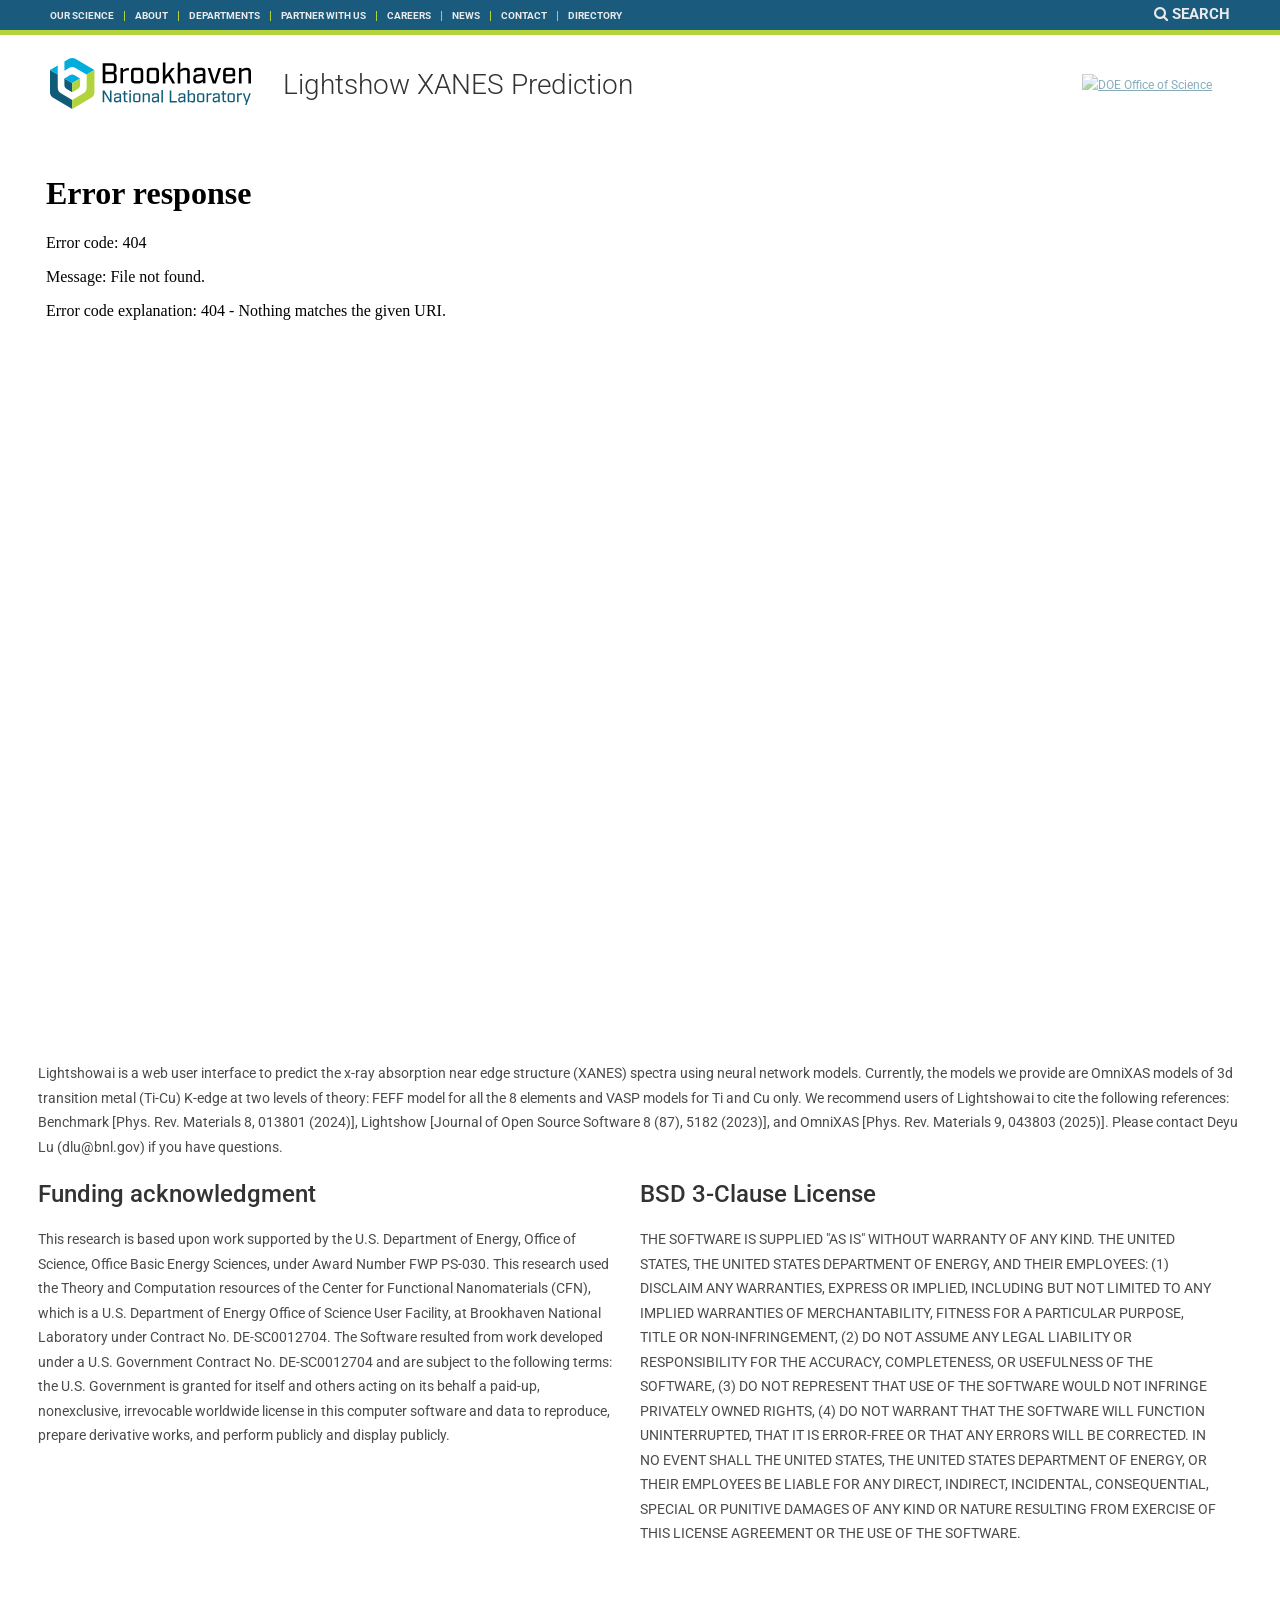
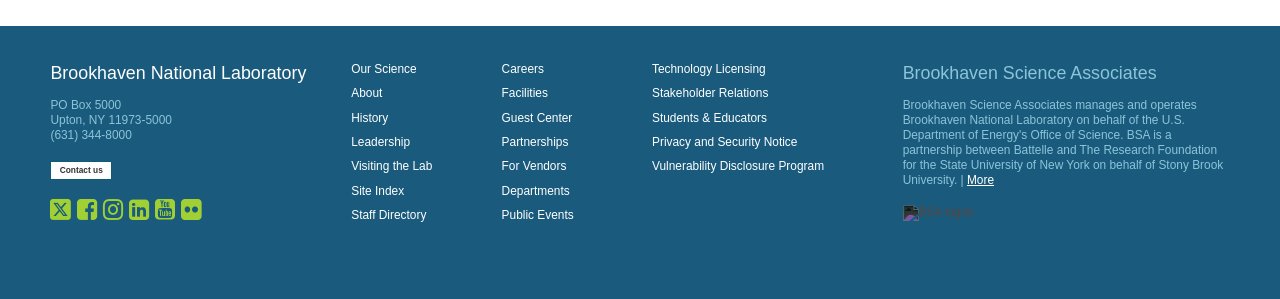
==== lightshow/ai/html/index.html @ 18b236a0 "change file name" ====
﻿<!DOCTYPE html>
<html lang="en">
<head>
<meta content="text/html; charset=utf-8" http-equiv="Content-Type">
<title>BNL | TITLE</title>
<link rel="stylesheet" media="all" href="https://fonts.googleapis.com/css?family=Roboto:300,300i,400,400i,500,700" />
<link rel="stylesheet" type="text/css" media="all" href="assets/fontawesome-6/css/all.min.css" />
<link rel="stylesheet" type="text/css" media="all" href="assets/fontawesome-5/css/all.min.css" />
<link rel="stylesheet" type="text/css" media="all" href="assets/icons/css/font-awesome.min.css" />
<link rel="stylesheet" type="text/css" media="all" href="assets/jquery-ui/jquery-ui.css" />
<link rel="stylesheet" type="text/css" media="all" href="assets/css/bnl-2025.css" />
<link rel="stylesheet" type="text/css" media="all" href="assets/css/1.css" />
<link rel="apple-touch-icon" sizes="180x180" href="apple-touch-icon.png">
<link rel="icon" type="image/png" sizes="32x32" href="favicon-32x32.png">
<link rel="icon" type="image/png" sizes="16x16" href="favicon-16x16.png">
<link rel="manifest" href="site.webmanifest">
<meta name="viewport" content="width=device-width, initial-scale=1" />
</head>
<body>
<div class="content">
<div id="BNL-mobile-menu">
	<p id="siteMenuMobileHead" class="mobileMenuHead">Site Navigation<span class="fa fa-angle-double-left fa-lg closeMobileMenuIcon"></span></p>
	<ul id="siteMenuMobile"></ul>
	<p id="subnavMobileHead">Local Navigation</p>
	<ul id="subnavMobile"></ul>
	<p id="globalLinksMobileHead" class="mobileMenuHead">General Lab Information</p>
	<ul id="globalLinksMobile"></ul>
</div>
<div id="header">
	<div class="container_24">	
		<div class="grid_24">
			<ul id="globalLinks" class="responsiveLinkList2">
				<li><a href="https://www.bnl.gov/science/">Our Science</a>
				<li><a href="https://www.bnl.gov/about/">About</a>
				<li><a href="https://www.bnl.gov/bnlweb/admin/deptcodes.php">Departments</a>
				<li><a href="https://www.bnl.gov/partner/">Partner With Us</a>
				<li><a target="_blank" href="https://jobs.bnl.gov/">Careers</a>
				<li><a href="https://www.bnl.gov/newsroom/">News</a>
				<li><a href="https://www.bnl.gov/contact-us/">Contact</a>
				<li><a href="https://www.bnl.gov/directory/">Directory</a>
				<li><a href="javascript:void(0);" class="gd-link"><span class="fa fa-search"></span> Search</a>
			</ul>
		</div>
	</div>
</div>
<div class="gd" id="gd-8">
	<div class="container_24">
		<div class="grid_10 prefix_1 suffix_1">
			<form class="homePageSearchForm webSearchForm" method="post" action="https://www.bnl.gov/search/">
				<span class="fa fa-globe fa-3x"></span><div>
					<input class="BNLinput webSearchField" name="q1" type="text" value="" maxlength="256" autocomplete="off" placeholder="Web Search...">
					<input type="hidden" name="DIRECTORY_RESTRICT" value="">
					<input type="hidden" name="SUBCOLLECTION" value="default_collection">
				</div>
			</form>
		</div>
		<div class="grid_10 prefix_1">
			<form class="homePageSearchForm peopleSearchForm" method="post" action="https://www.bnl.gov/search/">
				<span class="fa fa-user fa-3x"></span><div>
					<input class="BNLinput peopleSearchField" name="q1" type="text" value="" maxlength="256" autocomplete="off" placeholder="People Search...">
					<input type="hidden" name="DIRECTORY_RESTRICT" value="">
					<input type="hidden" name="SUBCOLLECTION" value="people">
				</div>
			</form>
		</div>
		<div class="grid_1">
            <a class="closeGD menuClose" href="javascript:void(0);" title="Hide Search Fields"><span class="fa-stack fa-lg">
                <i class="fa fa-square-o fa-stack-2x"></i>
                <i class="fa fa-close fa-stack-1x"></i>
            </span></a>
		</div>
	</div>
</div>
<div class="clear"></div>
<div class="clear"></div><div id="stripe">
	<div class="container_24" id="banner">
		<div class="grid_24" >
			<span id="hamburger" class="fa fa-bars"></span>
			<span id="mobileSearchTrigger" class="fa fa-search"></span>
			<a id="bnlLogoLink" title="BNL Homepage" href="https://www.bnl.gov">
				<img class="BNLlogo black" title="BNL Homepage" src="assets/images/bnl-logo-2021.svg" />
				<img class="BNLlogo white-gray" title="BNL Homepage" src="assets/images/bnl-logo-white-2021.svg" />
			</a>		
			<div id="siteTitleContainer">Lightshow XANES Prediction<span class="small"></span></div>
			<div id="bs-blurb">Graph neural network base XAS prediction
			</div>
			<a id="doeLogoLink" title="DOE Office of Science" href="http://science.energy.gov/">
				<img class="DOElogo black" title="DOE Office of Science" src="assets/images/logo-doe-black-500px.png" />
				<img class="DOElogo white" title="DOE Office of Science" src="assets/images/logo-doe-white-500px.png" />
			</a>
		</div>
	</div>
</div>


<!-- DO NOT MODIFY CODE ABOVE THIS POINT! -->



<div class="container_24">

	<iframe src="/omnixas/" width="100%" height="900" style="border:0;"></iframe>
	
	<p>Lightshowai is a web user interface to predict the x-ray absorption 
		near edge structure (XANES) spectra using neural network models. 
		Currently, the models we provide are OmniXAS models of 3d transition 
		metal (Ti-Cu) K-edge at two levels of theory: FEFF model for all the 
		8 elements and VASP models for Ti and Cu only. We recommend users of 
		Lightshowai to cite the following references: Benchmark [Phys. Rev. 
		Materials 8, 013801 (2024)], Lightshow [Journal of Open Source 
		Software 8 (87), 5182 (2023)], and OmniXAS [Phys. Rev. Materials 9, 
		043803 (2025)]. Please contact Deyu Lu (dlu@bnl.gov) if you have 
		questions.
	</p>
	<div class="grid_12 alpha">
		<h2>Funding acknowledgment</h2>
		<p>This research is based upon work supported by the U.S. Department 
			of Energy, Office of Science, Office Basic Energy Sciences, under 
			Award Number FWP PS-030. This research used the Theory and 
			Computation resources of the Center for Functional Nanomaterials 
			(CFN), which is a U.S. Department of Energy Office of Science 
			User Facility, at Brookhaven National Laboratory under Contract 
			No. DE-SC0012704. The Software resulted from work developed under 
			a U.S. Government Contract No. DE-SC0012704 and are subject to the 
			following terms: the U.S. Government is granted for itself and 
			others acting on its behalf a paid-up, nonexclusive, irrevocable 
			worldwide license in this computer software and data to reproduce, 
			prepare derivative works, and perform publicly and display publicly.
		</p>	
	</div>
	
	<div class="grid_12 omega">
		<h2>BSD 3-Clause License</h2>
		<p>THE SOFTWARE IS SUPPLIED "AS IS" WITHOUT WARRANTY OF ANY KIND. THE 
			UNITED STATES, THE UNITED STATES DEPARTMENT OF ENERGY, AND THEIR 
			EMPLOYEES: (1) DISCLAIM ANY WARRANTIES, EXPRESS OR IMPLIED, INCLUDING 
			BUT NOT LIMITED TO ANY IMPLIED WARRANTIES OF MERCHANTABILITY, FITNESS 
			FOR A PARTICULAR PURPOSE, TITLE OR NON-INFRINGEMENT, (2) DO NOT 
			ASSUME ANY LEGAL LIABILITY OR RESPONSIBILITY FOR THE ACCURACY, 
			COMPLETENESS, OR USEFULNESS OF THE SOFTWARE, (3) DO NOT REPRESENT 
			THAT USE OF THE SOFTWARE WOULD NOT INFRINGE PRIVATELY OWNED RIGHTS, 
			(4) DO NOT WARRANT THAT THE SOFTWARE WILL FUNCTION UNINTERRUPTED, 
			THAT IT IS ERROR-FREE OR THAT ANY ERRORS WILL BE CORRECTED. IN NO 
			EVENT SHALL THE UNITED STATES, THE UNITED STATES DEPARTMENT OF ENERGY, 
			OR THEIR EMPLOYEES BE LIABLE FOR ANY DIRECT, INDIRECT, INCIDENTAL, 
			CONSEQUENTIAL, SPECIAL OR PUNITIVE DAMAGES OF ANY KIND OR NATURE 
			RESULTING FROM EXERCISE OF THIS LICENSE AGREEMENT OR THE USE OF 
			THE SOFTWARE.
		</p>
	</div>
</div>
	


<!-- END OF PAGE CONTENT -->

</div>
</div>
<div id="topOfPage"><span class="fa fa-chevron-circle-up fa-lg topOfPageTrigger"></span></div>
<div class="footer" id="footer">
	<div class="container_24">
		<div class="grid_6">
			<h3 id="BNL">Brookhaven National Laboratory</h3>
			<p>PO Box 5000<br>
			Upton, NY 11973-5000<br>
			(631) 344-8000</p>
			<p><a id="contactUs" class="extrasmall white button" href="https://www.bnl.gov/contact-us/">Contact us</a></p>
			<ul class="socialMediaIcons">
	<li><a target="_blank" href="https://twitter.com/BrookhavenLab" title="Follow Us on 𝕏"><i class="fa-brands fa-square-x-twitter fa-2x"></i></a>
	</li><li><a target="_blank" href="https://www.facebook.com/brookhavenlab" title="Follow Us on Facebook"><span class="fa fa-facebook-square fa-2x"></span></a>
	</li><li><a target="_blank" href="https://www.instagram.com/brookhavenlab/" title="Follow Us on Instagram"><span class="fa fa-instagram fa-2x"></span></a>
	</li><li><a target="_blank" href="https://www.linkedin.com/company/brookhavenlab/" title="Follow Us on LinkedIn"><span class="fa fa-linkedin-square fa-2x"></span></a>
	</li><li><a target="_blank" href="https://www.youtube.com/BrookhavenLab" title="Follow Us on YouTube"><span class="fa fa-youtube-square fa-2x"></span></a>
	</li><li><a target="_blank" href="http://www.flickr.com/brookhavenlab/" title="Follow Us on Flickr"><span class="fa fa-flickr fa-2x"></span></a>
</li></ul>		</div>
		<div class="grid_3">
			<ul class="linkList2">
				<li><a href="https://www.bnl.gov/science/">Our Science</a></li>
				<li><a href="https://www.bnl.gov/about/">About</a></li>
				<li><a href="https://www.bnl.gov/about/history/">History</a></li>
				<li><a href="https://www.bnl.gov/about/org/">Leadership</a></li>
				<li><a href="https://www.bnl.gov/visiting/">Visiting the Lab</a></li>
				<li><a href="https://www.bnl.gov/siteindex/">Site Index</a></li>
				<li><a href="https://www.bnl.gov/directory/">Staff Directory</a></li>
			</ul>
		</div>
		<div class="grid_3">
			<ul class="linkList2">	
				<li><a target="_blank" href="https://jobs.bnl.gov/">Careers</a></li>
				<li><a href="https://www.bnl.gov/science/facilities.php">Facilities</a></li>
				<li><a href="https://www.bnl.gov/guv/">Guest Center</a></li>
				<li><a href="https://www.bnl.gov/partner/">Partnerships</a></li>
				<li><a href="https://www.bnl.gov/ppm/">For Vendors</a></li>
				<li><a id="deptLink" href="javascript:void(0);">Departments</a></li>
				<li><a href="https://www.bnl.gov/visiting/events/">Public Events</a></li>
			</ul>
		</div>
		<div class="grid_4">
			<ul class="linkList2 lastList">
				<li><a href="https://www.bnl.gov/techtransfer/">Technology Licensing</a></li>
				<li><a href="https://www.bnl.gov/externalaffairs/">Stakeholder Relations</a></li>
				<li><a href="https://www.bnl.gov/education/">Students &amp; Educators</a></li>
				<li><a href="https://www.bnl.gov/privacy/">Privacy and Security Notice</a></li>
				<li><a target="_blank" href="http://www.energy.gov/vulnerability-disclosure-policy">Vulnerability Disclosure Program</a></li>
			</ul>
		</div>
		<div class="grid_7 prefix_1">
			<h3 id="BSA">Brookhaven Science Associates</h3>
			<p>Brookhaven Science Associates manages and operates Brookhaven 
			National Laboratory on behalf of the U.S. Department of Energy's
			Office of Science. BSA is a partnership between Battelle and The 
			Research Foundation for the State University of New York on behalf
			of Stony Brook University. | <a href="https://www.bnl.gov/about/bsa.php">More</a></p>
			<img id="bsaFooterLogo" alt="BSA logos" src="assets/images/logo-bsa-black-220px.png">
		</div>
		<div class="clear"></div>
	</div>
</div>
<script src="assets/jquery//jquery.js"></script>
<script src="assets/jquery-ui/jquery-ui.min.js"></script>
<script src="assets/jquery-sidr/jquery.sidr.min.js"></script>
<script src='assets/jquery-cookie/jquery.cookie.js'></script>
<script src="assets/jquery-finger/dist/jquery.finger.min.js"></script>
<script src="assets/js/bnl.js"></script>
</body>
</html>
---- lightshow/ai/html/assets/css/bnl-2025.css ----
﻿/* ENTERNAL STYLE SHEET IMPORTS */

/*
@import url("/common/jquery/jquery-ui/latest/jquery-ui.css");
@import url("/common/icons/latest/css/font-awesome.min.css");
*/

/*	----------------------------------------------------------------------------------------------------------------
		SET ALL STYLES TO DEFAULTS  ( DO NOT MODIFY ANY STYLES IN THIS SECTION! )
	----------------------------------------------------------------------------------------------------------------	*/

		html, body, div, span, applet, object, iframe,
		h1, h2, h3, h4, h5, h6, p, blockquote, pre,
		a, abbr, acronym, address, big, cite, code,
		del, dfn, em, img, ins, kbd, q, s, samp,
		small, strike, strong, sub, sup, tt, var,
		b, u, i, center,
		dl, dt, dd, ol, ul, li,
		fieldset, form, label, legend,
		table, caption, tbody, tfoot, thead, tr, th, td,
		article, aside, canvas, details, embed, 
		figure, figcaption, footer, header, hgroup, 
		menu, nav, output, ruby, section, summary,
		time, mark, audio, video {
			margin: 0;
			padding: 0;
			border: 0;
			outline: 0;
			font-size: 100%;
			/*font: inherit;*/
			vertical-align: baseline; 
		    font-style: inherit;
		    font-variant-ligatures: inherit;
		    font-variant-caps: inherit;
		    font-variant-numeric: inherit;
		    font-variant-east-asian: inherit;
		    font-weight: inherit;
		    font-stretch: inherit;
		    font-size: 100%;
		    font-family: inherit;			
		}
		article, aside, details, figcaption, figure, 
		footer, header, hgroup, menu, nav, section { display: block; }
		body { line-height: 1.75; }
		ol, ul { list-style: none; }
		blockquote, q { quotes: none; }
		blockquote:before, blockquote:after,
		q:before, q:after {
			content: '';
			content: none;
		}
		:focus { outline: 0; }
		ins { text-decoration: none; }
		del { text-decoration: line-through; }
		table {
			border-collapse: collapse;
			border-spacing: 0;
		}
		sup,
		sub {
			height: 0;
			line-height: 1;
			vertical-align: baseline;
			_vertical-align: bottom;
			position: relative;
		}
		sup { bottom: 1ex; }
		sub { top: .5ex; }


/*	----------------------------------------------------------------------------------------------------------------
		BASE FONT SIZES (for all breakpoints)
	----------------------------------------------------------------------------------------------------------------	*/		
		

		/*
		@media only screen and (min-width: 2800px) { body { font-size: 23.5px; } }
		@media only screen and (max-width: 2800px) { body { font-size: 23.5px; } }
		@media only screen and (max-width: 2400px) { body { font-size: 20.5px; } }
		@media only screen and (max-width: 2000px) { body { font-size: 18.5px; } }
		@media only screen and (max-width: 1800px) { body { font-size: 16.5px; } }
		@media only screen and (max-width: 1600px) { body { font-size: 15.5px; } }
		@media only screen and (max-width: 1200px) { body { font-size: 14.5px; } }
		@media only screen and (max-width: 1100px) { body { font-size: 13.5px; } }
		@media only screen and (max-width: 1000px) { body { font-size: 12.5px; } }
		@media only screen and (max-width: 980px) { body { font-size: 14px; } }
		@media only screen and (max-width: 768px) { body { font-size: 18px; } }
		*/

		body { font-size: max(1vw, 14px); }
		@media only screen and (max-width: 980px) { body { font-size: max(1.6vw, 16px); } }
		@media only screen and (max-width: 768px) { body { font-size: max(3vw, 18px); } }
		
		#header, #stripe, #footer, #siteMenu, #subnav, .sidebar {
			font-size: 89%;
		}
		

/*	----------------------------------------------------------------------------------------------------------------
		BASE STYLES
	----------------------------------------------------------------------------------------------------------------	*/

		* {
			margin: 0;
			padding: 0;
			box-sizing: border-box;
			-moz-box-sizing: border-box;
			-webkit-box-sizing: border-box;
		}
		
		html,
		body  {
			height: 100%;
		}

		body {
			font-family: Roboto, Arial, Helvetica, sans-serif;
			font-weight: normal;
			color: #494b4d;
	    }
	    
		.desktop { display: block; }
		.mobile { display: none; }
		.mobileOnly { display: none; }
		.desktopOnly { display: block; }
		
		.fwd { width: 100%; }
		
		a, a:active, a:focus { outline:none; outline: 0; }
		
		
/*	----------------------------------------------------------------------------------------------------------------
		COLOR PALATE
	----------------------------------------------------------------------------------------------------------------	*/

		.baseColor	{ color: #105c78; }
		.alt1Color { color: #b2d33b; }
		.alt2Color	{ color: #858889; }
		.alt3Color	{ color: #00addc; }
		
		.baseBackgroundColor	{ background: #105c78; }
		.alt1BackgroundColor	{ background: #b2d33b; }
		.alt2BackgroundColor	{ background: #858889; }
		.alt3BackgroundColor	{ background: #00addc; }
		
		.baseBorderColor	{ border-color: #105c78; }
		.alt1BorderColor	{ border-color: #b2d33b; }
		.alt2BorderColor	{ border-color: #858889; }
		.alt3BorderColor	{ border-color: #00addc; }


/*	----------------------------------------------------------------------------------------------------------------
		ELEMENTS THAT ARE NOT SHOWN ON DESKTOP
	----------------------------------------------------------------------------------------------------------------	*/

			#hamburger,
			#mobileSearchTrigger,
			#mobileSearch,
			#topOfPage {
				display: none;
			}


/*	----------------------------------------------------------------------------------------------------------------
		STICKY FOOTER
	----------------------------------------------------------------------------------------------------------------	*/
		
		body {
			display: flex;
			flex-direction: column;
		}
		
		.content {
			flex: 1 0 auto;
		}
		
		#footer {
			flex-shrink: 0;
		}


/*	----------------------------------------------------------------------------------------------------------------
		HEADER
	----------------------------------------------------------------------------------------------------------------	*/
	
		#header {
			padding: 0.6em 0;
			line-height: 1;
			color: #fc3;
			background: #1A5B7D;
    		border-bottom:5px solid #B2D33B;
		}


/*	----------------------------------------------------------------------------------------------------------------
		GLOBAL NAV BAR
	----------------------------------------------------------------------------------------------------------------	*/
			
		#globalLinks {
			margin: 0;
		}
		
		#globalLinks li {
		    display: inline-block;
		    margin-left: 1em;
			margin-top: .3vw;
		    margin-bottom: .1vw;
		    padding-left: 1em;
		    list-style-image: none;
		    font-size: 80%;
		    border-left: 1px solid #B2D33B;
		}
		
		#globalLinks li:first-child {
		    margin-left: 0;
		    padding-left: 0;
		    border-left: 0px;
		}
		
		#globalLinks li:last-child {
			float: right;
			margin: 0;
			border-left: 0px;
		}
		
		#globalLinks li a {
			font-weight: bold;
			text-transform: uppercase;
			color: #eaeaea;
		    text-decoration: none;
		}
		
		#globalLinks > li > a .fa,
		#globalLinks > li > a .far,
		#globalLinks > li > a .fas,
		#globalLinks > li > a .fab,
		#globalLinks > li > a .fa-solid {
			color: #eaeaea;
		}
				
		#globalLinks > li > a:hover .fa,
		#globalLinks > li > a:hover .far,
		#globalLinks > li > a:hover .fas,
		#globalLinks > li > a:hover .fab,
		#globalLinks > li > a:hover .fa-solid {
			color: #B2D33B;
		}
		
		
		#globalLinks li:last-child a {
			font-size: 150%;
			color: #eaeaea;
		}
		
		#globalLinks li a:hover {
			color: #B2D33B;
		}
		
		#globalLinks li:last-child a:hover {
			color: #B2D33B;
		}


/*	----------------------------------------------------------------------------------------------------------------
		GARAGE DOORS
	----------------------------------------------------------------------------------------------------------------	*/

		.gd {
			display: none;
			padding: 2em 0 2em 0;
			font-family: Arial, Helvetica, 'Liberation Sans', FreeSans, sans-serif;
			background: #f2f5f7;
		}
			
		.gd ul,
		.gd ul li {
			list-style-image: none;
			list-style-type:none;
		}
		
		.gd ul {
			margin-bottom: 0;
		}
						
		.gd ul li {
			margin: 0 0 .8em 0;
			font-size: 90%;
			line-height: 1.25;
			color: #666;
		}
		
		.gd ul li:last-child {
			margin-bottom: 0;
		}
		
		.gd li a:not(.button) {
			color: #333;
			text-decoration: none;
			border: 0px;
		}
				
		.gd li a:not(.button):hover {
			text-decoration: underline;
			color: #105C78;
		}
		
		#gd-2 .grid_4 {
			width: 18%;
		}
		
		#gd-2 .grid_4:nth-child(4) ul:nth-child(2),
		#gd-2 .grid_4:nth-child(5) ul:nth-child(3) {
			margin-top: 1.5em;
		}
						
		#gd-2 ul li:first-child {
			font-weight: bold;
		}

		#gd-2 li a.button {
			margin-right: .25em;
		}
		
		#gd-8 {
			padding: 2em 0 2em 0;
		}

		/* Search */

		.homePageSearchForm .fa {
			display: inline-block;
			width: 20%;
			margin: 0;
			padding: .08em .25em 0 0;
			vertical-align: top;
			text-align: right;
			color: #c0c0c0;
		}

		.homePageSearchForm div {
			display: inline-block;
			width: 80%;
		}

		.homePageSearchForm .sbms-search-note {
			margin: .25em 0 0 0;
			color: #999;
		}

		.homePageSearchForm .sbms-search-note a {
			color: #999;
		}

		.homePageSearchForm .sbms-search-note a:hover {
			color: #105C78;
		}
		
		.homePageSearchForm .BNLinput {
			width: 100%;
			font-size: 200%;
			padding: .25em .5em;
			border: 1px solid transparent;
		}

		/* End of Search */
				
		.gd a.closeGD {
	        float: right;
			color: #999;
			text-decoration: none;
		}
	
		.closeGD .fa-stack,
		.closeGD .fa-lg {
			-webkit-box-sizing: border-box;
			-moz-box-sizing: border-box;
			box-sizing: border-box;
		} 
	            
		.closeGD .fa-stack-1x {
			line-height: 1.8;
		}   
			
		.closeGD:hover .fa {
			color: #cc3300;
		}


/*	----------------------------------------------------------------------------------------------------------------
		STRIPE AND BANNER
	----------------------------------------------------------------------------------------------------------------	*/
	
		#stripe {
			background: #fff;
			color: #333;
		}
		
		#banner .grid_24 {
			display: flex;
			flex-direction: row;
			align-items: center;
			justify-content: space-between;
												/* border: 1px dashed blue; */
		}
												/*
												#banner .grid_24 > * {
													border: 1px dashed red;
												}
												*/
		

		#bnlLogoLink {
			flex-basis: 17%;
			margin: .85vw 0 1.1vw 0;
		}
		
		.BNLlogo {
			display: block;
			width: 100%;
		}

		#doeLogoLink {
			flex-basis: 12.5%;
		}		
		
		.BNLlogo.white-gray {
			display: none;
		}
		
		#siteTitleContainer {
			flex-basis: 65%;
			font-size: 2.2vw;
			line-height: 1;
			font-weight: 300;
		}
		
		#siteTitleContainer	.small {
			display: inline-block;
			margin-left: 1em;
			font-size: 50%;
		}
		
		#bs-blurb {
			width: 50%;
			margin-bottom: 3vw;
			font-size: 1.5vw;
			line-height: 1.5;
			color: #fff;
		}

		body:not([class="bigStripe"]):not([class="bigStripe black"]):not([class="bigStripe white"]) #bs-blurb {
			display: none;
		}
		
		.DOElogo {
            display: block;
			opacity: .5;
		}
		
		#doeLogoLink:hover .DOElogo {
			opacity: .7;
		}
		
		.DOElogo.white {
			opacity: .75;
			display: none;
		}
		
		.DOElogo.white:hover {
			opacity: 1;
		}
		
		
		/* Big Stripe */
		
		.bigStripe #stripe {
			background-color: #000;
			background-image: url('../images/big-stripe-example-image.jpg');
			background-repeat: no-repeat;
			background-size: auto 100%;
			background-position: bottom right;
		}
				
		.bigStripe #banner .grid_24 {
			flex-direction: column;
			flex-wrap: wrap;
			justify-content: flex-start;	/* Aligns elements to top of parent */
			align-items: flex-start;		/* Aligns items to left side of parent container */
			min-height: 22.5vw;
		}
		
		.bigStripe #bnlLogoLink,
		.bigStripe #siteTitleContainer,
		.bigStripe #bs-blurb,
		.bigStripe #doeLogoLink {
			flex-basis: auto;				/* The height of each of the elements */
		}
		
		.bigStripe #bnlLogoLink {
			width: 17%;
			margin-bottom: 2vw;
		}

		/* White Logos */
		.bigStripe .BNLlogo.white-gray,
		.bigStripe .DOElogo.white { display: block; }
		
		.bigStripe .BNLlogo.black,
		.bigStripe .DOElogo.black { display: none; }
		
		/* Black Logos */
		.bigStripe.black .BNLlogo.white-gray,
		.bigStripe.black .DOElogo.white { display: none; }
		
		.bigStripe.black .BNLlogo.black,
		.bigStripe.black .DOElogo.black { display: block; }
		
		.bigStripe #siteTitleContainer {
			margin-bottom: 1.5%;
			font-size: 2.6vw;
			color: #fff;
		}
		
		.bigStripe.black #stripe {
			background-color:white;
			border-bottom:1px solid #ccc;
		}

		.bigStripe.black #siteTitleContainer {
			color: #105c78;
		}
		
		.bigStripe #doeLogoLink {
			width: 12.5%;
			align-self: flex-end;	/* Aligns this element to the right side of the parent */
			position: absolute;
			top: 1.5vw;
		}
		
		.bigStripe #siteMenuContainer {
		    margin-top: 1em;
		}

		.bigStripe #bs-blurb {
			font-size: 1.15vw;
		}

		.bigStripe.black #bs-blurb {
			color: #494b4d;
		}


/*	----------------------------------------------------------------------------------------------------------------
		SITE MENU BAR
	----------------------------------------------------------------------------------------------------------------	*/

		#siteMenuContainer {
			position: relative;
			margin-top: -2em;		/* must be the height of the #siteMenu */
			margin-bottom: .5em
		}
		
		#siteMenu,
		#siteMenu  li {
			list-style: none;
		}
		
		#siteMenu a {
			text-decoration: none;
		}
		
		#siteMenu a.accent {
			text-decoration: underline;
		}
		
		#siteMenu a.accent:hover {
			text-decoration: none;
		}
		
		#siteMenu {
			margin: 0;
			height: 2em;
			font-family: Arial, Helvetica, 'Liberation Sans', FreeSans, sans-serif;
			opacity: 0;				/* Opacity is set back to 1 by jQuery after dropdown arrows are added to LIs */
		}
	
		#siteMenu > li {
			display: inline-block;
			height: 2em;
			margin: 0 1.5em 0 0;
			font-weight: bold;
		}
	
		#siteMenu > li:last-child {
			margin-right: 0;
		}
		
		#siteMenu > li > p,
		#siteMenu > li > a {
			display: block;
			color: #666;
			cursor: pointer;
			border-bottom: .3em solid #d8d8d8;
		}
		
		.bigStripe #siteMenu > li > p,
		.bigStripe  #siteMenu > li > a {
			color: #555;
			border-color: #eaeaea;
		}
		
		#siteMenu > li > a:hover,
		#siteMenu > li > p:hover {
			color: #000;
			border-color: #999;
		}
		
		#siteMenu > li .fa {
			margin-left: .5em;
		}

		#siteMenu > li > a .fa-lock {
			color: #f90;
		}
		

		/* DROP-DOWN SITE MENU PANELS */
	
		#siteMenu > li > ul { display: none; }
			
		#siteMenu > li:hover > ul { display: block; }
	
		#siteMenu > li > ul {
			position: absolute;
			top: 100%;
			z-index:997;
			margin: 0;
			min-width: 170px;
			width: 15em;
			background: #ffffff;
			border: 1px solid rgba(140,150,150,0.30);
			border-bottom-color: rgba(125,125,125,0.30);
			box-shadow: 0 2px 3px rgba(0,0,0,0.06);
        }
		
		#siteMenu > li > ul.megaMenu {
			width: 100%;
			left: 0;
			padding: 1.5em;
			font-weight: normal;
		}
		
		#siteMenu > li > ul > li {
			position: relative;
			margin: 0;
			width: 100%;
			font-size: 95%;
			background: #fff;
		}
						
		#siteMenu > li > ul > li > p {
			margin: 0;
			padding: .25em .75em;
			font-size: 105%;
			font-weight: bold;
			color: #000;
		}
			
		#siteMenu > li > ul > li > a {
			display: block;
			padding: .75em .75em;
			font-size: 95%;
			line-height: 1;
			font-weight: normal;
			color: #333;
			background: #fff;
		}
			
		#siteMenu > li > ul > li > a:hover {
			color: #000;
			background: #eaeaea;
		}			
		
		/* 3rd Level Nested Elements */
		
		#siteMenu ul ul {
			position: absolute;
			left: 100%;
			top:0;
		}


/*	----------------------------------------------------------------------------------------------------------------
		SUBSTRIPE (Headline Over Short Hero Image)
	----------------------------------------------------------------------------------------------------------------	*/

		#subStripe {
			margin-top: 1.3em;
			background-image: url('../images/banner-short.jpg');
			background-size: cover;
			background-repeat: no-repeat;
			position: relative;
			overflow: hidden;
		}
		
		#subStripe h1 {
			margin: 0;
			padding: 4.25vw 0 2.25vw 0;
			color: #fff;
			font-size: 2.4em;
			font-size: 240%;
			line-height: 1.2;
			font-weight: 400;
			border-bottom: none;
		}

		#subStripe h1.shadow {
			text-shadow: -.075em .075em 0.1em rgba(0, 0, 0, .85);
			box-shadow: none;
		}


/*	----------------------------------------------------------------------------------------------------------------
		SUBSTRIPE (Headline and Intro Over Hero Image)
	----------------------------------------------------------------------------------------------------------------	*/

		#subStripe.headlineOverHero {
			background-image: url('/assets/global/images/main-gate-sign-1600px.jpg');
		}
		
		#subStripe.headlineOverHero h1 {
			padding-top: 27.5vw;
		}

		#subStripe.introOverHero,
		#subStripe.introOverVideo {
			padding-top: 23.5vw;
		}

		#subStripe .intro {
			padding: 2vw 4vw 2vw 4vw;
			background: rgba(0, 0, 0, 0.4);
			border-top: .35em solid #B2D33B;
			max-width: 70%;
			text-align: left;
		}

		#subStripe .intro h1 {
			margin: 0;
			padding: 0;
			color: #fff;
			font-size: 220%;
			line-height: 1.25;
			font-weight: 600;
			border: none;
		}

		#subStripe .intro p {
			color: #fff;
			font-style: italic;
			font-size: 150%;
			line-height: 1.1;
			padding: 0;
			margin: 0;
		}


/*	----------------------------------------------------------------------------------------------------------------
		SUBSTRIPE (Headline and Intro Over Slideshow)
	----------------------------------------------------------------------------------------------------------------	*/

		#subStripe.introOverFlexslider {
			background-image: none;
		}
	
		#subStripe.introOverFlexslider #heroGraphic {
			margin: 0;
		}
	
		#subStripe.introOverFlexslider .intro {
			position: absolute;
			bottom: 0;
			z-index: 2;
		}


/*	----------------------------------------------------------------------------------------------------------------
		SUBSTRIPE (Headline and Intro Over Video)
	----------------------------------------------------------------------------------------------------------------	*/

		#subStripe video {
			min-width: 100%;
			min-height: 100%;
			position: absolute;
			top: 0;
			left: 0;
			object-fit: cover;
			z-index: -1;
		}

		
/*	----------------------------------------------------------------------------------------------------------------
		SUBNAV (Group-Level Navigation Buttons)
	----------------------------------------------------------------------------------------------------------------	*/
	
		#subnav {
			list-style: none;
		}
		
		#subnav li {
			margin: 0 1em 1em 0;
			display: inline-block;
		}
				
		#subnav li:last-of-type {
			margin-right: 0;
		}
		
		#subnav li a {
			display: block;
			padding: .25em .75em;
			text-decoration: none;
			font-family: Arial, Helvetica, 'Liberation Sans', FreeSans, sans-serif;
			font-size: 90%;
			font-weight: 600;
		    transition: color 0.5s, background 0.5s;
		    -o-transition: color 0.5s, background 0.5s;
		    -ms-transition: color 0.5s, background 0.5s;
		    -moz-transition: color 0.5s, background 0.5s;
		    -webkit-transition: color 0.5s, background 0.5s;
			border-width: 1px;
			border-style: solid;
		}

		#subnav li a .fa,
		#subnav li a .far,
		#subnav li a .fas,
		#subnav li a .fab,
		#subnav li a .fa-solid {
			transition: color 0.5s;
		    -o-transition: color 0.5s;
		    -ms-transition: color 0.5s;
		    -moz-transition: color 0.5s;
		    -webkit-transition: color 0.5s;
		}

		#subnav li a.disabled {
			cursor: default;
		}

		/* #subnav button colors */

		#subnav li a,
		#subnav li a .fa,
		#subnav li a .far,
		#subnav li a .fas,
		#subnav li a .fab,
		#subnav li a .fa-solid,
		#subnav li a.reversed:hover,
		#subnav li a.reversed:hover .fa,
		#subnav li a.reversed:hover .far,
		#subnav li a.reversed:hover .fas,
		#subnav li a.reversed:hover .fab,
		#subnav li a.reversed:hover .fa-solid {
			color: #105C78;
		}

		#subnav li a,
		#subnav li a.reversed:hover {
			background: #fff;
		}

		#subnav li a {
			border-color: #105C78;
		}

		#subnav li a:hover,
		#subnav li a:hover .fa,
		#subnav li a:hover .far,
		#subnav li a:hover .fas,
		#subnav li a:hover .fab,
		#subnav li a:hover .fa-solid,
		#subnav li a.reversed,
		#subnav li a.reversed .fa,
		#subnav li a.reversed .far,
		#subnav li a.reversed .fas,
		#subnav li a.reversed .fab,
		#subnav li a.reversed .fa-solid {
			color: #fff;
		}

		#subnav li a:hover,
		#subnav li a.reversed,
		#subnav li a.disabled,
		#subnav li a.disabled:hover,
		#subnav li a.reversed.disabled,
		#subnav li a.reversed.disabled:hover {
			background: #105C78;
		}

		#subnav li a.disabled,
		#subnav li a.disabled .fa,
		#subnav li a.disabled .far,
		#subnav li a.disabled .fas,
		#subnav li a.disabled .fab,
		#subnav li a.disabled .fa-solid,
		#subnav li a.reversed.disabled,
		#subnav li a.reversed.disabled .fa,
		#subnav li a.reversed.disabled .far,
		#subnav li a.reversed.disabled .fas,
		#subnav li a.reversed.disabled .fab,
		#subnav li a.reversed.disabled .fa-solid {
			color: #7fb9cf;
		}

		
		/* .alt1 color scheme */
		
		#subnav.alt1 li a,
		#subnav.alt1 li a .fa,
		#subnav.alt1 li a .far,
		#subnav.alt1 li a .fas,
		#subnav.alt1 li a .fab,
		#subnav.alt1 li a .fa-solid,
		#subnav.alt1 li a.reversed:hover,
		#subnav.alt1 li a.reversed:hover .fa,
		#subnav.alt1 li a.reversed:hover .far,
		#subnav.alt1 li a.reversed:hover .fas,
		#subnav.alt1 li a.reversed:hover .fab,
		#subnav.alt1 li a.reversed:hover .fa-solid {
			color: #769E2D;
		}

		#subnav.alt1 li a.reversed:hover {
			background: #fff;
		}

		#subnav.alt1 li a {
			border-color: #769E2D;
		}

		#subnav.alt1 li a:hover,
		#subnav.alt1 li a:hover .fa,
		#subnav.alt1 li a:hover .far,
		#subnav.alt1 li a:hover .fas,
		#subnav.alt1 li a:hover .fab,
		#subnav.alt1 li a:hover .fa-solid,
		#subnav.alt1 li a.reversed,
		#subnav.alt1 li a.reversed .fa,
		#subnav.alt1 li a.reversed .far,
		#subnav.alt1 li a.reversed .fas,
		#subnav.alt1 li a.reversed .fab,
		#subnav.alt1 li a.reversed .fa-solid {
			color: #fff;
		}

		#subnav.alt1 li a:hover,
		#subnav.alt1 li a.reversed,
		#subnav.alt1 li a.disabled,
		#subnav.alt1 li a.disabled:hover,
		#subnav.alt1 li a.reversed.disabled,
		#subnav.alt1 li a.reversed.disabled:hover {
			background: #769E2D;
		}

		#subnav.alt1 li a.disabled,
		#subnav.alt1 li a.disabled .fa,
		#subnav.alt1 li a.disabled .far,
		#subnav.alt1 li a.disabled .fas,
		#subnav.alt1 li a.disabled .fab,
		#subnav.alt1 li a.disabled .fa-solid,
		#subnav.alt1 li a.reversed.disabled,
		#subnav.alt1 li a.reversed.disabled .fa,
		#subnav.alt1 li a.reversed.disabled .far,
		#subnav.alt1 li a.reversed.disabled .fas,
		#subnav.alt1 li a.reversed.disabled .fab,
		#subnav.alt1 li a.reversed.disabled .fa-solid {
			color: #b0ca82;
		}

		
		/* .alt2 color scheme */

		#subnav.alt2 li a,
		#subnav.alt2 li a .fa,
		#subnav.alt2 li a .far,
		#subnav.alt2 li a .fas,
		#subnav.alt2 li a .fab,
		#subnav.alt2 li a .fa-solid,
		#subnav.alt2 li a.reversed:hover,
		#subnav.alt2 li a.reversed:hover .fa,
		#subnav.alt2 li a.reversed:hover .far,
		#subnav.alt2 li a.reversed:hover .fas,
		#subnav.alt2 li a.reversed:hover .fab,
		#subnav.alt2 li a.reversed:hover .fa-solid {
			color: #858889;
		}

		#subnav.alt2 li a.reversed:hover {
			background: #fff;
		}

		#subnav.alt2 li a {
			border-color: #858889;
		}

		#subnav.alt2 li a:hover,
		#subnav.alt2 li a:hover .fa,
		#subnav.alt2 li a:hover .far,
		#subnav.alt2 li a:hover .fas,
		#subnav.alt2 li a:hover .fab,
		#subnav.alt2 li a:hover .fa-solid,
		#subnav.alt2 li a.reversed,
		#subnav.alt2 li a.reversed .fa,
		#subnav.alt2 li a.reversed .far,
		#subnav.alt2 li a.reversed .fas,
		#subnav.alt2 li a.reversed .fab,
		#subnav.alt2 li a.reversed .fa-solid {
			color: #fff;
		}

		#subnav.alt2 li a:hover,
		#subnav.alt2 li a.reversed,
		#subnav.alt2 li a.disabled,
		#subnav.alt2 li a.disabled:hover,
		#subnav.alt2 li a.reversed.disabled,
		#subnav.alt2 li a.reversed.disabled:hover {
			background: #858889;
		}

		#subnav.alt2 li a.disabled,
		#subnav.alt2 li a.disabled .fa,
		#subnav.alt2 li a.disabled .far,
		#subnav.alt2 li a.disabled .fas,
		#subnav.alt2 li a.disabled .fab,
		#subnav.alt2 li a.disabled .fa-solid,
		#subnav.alt2 li a.reversed.disabled,
		#subnav.alt2 li a.reversed.disabled .fa,
		#subnav.alt2 li a.reversed.disabled .far,
		#subnav.alt2 li a.reversed.disabled .fas,
		#subnav.alt2 li a.reversed.disabled .fab,
		#subnav.alt2 li a.reversed.disabled .fa-solid {
			color: #bbbebf;
		}


		/* .alt3 color scheme */

		#subnav.alt3 li a,
		#subnav.alt3 li a .fa,
		#subnav.alt3 li a .far,
		#subnav.alt3 li a .fas,
		#subnav.alt3 li a .fab,
		#subnav.alt3 li a .fa-solid,
		#subnav.alt3 li a.reversed:hover,
		#subnav.alt3 li a.reversed:hover .fa,
		#subnav.alt3 li a.reversed:hover .far,
		#subnav.alt3 li a.reversed:hover .fas,
		#subnav.alt3 li a.reversed:hover .fab,
		#subnav.alt3 li a.reversed:hover .fa-solid {
			color: #00addc;
		}

		#subnav.alt3 li a.reversed:hover {
			background: #fff;
		}

		#subnav.alt3 li a {
			border-color: #00addc;
		}

		#subnav.alt3 li a:hover,
		#subnav.alt3 li a:hover .fa,
		#subnav.alt3 li a:hover .far,
		#subnav.alt3 li a:hover .fas,
		#subnav.alt3 li a:hover .fab,
		#subnav.alt3 li a:hover .fa-solid,
		#subnav.alt3 li a.reversed,
		#subnav.alt3 li a.reversed .fa,
		#subnav.alt3 li a.reversed .far,
		#subnav.alt3 li a.reversed .fas,
		#subnav.alt3 li a.reversed .fab,
		#subnav.alt3 li a.reversed .fa-solid {
			color: #fff;
		}

		#subnav.alt3 li a:hover,
		#subnav.alt3 li a.reversed,
		#subnav.alt3 li a.disabled,
		#subnav.alt3 li a.disabled:hover,
		#subnav.alt3 li a.reversed.disabled,
		#subnav.alt3 li a.reversed.disabled:hover {
			background: #00addc;
		}

		#subnav.alt3 li a.disabled,
		#subnav.alt3 li a.disabled .fa,
		#subnav.alt3 li a.disabled .far,
		#subnav.alt3 li a.disabled .fas,
		#subnav.alt3 li a.disabled .fab,
		#subnav.alt3 li a.disabled .fa-solid,
		#subnav.alt3 li a.reversed.disabled,
		#subnav.alt3 li a.reversed.disabled .fa,
		#subnav.alt3 li a.reversed.disabled .far,
		#subnav.alt3 li a.reversed.disabled .fas,
		#subnav.alt3 li a.reversed.disabled .fab,
		#subnav.alt3 li a.reversed.disabled .fa-solid {
			color: #8adff6;
		}


/*	----------------------------------------------------------------------------------------------------------------
		MOBILE MENU (.sidr)
	----------------------------------------------------------------------------------------------------------------	*/
	
		.sidr {
			display: block;
			position: fixed;
			top: 0;
			height: 100%;
			z-index: 999999;
			width: 75%;
			overflow-x: hidden;
			overflow-y: auto;
			font-family: Roboto, Arial, Helvetica, sans-serif;
			background: #f8f8f8;
		}
		
		.sidr.right {
			left: auto;
			right: -75%;
		}
		.sidr.left {
			left: -75%;
			right: auto;
		}
		
		.sidr .subnavMenuHead,
		.sidr .mobileMenuHead {
			background: #c0c0c0;
		}
		
		.sidr .container_24 {
			width: 100%;
			margin: 0;
		}
		
		.sidr ul,
		.sidr ul li {
			list-style: none;
			margin: 0;
		}
		
		.sidr h1,
		.sidr h2,
		.sidr h3,
		.sidr h4,
		.sidr h5,
		.sidr h6,
		.sidr .subnavMenuHead,
		.sidr .mobileMenuHead,
		.sidr p,
		.sidr a {
			margin: 0;
			padding: .5em .5em .5em 1em;
			font-size: 90%;
			line-height: 1;
			color: #000;
			background: #c0c0c0;
		}
		
		.sidr #siteMenuMobileHead {
			padding: 1em .5em 1em 1em;
		}
		
		.sidr a {
			display: block;
			padding: 1em .5em 1em 2em;
			text-decoration: none;
			background: #fff;
			border-bottom: 1px solid #c0c0c0;
		}
		
		.sidr a:hover {
			color: #000;
		}
		
		.sidr p {
			padding: .5em .5em .5em 1em;
			background: #c0c0c0;
			border-width: 0px;
		}
				
		.sidr > ul > li p {
			padding-left: 1em;
		}
		
		.sidr > ul > li > a {
			padding-left: 2em;
		}
		
		.sidr > ul > li > ul > li > p {
			padding-left: 3em;
		}
		
		.sidr > ul > li > ul > li > a {
			padding-left: 4em;
		}
		
		.sidr #globalLinksMobile li:last-child {
			display: none;
		}
		
		.sidr .container_24 h1,
		.sidr .container_24 h2,
		.sidr .container_24 h3,
		.sidr .container_24 h4,
		.sidr .container_24 h5,
		.sidr .container_24 h6,
		.sidr .container_24 p {
			background-color: #fff;
		}
		
		.sidr .container_24 a {
			display: block;
			margin: 0 0 1.5em 0;
			padding: .5em;
			text-align: center;
			border: 1px solid #999;
		}

		#BNL-mobile-menu {		/* Prevent mobile menu content from flashing on page load */
			display: block;
			position: fixed;
			left: -75%;
			right: auto;
			width: 75%;
		}
		
		.closeMobileMenuIcon {
		    float: right;
		    margin: -.08em .5em 0 0;
		    font-size: 200%;
			cursor: pointer;
		    vertical-align: top;
		    color: #eaeaea;
		}
		
		.closeMobileMenuIcon:hover {
			color: #333;
		}


/*	----------------------------------------------------------------------------------------------------------------
		FOOTER
	----------------------------------------------------------------------------------------------------------------	*/
		
		#footer {
			margin: 5em 0 0 0;
			padding-top: 3em;
			padding-bottom: 5em;
			color: #8cc4d9;
			font-family: Arial, Helvetica, 'Liberation Sans', FreeSans, sans-serif;
			font-size: 85%;
			line-height: 1.25;
			background: #1a5b7d;
		}
		
		#footer h3 {
			color: #c0de76;
		}
		
		h3#BNL {
			color: #fff;
		}
		
		h3#BSA {
			color:#8cc4d9;
		}
		
		#footer .socialMediaIcons a .fa,
		#footer .socialMediaIcons a .fa-brands {
			color:#a0d033;
		}
		
		#footer .socialMediaIcons a:hover .fa,
		#footer .socialMediaIcons a:hover .fa-brands {
			color: #fff;
		}
		
		#footer .linkList2 {
			list-style: none;
			margin: 0;
		}
		
		#footer .linkList2 li {
			margin: 0 0 0.8em 0;
		}
		
		#footer .linkList2  li:last-child {
			margin-bottom: 0;
		}
		
		#footer ul li a {
			text-decoration: none;
		}
		
		#footer a {
			color: #fff;
		}
		
		#footer a.button {
			color: #333;
		}
		
		#footer a.button:hover {
			color: #fff;
			background: #00ADDC;
		    text-decoration: none;
		}
				
		#footer a:hover {
			text-decoration: underline;
		}
		

		#bsaFooterLogo {
			opacity: .7;
			filter: invert(100%);
		}

		#footer-logo-link {
			display: block;
			margin-bottom: 1.5em;
		}
			
			
/*	----------------------------------------------------------------------------------------------------------------
		MISCELLANEOUS STYLES
	----------------------------------------------------------------------------------------------------------------	*/

		body.cke_editable { margin: 20px; }	/* for WYSIWYG form field editors */
				
		.gradient {
			background: #e6eff2;
			background: -moz-linear-gradient(top,  #ffffff 30%, #ecf4f7, 70%);
			background: -webkit-gradient(linear, left top, left bottom, color-stop(30%,#ffffff), color-stop(70%,#ecf4f7));
			background: -webkit-linear-gradient(top,  #ffffff 30%,#ecf4f7 70%);
			background: -o-linear-gradient(top,  #ffffff 30%,#ecf4f7 70%);
			background: -ms-linear-gradient(top,  #ffffff 30%,#ecf4f7 70%);
			background: linear-gradient(to bottom,  #ffffff 30%,#ecf4f7 70%);
			filter: progid:DXImageTransform.Microsoft.gradient( startColorstr='#ffffff', endColorstr='#ecf4f7',GradientType=0 );
			/* The following line is not part of the background gradient, but needs to be there for the gradient to work properly */
			background-attachment: fixed;
		}
		
		.midRibbon {
			background: #F2F5F7;
			padding: 2.5em 0 1.5em 0;
			margin: 3em 0 3.5em 0;
		}

		.midRibbon.tan { background: #efeee2; }
					
		code { color: #990000; }
		
		pre,
		span.code,
		.code {
			font-family: "Courier New", Courier, monospace;
			color: #900;
		}
		
		span.code {
			padding: .1em .5em;
			background: #eaeaea;
		}
		
		span.code a {
			color: #900;
		}
		
		span.code a:hover {
			color: #000;
		}
		
		pre.codeblock {
			counter-reset: line;
			padding-right: 1em;
			font-size: 90%;
			line-height: 150%;
			background: #fff;
			border: 1px solid #c0c0c0;
			max-width: 100%;
			overflow-x: auto;
		}
		
		pre.codeblock.shadow {
			border: 0px;
			-webkit-box-shadow: 5px 5px 5px 0px rgba(221,221,221,1);
			-moz-box-shadow: 5px 5px 5px 0px rgba(221,221,221,1);
			box-shadow: 5px 5px 5px 0px rgba(221,221,221,1);
		}
		
		pre.codeblock code { counter-increment: line; }	
		
		pre.codeblock code:before,
		pre.codeblock span.ln {
			-webkit-user-select: none; /* Safari 3.1+ */
			-moz-user-select: none; /* Firefox 2+ */
			-ms-user-select: none; /* IE 10+ */
			user-select: none; /* Standard syntax */
			display: inline-block;
			margin-right: 1em;
			padding-right: .5em;
			text-align: right;
			color: #000;
			background: #eaeaea;			
		}
			
		pre.codeblock code:before {
			content: counter(line) ".";
			width: 3em;
		}
		
		pre.codeblock span.ln {
			width: 3.5em;
		}
		
		h1 span.code,
		h2 span.code,
		h3 span.code,
		h4 span.code,
		h5 span.code
		h6 span.code {
			padding: 0;
			background: transparent;
		}

		.showMeTheKeywords {
			margin-bottom: 1em;
			padding: .5em;
			background-color: #F2F5F7;
		}
		
		.showMeTheKeywords .button.reversed.disabled {
			margin: 0 .25em;
			padding: 0.15em .25em .1em .25em;
			color: #fff;
			background: #DB3526;
			border-color: #DB3526;
		}
		
		.showMeTheKeywords .button.reversed.disabled:hover {
			color: #fff;
			background: #DB3526;
			border-color: #DB3526;
		}
			
		div.debug {
			margin: 1.5em;
			padding: 1.5em 1.5em 0 1.5em;
			border: 1px dashed #900;
		}
		
		.debugValue	{
			font-family: "Courier New", Courier, monospace;
			color: #900;
			font-weight: bold;
		}		
		
		div.verbosePHPerror {
            margin: 0 0 1em 0;
        }

        div.verbosePHPerror h2 .fa {
            color: #900;
            margin-right: .2em;
            vertical-align: middle;
            font-size: 3em;
        }
        
        div.verbosePHPerror p strong {
        	font-family: "Courier New", Courier, monospace;
        	font-weight: bold;
        	color: #900;
        }
        
        .error { color: red; }
		
		.small {
			font-size: 90%;
			line-height: 1.25;
		}

		fieldset,
		address,
		table,
		pre,
		dl,
		div.spacer { margin-bottom: 1.5em; }
		
		div.spacer {
			background-color: #5a6782;
			height: 2px;
		}
			
		.outerShell { padding: .8em 0 .8em 0; }
		.innerShell { margin: 0 .8em 0 .8em; }
		
		.hiddenByDefault { display: none; }
		
		.rounded {
			border-radius: .8em; 
			-moz-border-radius: .8em; 
			-webkit-border-radius: .8em; 
		}
			
		.roundedTop {
			border-radius: .8em .8em 0px 0px; 
			-moz-border-radius: .8em .8em 0px 0px; 
			-webkit-border-radius: .8em .8em 0px 0px;
		}
		
		.roundedBottom {
			border-radius: 0px 0px .8em .8em; 
			-moz-border-radius: 0px 0px .8em .8em; 
			-webkit-border-radius: 0px 0px .8em .8em;
		}
		
		.shadow {
			-webkit-box-shadow: 0px 0px 1.1em .36em #c0c0c0;
			-moz-box-shadow:    0px 0px 1.1em .36em #c0c0c0;
			box-shadow:         0px 0px 1.1em .36em #c0c0c0;
		}
		
		.shadowRight {
			-webkit-box-shadow: .8em 0px 1.1em -.36em #c0c0c0;
			-moz-box-shadow:    .8em 0px 1.1em -.36em #c0c0c0;
			box-shadow:         .8em 0px 1.1em -.36em #c0c0c0;
		}
			
		.shadowBottomRight {
			-webkit-box-shadow: .8em .8em 1.1em -.36em #c0c0c0;
			-moz-box-shadow:    .8em .8em 1.1em -.36em #c0c0c0;
			box-shadow:         .8em .8em 1.1em -.36em #c0c0c0;
		}

		#google_translate_element { margin-bottom: 1.5em; }	
		
		::-webkit-input-placeholder 	{ color: #c0c0c0; }
		:-moz-placeholder 				{ color: #c0c0c0; } /* Firefox 18- */
		::-moz-placeholder 				{ color: #c0c0c0; } /* Firefox 19+ */
		:-ms-input-placeholder 			{ color: #c0c0c0; }	
		.placeholder { color: #c0c0c0; }
		.placeholderFocus { color: #494B4D; }
		
		
		
		#sb-nav a { background-color: #cc0000; } 	/* Shadowbox Close Button */
		#sb-nav a:hover { background-color: #000; }	/* Shadowbox Close Button */

		.inlineFiletypeIcon {
			opacity: .5;
			text-decoration: none;
		}
		
		a:hover .inlineFiletypeIcon {
			opacity: 1;
		}
		
		#NoJavaScript {
			margin: 0;
			padding: .36em;
			background-color: red;
		}
		
		#NoJavaScript a { color: white; }
		
		#NoJavaScript a:hover { color: black; }
		
		.socialMediaIcons li {
		    margin: 0 .5em 0 0;
		    padding: 0;
		    display: inline-block;
		    list-style: none;
		    list-style-image: none;
		    list-style-type: none;
		}
		
		.socialMediaIcons li:last-child {
			margin-right: 0;
		}
		
		.socialMediaIcons a .fa,
		.socialMediaIcons a .fa-brands {
			color:#00ADDC;
		}
		
		.socialMediaIcons a:hover .fa,
		.socialMediaIcons a:hover .fa-brands {
			color: #B2D33B;
		}
				
		.fa.marginLeft { margin-left: .5em; }
		.fa.marginRight { margin-right: .5em; }
				
		.center {
			text-align: center;
		}


/*	----------------------------------------------------------------------------------------------------------------
		PAGE CONTENT AREA ELEMENTS
	----------------------------------------------------------------------------------------------------------------	*/

		/* CONTENT AREA BACKGROUDN IMAGE(S) */

		#content-background {
			padding: 3em 0 5em 0;
			background-image: url("/assets/global/images/hex-background-top-left.png"), url("/assets/global/images/hex-background-bottom-right.png");
			background-repeat: no-repeat;
			background-position: top left, bottom right;
			background-size: 60%;
		}
	
		.content.hasBackground ~ #footer {
			margin-top: 0;
		}
	
		.content.hasBackground ~ #topOfPage {
			display: none;
		}
		

		/* HERO GRAPHIC */

		#heroGraphic {
			width: 100%;
			margin: 1.3em 0 0 0;
			display: block;
		}
		
		#siteMenuContainer ~ .container_24 {
			margin-top: 3em;						/* margin between stripe and main content area */
		}
		
		
		/* HEADLINES */
		
		h1, h2, h3, h4, h5, h6 {
			line-height: 1.25;
			margin-bottom: .8em;
			color: #111;
		}
		
		h1 {
		    font-weight: 600;
			font-size: 180%;
			margin-bottom: 1.05em;
			color:#333;
			border-bottom-width: 1px;
			border-bottom-style: solid;
    		border-bottom-color: #105C78;
		}
		
		h2, h3, h4, h5, h6 {
			font-weight: 500;
		}
		
		h2 {
		    font-weight: 500;
			font-size: 170%;
			margin-bottom:.72em;
			color: #333;
		}
			
		h3 { font-size: 150%; }
		h4 { font-size: 125%; }
		h5 { font-size: 115%; }
		h6 { font-size: 95%; }
		
		
		h1.thin,
		h2.thin,
		h3.thin,
		h4.thin,
		h5.thin,
		h6.thin {
			font-weight: 400;
		}

		h1.thinner,
		h2.thinner,
		h3.thinner,
		h4.thinner,
		h5.thinner,
		h6.thinner {
			font-weight: 300;
		}


		
		p + h1, pre + h1, ul + h1 { margin-top: 2.5em; }
		p + h2, pre + h2, ul + h2 { margin-top: 2.1em; }
		p + h3, pre + h3, ul + h3 { margin-top: 1.7em; }
		p + h4, pre + h4, ul + h4 { margin-top: 1.5em; }
		p + h5, pre + h5, ul + h5 { margin-top: 1.5em; }
		p + h6, pre + h6, ul + h6 { margin-top: 1.5em; }
		
		ul#subnav + h1,
		ul#subnav + h2,
		ul#subnav + h3,
		ul#subnav + h4,
		ul#subnav + h5,
		ul#subnav + h6,
		.sidebar p + h1,
		.sidebar p + h2,
		.sidebar p + h3,
		.sidebar p + h4,
		.sidebar p + h5,
		.sidebar p + h6 {
			margin-top: 0;
		}
		
		
		h1 a, h2 a, h3 a, h4 a, h5 a, h6 a,
		a h1, a h2, a h3, a h4, a h5, a h6 { text-decoration: underline; }
		
		
		h1.gray, h2.gray, h3.gray, h4.gray, h5.gray, h6.gray { color: #c0c0c0; }
		h1.green, h2.green, h3.green, h4.green, h5.green, h6.green { color: #390; }
		h1.blue, h2.blue, h3.blue, h4.blue, h5.blue, h6.blue { color: #369; }
		h1.orange, h2.orange, h3.orange, h4.orange, h5.orange, h6.orange { color: #f90 }
		h1.red, h2.red, h3.red, h4.red, h5.red, h6.red { color: #c00; }
		h1.palered, h2.palered, h3.palered, h4.palered, h5.palered, h6.palered { color: #966; }
		
		

		p, ol, ul, table { margin-bottom: 1.5em; }
		
		p.red { color:#c00; }
		
		img { max-width: 100%; }
		
		i, em {
			/* font-weight: 400; */
			font-style: italic;		
		}
			
		b, strong {
			font-weight: 600;
		}
		
		
		strong em,
		strong i,
		b em,
		b i,
		em bold,
		em strong,
		i bold,
		i strong {
			font-weight: 600;
			font-style: italic;
		}
		
		.font-1, .small { font-size: 92%; line-height: 1.55; }
		.font-2, .extrasmall { font-size: 85%; line-height: 1.4; }
		.font-3, .extrasmall { font-size: 80%; line-height: 1.3; }
		.font-4, .extrasmall { font-size: 75%; line-height: 1.2; }
		.font-5, .extrasmall { font-size: 70%; line-height: 1.1; }
		.font-plus-1, .large { font-size: 105%; line-height: 1.7; }
		.font-plus-2, .extralarge { font-size: 109%; line-height: 1.65; }
		.font-plus-3 { font-size: 115%; line-height: 1.65; }
		.font-plus-4 { font-size: 120%; line-height: 1.65; }
		.font-plus-5 { font-size: 140%; line-height: 1.65; }

		
		sub, sup { font-size: 85%; }
		
		hr {
			border: 0 #ccc solid;
			border-top-width: 1px;
			clear: both;
			height: 0;
			margin-bottom: 1.5em;
			}
			
		/* hyperlinks */
		
		a {
			color: #105C78;
			text-decoration: underline;
		}
		
		a.alt1,
		a.alt1 h1,
		a.alt1 h2,
		a.alt1 h3,
		a.alt1 h4,
		a.alt1 h5,
		a.alt1 h6 {
			color: #769E2D;
		}
		
		a.alt2,
		a.alt2 h1,
		a.alt2 h2,
		a.alt2 h3,
		a.alt2 h4,
		a.alt2 h5,
		a.alt2 h6  {
			color: #858889;
		}
		
		a.alt3,
		a.alt3 h1,
		a.alt3 h2,
		a.alt3 h3,
		a.alt3 h4,
		a.alt3 h5,
		a.alt3 h6,
		a.accent,
		a.accent h1,
		a.accent h2,
		a.accent h3,
		a.accent h4,
		a.accent h5,
		a.accent h6 {
			color: #00ADDC;
		}
		
		a:hover {
			text-decoration: none;
		}
		
		a:hover,
		a:hover h1,
		a:hover h2,
		a:hover h3,
		a:hover h4,
		a:hover h5,
		a:hover h6,
		a.alt1:hover,
		a.alt1:hover h1,
		a.alt1:hover h2,
		a.alt1:hover h3,
		a.alt1:hover h4,
		a.alt1:hover h5,
		a.alt1:hover h6,
		a.alt2:hover,
		a.alt2:hover h1,
		a.alt2:hover h2,
		a.alt2:hover h3,
		a.alt2:hover h4,
		a.alt2:hover h5,
		a.alt2:hover h6 {
			color: #00ADDC;
		}
		
		a.alt3:hover,
		a.alt3:hover h1,
		a.alt3:hover h2,
		a.alt3:hover h3,
		a.alt3:hover h4,
		a.alt3:hover h5,
		a.alt3:hover h6,
		a.accent:hover,
		a.accent:hover h1,
		a.accent:hover h2,
		a.accent:hover h3,
		a.accent:hover h4,
		a.accent:hover h5,
		a.accent:hover h6  {
			color: #769E2D;
		}

		
		/* FONT AWESOME ICONS */
		
		.fa,
		.far,
		.fas,
		.fab,
		.fa-brands,
		.fa-solid { color: #105C78; }
		
		.fa.alt1,
		.far.alt1,
		.fas.alt1,
		.fab.alt1,
		.fa-brands.alt1,
		.fa-solid.alt1 { color: #769E2D; }
				
		.fa.alt2,
		.far.alt2,
		.fas.alt2,
		.fab.alt2,
		.fa-brands.alt2,
		.fa-solid.alt2 { color: #858889; }
		
		.fa.alt3,
		.far.alt3,
		.fas.alt3,
		.fab.alt3,
		.fa-brands.alt3,
		.fa-solid.alt3 { color: #00ADDC; }
		
		/* Specifically Colored Icons */

		.fa.orange,
		.far.orange,
		.fas.orange,
		.fab.orange,
		.fa-solid.orange { color: #f90; }
		
		.fa.fa-file-pdf-o,
		.far.fa-file-pdf-o,
		.fas.fa-file-pdf-o,
		.fa.fa-file-pdf,
		.far.fa-file-pdf,
		.fas.fa-file-pdf { color:#C00; }
		
		/* Icon Spacing */
		
		.fa-left {
			margin-right: .5em;
		}
		
		.fa-right {
			margin-left: .5em;
		}

		
		
		/* NUMBERS IN CIRCLES */
		
		.number {
		    font-size: 200%;
		    padding: 0;
		    margin: 0 auto;
		    color: #fff;
		    width: 1.7em;
		    height: 1.7em;
		    border-radius: 50%;
		    text-align: center;
		    z-index: 10;
		    position: relative;
		    background: #105C78;
		}
		
		.number.alt1 { background: #769E2D; }
		.number.alt2 { background: #858889; }
		.number.alt3 { background: #00ADDC; }
		
			
		
		/* BUTTONS */
		
		.button {
			display: inline-block;
			margin: 0 1em;
			padding: .5em 1em;
			font-family: Arial, Helvetica, 'Liberation Sans', FreeSans, sans-serif;
			font-weight: 600;
			text-decoration: none;
			text-align: center;
			border-width: .08em;
			border-style: solid;
		    transition: color 0.5s, background 0.5s, border-color 0.5s;
		    -o-transition: color 0.5s, background 0.5s, border-color 0.5s;
		    -ms-transition: color 0.5s, background 0.5s, border-color 0.5s;
		    -moz-transition: color 0.5s, background 0.5s, border-color 0.5s;
		    -webkit-transition: color 0.5s, background 0.5s, border-color 0.5s;
		}

		.button .fa,
		.button .far,
		.button .fas,
		.button .fab,
		.button .fa-solid {
			transition: color 0.5s;
		    -o-transition: color 0.5s;
		    -ms-transition: color 0.5s;
		    -moz-transition: color 0.5s;
		    -webkit-transition: color 0.5s;
		}

		.headButton {
			float: right;
			margin: 0;
			font-size: 80%;
		}

		.button:first-of-type {
			margin-left: 0;
		}
		
		.button:last-of-type {
			margin-right: 0;
		}

		.button.disabled {
			cursor: default;
		}

		/* Button Colors */

		.button,
		.button .fa,
		.button .far,
		.button .fas,
		.button .fab,
		.button .fa-solid,
		.button.reversed:hover,
		.button.reversed:hover .fa,
		.button.reversed:hover .far,
		.button.reversed:hover .fas,
		.button.reversed:hover .fab,
		.button.reversed:hover .fa-solid {
			color: #105C78;
		}

		.button,
		.button.reversed:hover {
			background: #fff;
		}

		.button,
		.button.white.transparent:hover {
			border-color: #105C78;
		}

		.button.transparent {
			background: transparent;
		}
		
		.button.white.transparent,
		.button.white.transparent .fa,
		.button.white.transparent .far,
		.button.white.transparent .fas,
		.button.white.transparent .fab,
		.button.white.transparent .fa-solid,
		.button:hover,
		.button:hover .fa,
		.button:hover .far,
		.button:hover .fas,
		.button:hover .fab,
		.button:hover .fa-solid,
		.button.reversed,
		.button.reversed .fa,
		.button.reversed .far,
		.button.reversed .fas,
		.button.reversed .fab,
		.button.reversed .fa-solid {
			color: #fff;
		}

		.button.white.transparent {
			border-color: #fff;
		}

		.button:hover,
		.button.reversed,
		.button.disabled,
		.button.disabled:hover,
		.button.reversed.disabled,
		.button.reversed.disabled:hover {
			background : #105C78;
		}

		.button.disabled,
		.button.disabled .fa,
		.button.disabled .far,
		.button.disabled .fas,
		.button.disabled .fab,
		.button.disabled .fa-solid,
		.button.reversed.disabled,
		.button.reversed.disabled .fa,
		.button.reversed.disabled .far,
		.button.reversed.disabled .fas,
		.button.reversed.disabled .fab,
		.button.reversed.disabled .fa-solid {
			color: #7fb9cf;
		}
	
		
		/* .alt1 button colors */
		
		.button.alt1,
		.button.alt1 .fa,
		.button.alt1 .far,
		.button.alt1 .fas,
		.button.alt1 .fab,
		.button.alt1 .fa-solid,
		.button.alt1.reversed:hover,
		.button.alt1.reversed:hover .fa,
		.button.alt1.reversed:hover .far,
		.button.alt1.reversed:hover .fas,
		.button.alt1.reversed:hover .fab,
		.button.alt1.reversed:hover .fa-solid {
			color: #769E2D;
		}

		.button.alt1,
		.button.alt1.white:hover,
		.button.alt1.reversed {
			border-color: #769E2D;
		}

		.button.alt1:hover,
		.button.alt1:hover .fa,
		.button.alt1:hover .far,
		.button.alt1:hover .fas,
		.button.alt1:hover .fab,
		.button.alt1:hover .fa-solid,
		.button.alt1.reversed,
		.button.alt1.reversed .fa,
		.button.alt1.reversed .far,
		.button.alt1.reversed .fas,
		.button.alt1.reversed .fab,
		.button.alt1.reversed .fa-solid {
			color: #fff;
		}

		.button.alt1:hover,
		.button.alt1.reversed,
		.button.alt1.disabled,
		.button.alt1.disabled:hover,
		.button.alt1.reversed.disabled,
		.button.alt1.reversed.disabled:hover  {
			background: #769E2D;
		}

		.button.alt1.reversed:hover {
			background: #fff;
		}

		.button.alt1.disabled,
		.button.alt1.disabled .fa,
		.button.alt1.disabled .far,
		.button.alt1.disabled .fas,
		.button.alt1.disabled .fab,
		.button.alt1.disabled .fa-solid,
		.button.alt1.reversed.disabled,
		.button.alt1.reversed.disabled .fa,
		.button.alt1.reversed.disabled .far,
		.button.alt1.reversed.disabled .fas,
		.button.alt1.reversed.disabled .fab,
		.button.alt1.reversed.disabled .fa-solid {
			color: #b0ca82;
		}
		
		
		/* .alt2 button colors */

		.button.alt2,
		.button.alt2 .fa,
		.button.alt2 .far,
		.button.alt2 .fas,
		.button.alt2 .fab,
		.button.alt2 .fa-solid,
		.button.alt2.reversed:hover,
		.button.alt2.reversed:hover .fa,
		.button.alt2.reversed:hover .far,
		.button.alt2.reversed:hover .fas,
		.button.alt2.reversed:hover .fab,
		.button.alt2.reversed:hover .fa-solid {
			color: #858889;
		}

		.button.alt2,
		.button.alt2.white:hover,
		.button.alt2.reversed {
			border-color: #858889;
		}

		.button.alt2:hover,
		.button.alt2:hover .fa,
		.button.alt2:hover .far,
		.button.alt2:hover .fas,
		.button.alt2:hover .fab,
		.button.alt2:hover .fa-solid,
		.button.alt2.reversed,
		.button.alt2.reversed .fa,
		.button.alt2.reversed .far,
		.button.alt2.reversed .fas,
		.button.alt2.reversed .fab,
		.button.alt2.reversed .fa-solid {
			color: #fff;
		}

		.button.alt2:hover,
		.button.alt2.reversed,
		.button.alt2.disabled,
		.button.alt2.disabled:hover,
		.button.alt2.reversed.disabled,
		.button.alt2.reversed.disabled:hover {
			background: #858889;
		}

		.button.alt2.reversed:hover {
			background: #fff;
		}

		.button.alt2.disabled,
		.button.alt2.disabled:hover,
		.button.alt2.disabled .fa,
		.button.alt2.disabled .far,
		.button.alt2.disabled .fas,
		.button.alt2.disabled .fab,
		.button.alt2.disabled .fa-solid {
			color: #bbbebf;
		}


		/* .alt3 button colors */

		.button.alt3,
		.button.alt3 .fa,
		.button.alt3 .far,
		.button.alt3 .fas,
		.button.alt3 .fab,
		.button.alt3 .fa-solid,
		.button.alt3.reversed:hover,
		.button.alt3.reversed:hover .fa,
		.button.alt3.reversed:hover .far,
		.button.alt3.reversed:hover .fas,
		.button.alt3.reversed:hover .fab,
		.button.alt3.reversed:hover .fa-solid {
			color: #00addc;
		}

		.button.alt3,
		.button.alt3.white:hover,
		.button.alt3.reversed {
			border-color: #00addc;
		}

		.button.alt3:hover,
		.button.alt3:hover .fa,
		.button.alt3:hover .far,
		.button.alt3:hover .fas,
		.button.alt3:hover .fab,
		.button.alt3:hover .fa-solid,
		.button.alt3.reversed,
		.button.alt3.reversed .fa,
		.button.alt3.reversed .far,
		.button.alt3.reversed .fas,
		.button.alt3.reversed .fab,
		.button.alt3.reversed .fa-solid {
			color: #fff;
		}

		.button.alt3:hover,
		.button.alt3.reversed,
		.button.alt3.disabled,
		.button.alt3.disabled:hover,
		.button.alt3.reversed.disabled,
		.button.alt3.reversed.disabled:hover {
			background: #00addc;
		}

		.button.alt3.reversed:hover {
			background: #fff;
		}

		.button.alt3.disabled,
		.button.alt3.disabled:hover,
		.button.alt3.disabled .fa,
		.button.alt3.disabled .far,
		.button.alt3.disabled .fas,
		.button.alt3.disabled .fab,
		.button.alt3.disabled .fa-solid {
			color: #8adff6;
		}

		
		.button.orange { color: #F68B1F; border-color: #F68B1F; }
		.button.orange .fa { color: #F68B1F; }
		.button.orange:hover { color: #fff; background: #F68B1F; }
		.button.orange:hover .fa { color: #fff; }
		
		.button.orange.reversed { color: #fff; background: #F68B1F; border-color: #F68B1F; }
		.button.orange.reversed .fa { color: #fff; }
		.button.orange.reversed:hover { color: #F68B1F; background: transparent; }
		.button.orange.reversed:hover .fa { color: #F68B1F; }
		
		.button.orange.disabled,
		.button.orange.reversed.disabled { color: #f2f2f2; background: #d39454; border-color: #d39454; }
		.button.orange.disabled .fa,
		.button.orange.reversed.disabled .fa { color: #f2f2f2; }
		
		
		.button.red { color: #c00; border-color: #c00; }
		.button.red .fa { color: #c00; }
		.button.red:hover { color: #fff; background: #c00; }
		.button.red:hover .fa { color: #fff; }
		
		.button.red.reversed { color: #fff; background: #c00; border-color: #c00; }
		.button.red.reversed .fa { color: #fff; }
		.button.red.reversed:hover { color: #c00; background: transparent; }
		.button.red.reversed:hover .fa { color: #c00; }
		
		.button.red.disabled,
		.button.red.reversed.disabled { color: #f2f2f2; background: #cb7b7b; border-color: #cb7b7b; }
		.button.red.disabled .fa,
		.button.red.reversed.disabled .fa { color: #f2f2f2; }


		.button.palered { color: #966; border-color: #966; }
		.button.palered .fa { color: #966; }
		.button.palered:hover { color: #fff; background: #966; }
		.button.palered:hover .fa { color: #fff; }
		
		.button.palered.reversed { color: #fff; background: #966; border-color: #966; }
		.button.palered.reversed .fa { color: #fff; }
		.button.palered.reversed:hover { color: #966; background: transparent; }
		.button.palered.reversed:hover .fa { color: #966; }
		
		.button.palered.disabled,
		.button.palered.reversed.disabled { color: #f2f2f2; background: #c7afaf; border-color: #c7afaf; }
		.button.palered.disabled .fa,
		.button.palered.reversed.disabled .fa { color: #f2f2f2; }

		
		/* ANIMATED BUTTONS */
		
		.button.animated {
			transition: none;
		}
		
		.button.animated span {
			cursor: pointer;
			display: inline-block;
			position: relative;
			transition: 0.25s;
  		}
  		
		.button.animated span:after {
			content: '\00bb';
			position: absolute;
			opacity: 0;
			top: 0;
			right: -20px;
			transition: 0.25s;
		}
		
		.button.animated:hover span {
			padding-right: 1em;
		}
		
		.button.animated:hover span:after {
			opacity: 1;
			right: 0;
		}
		
		.button > .fa {
			margin-left: .5em;
		}
		
		
		/* TABLES */
		
		table,
		table.standardTable {
			width: 100%;
			border: 1px solid #c0c0c0;
			border-collapse: collapse;
		}
			
		th,
		td,
		table.standardTable th,
		table.standardTable td {
			border: 1px solid #c0c0c0;
			padding: .15em .35em;
			text-align: left;
			vertical-align: top;
			line-height: 1.25;
			color: #494b4d;
		}
				
		th,
		table.standardTable th {
			background-color: #eaeaea;
			font-weight: 600;
			vertical-align: bottom;
		}
			
		td.label { text-align: right; }
				
		table.noBorders,
		table.noBorders th,
		table.noBorders td { border:0; }
		
		
		/* ICON IMAGES (PNGs) */
		
		img.pngIcon {
			background: #105C78;
		}
		
		img.pngIcon.alt1 {
			background: #769E2D;
		}
		
		img.pngIcon.alt2 {
			background: #858889;
		}
		
		img.pngIcon.alt3 {
			background: #00ADDC;
		}
		
		
		/* PICTURES */
		
		.image-100 {
			width: 100%;
			margin: 0 0 1.1em 0;
			clear: both;
		}
		
		.image-50 {
			width: 50%;
			float: right;
			margin: .3em 0 1.1em 1.5em;
		}
			
		.image-30 {
			width: 30%;
			float: right;
			margin: .3em 0 1.1em 1.5em;
		}
	
		.image-50.left,
		.image-30.left {
			float: left;
			margin: .3em 1.5em 1.1em 0;
		}
	
		.image-100 img,
		.image-50 img,
		.image-30 img { width: 100%; }
		
		img.imageEnlargeIcon { width: auto; }
	
		.pictureTable,
		.pictureTable td { border: 0px; }

		.pic_right {
			float: right;
			margin-left: 15px;
		}
	
		.pic_left {
			float: left;
			margin-right: 1.1em;
		}
		
		.pic_center {
			margin-left: auto;
			margin-right: auto;
			clear: both;
		}	


		/* CAPTIONS */
		
		.image-100 p,
		.image-100 p.caption,
		.image-50 p,
		.image-50 p.caption,
		.image-30 p,
		.image-30 p.caption,
		.captionNoPad,
		.caption {
			font-size: 90%;
			line-height: 1.5;
			color: #000;
		}

		.image-100 p,
		.image-100 p.caption,
		.image-50 p,
		.image-50 p.caption,
		.image-30 p,
		.image-30 p.caption {
			margin: .175em 0 0 0;
		}
		
		.caption {
			margin: .175em 0 1.1em 0;
		}
			
		.captionSmall {
			margin-top: .8em;
			font-size: 80%;
			line-height: 1.25;
			color: #000;
		}
		
				
		/* CAPTIONS OVER IMAGE (OVERLAY) */
		
		[class^='image-'].overlay {
			position: relative;
		}
		
		[class^='image-'].overlay img {
			display: block;
		}
		
		[class^='image-'].overlay p {
			position: absolute;
			bottom: 0px;
			width: 100%;
			padding: 1em 0.3em;
			font-size: 100%;
			text-align: center;
			color: #fff;
			background: rgba(0, 0, 0, 0.6);
		}
		

		/* <ul> <ol> <li> ORDERED AND UNORDERED LISTS */

		ol  {list-style: decimal; }
		ul { list-style: disc; }
		li { margin-left: 2em; }
		ul { margin-bottom: 1.5em; }
		ol { margin-bottom: 1.5em; }
		ul li, ol li { margin-bottom: .36em; }
		li:last-child { margin-bottom: 0; }
		ul li ul { margin-bottom:0; }
		
		
		.linkList,
		.responsiveLinkList {
			margin: 0 0 1.5em 0;
			padding: 0;
			list-style: none;
			clear: both;
		}
			
		.linkList li,
		.responsiveLinkList li {
			display: inline-block;
			margin: 0;
			padding: 0;
		}
			
		.linkList li a,
		.responsiveLinkList li a {
			margin: 0 .8em 0 0;
			padding: 0 .8em 0 0;
			border-right: 1px solid #c0c0c0;
		}
					
		.linkList li:last-child a,
		.responsiveLinkList li:last-child a {
			margin-right: 0;
			padding-right: 0;
			border: 0px;
		}
			
		/* Lists With Icons */
		
		ul.icons {
			list-style: none;
		}
		
		ul.linkList2.fa-ul {
			margin-left: 0;
		}
	
		ul.icons li,
		ui.linkList2.fa-ul li {
			margin-left: 0;
		}
		
		ul.linkList2.fa-ul .fa-li {
		    top: .35em;
		    text-align: center;
		}
		
		ul.icons li .fa {
			margin-right: .5em;
		}
		
		ul.icons li .fa-file-pdf-o,
		.fa-ul .fa-file-pdf-o {
			color: red;
		}
		
		ul.icons li .fa-file-word-o,
		.fa-ul .fa-file-word-o {
			color: blue;
		}
		
		ul.icons li .fa-file-excel-o,
		.fa-ul .fa-file-excel-o {
			color: green;
		}
		
		ul.icons li .fa-file-powerpoint-o,
		.fa-ul .fa-file-powerpoint-o {
			color: #d04526;
		}


		/* BLOCKQUOTES */
		
		blockquote {
			margin: 1.5em 3em;
			padding-left: 1em;
			font-size: 125%;
			line-height: 1.5;
			border-left-width: .36em;
			border-left-style: solid;
			border-color: #105C78;
			color: #494b4d;
		}
		
		blockquote.alt1 {
		    border-color: #B2D33B;
		}
		
		blockquote.alt2 {
		    border-color: #858889;
		}
		
		blockquote.alt3 {
		    border-color: #00ADDC;
		}


		/* PULLQUOTES */
		
		.pullquote {
			width: 50%;
			float: right;
			margin: 0 0 1.5em 1.5em;
			padding: .8em 2.7em 0 2.7em;
		    background-image: url('../images/pullquote-icon-1-0.png');
		    background-size: 20%;
			background-repeat: no-repeat;
		}
		
		.pullquote.alt1 {
		    background-image: url('../images/pullquote-icon-1-1.png');
		}
		
		.pullquote.alt2 {
		    background-image: url('../images/pullquote-icon-1-2.png');
		}

		.pullquote.alt3 {
		    background-image: url('../images/pullquote-icon-1-3.png');
		}
		
			
		.pullquote p {
			margin-bottom: .8em;
			font-size: 140%;
			line-height: 1.5;
			color: #1A5B7D;
		}
		
		.pullquote p.small {
			margin: 0;
			font-size: 120%;
			line-height: 1.1;
			text-align: right;
		}


		/* BNL COLORS AT LEFT SIDE OF BLOCK-LEVEL ELEMENT */

		.bnlColorBar {
			margin: 0 0 2em 0;
			background: linear-gradient(#ffffff, #ffffff) 100% 100%/97.5% 100% no-repeat,
						linear-gradient(transparent 0%, #1a5b7d 0%, #1a5b7d 25%, #ffffff 25%, #ffffff 28%, #b2d33b 28%, #b2d33b 100%);
			padding: .8em .8em .8em 6.5%;
			box-sizing: border-box;	
		}
		
		
		/* BOXED */
		
		p.boxed {
		    /*background: #c7dce4;*/
		    background: #FFFFCC;
		    border-width: 0px;
		    border-style: solid;
		    /*border-color: #25728f;*/
		    border-color: #FFCC66;
			box-shadow: 0 2px 3px rgb(0 0 0 / 6%);
		}

		.boxed {
			margin-bottom: 1.5em;
			padding: .8em;
		    background: #fff;
			border-width: 1px;
			border-style: solid;
			border-color: #ccc;
		}
		
		.boxed.white {
			background: #fff;
		}
		
		.boxed.alt1 {
			background: #f1fec2;
			border-color: #b2d33b;
		}
		
		.boxed.alt2 {
			background: #f0f0f0;
			border-color: #858889;
		}
		
		.boxed.alt3 {
			background: #dff7fd;
			border-color: #00ADDC;
		}
		
		

 		
		
		/* SIDEBAR & BOUNDING BOX */
			
		.boundingBox,
		.sidebar {
			margin: 0 0 3em 0;
			padding: 1.5em;
			border-width: 1px;
			border-style: solid;
			border-color: rgba(140,150,150,0.30);
			border-bottom-color: rgba(125,125,125,0.30);
			box-shadow: 0 2px 3px rgba(0,0,0,0.06);	
			}
			
		.sidebar {
			line-height: 1.55;
			background: #f2f5f7;
		}
			
		.boundingBox {
			background: #fff;
		}
				
		.sidebar.white {
			background: #fff;
		}
			
		.sidebar.noBottomMargin { margin-bottom: 0; }
			
		.sidebar.empty {
			padding-bottom: 0;
			border: 0px;
		}
		
		.sidebar h1,
		.sidebar h2,
		.sidebar h3,
		.sidebar h4,
		.sidebar h5,
		.sidebar h6 {   
			color: #555;
		}
		
		.sidebar.empty h2 { margin-bottom: 0; }
		
		.sidebar p,
		.sidebar ol,
		.sidebar ul,
		.sidebar img,
		.sidebar div {
			margin-bottom: .8em;
		}
			
		.sidebar img {
			width: 100%;
		}
			
		.sidebar p.caption { font-size: 80%; }
			
		.sidebar ol li,
		.sidebar ul li {
			margin-left: 1.5em;
		}
		
		.sidebar .button.head {
			float: right;
			margin: 0;
		}
	

		/* SIDEBAR HEAD BUTTONS */
			
		.sidebar .headButton {
			margin: .6em 0 0 0;
			padding: 0;
			float: right;
			text-align: right;
			font-family: Arial, Helvetica, 'Liberation Sans', FreeSans, sans-serif;
			font-size: 80%;
			line-height: 1;
		}

		.sidebar .headButton a {
			display: block;
			margin: 0;
			padding: .2em .4em .2em .3em;
			text-align: center;
			text-decoration: none;
			background: #fff;
		    color: #999;
		    border: 1px solid #c0c0c0;
		}

		.sidebar .headButton a:hover {
		    color: #fff;
		    background-color: #999;
		}


		/* THUMBNAIL IMAGES (.thumb) */
		
		[class^='thumb-'] {
			display: block;
			margin-bottom: 1.5em;
			font-weight:600;
			font-size: 90%;
			color: #333;
			text-decoration: none;
			background: #fff;
		}
		
		[class^='thumb-'].shadow {
			padding: .8em;
			-webkit-box-shadow: .5em .5em 1em 0px rgba(50, 50, 50, 0.25);
			-moz-box-shadow:    .5em .5em 1em 0px rgba(50, 50, 50, 0.25);
			box-shadow:         .5em .5em 1em 0px rgba(50, 50, 50, 0.25);
		}
		
		
		
		[class^='thumb-'] > div {
			position: relative;
			margin-bottom: .5em;
		}
		
		[class^='thumb-'] img {
			display: block;
			width: 100%;
		    transition: opacity 0.75s;			/* vendorless fallback */
		    -o-transition: opacity 0.75s;		/* opera */
		    -ms-transition: opacity 0.75s;		/* IE 10 */
		    -moz-transition: opacity 0.75s;		/* Firefox */
		    -webkit-transition: opacity 0.75s;	/*safari and chrome */
		    opacity: 1;
		}
		
		[class^='thumb-'] .overlay {
			z-index: 2;
			position: absolute;
			top: 0;
			left: 0;
			width: 100%;
			height: 100%;
			background-position: center;
			background-repeat: no-repeat;
		    transition: opacity 0.75s;			/* vendorless fallback */
		    -o-transition: opacity 0.75s;		/* opera */
		    -ms-transition: opacity 0.75s;		/* IE 10 */
		    -moz-transition: opacity 0.75s;		/* Firefox */
		    -webkit-transition: opacity 0.75s;	/*safari and chrome */
			opacity: 0;
		}
		
		.thumb-webpage .overlay { background-image: url('../images/thumb-target-page.png'); }
		.thumb-image .overlay { background-image: url('../images/thumb-target-image.png'); }
		.thumb-video .overlay { background-image: url('../images/thumb-target-video.png'); }
		
		[class^='thumb-']:hover {
			color: #000;
		}
		
		[class^='thumb-'].shadow:hover {
			-webkit-box-shadow: .5em .5em 1em 0px rgba(50, 50, 50, 0.5);
			-moz-box-shadow:    .5em .5em 1em 0px rgba(50, 50, 50, 0.5);
			box-shadow:         .5em .5em 1em 0px rgba(50, 50, 50, 0.5);
		}
		
		[class^='thumb-']:hover img {
		    transition: opacity 0.75s;			/* vendorless fallback */
		    -o-transition: opacity 0.75s;		/* opera */
		    -ms-transition: opacity 0.75s;		/* IE 10 */
		    -moz-transition: opacity 0.75s;		/* Firefox */
		    -webkit-transition: opacity 0.75s;	/*safari and chrome */
			opacity: .5;
		}
		
		[class^='thumb-']:hover .overlay {
		    transition: opacity 0.75s;			/* vendorless fallback */
		    -o-transition: opacity 0.75s;		/* opera */
		    -ms-transition: opacity 0.75s;		/* IE 10 */
		    -moz-transition: opacity 0.75s;		/* Firefox */
		    -webkit-transition: opacity 0.75s;	/*safari and chrome */
			opacity: 1;
		}
		
		
		/* HYPERLINK CENTERED OVER IMAGE */
		
		.link-over-image {
			display: block;
			position: relative;
			text-align:center;
			margin-bottom: 2em;
		}
		
		.link-over-image img {
			display: block;
			position: relative;
			width: 100%;
			z-index: 0;
		}
		
		.link-over-image h3 {
			position: absolute;
			top: 50%;
			transform: translate(0, -50%);
			line-height: 1;
			width:100%;
			font-weight:300;
			font-size:1.8em;
			text-decoration:none;
			color:white;
		}
		
		/* HYPERLINK CENTERED OVER IMAGE - WITH FDADED BACKGROUNDS ON HOVER */
		
		.link-over-image.fade:hover {
			background: #105C78;
		}
		
		.link-over-image.fade:hover img {
			opacity: .2;
		}
		
		.link-over-image.fade:hover h3 {
			color: #B2D33B;
		}


		/* FORM FIELDS */
		
		span.label {
			display: block;
			font-size: 95%;
			font-weight: bold;
			color: #494B4D;
			margin-bottom: .15em;
		}
				
		span.label span.small { font-weight: normal; }
		
		.BNLinput,
		.BNLtextarea,
		.BNLdropdown {
			width: 23em;
			max-width: 100%;
			padding: .4em;
			color: #494B4D;
			font-family: Arial, Helvetica, 'Liberation Sans', FreeSans, sans-serif;
			font-size: 100%;
			border: 1px solid #c0c0c0;
		}
			
		.BNLinput.placeholder { color: #c0c0c0; }
			
		.BNLtextarea {
			font-size: 95%;
			height: 5em;
		}
			
		.BNLdropdown {
			padding: .3em .5em .3em .5em;
			width: auto;
		}
			
		.smallField { width: 11em; }
		
		.mediumField { width: 18em; }
			
		.largeField { width: 36em; }
		
		.readonlyField { background-color: #eaeaea; }

		.errField {
			border: 1px solid #990000;
			background-color: #ffffcc;
		}

		.BNLradioButton,
		.BNLcheckbox {
			margin: 0 .5em 0 2em;
			vertical-align: middle;
		}
		
		.BNLradioButton:first-of-type,
		.BNLcheckbox:first-of-type {
			margin-left: 0;
		}


		/* jQuery TimePicker Addon */
		
		.ui-timepicker-div .ui-widget-header { margin-bottom: 8px; }
		.ui-timepicker-div dl { text-align: left; }
		.ui-timepicker-div dl dt { float: left; clear:left; padding: 0 0 0 5px; }
		.ui-timepicker-div dl dd { margin: 0 10px 10px 40%; }
		.ui-timepicker-div td { font-size: 90%; }
		.ui-tpicker-grid-label { background: none; border: none; margin: 0; padding: 0; }
		
		.ui-timepicker-rtl{ direction: rtl; }
		.ui-timepicker-rtl dl { text-align: right; padding: 0 5px 0 0; }
		.ui-timepicker-rtl dl dt{ float: right; clear: right; }
		.ui-timepicker-rtl dl dd { margin: 0 40% 10px 10px; }
		

		/* TABS (DESKTOP STYLES -- MOBILE STYLES DOWN FURTHER)	*/

		div#tabs,
		div.tabs {
		    margin: 3em 0 3em 0;
		    padding: 0;
			background-color: transparent;
	    	background-image: none;
		    border: medium none;
		    border-width: 0px;
		}
			
		ul.ui-tabs {
		    background-color: #fff;
		    background-image: none;
		    border: medium none;
		}
		
		.ui-widget.ui-widget-content {
			border-width: 0px;
		}
		
		.ui-timepicker-div .ui-widget.ui-widget-content {
			border-width: 1px;
		}
		
		.ui-timepicker-div .ui-slider-horizontal {
			background: #c0c0c0;
		}

				
		ul.ui-tabs-nav {
			background-color: transparent;
		    background-image: none;
		    border: medium none;
		    color: #fff;
		}
				
		div.ui-tabs ul.ui-tabs-nav {
		    margin: 0;
		    padding: 0;
		}
	
		div.ui-tabs ul.ui-tabs-nav li {
		    background-color: #f2f5f7;
		    background-image: none;
		    border: 1px solid #c0c0c0;
			border-bottom:0px;
		    margin: 0 .6em 0 0;
		    text-align: center;
		    font-family: Arial, Helvetica, 'Liberation Sans', FreeSans, sans-serif;
		}
				
		div.ui-tabs ul.ui-tabs-nav li:last-child { margin-right: 0; }

	
		div.ui-tabs ul.ui-tabs-nav li.ui-state-active {
		    background-color: #fff;
		    background-image: none;
		    border-color: #999;
		}
			
		div.ui-tabs ul.ui-tabs-nav li.ui-state-active a { color:#666; }
	
		div.ui-tabs ul.ui-tabs-nav li a {
		    color: #999;
		    font-size: 105%;
		    font-weight: bold;
		    line-height: 1;
		    padding-bottom: .8em;
		    padding-top: .8em;
		    white-space: pre-wrap;
		}
	
		div.ui-tabs ul.ui-tabs-nav li a:hover,
		div.ui-tabs ul.ui-tabs-nav li.ui-state-active a:hover {
		    background-color: #fff;
		}
	
		div.ui-tabs div.ui-tabs-panel {
			padding-top:2em;
		    background-color: #fff;
		    border: 1px solid #999;
			font-family: Roboto, Arial, Helvetica, sans-serif;
		}
				
				
		.tabInnerShell .small {
			font-size: 80%;
			color: #494b4d;
		}
				

		/* JQUERY VERTICAL TABS (DESKTOP STYLES -- MOBILE STYLES DOWN FURTHER) */
		
		#vertical-tabs {
			margin-bottom: 2em;
		}
		
		.ui-tabs.ui-tabs-vertical {
			padding: 0;
			width: 100%;
			background-color: #fff;
			background-image: none;
			-webkit-box-shadow: 0 .5em 1em rgba(0,0,0,.175);
			box-shadow: 0 .5em 1em rgba(0,0,0,.175);
			-moz-box-shadow: 0 .5em 1em rgba(0,0,0,.175);
			border-radius: .1em;
			-moz-border-radius: .1em;
			border: 1px solid #ddd;
		}
			
		.ui-tabs.ui-tabs-vertical .ui-widget-header {
			border: none;
		}
			
		.ui-tabs.ui-tabs-vertical .ui-tabs-nav {
			float: left;
			width: 25%;
			height: 100%;
			background: transparent;
			border-radius: 0;
			border: 1px solid #ddd;
			border-width: 0 1px 0 0;
		}
			
		.ui-tabs.ui-tabs-vertical .ui-tabs-nav li {
			clear: left;
			width: 100%;
			margin: 0;
			border: 1px solid #ddd;
			border-width: 0 0px 1px 0;
			border-radius: 0;
			-moz-border-radius: 0;
			overflow: hidden;
			position: relative;
			right: 0px;
			z-index: 2;
			background-color: #fff;
		}
				
		.ui-tabs.ui-tabs-vertical .ui-tabs-nav li a {
			display: block;
			width: 100%;
			padding: 1.5em .5em;
			font-family: Roboto, Arial, Helvetica, sans-serif;
			font-weight: 600;
			font-size: 90%;
			color: #105C78;
		}
		
		.ui-tabs.ui-tabs-vertical .ui-tabs-nav li a .fa,
		.ui-tabs.ui-tabs-vertical .ui-tabs-nav li a .far,
		.ui-tabs.ui-tabs-vertical .ui-tabs-nav li a .fas,
		.ui-tabs.ui-tabs-vertical .ui-tabs-nav li a .fab,
		.ui-tabs.ui-tabs-vertical .ui-tabs-nav li a .fa-solid {
			display: block;
			margin: 0 0 .2em 0;
		}
			
		.ui-tabs.ui-tabs-vertical .ui-tabs-nav li a:hover {
			cursor: pointer;
			background-color: #ddd;
		}
		
		.ui-tabs.ui-tabs-vertical .ui-tabs-nav li.ui-tabs-active {
			margin-bottom: 0;
			padding-bottom: 0;
			border-right: 1px solid #ccc;
			border-bottom:1px solid #b1b0b0;
			background: #DDDCCB;
		}
				
		.ui-tabs.ui-tabs-vertical .ui-tabs-nav li.ui-tabs-active a,
		.ui-tabs.ui-tabs-vertical .ui-tabs-nav li.ui-tabs-active a .fa,
		.ui-tabs.ui-tabs-vertical .ui-tabs-nav li.ui-tabs-active a .far,
		.ui-tabs.ui-tabs-vertical .ui-tabs-nav li.ui-tabs-active a .fas,
		.ui-tabs.ui-tabs-vertical .ui-tabs-nav li.ui-tabs-active a .fab,
		.ui-tabs.ui-tabs-vertical .ui-tabs-nav li.ui-tabs-active a .fa-solid {
			color: #333;
		}
			
		.ui-tabs.ui-tabs-vertical .ui-tabs-nav li.ui-tabs-active a:hover {
			cursor: default;
			color: #333;
			background-color: #DDDCCB;
		}
		
		.ui-tabs.ui-tabs-vertical .ui-tabs-panel {
			float: left;
			width: 75%;
			border-radius: 0;
			position: relative;
			right: 0px;
			border: 0px;
		}
		
		.ui-tabs.ui-tabs-vertical .ui-tabs-panel .fa-5x {
			display: block;
			margin: .25em 0 .1em 0;
			text-align: center;
			font-size: 9em;
			color: #105C78;
    		opacity: .35;
		}
		
		/* .alt2 */
		/*
		.ui-tabs.ui-tabs-vertical.alt2 .ui-tabs-nav li.ui-tabs-active {
		    border-right-color: #858889;
		    background: #858889;
		}
		
		.ui-tabs.ui-tabs-vertical.alt2 .ui-tabs-nav li a {
		    color: #858889;
		}
		
		.ui-tabs.ui-tabs-vertical.alt2 .ui-tabs-nav li.ui-tabs-active a {
		    color: #fff;
		}
		
		.ui-tabs.ui-tabs-vertical.alt2 .ui-tabs-nav li.ui-tabs-active a:hover {
		    background: #858889;
		}
		
		.ui-tabs.ui-tabs-vertical.alt2 .ui-tabs-panel .fa-5x {
		    color: #858889;
		}
		*/

		/* .alt3 */
		/*
		.ui-tabs.ui-tabs-vertical.alt3 .ui-tabs-nav li.ui-tabs-active {
		    border-right-color: #00addc;
		    background: #00addc;
		}
		
		.ui-tabs.ui-tabs-vertical.alt3 .ui-tabs-nav li a {
		    color: #105C78;
		}
		
		.ui-tabs.ui-tabs-vertical.alt3 .ui-tabs-nav li.ui-tabs-active a {
		    color: #fff;
		}
		
		.ui-tabs.ui-tabs-vertical.alt3 .ui-tabs-nav li.ui-tabs-active a:hover {
		    background: #00addc;
		}
		
		.ui-tabs.ui-tabs-vertical.alt3 .ui-tabs-panel .fa-5x {
		    color: #00addc;
		}
		*/

		/*---- TABLE OF CONTENTS (RIGHT-HAND NAVIGATION) -------- */

		ul.toc {
			list-style: none;
		}

		ul.toc li {
			display: block;
			margin: 0 0 .1em 0;
		}

		ul.toc li a {
			display: block;
			text-decoration: none;
			padding: .25em .25em .25em .75em;
			color: #494b4d;
			border-left: 1em solid #c0c0c0;
			background: #eaeaea;
		}

		ul.toc li a:hover {
			background: #1A5B7D;
			border-left-color: #B2D33B;
			color: #fff;
		}

		ul.toc li a.selected {
			background: #1A5B7D;
			border-left-color: #B2D33B;
			color: #fff;
		}
		

/*	----------------------------------------------------------------------------------------------------------------
		GRID ELEMENTS (FLUID CSS GRID)
	----------------------------------------------------------------------------------------------------------------	*/
		
		.container_5,
		.container_7,
		.container_24,
		[class^='grid_'],
		[class^='prefix_'],
		[class^='suffix_'],
		[class^='push_'],
		[class^='pull_'] {
			box-sizing: content-box;
			-moz-box-sizing: content-box;
			-webkit-box-sizing: content-box;
		}
			
		.container_5,
		.container_7,
		.container_24 {
			width: 94%;
			margin: 0 auto;
			max-width: 3000px;
		}
		
		
		[class^='grid_'] {
			display:inline;
			float: left;
			position: relative;
			margin-left: 1%;
			margin-right: 1%;
		}
		
		[class^='grid_'].rail,
		[class^='grid_'].noRail{
			padding-right: 1%;
			margin-right: 0;
		}
		
		[class^='grid_'].rail {
			box-sizing: border-box;
			-moz-box-sizing: border-box;
			-webkit-box-sizing: border-box;			
			border-right: 1px solid #c0c0c0;
		}

		[class^='grid_'].noRail {
			padding-right: 0;
		}
		
		.alpha { margin-left: 0; }
		.omega { margin-right: 0; }
		
		.container_5 .grid_1 { width: 18%; }
		.container_7 .grid_1 { width: 12.28571428571429%; }
		
		.container_24 .grid_1 { width:2.166666666666666%; }
		.container_24 .grid_2 { width:6.333333333333332%; }
		.container_24 .grid_3 { width:10.5%; }
		.container_24 .grid_4 { width:14.66666666666666%; }
		.container_24 .grid_5 { width:18.83333333333332%; }
		.container_24 .grid_6 { width:23%; }
		.container_24 .grid_7 { width:27.16666666666666%; }
		.container_24 .grid_8 { width:31.33333333333332%; }
		.container_24 .grid_9 { width:35.5%; }
		.container_24 .grid_10 { width:39.66666666666666%; }
		.container_24 .grid_11 { width:43.83333333333332%; }
		.container_24 .grid_12 { width:48%; }
		.container_24 .grid_13 { width:52.16666666666666%; }
		.container_24 .grid_14 { width:56.33333333333332%; }
		.container_24 .grid_15 { width:60.5%; }
		.container_24 .grid_16 { width:64.66666666666666%; }
		.container_24 .grid_17 { width:68.83333333333332%; }
		.container_24 .grid_18 { width:73%; }
		.container_24 .grid_19 { width:77.16666666666666%; }
		.container_24 .grid_20 { width:81.33333333333332%; }
		.container_24 .grid_21 { width:85.5%; }
		.container_24 .grid_22 { width:89.66666666666666%; }
		.container_24 .grid_23 { width:93.83333333333332%; }
		.container_24 .grid_24 { width:98%; }
		
		[class^='grid_'] > .grid_1 {width: 2.25%;}
		[class^='grid_'] > .grid_2 {width: 6.5%;}
		[class^='grid_'] > .grid_3 {width: 10.75%;}
		[class^='grid_'] > .grid_4 {width: 15%;}
		[class^='grid_'] > .grid_5 {width: 19.25%;}
		[class^='grid_'] > .grid_6 {width: 23.5%;}
		[class^='grid_'] > .grid_7 {width: 27.75%;}
		[class^='grid_'] > .grid_8 {width: 32%;}
		[class^='grid_'] > .grid_9 {width: 36.25%;}
		[class^='grid_'] > .grid_10 {width: 40.5%;}
		[class^='grid_'] > .grid_11 {width: 44.75%;}
		[class^='grid_'] > .grid_12 {width: 49%;}
		[class^='grid_'] > .grid_13 {width: 53.25%;}
		[class^='grid_'] > .grid_14 {width: 57.5%;}
		[class^='grid_'] > .grid_15 {width: 61.75%;}
		[class^='grid_'] > .grid_16 {width: 66%;}
		[class^='grid_'] > .grid_17 {width: 70.25%;}
		[class^='grid_'] > .grid_18 {width: 74.5%;}
		[class^='grid_'] > .grid_19 {width: 78.75%;}
		[class^='grid_'] > .grid_20 {width: 83%;}
		[class^='grid_'] > .grid_21 {width: 87.25%;}
		[class^='grid_'] > .grid_22 {width: 91.5%;}
		[class^='grid_'] > .grid_23 {width: 95.75%;}
		[class^='grid_'] > .grid_24 {width: 100%;}		
		
		/*
		
		.container_24 .grid_1.alpha, .container_24 .grid_1.omega { width:3.166666666666666%; }
		.container_24 .grid_2.alpha, .container_24 .grid_2.omega { width:7.333333333333332%; }
		.container_24 .grid_3.alpha, .container_24 .grid_3.omega { width:11.5%; }
		.container_24 .grid_4.alpha, .container_24 .grid_4.omega { width:15.66666666666666%; }
		.container_24 .grid_5.alpha, .container_24 .grid_5.omega { width:19.83333333333332%; }
		.container_24 .grid_6.alpha, .container_24 .grid_6.omega { width:24%; }
		.container_24 .grid_7.alpha, .container_24 .grid_7.omega { width:28.16666666666666%; }
		.container_24 .grid_8.alpha, .container_24 .grid_8.omega { width:32.33333333333332%; }
		.container_24 .grid_9.alpha, .container_24 .grid_9.omega { width:36.5%; }
		.container_24 .grid_10.alpha, .container_24 .grid_10.omega { width:40.66666666666666%; }
		.container_24 .grid_11.alpha, .container_24 .grid_11.omega { width:44.83333333333332%; }
		.container_24 .grid_12.alpha, .container_24 .grid_12.omega { width:49%; }
		.container_24 .grid_13.alpha, .container_24 .grid_13.omega { width:53.16666666666666%; }
		.container_24 .grid_14.alpha, .container_24 .grid_14.omega { width:57.33333333333332%; }
		.container_24 .grid_15.alpha, .container_24 .grid_15.omega { width:61.5%; }
		.container_24 .grid_16.alpha, .container_24 .grid_16.omega { width:65.66666666666666%; }
		.container_24 .grid_17.alpha, .container_24 .grid_17.omega { width:69.83333333333332%; }
		.container_24 .grid_18.alpha, .container_24 .grid_18.omega { width:74%; }
		.container_24 .grid_19.alpha, .container_24 .grid_19.omega { width:78.16666666666666%; }
		.container_24 .grid_20.alpha, .container_24 .grid_20.omega { width:82.33333333333332%; }
		.container_24 .grid_21.alpha, .container_24 .grid_21.omega { width:86.5%; }
		.container_24 .grid_22.alpha, .container_24 .grid_22.omega { width:90.66666666666666%; }
		.container_24 .grid_23.alpha, .container_24 .grid_23.omega { width:94.83333333333332%; }
		.container_24 .grid_24.alpha, .container_24 .grid_24.omega { width:99%; }


		.container_24 .grid_1.alpha.omega { width:4.166666666666666%; }
		.container_24 .grid_2.alpha.omega { width:8.333333333333332%; }
		.container_24 .grid_3.alpha.omega { width:12.5%; }
		.container_24 .grid_4.alpha.omega { width:16.66666666666666%; }
		.container_24 .grid_5.alpha.omega { width:20.83333333333332%; }
		.container_24 .grid_6.alpha.omega { width:25%; }
		.container_24 .grid_7.alpha.omega { width:29.16666666666666%; }
		.container_24 .grid_8.alpha.omega { width:33.33333333333332%; }
		.container_24 .grid_9.alpha.omega { width:37.5%; }
		.container_24 .grid_10.alpha.omega { width:41.66666666666666%; }
		.container_24 .grid_11.alpha.omega { width:45.83333333333332%; }
		.container_24 .grid_12.alpha.omega { width:50%; }
		.container_24 .grid_13.alpha.omega { width:54.16666666666666%; }
		.container_24 .grid_14.alpha.omega { width:58.33333333333332%; }
		.container_24 .grid_15.alpha.omega { width:62.5%; }
		.container_24 .grid_16.alpha.omega { width:66.66666666666666%; }
		.container_24 .grid_17.alpha.omega { width:70.83333333333332%; }
		.container_24 .grid_18.alpha.omega { width:75%; }
		.container_24 .grid_19.alpha.omega { width:79.16666666666666%; }
		.container_24 .grid_20.alpha.omega { width:83.33333333333332%; }
		.container_24 .grid_21.alpha.omega { width:87.5%; }
		.container_24 .grid_22.alpha.omega { width:91.66666666666666%; }
		.container_24 .grid_23.alpha.omega { width:95.83333333333332%; }
		.container_24 .grid_24.alpha.omega { width:100%; }
		
		*/
				
		
		.container_24 .prefix_1 { padding-left:4.166666666666666%; }
		.container_24 .prefix_2 { padding-left:8.333333333333332%; }
		.container_24 .prefix_3 { padding-left:12.5%; }
		.container_24 .prefix_4 { padding-left:16.66666666666666%; }
		.container_24 .prefix_5 { padding-left:20.83333333333332%; }
		.container_24 .prefix_6 { padding-left:25%; }
		.container_24 .prefix_7 { padding-left:29.16666666666666%; }
		.container_24 .prefix_8 { padding-left:33.33333333333332%; }
		.container_24 .prefix_9 { padding-left:37.5%; }
		.container_24 .prefix_10 { padding-left:41.66666666666666%; }
		.container_24 .prefix_11 { padding-left:45.83333333333332%; }
		.container_24 .prefix_12 { padding-left:50%; }
		.container_24 .prefix_13 { padding-left:55.16666666666666%; }
		.container_24 .prefix_14 { padding-left:58.33333333333332%; }
		.container_24 .prefix_15 { padding-left:62.5%; }
		.container_24 .prefix_16 { padding-left:66.66666666666666%; }
		.container_24 .prefix_17 { padding-left:70.83333333333332%; }
		.container_24 .prefix_18 { padding-left:75%; }
		.container_24 .prefix_19 { padding-left:79.16666666666666%; }
		.container_24 .prefix_20 { padding-left:83.33333333333332%; }
		.container_24 .prefix_21 { padding-left:87.5%; }
		.container_24 .prefix_22 { padding-left:91.66666666666666%; }
		.container_24 .prefix_23 { padding-left:95.83333333333332%; }
				
		.container_24 .suffix_1 { padding-right:4.166666666666666%; }
		.container_24 .suffix_2 { padding-right:8.333333333333332%; }
		.container_24 .suffix_3 { padding-right:12.5%; }
		.container_24 .suffix_4 { padding-right:16.66666666666666%; }
		.container_24 .suffix_5 { padding-right:20.83333333333332%; }
		.container_24 .suffix_6 { padding-right:25%; }
		.container_24 .suffix_7 { padding-right:29.16666666666666%; }
		.container_24 .suffix_8 { padding-right:33.33333333333332%; }
		.container_24 .suffix_9 { padding-right:37.5%; }
		.container_24 .suffix_10 { padding-right:41.66666666666666%; }
		.container_24 .suffix_11 { padding-right:45.83333333333332%; }
		.container_24 .suffix_12 { padding-right:50%; }
		.container_24 .suffix_13 { padding-right:55.16666666666666%; }
		.container_24 .suffix_14 { padding-right:58.33333333333332%; }
		.container_24 .suffix_15 { padding-right:62.5%; }
		.container_24 .suffix_16 { padding-right:66.66666666666666%; }
		.container_24 .suffix_17 { padding-right:70.83333333333332%; }
		.container_24 .suffix_18 { padding-right:75%; }
		.container_24 .suffix_19 { padding-right:79.16666666666666%; }
		.container_24 .suffix_20 { padding-right:83.33333333333332%; }
		.container_24 .suffix_21 { padding-right:87.5%; }
		.container_24 .suffix_22 { padding-right:91.66666666666666%; }
		.container_24 .suffix_23 { padding-right:95.83333333333332%; }
		
		
				
		.container_24 .push_1 { left:4.166666666666666%; }
		.container_24 .push_2 { left:8.333333333333332%; }
		.container_24 .push_3 { left:12.5%; }
		.container_24 .push_4 { left:16.66666666666666%; }
		.container_24 .push_5 { left:20.83333333333332%; }
		.container_24 .push_6 { left:25%; }
		.container_24 .push_7 { left:29.16666666666666%; }
		.container_24 .push_8 { left:33.33333333333332%; }
		.container_24 .push_9 { left:37.5%; }
		.container_24 .push_10 { left:41.66666666666666%; }
		.container_24 .push_11 { left:45.83333333333332%; }
		.container_24 .push_12 { left:50%; }
		.container_24 .push_13 { left:55.16666666666666%; }
		.container_24 .push_14 { left:58.33333333333332%; }
		.container_24 .push_15 { left:62.5%; }
		.container_24 .push_16 { left:66.66666666666666%; }
		.container_24 .push_17 { left:70.83333333333332%; }
		.container_24 .push_18 { left:75%; }
		.container_24 .push_19 { left:79.16666666666666%; }
		.container_24 .push_20 { left:83.33333333333332%; }
		.container_24 .push_21 { left:87.5%; }
		.container_24 .push_22 { left:91.66666666666666%; }
		.container_24 .push_23 { left:95.83333333333332%; }
		
		.container_24 .pull_1 { left:-4.166666666666666%; }
		.container_24 .pull_2 { left:-8.333333333333332%; }
		.container_24 .pull_3 { left:-12.5%; }
		.container_24 .pull_4 { left:-16.66666666666666%; }
		.container_24 .pull_5 { left:-20.83333333333332%; }
		.container_24 .pull_6 { left:-25%; }
		.container_24 .pull_7 { left:-29.16666666666666%; }
		.container_24 .pull_8 { left:-33.33333333333332%; }
		.container_24 .pull_9 { left:-37.5%; }
		.container_24 .pull_10 { left:-41.66666666666666%; }
		.container_24 .pull_11 { left:-45.83333333333332%; }
		.container_24 .pull_12 { left:-50%; }
		.container_24 .pull_13 { left:-55.16666666666666%; }
		.container_24 .pull_14 { left:-58.33333333333332%; }
		.container_24 .pull_15 { left:-62.5%; }
		.container_24 .pull_16 { left:-66.66666666666666%; }
		.container_24 .pull_17 { left:-70.83333333333332%; }
		.container_24 .pull_18 { left:-75%; }
		.container_24 .pull_19 { left:-79.16666666666666%; }
		.container_24 .pull_20 { left:-83.33333333333332%; }
		.container_24 .pull_21 { left:-87.5%; }
		.container_24 .pull_22 { left:-91.66666666666666%; }
		.container_24 .pull_23 { left:-95.83333333333332%; }
				
		
		/* ----- Clear Floated Elements ----- */
		
		.clear {
			clear: both;
			display: block;
			overflow: hidden;
			visibility: hidden;
			width: 0;
			height: 0;
		}
		
		.clearfix:before,
		.clearfix:after,
		.container_5:before,
		.container_5:after,
		.container_7:before,
		.container_7:after,
		.container_24:before,
		.container_24:after {
			content: '';
			display: block;
			overflow: hidden;
			visibility: hidden;
			width: 0;
			height: 0;
		}
			
		.clearfix:after,
		.container_5:after,
		.container_7:after,
		.container_24:after { clear: both; }
		
		.clearfix { display: block; }
		
		* html .clearfix { height: 1%; }


		/* grid_x >> container_24 */

		[class^='grid_'] .container_5,
		[class^='grid_'] .container_7,
		[class^='grid_'] .container_24 {
			width: 100%;
			margin-left: 0;
			margin-right: 0;
		}

		/* container_x >> container_24 >> grid_x */
/*		
		.container_24 .container_24 > .grid_1 { width:2.25%; }
		.container_24 .container_24 > .grid_2 { width:6.5%; }
		.container_24 .container_24 > .grid_3 { width:10.75%; }
		.container_24 .container_24 > .grid_4 { width:15%; }
		.container_24 .container_24 > .grid_5 { width:19.25%; }
		.container_24 .container_24 > .grid_6 { width:23.5%; }
		.container_24 .container_24 > .grid_7 { width:27.75%; }
		.container_24 .container_24 > .grid_8 { width:32%; }
		.container_24 .container_24 > .grid_9 { width:36.25%; }
		.container_24 .container_24 > .grid_10 { width:40.5%; }
		.container_24 .container_24 > .grid_11 { width:44.75%; }
		.container_24 .container_24 > .grid_12 { width:49%; }
		.container_24 .container_24 > .grid_13 { width:53.25%; }
		.container_24 .container_24 > .grid_14 { width:57.5%; }
		.container_24 .container_24 > .grid_15 { width:61.75%; }
		.container_24 .container_24 > .grid_16 { width:66%; }
		.container_24 .container_24 > .grid_17 { width:70.25%; }
		.container_24 .container_24 > .grid_18 { width:74.5%; }
		.container_24 .container_24 > .grid_19 { width:78.75%; }
		.container_24 .container_24 > .grid_20 { width:83%; }
		.container_24 .container_24 > .grid_21 { width:87.25%; }
		.container_24 .container_24 > .grid_22 { width:91.5%; }
		.container_24 .container_24 > .grid_23 { width:95.75%; }
		.container_24 .container_24 > .grid_24 { width:100%; }
*/		
		
		/* .grid_x >> .grid_x */
/*
		[class^='grid_'] > .grid_1 { width:2.25%; }
		[class^='grid_'] > .grid_2 { width:6.5%; }
		[class^='grid_'] > .grid_3 { width:10.75%; }
		[class^='grid_'] > .grid_4 { width:15%; }
		[class^='grid_'] > .grid_5 { width:19.25%; }
		[class^='grid_'] > .grid_6 { width:23.5%; }
		[class^='grid_'] > .grid_7 { width:27.75%; }
		[class^='grid_'] > .grid_8 { width:32%; }
		[class^='grid_'] > .grid_9 { width:36.25%; }
		[class^='grid_'] > .grid_10 { width:40.5%; }
		[class^='grid_'] > .grid_11 { width:44.75%; }
		[class^='grid_'] > .grid_12 { width:49%; }
		[class^='grid_'] > .grid_13 { width:53.25%; }
		[class^='grid_'] > .grid_14 { width:57.5%; }
		[class^='grid_'] > .grid_15 { width:61.75%; }
		[class^='grid_'] > .grid_16 { width:66%; }
		[class^='grid_'] > .grid_17 { width:70.25%; }
		[class^='grid_'] > .grid_18 { width:74.5%; }
		[class^='grid_'] > .grid_19 { width:78.75%; }
		[class^='grid_'] > .grid_20 { width:83%; }
		[class^='grid_'] > .grid_21 { width:87.25%; }
		[class^='grid_'] > .grid_22 { width:91.5%; }
		[class^='grid_'] > .grid_23 { width:95.75%; }
		[class^='grid_'] > .grid_24 { width:100%; }
*/

		/* GRID FOR MEGA MENU CONTENT */
		
		.megaMenu .container_24 {
			width: 100%;
			max-width: 100%;
			margin-left: 0;
			margin-right: 0;
		}
		
		.megaMenu .container_24 [class^='grid_'] {
			margin-left:1%;
			margin-right:1%;
		}
				
		.megaMenu .container_24 .grid_1 { width: 2.166666666666666%; }	
		.megaMenu .container_24 .grid_2 { width: 6.333333333333332%; }	
		.megaMenu .container_24 .grid_3 { width: 10.5%; }	
		.megaMenu .container_24 .grid_4 { width: 14.66666666666666%; }	
		.megaMenu .container_24 .grid_5 { width: 18.83333333333332%; }	
		.megaMenu .container_24 .grid_6 { width: 23%; }	
		.megaMenu .container_24 .grid_7 { width: 27.16666666666666%; }	
		.megaMenu .container_24 .grid_8 { width: 31.33333333333332%; }	
		.megaMenu .container_24 .grid_9 { width: 35.5%; }	
		.megaMenu .container_24 .grid_10 { width: 39.66666666666666%; }	
		.megaMenu .container_24 .grid_11 { width: 43.83333333333332%; }	
		.megaMenu .container_24 .grid_12 { width: 48%; }	
		.megaMenu .container_24 .grid_13 { width: 52.16666666666666%; }	
		.megaMenu .container_24 .grid_14 { width: 56.33333333333332%; }	
		.megaMenu .container_24 .grid_15 { width: 60.5%; }	
		.megaMenu .container_24 .grid_16 { width: 64.66666666666666%; }
		.megaMenu .container_24 .grid_17 { width: 68.83333333333332%; }
		.megaMenu .container_24 .grid_18 { width: 73%; }
		.megaMenu .container_24 .grid_19 { width: 77.16666666666666%; }
		.megaMenu .container_24 .grid_20 { width: 81.33333333333332%; }
		.megaMenu .container_24 .grid_21 { width: 85.5%; }
		.megaMenu .container_24 .grid_22 { width: 89.66666666666666%; }
		.megaMenu .container_24 .grid_23 { width: 93.83333333333332%; }
		.megaMenu .container_24 .grid_24 { width: 98%; }


/*	----------------------------------------------------------------------------------------------------------------
		980px BREAKPOINT
	----------------------------------------------------------------------------------------------------------------	*/

		@media only screen and (max-width: 980px) {
		
			body:not([class="forceDesktop"]) #gd-8 { display: none !important; }
		
			body:not([class="forceDesktop"]) #header,
			body:not([class="forceDesktop"]) #siteMenuContainer,
			body:not([class="forceDesktop"]) #doeLogoLink {
				display: none;
			}
			
			body:not([class="forceDesktop"]) #hamburger,
			body:not([class="forceDesktop"]) #mobileSearchTrigger {
				display: flex;
				margin:.75vw 0;
				padding: .5vw .75vw;
				font-size: 4.12vw;
				cursor: pointer;
				color: #c0c0c0;
				background: #eaeaea;
				border-radius: .75vw;  
			}
						
			body:not([class="forceDesktop"]) #mobileSearchTrigger {
				order: 6;
			}
			
			body:not([class="forceDesktop"]) #hamburger:hover,
			body:not([class="forceDesktop"]) #mobileSearchTrigger:hover {
				color: #fff;
				background: #c0c0c0;
			}
			
			body:not([class="forceDesktop"]) #mobileSearch {
				padding: 2em 0;
				background: #eaeaea;
			}
			
			body:not([class="forceDesktop"]) #mobileSearch input {
				padding: .5em;
				font-size: 150%;
				border: 0px;
			}
			
			body:not([class="forceDesktop"]) #mobileSearch .closeGD {
				display: none;
			}
			
			body:not([class="forceDesktop"]) #stripe {
				padding: 1em 0 1em 0;
			}

			body:not([class="forceDesktop"]) #bnlLogoLink {
				flex-basis: 25%;
			}
			
			body:not([class="forceDesktop"]) #siteTitleContainer {
				flex-basis: 54.75%;
				font-size: 3.6vw;
			}

			body:not([class="forceDesktop"]).bigStripe #stripe {
				background-image: none;
			}

			body:not([class="forceDesktop"]).bigStripe #banner .grid_24 {
				display: flex;
				flex-direction: row;
				flex-wrap: wrap;
				align-items: center;
				justify-content: space-between;
				height: auto;
				min-height: auto;
			}

			body:not([class="forceDesktop"]).bigStripe #bnlLogoLink {
				margin: .85vw 0 1.1vw 0;
			}

			body:not([class="forceDesktop"]).bigStripe #mobileSearchTrigger {
				order: 4;
			}

			body:not([class="forceDesktop"]).bigStripe #siteTitleContainer {
				margin: 0;
			}
			
			body:not([class="forceDesktop"]) #siteTitleContainer .small {
				display: block;
				margin: 0;
			}
			
			body:not([class="forceDesktop"]) #bs-blurb {
				order: 6;
				flex-basis: 100%;
				margin-top: 1em;
				padding-right: 25%;
				font-size: 1.75vw;
			}
			

			/* SUBSTRIPE (Headline and Intro Over Hero Image) */

			body:not([class="forceDesktop"]) #subStripe .intro {
				width: 100%;
				max-width: 100%;
				padding: 3vw 5vw 3vw 5vw;
				background: rgba(26, 91, 125, .7);
			}
			
		}
		
		@media only screen and (min-width: 980px) {
			
			body:not([class="forceDesktop"]) #stripe {
				padding: 1em 0 2.5em 0;
			}
					
		}


/*	----------------------------------------------------------------------------------------------------------------
		MOBILE STYLES - 768px BREAKPOINT
	----------------------------------------------------------------------------------------------------------------	*/

		@media only screen and (max-width: 768px) {
		
			/* body:not([class="forceDesktop"]) #gd-2 { display: none !important; } */
			
			body:not([class="forceDesktop"]) #gd-2 [class^='grid_'] {
				width: 100%;
			}
			
			body:not([class="forceDesktop"]) #gd-2 .responsiveLinkList2 {
				margin-bottom: 1em;
			}
			
			body:not([class="forceDesktop"]) #gd-2 .responsiveLinkList2 li {
				text-align: center;
			}
			
			body:not([class="forceDesktop"]) #gd-2 .closeGD {
				display: none;
			}
					
			body:not([class="forceDesktop"]) .desktop { display: none; }
			body:not([class="forceDesktop"]) .mobile { display: block; }
			body:not([class="forceDesktop"]) .mobileOnly { display: block; }
			body:not([class="forceDesktop"]) .desktopOnly { display: none; }
			body:not([class="forceDesktop"]) .banner-short { display: none; }
			
			body:not([class="forceDesktop"]) div[class^='grid_'].desktopOnly,
			body:not([class="forceDesktop"]) .container_5 [class^='grid_'].desktopOnly,
			body:not([class="forceDesktop"]) .container_7 [class^='grid_'].desktopOnly,
			body:not([class="forceDesktop"]) .container_24 [class^='grid_'].desktopOnly,
			body:not([class="forceDesktop"]) .container_5 [class^='grid_'].alpha.desktopOnly,
			body:not([class="forceDesktop"]) .container_7 [class^='grid_'].alpha.desktopOnly,
			body:not([class="forceDesktop"]) .container_24 [class^='grid_'].alpha.desktopOnly,
			body:not([class="forceDesktop"]) .container_5 [class^='grid_'].omega.desktopOnly,
			body:not([class="forceDesktop"]) .container_7 [class^='grid_'].omega.desktopOnly,
			body:not([class="forceDesktop"]) .container_24 [class^='grid_'].omega.desktopOnly,
			body:not([class="forceDesktop"]) .container_5 [class^='grid_'].alpha.omega.desktopOnly,
			body:not([class="forceDesktop"]) .container_7 [class^='grid_'].alpha.omega.desktopOnly,
			body:not([class="forceDesktop"]) .container_24 [class^='grid_'].alpha.omega.desktopOnly {
			    display: none;
			}
			
			body:not([class="forceDesktop"]) .fwm { width: 100%; }
			
			body:not([class="forceDesktop"]) .container_24 {
				width: 90%;
			}
				
			/* body:not([class="forceDesktop"]) [class^='grid_'] > [class^='grid_'], */
			/* body:not([class="forceDesktop"]) .container_24 .container_24 > div[class^='grid_'], */
			body:not([class="forceDesktop"]) div[class^='grid_'],
			body:not([class="forceDesktop"]) .container_5 [class^='grid_'],
			body:not([class="forceDesktop"]) .container_7 [class^='grid_'],
			body:not([class="forceDesktop"]) .container_24 [class^='grid_'],
			body:not([class="forceDesktop"]) .container_5 [class^='grid_'].alpha,
			body:not([class="forceDesktop"]) .container_7 [class^='grid_'].alpha,
			body:not([class="forceDesktop"]) .container_24 [class^='grid_'].alpha,
			body:not([class="forceDesktop"]) .container_5 [class^='grid_'].omega,
			body:not([class="forceDesktop"]) .container_7 [class^='grid_'].omega,
			body:not([class="forceDesktop"]) .container_24 [class^='grid_'].omega,
			body:not([class="forceDesktop"]) .container_5 [class^='grid_'].alpha.omega,
			body:not([class="forceDesktop"]) .container_7 [class^='grid_'].alpha.omega,
			body:not([class="forceDesktop"]) .container_24 [class^='grid_'].alpha.omega {
				display: block;
				width: 100%;
				float: none;
				margin: 0;
			}

			body:not([class="forceDesktop"]) [class*='prefix_'],
			body:not([class="forceDesktop"]) [class*='suffix_'],
			body:not([class="forceDesktop"]) .container_24 [class*='prefix_'],
			body:not([class="forceDesktop"]) .container_24 [class*='suffix_'] {
				padding: 0;
				width: 100%;
			}
			
			body:not([class="forceDesktop"]) {
				line-height: 1.75;
			}

			body:not([class="forceDesktop"]) #banner .grid_24 {
				flex-wrap: wrap;
			}

			body:not([class="forceDesktop"]) #hamburger,
			body:not([class="forceDesktop"]) #mobileSearchTrigger {
				padding: .75vw 1vw;
				font-size: 7vw;
				border-radius: .75vw;  
			}

			body:not([class="forceDesktop"]) #bnlLogoLink {
			    flex-basis: 37%;
			}

			body:not([class="forceDesktop"]) #doeLogoLink,
			.bigStripe #doeLogoLink {
				display: none;
			}

			body:not([class="forceDesktop"]) .homePageSearchForm .fa {
				padding-right: 0;
				text-align: center;
			}
			
			body:not([class="forceDesktop"]) #gd-8 input {
				width: 100%;
			}

			body:not([class="forceDesktop"]) .webSearchForm {
				margin-bottom: 1em;
			}

			body:not([class="forceDesktop"]) #siteTitleContainer {
				flex-basis: 100%;
				order: 6;
				margin-top: 5.2vw;
				font-size: 5.2vw;
				text-align: center;
				color: #105c78;
			}

			body:not([class="forceDesktop"]) #siteTitleContainer .small {
				display: block;
				text-align: center;
			}

			/* BIG STRIPE (MOBILE) */

			body:not([class="forceDesktop"]).bigStripe #stripe {
				margin-bottom: 3em;
			}
			
			body:not([class="forceDesktop"]).bigStripe #siteTitleContainer {
				flex-basis: 100%;
				margin-top: 5.2vw;
			}

			body:not([class="forceDesktop"]).bigStripe.white #siteTitleContainer {
				color: #fff;
			}

			body:not([class="forceDesktop"]) #bs-blurb {
				width: 100%;
				margin-top: 1em;
				padding: 0;
				text-align: center;
				font-size: 3vw;
			}


			
			body:not([class="forceDesktop"]) #subStripe h1 {
				font-size: 185%;
			}

			/* SUBSTRIPE (Headline and Intro Over Hero Image) */

			body:not([class="forceDesktop"]) #subStripe .intro h1 {
				padding: 0;
				font-size: 135%;
			}
	
			body:not([class="forceDesktop"]) #subStripe .intro p {
				font-size: 100%;
			}

									
			body:not([class="forceDesktop"]) #subnav {
				display: none;
			}
			
			body:not([class="forceDesktop"]) .sidebar [class^='image-'].overlay p {
				margin: 0;
			}
			
			body:not([class="forceDesktop"]) .linkList,
			body:not([class="forceDesktop"]) .linkList2,
			body:not([class="forceDesktop"]) .responsiveLinkList2 {
				list-style: none;
			}
			
			body:not([class="forceDesktop"]) .linkList li,
			body:not([class="forceDesktop"]) .linkList2 li,
			body:not([class="forceDesktop"]) .responsiveLinkList2 li {
				display: block;
				width: 100%;
				margin: 0 0 1em 0;
			}
			
			body:not([class="forceDesktop"]) ul.linkList2.fa-ul {
			    padding-left: inherit;
			    margin-left: 0;
			}
					
			body:not([class="forceDesktop"]) ul.linkList2.fa-ul .fa-li {
			    position: relative;
			    left: 0;
			    top: 0;
			    text-align: center;
			}
			
			body:not([class="forceDesktop"]) .linkList li a,
			body:not([class="forceDesktop"]) .linkList li:last-child a,
			body:not([class="forceDesktop"]) .linkList2 li a,
			body:not([class="forceDesktop"]) .responsiveLinkList2 li a {
				display: block;
				margin: 0;
				padding: .25em .75em;
				text-decoration: none;
				font-family: Arial, Helvetica, 'Liberation Sans', FreeSans, sans-serif;
				font-size: 125%;
				font-weight: 600;
			    transition: color 1s, background 0.75s;
			    -o-transition: color 1s, background 0.75s;
			    -ms-transition: color 1s, background 0.75s;
			    -moz-transition: color 1s, background 0.75s;
			    -webkit-transition: color 1s, background 0.75s;
				color: #666;
				background: transparent;
				border: .04em solid #666;
			}
			
			body:not([class="forceDesktop"]) .linkList li a:hover,
			body:not([class="forceDesktop"]) .linkList2 li a:hover,
			body:not([class="forceDesktop"]) .responsiveLinkList2 li a:hover {
			    transition: color 1s, background 0.75s;
			    -o-transition: color 1s, background 0.75s;
			    -ms-transition: color 1s, background 0.75s;
			    -moz-transition: color 1s, background 0.75s;
			    -webkit-transition: color 1s, background 0.75s;
				color: #fff;
				background: #333;
			}
			
			
			body:not([class="forceDesktop"]) #footer .linkList2 {
				margin-bottom: 1em;
			}
			
			body:not([class="forceDesktop"]) #footer .linkList2 li a {
				font-size: 150%;
				padding: .5em;
				color: #1a5b7d;
				background: #fff;
			}
			
			body:not([class="forceDesktop"]) #footer .linkList2 li a:hover {
				text-decoration: none;
				color: #fff;
				background: #00ADDC;
			}
									
			body:not([class="forceDesktop"]) #topOfPage {
				display: block;
				margin: 4em 0 2em 0;
				text-align: center;
				cursor: pointer;
			}
			
			body:not([class="forceDesktop"]) #topOfPage .fa {
				font-size: 400%;
				color: #eaeaea;
			}
			
			body:not([class="forceDesktop"]) #topOfPage .fa:hover {
				color: #999;
			}
			
			body:not([class="forceDesktop"]) #footer {
			margin-top: 0;
			text-align: center;
			}
			
			body:not([class="forceDesktop"]) #footer ul.responsiveLinkList2.lastList {
				margin-bottom: 1.5em;
			}
			
			body:not([class="forceDesktop"]) #commonFooterLinks {
				margin-bottom: 2em;
			}
			
			body:not([class="forceDesktop"]) #footerRight {
				text-align: center;
			}

			body:not([class="forceDesktop"]) #footer-logo-link {
				width: 70%;
				margin: 1.5em 15%;
			}
			
			/* Buttons */
			
			body:not([class="forceDesktop"]) .button {
				margin-bottom: 1.5em;
			}


			/* Tabs */
			
			body:not([class="forceDesktop"]) #tabs ul li.ui-state-default,
			body:not([class="forceDesktop"]) .tabs ul li.ui-state-default  {
				display: block;
				width: 100%;
				padding: 0;
				margin: 0 0 1em 0;
			    -webkit-border-radius: 0px;
				-moz-border-radius: 0px;
				border-radius: 0px;
			    border: 1px solid #c0c0c0;
				}
				
			body:not([class="forceDesktop"]) div.ui-tabs ul.ui-tabs-nav li,
			body:not([class="forceDesktop"]) .ui-tabs .ui-tabs-nav li.ui-tabs-active {
				margin-bottom: 1em;
			    border: 1px solid #c0c0c0;

			}

				
			body:not([class="forceDesktop"]) #tabs ul li.ui-state-default a,
			body:not([class="forceDesktop"]) .tabs ul li.ui-state-default a {
				display: block;
				width: 100%;
				padding: 1em 0;
			    -webkit-border-radius: 0px;
				-moz-border-radius: 0px;
				border-radius: 0px;
			    background-color: #eaeaea;
				}
				
			body:not([class="forceDesktop"]) #tabs ul li.ui-state-default a:hover,
			body:not([class="forceDesktop"]) .tabs ul li.ui-state-default a:hover,
			body:not([class="forceDesktop"]) #tabs ul li.ui-state-active a,
			body:not([class="forceDesktop"]) .tabs ul li.ui-state-active a {
				background-color: #fff;
			}


		}


/*	----------------------------------------------------------------------------------------------------------------
		PREVENT MOBILE ELEMENTS FROM DISPLAYING ON DESKTOP / TABLET
	----------------------------------------------------------------------------------------------------------------	*/

		@media only screen and (min-width: 980px) {
			#BNL-mobile-menu,
			#mobileSearch {
				display: none !important;
			}
		}


		@media only screen and (min-width: 768px) {
		
			div[class^='grid_'].mobileOnly,
			.container_5 [class^='grid_'].mobileOnly,
			.container_7 [class^='grid_'].mobileOnly,
			.container_24 [class^='grid_'].mobileOnly,
			.container_5 [class^='grid_'].alpha.mobileOnly,
			.container_7 [class^='grid_'].alpha.mobileOnly,
			.container_24 [class^='grid_'].alpha.mobileOnly,
			.container_5 [class^='grid_'].omega.mobileOnly,
			.container_7 [class^='grid_'].omega.mobileOnly,
			.container_24 [class^='grid_'].omega.mobileOnly,
			.container_5 [class^='grid_'].alpha.omega.mobileOnly,
			.container_7 [class^='grid_'].alpha.omega.mobileOnly,
			.container_24 [class^='grid_'].alpha.omega.mobileOnly{
			    display: none;
			}

		}



/*	----------------------------------------------------------------------------------------------------------------
		body.blue styles -- used to make new template look like previous "blue" template
	----------------------------------------------------------------------------------------------------------------	*/

		@media only screen and (min-width: 768px) {
	
			/* GLOBAL NAV | HEADER */
			
			body.blue #header {
				background: #000;
				border-bottom-color: #fff;
			}
	
			body.blue #globalLinks li a {
			    color: #fc3;
			}	
			
			body.blue #globalLinks li a:hover {
			    color: #fff;
			}
			
			/* STRIPE */
	
			body.blue #stripe {
				background: #39c;
			}
			
			body.blue .BNLlogo,
			body.blue .DOElogo {
				filter: brightness(0) invert(1);
			}
	
			body.blue #siteTitleContainer {
				color: #fff;
			}
			
			body.blue #siteMenuContainer {
			    margin-top: -2.3em;
			    margin-bottom: .5em;
			}
			
			body.blue #siteMenu  {
				height: 2.5em;
			}
			
			body.blue #siteMenu > li {
				height: 2.5em;
				margin: 0;
				font-weight: normal;
				color: #000;
			    background: #ffffff;
			    background: -moz-linear-gradient(top, #ffffff 0%, #ffffff 100%);
			    background: -webkit-gradient(linear, left top, left bottom, color-stop(0%,#ffffff), color-stop(100%,#ffffff));
			    background: -webkit-linear-gradient(top, #ffffff 0%,#ffffff 100%);
			    background: -o-linear-gradient(top, #ffffff 0%,#ffffff 100%);
			    background: -ms-linear-gradient(top, #ffffff 0%,#ffffff 100%);
			    background: linear-gradient(to bottom, #ffffff 0%,#ffffff 100%);
			    filter: progid:DXImageTransform.Microsoft.gradient( startColorstr='#ffffff', endColorstr='#ffffff',GradientType=0 );
			    border-left: 1px solid #8faab5;
			    border-right: 1px solid #fff;
			    background: #e1eaef;
	    	}
	    	
			body.blue #siteMenu > li:first-child {
				border-left-width: 0px;
			}
			
			body.blue #siteMenu > li:last-child {
				border-right-width: 0px;
			}
			
			body.blue #siteMenu > li a,
			body.blue #siteMenu > li p {
				padding: .45em .75em .25em .75em;
				border-bottom-width: 0;
			}
			
			/* CONTENT AREA */
			
			body.blue h1 {
				border-color: #8ebdd4;
			}
			
			/* FOOTER */
			
			body.blue #footer {
				color: #dde9f1;
				background: #5f90b4;
			}
			
			body.blue #footer h3,
			body.blue #footer a {
				color: #dde9f1;
			}
			
			body.blue #footer a:hover {
				color: #fff;
			}
			
			body.blue #footer a#contactUs {
				color: #666;
				background: #dde9f1;
			}
			
			body.blue #footer a#contactUs:hover {
				color: #fff;
				background: #999;
			}
			
			body.blue #footer #bsaFooterLogo {
				filter: brightness(0) invert(1);
			}
			
		}



/*	----------------------------------------------------------------------------------------------------------------
		END OF STYLE SHEET
	----------------------------------------------------------------------------------------------------------------	*/
---- lightshow/ai/html/assets/css/1.css ----
﻿#siteMenu > li:nth-child(1) > a,
#siteMenu > li:nth-child(1) > p {
	border-bottom-color: #abd043;
}
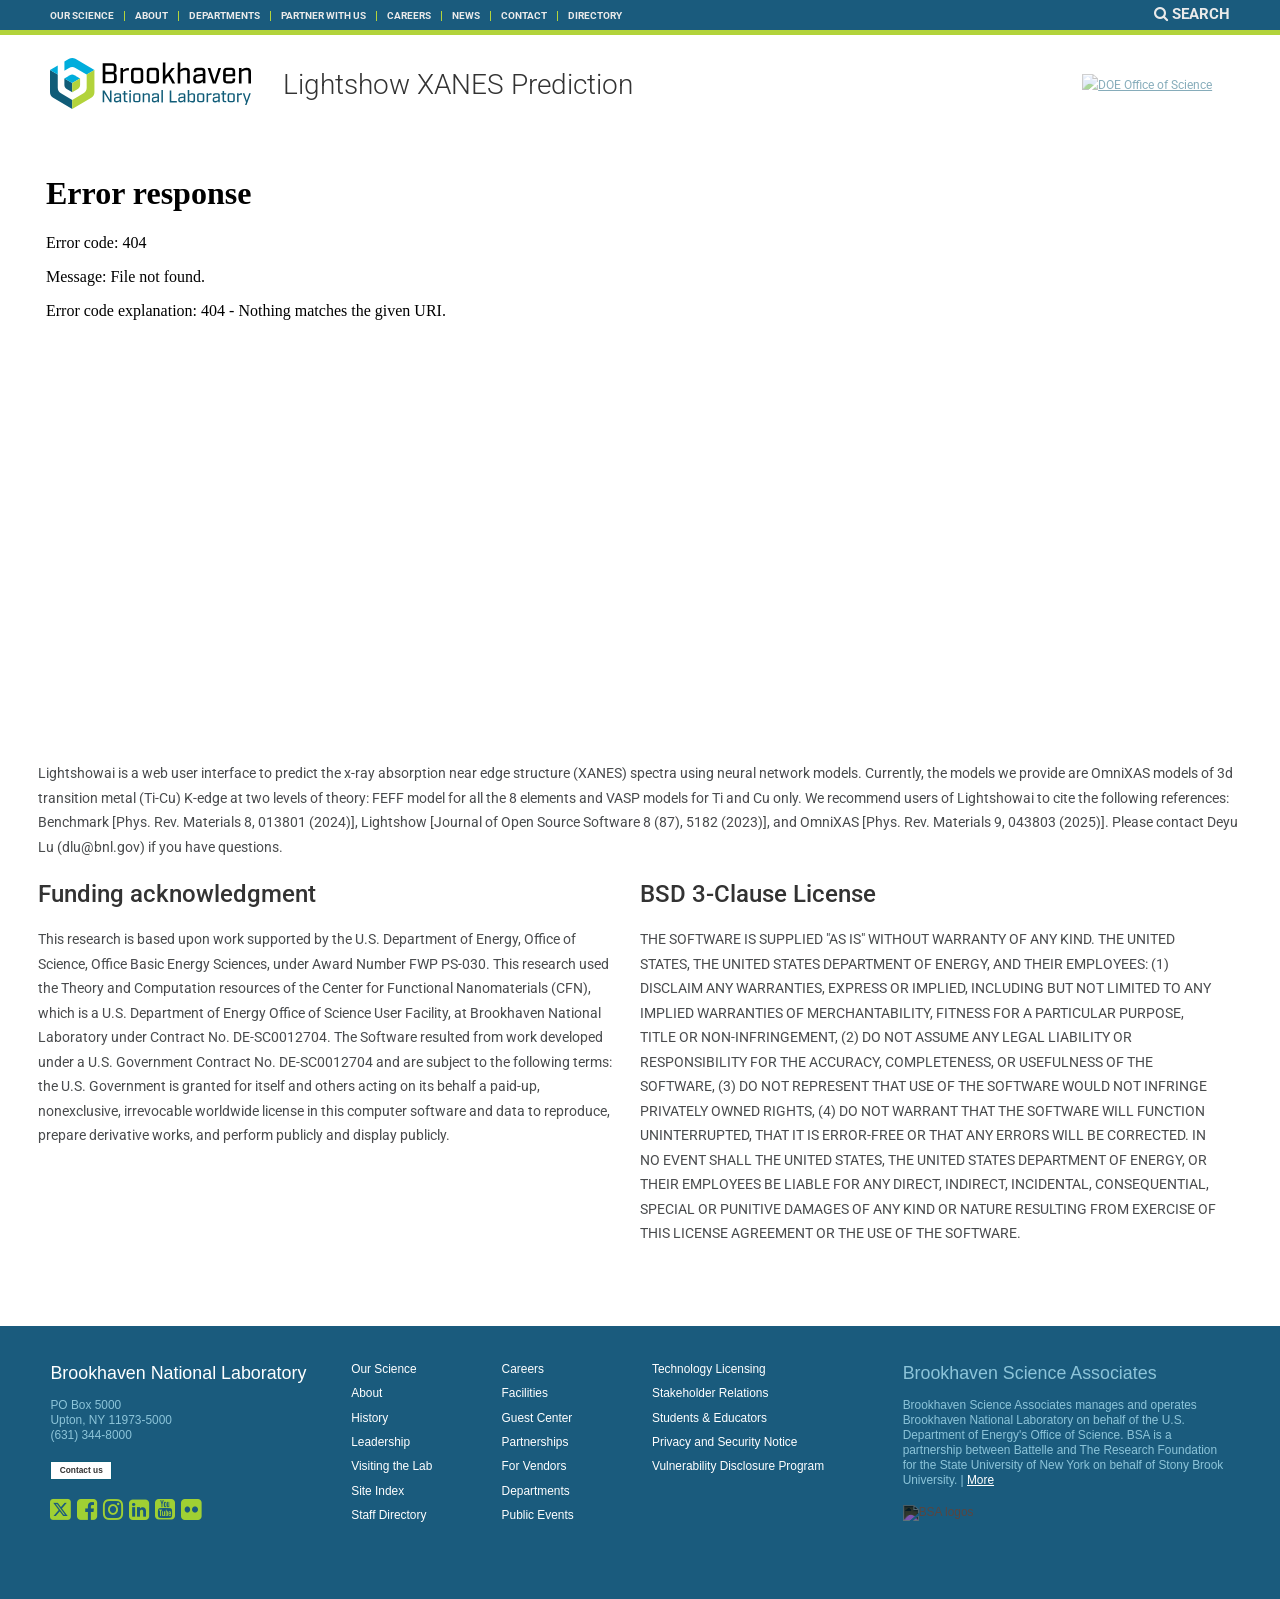
==== commit a55f6f89: "reduce size of iframe" ====
--- a/lightshow/ai/html/index.html
+++ b/lightshow/ai/html/index.html
@@ -99,7 +99,7 @@
 
 <div class="container_24">
 
-	<iframe src="/omnixas/" width="100%" height="900" style="border:0;"></iframe>
+	<iframe src="/omnixas/" width="100%" height="600" style="border:0;"></iframe>
 	
 	<p>Lightshowai is a web user interface to predict the x-ray absorption 
 		near edge structure (XANES) spectra using neural network models. 
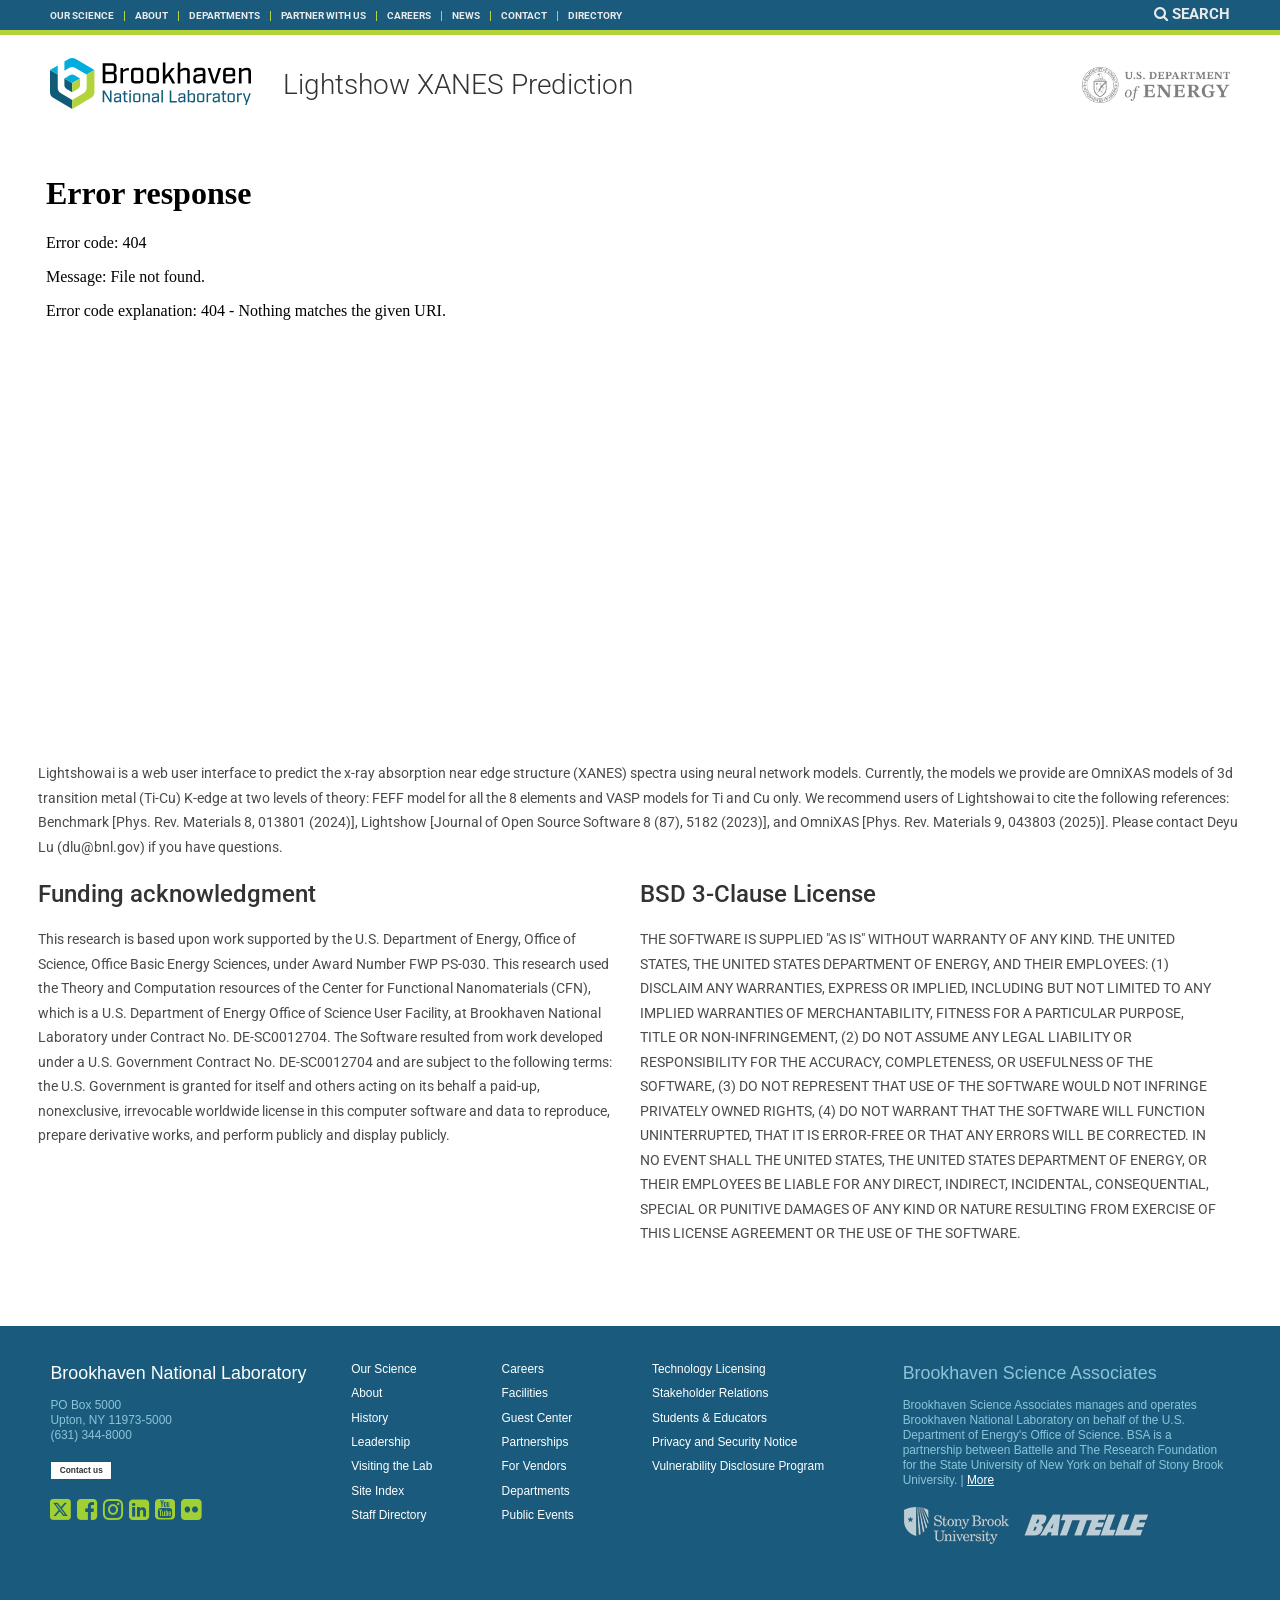
==== commit 85c88bf5: "remove windows line return in html files" ====
--- a/lightshow/ai/html/index.html
+++ b/lightshow/ai/html/index.html
@@ -1,226 +1,226 @@
-﻿<!DOCTYPE html>
-<html lang="en">
-<head>
-<meta content="text/html; charset=utf-8" http-equiv="Content-Type">
-<title>BNL | TITLE</title>
-<link rel="stylesheet" media="all" href="https://fonts.googleapis.com/css?family=Roboto:300,300i,400,400i,500,700" />
-<link rel="stylesheet" type="text/css" media="all" href="assets/fontawesome-6/css/all.min.css" />
-<link rel="stylesheet" type="text/css" media="all" href="assets/fontawesome-5/css/all.min.css" />
-<link rel="stylesheet" type="text/css" media="all" href="assets/icons/css/font-awesome.min.css" />
-<link rel="stylesheet" type="text/css" media="all" href="assets/jquery-ui/jquery-ui.css" />
-<link rel="stylesheet" type="text/css" media="all" href="assets/css/bnl-2025.css" />
-<link rel="stylesheet" type="text/css" media="all" href="assets/css/1.css" />
-<link rel="apple-touch-icon" sizes="180x180" href="apple-touch-icon.png">
-<link rel="icon" type="image/png" sizes="32x32" href="favicon-32x32.png">
-<link rel="icon" type="image/png" sizes="16x16" href="favicon-16x16.png">
-<link rel="manifest" href="site.webmanifest">
-<meta name="viewport" content="width=device-width, initial-scale=1" />
-</head>
-<body>
-<div class="content">
-<div id="BNL-mobile-menu">
-	<p id="siteMenuMobileHead" class="mobileMenuHead">Site Navigation<span class="fa fa-angle-double-left fa-lg closeMobileMenuIcon"></span></p>
-	<ul id="siteMenuMobile"></ul>
-	<p id="subnavMobileHead">Local Navigation</p>
-	<ul id="subnavMobile"></ul>
-	<p id="globalLinksMobileHead" class="mobileMenuHead">General Lab Information</p>
-	<ul id="globalLinksMobile"></ul>
-</div>
-<div id="header">
-	<div class="container_24">	
-		<div class="grid_24">
-			<ul id="globalLinks" class="responsiveLinkList2">
-				<li><a href="https://www.bnl.gov/science/">Our Science</a>
-				<li><a href="https://www.bnl.gov/about/">About</a>
-				<li><a href="https://www.bnl.gov/bnlweb/admin/deptcodes.php">Departments</a>
-				<li><a href="https://www.bnl.gov/partner/">Partner With Us</a>
-				<li><a target="_blank" href="https://jobs.bnl.gov/">Careers</a>
-				<li><a href="https://www.bnl.gov/newsroom/">News</a>
-				<li><a href="https://www.bnl.gov/contact-us/">Contact</a>
-				<li><a href="https://www.bnl.gov/directory/">Directory</a>
-				<li><a href="javascript:void(0);" class="gd-link"><span class="fa fa-search"></span> Search</a>
-			</ul>
-		</div>
-	</div>
-</div>
-<div class="gd" id="gd-8">
-	<div class="container_24">
-		<div class="grid_10 prefix_1 suffix_1">
-			<form class="homePageSearchForm webSearchForm" method="post" action="https://www.bnl.gov/search/">
-				<span class="fa fa-globe fa-3x"></span><div>
-					<input class="BNLinput webSearchField" name="q1" type="text" value="" maxlength="256" autocomplete="off" placeholder="Web Search...">
-					<input type="hidden" name="DIRECTORY_RESTRICT" value="">
-					<input type="hidden" name="SUBCOLLECTION" value="default_collection">
-				</div>
-			</form>
-		</div>
-		<div class="grid_10 prefix_1">
-			<form class="homePageSearchForm peopleSearchForm" method="post" action="https://www.bnl.gov/search/">
-				<span class="fa fa-user fa-3x"></span><div>
-					<input class="BNLinput peopleSearchField" name="q1" type="text" value="" maxlength="256" autocomplete="off" placeholder="People Search...">
-					<input type="hidden" name="DIRECTORY_RESTRICT" value="">
-					<input type="hidden" name="SUBCOLLECTION" value="people">
-				</div>
-			</form>
-		</div>
-		<div class="grid_1">
-            <a class="closeGD menuClose" href="javascript:void(0);" title="Hide Search Fields"><span class="fa-stack fa-lg">
-                <i class="fa fa-square-o fa-stack-2x"></i>
-                <i class="fa fa-close fa-stack-1x"></i>
-            </span></a>
-		</div>
-	</div>
-</div>
-<div class="clear"></div>
-<div class="clear"></div><div id="stripe">
-	<div class="container_24" id="banner">
-		<div class="grid_24" >
-			<span id="hamburger" class="fa fa-bars"></span>
-			<span id="mobileSearchTrigger" class="fa fa-search"></span>
-			<a id="bnlLogoLink" title="BNL Homepage" href="https://www.bnl.gov">
-				<img class="BNLlogo black" title="BNL Homepage" src="assets/images/bnl-logo-2021.svg" />
-				<img class="BNLlogo white-gray" title="BNL Homepage" src="assets/images/bnl-logo-white-2021.svg" />
-			</a>		
-			<div id="siteTitleContainer">Lightshow XANES Prediction<span class="small"></span></div>
-			<div id="bs-blurb">Graph neural network base XAS prediction
-			</div>
-			<a id="doeLogoLink" title="DOE Office of Science" href="http://science.energy.gov/">
-				<img class="DOElogo black" title="DOE Office of Science" src="assets/images/logo-doe-black-500px.png" />
-				<img class="DOElogo white" title="DOE Office of Science" src="assets/images/logo-doe-white-500px.png" />
-			</a>
-		</div>
-	</div>
-</div>
-
-
-<!-- DO NOT MODIFY CODE ABOVE THIS POINT! -->
-
-
-
-<div class="container_24">
-
-	<iframe src="/omnixas/" width="100%" height="600" style="border:0;"></iframe>
-	
-	<p>Lightshowai is a web user interface to predict the x-ray absorption 
-		near edge structure (XANES) spectra using neural network models. 
-		Currently, the models we provide are OmniXAS models of 3d transition 
-		metal (Ti-Cu) K-edge at two levels of theory: FEFF model for all the 
-		8 elements and VASP models for Ti and Cu only. We recommend users of 
-		Lightshowai to cite the following references: Benchmark [Phys. Rev. 
-		Materials 8, 013801 (2024)], Lightshow [Journal of Open Source 
-		Software 8 (87), 5182 (2023)], and OmniXAS [Phys. Rev. Materials 9, 
-		043803 (2025)]. Please contact Deyu Lu (dlu@bnl.gov) if you have 
-		questions.
-	</p>
-	<div class="grid_12 alpha">
-		<h2>Funding acknowledgment</h2>
-		<p>This research is based upon work supported by the U.S. Department 
-			of Energy, Office of Science, Office Basic Energy Sciences, under 
-			Award Number FWP PS-030. This research used the Theory and 
-			Computation resources of the Center for Functional Nanomaterials 
-			(CFN), which is a U.S. Department of Energy Office of Science 
-			User Facility, at Brookhaven National Laboratory under Contract 
-			No. DE-SC0012704. The Software resulted from work developed under 
-			a U.S. Government Contract No. DE-SC0012704 and are subject to the 
-			following terms: the U.S. Government is granted for itself and 
-			others acting on its behalf a paid-up, nonexclusive, irrevocable 
-			worldwide license in this computer software and data to reproduce, 
-			prepare derivative works, and perform publicly and display publicly.
-		</p>	
-	</div>
-	
-	<div class="grid_12 omega">
-		<h2>BSD 3-Clause License</h2>
-		<p>THE SOFTWARE IS SUPPLIED "AS IS" WITHOUT WARRANTY OF ANY KIND. THE 
-			UNITED STATES, THE UNITED STATES DEPARTMENT OF ENERGY, AND THEIR 
-			EMPLOYEES: (1) DISCLAIM ANY WARRANTIES, EXPRESS OR IMPLIED, INCLUDING 
-			BUT NOT LIMITED TO ANY IMPLIED WARRANTIES OF MERCHANTABILITY, FITNESS 
-			FOR A PARTICULAR PURPOSE, TITLE OR NON-INFRINGEMENT, (2) DO NOT 
-			ASSUME ANY LEGAL LIABILITY OR RESPONSIBILITY FOR THE ACCURACY, 
-			COMPLETENESS, OR USEFULNESS OF THE SOFTWARE, (3) DO NOT REPRESENT 
-			THAT USE OF THE SOFTWARE WOULD NOT INFRINGE PRIVATELY OWNED RIGHTS, 
-			(4) DO NOT WARRANT THAT THE SOFTWARE WILL FUNCTION UNINTERRUPTED, 
-			THAT IT IS ERROR-FREE OR THAT ANY ERRORS WILL BE CORRECTED. IN NO 
-			EVENT SHALL THE UNITED STATES, THE UNITED STATES DEPARTMENT OF ENERGY, 
-			OR THEIR EMPLOYEES BE LIABLE FOR ANY DIRECT, INDIRECT, INCIDENTAL, 
-			CONSEQUENTIAL, SPECIAL OR PUNITIVE DAMAGES OF ANY KIND OR NATURE 
-			RESULTING FROM EXERCISE OF THIS LICENSE AGREEMENT OR THE USE OF 
-			THE SOFTWARE.
-		</p>
-	</div>
-</div>
-	
-
-
-<!-- END OF PAGE CONTENT -->
-
-</div>
-</div>
-<div id="topOfPage"><span class="fa fa-chevron-circle-up fa-lg topOfPageTrigger"></span></div>
-<div class="footer" id="footer">
-	<div class="container_24">
-		<div class="grid_6">
-			<h3 id="BNL">Brookhaven National Laboratory</h3>
-			<p>PO Box 5000<br>
-			Upton, NY 11973-5000<br>
-			(631) 344-8000</p>
-			<p><a id="contactUs" class="extrasmall white button" href="https://www.bnl.gov/contact-us/">Contact us</a></p>
-			<ul class="socialMediaIcons">
-	<li><a target="_blank" href="https://twitter.com/BrookhavenLab" title="Follow Us on 𝕏"><i class="fa-brands fa-square-x-twitter fa-2x"></i></a>
-	</li><li><a target="_blank" href="https://www.facebook.com/brookhavenlab" title="Follow Us on Facebook"><span class="fa fa-facebook-square fa-2x"></span></a>
-	</li><li><a target="_blank" href="https://www.instagram.com/brookhavenlab/" title="Follow Us on Instagram"><span class="fa fa-instagram fa-2x"></span></a>
-	</li><li><a target="_blank" href="https://www.linkedin.com/company/brookhavenlab/" title="Follow Us on LinkedIn"><span class="fa fa-linkedin-square fa-2x"></span></a>
-	</li><li><a target="_blank" href="https://www.youtube.com/BrookhavenLab" title="Follow Us on YouTube"><span class="fa fa-youtube-square fa-2x"></span></a>
-	</li><li><a target="_blank" href="http://www.flickr.com/brookhavenlab/" title="Follow Us on Flickr"><span class="fa fa-flickr fa-2x"></span></a>
-</li></ul>		</div>
-		<div class="grid_3">
-			<ul class="linkList2">
-				<li><a href="https://www.bnl.gov/science/">Our Science</a></li>
-				<li><a href="https://www.bnl.gov/about/">About</a></li>
-				<li><a href="https://www.bnl.gov/about/history/">History</a></li>
-				<li><a href="https://www.bnl.gov/about/org/">Leadership</a></li>
-				<li><a href="https://www.bnl.gov/visiting/">Visiting the Lab</a></li>
-				<li><a href="https://www.bnl.gov/siteindex/">Site Index</a></li>
-				<li><a href="https://www.bnl.gov/directory/">Staff Directory</a></li>
-			</ul>
-		</div>
-		<div class="grid_3">
-			<ul class="linkList2">	
-				<li><a target="_blank" href="https://jobs.bnl.gov/">Careers</a></li>
-				<li><a href="https://www.bnl.gov/science/facilities.php">Facilities</a></li>
-				<li><a href="https://www.bnl.gov/guv/">Guest Center</a></li>
-				<li><a href="https://www.bnl.gov/partner/">Partnerships</a></li>
-				<li><a href="https://www.bnl.gov/ppm/">For Vendors</a></li>
-				<li><a id="deptLink" href="javascript:void(0);">Departments</a></li>
-				<li><a href="https://www.bnl.gov/visiting/events/">Public Events</a></li>
-			</ul>
-		</div>
-		<div class="grid_4">
-			<ul class="linkList2 lastList">
-				<li><a href="https://www.bnl.gov/techtransfer/">Technology Licensing</a></li>
-				<li><a href="https://www.bnl.gov/externalaffairs/">Stakeholder Relations</a></li>
-				<li><a href="https://www.bnl.gov/education/">Students &amp; Educators</a></li>
-				<li><a href="https://www.bnl.gov/privacy/">Privacy and Security Notice</a></li>
-				<li><a target="_blank" href="http://www.energy.gov/vulnerability-disclosure-policy">Vulnerability Disclosure Program</a></li>
-			</ul>
-		</div>
-		<div class="grid_7 prefix_1">
-			<h3 id="BSA">Brookhaven Science Associates</h3>
-			<p>Brookhaven Science Associates manages and operates Brookhaven 
-			National Laboratory on behalf of the U.S. Department of Energy's
-			Office of Science. BSA is a partnership between Battelle and The 
-			Research Foundation for the State University of New York on behalf
-			of Stony Brook University. | <a href="https://www.bnl.gov/about/bsa.php">More</a></p>
-			<img id="bsaFooterLogo" alt="BSA logos" src="assets/images/logo-bsa-black-220px.png">
-		</div>
-		<div class="clear"></div>
-	</div>
-</div>
-<script src="assets/jquery//jquery.js"></script>
-<script src="assets/jquery-ui/jquery-ui.min.js"></script>
-<script src="assets/jquery-sidr/jquery.sidr.min.js"></script>
-<script src='assets/jquery-cookie/jquery.cookie.js'></script>
-<script src="assets/jquery-finger/dist/jquery.finger.min.js"></script>
-<script src="assets/js/bnl.js"></script>
-</body>
+﻿<!DOCTYPE html>
+<html lang="en">
+<head>
+<meta content="text/html; charset=utf-8" http-equiv="Content-Type">
+<title>LightshowAI</title>
+<link rel="stylesheet" media="all" href="https://fonts.googleapis.com/css?family=Roboto:300,300i,400,400i,500,700" />
+<link rel="stylesheet" type="text/css" media="all" href="assets/fontawesome-6/css/all.min.css" />
+<link rel="stylesheet" type="text/css" media="all" href="assets/fontawesome-5/css/all.min.css" />
+<link rel="stylesheet" type="text/css" media="all" href="assets/icons/css/font-awesome.min.css" />
+<link rel="stylesheet" type="text/css" media="all" href="assets/jquery-ui/jquery-ui.css" />
+<link rel="stylesheet" type="text/css" media="all" href="assets/css/bnl-2025.css" />
+<link rel="stylesheet" type="text/css" media="all" href="assets/css/1.css" />
+<link rel="apple-touch-icon" sizes="180x180" href="apple-touch-icon.png">
+<link rel="icon" type="image/png" sizes="32x32" href="favicon-32x32.png">
+<link rel="icon" type="image/png" sizes="16x16" href="favicon-16x16.png">
+<link rel="manifest" href="site.webmanifest">
+<meta name="viewport" content="width=device-width, initial-scale=1" />
+</head>
+<body>
+<div class="content">
+<div id="BNL-mobile-menu">
+	<p id="siteMenuMobileHead" class="mobileMenuHead">Site Navigation<span class="fa fa-angle-double-left fa-lg closeMobileMenuIcon"></span></p>
+	<ul id="siteMenuMobile"></ul>
+	<p id="subnavMobileHead">Local Navigation</p>
+	<ul id="subnavMobile"></ul>
+	<p id="globalLinksMobileHead" class="mobileMenuHead">General Lab Information</p>
+	<ul id="globalLinksMobile"></ul>
+</div>
+<div id="header">
+	<div class="container_24">	
+		<div class="grid_24">
+			<ul id="globalLinks" class="responsiveLinkList2">
+				<li><a href="https://www.bnl.gov/science/">Our Science</a>
+				<li><a href="https://www.bnl.gov/about/">About</a>
+				<li><a href="https://www.bnl.gov/bnlweb/admin/deptcodes.php">Departments</a>
+				<li><a href="https://www.bnl.gov/partner/">Partner With Us</a>
+				<li><a target="_blank" href="https://jobs.bnl.gov/">Careers</a>
+				<li><a href="https://www.bnl.gov/newsroom/">News</a>
+				<li><a href="https://www.bnl.gov/contact-us/">Contact</a>
+				<li><a href="https://www.bnl.gov/directory/">Directory</a>
+				<li><a href="javascript:void(0);" class="gd-link"><span class="fa fa-search"></span> Search</a>
+			</ul>
+		</div>
+	</div>
+</div>
+<div class="gd" id="gd-8">
+	<div class="container_24">
+		<div class="grid_10 prefix_1 suffix_1">
+			<form class="homePageSearchForm webSearchForm" method="post" action="https://www.bnl.gov/search/">
+				<span class="fa fa-globe fa-3x"></span><div>
+					<input class="BNLinput webSearchField" name="q1" type="text" value="" maxlength="256" autocomplete="off" placeholder="Web Search...">
+					<input type="hidden" name="DIRECTORY_RESTRICT" value="">
+					<input type="hidden" name="SUBCOLLECTION" value="default_collection">
+				</div>
+			</form>
+		</div>
+		<div class="grid_10 prefix_1">
+			<form class="homePageSearchForm peopleSearchForm" method="post" action="https://www.bnl.gov/search/">
+				<span class="fa fa-user fa-3x"></span><div>
+					<input class="BNLinput peopleSearchField" name="q1" type="text" value="" maxlength="256" autocomplete="off" placeholder="People Search...">
+					<input type="hidden" name="DIRECTORY_RESTRICT" value="">
+					<input type="hidden" name="SUBCOLLECTION" value="people">
+				</div>
+			</form>
+		</div>
+		<div class="grid_1">
+            <a class="closeGD menuClose" href="javascript:void(0);" title="Hide Search Fields"><span class="fa-stack fa-lg">
+                <i class="fa fa-square-o fa-stack-2x"></i>
+                <i class="fa fa-close fa-stack-1x"></i>
+            </span></a>
+		</div>
+	</div>
+</div>
+<div class="clear"></div>
+<div class="clear"></div><div id="stripe">
+	<div class="container_24" id="banner">
+		<div class="grid_24" >
+			<span id="hamburger" class="fa fa-bars"></span>
+			<span id="mobileSearchTrigger" class="fa fa-search"></span>
+			<a id="bnlLogoLink" title="BNL Homepage" href="https://www.bnl.gov">
+				<img class="BNLlogo black" title="BNL Homepage" src="assets/images/bnl-logo-2021.svg" />
+				<img class="BNLlogo white-gray" title="BNL Homepage" src="assets/images/bnl-logo-white-2021.svg" />
+			</a>		
+			<div id="siteTitleContainer">Lightshow XANES Prediction<span class="small"></span></div>
+			<div id="bs-blurb">Graph neural network base XAS prediction
+			</div>
+			<a id="doeLogoLink" title="DOE Office of Science" href="http://science.energy.gov/">
+				<img class="DOElogo black" title="DOE Office of Science" src="assets/images/logo-doe-black-500px.png" />
+				<img class="DOElogo white" title="DOE Office of Science" src="assets/images/logo-doe-white-500px.png" />
+			</a>
+		</div>
+	</div>
+</div>
+
+
+<!-- DO NOT MODIFY CODE ABOVE THIS POINT! -->
+
+
+
+<div class="container_24">
+
+	<iframe src="/omnixas/" width="100%" height="600" style="border:0;"></iframe>
+	
+	<p>Lightshowai is a web user interface to predict the x-ray absorption 
+		near edge structure (XANES) spectra using neural network models. 
+		Currently, the models we provide are OmniXAS models of 3d transition 
+		metal (Ti-Cu) K-edge at two levels of theory: FEFF model for all the 
+		8 elements and VASP models for Ti and Cu only. We recommend users of 
+		Lightshowai to cite the following references: Benchmark [Phys. Rev. 
+		Materials 8, 013801 (2024)], Lightshow [Journal of Open Source 
+		Software 8 (87), 5182 (2023)], and OmniXAS [Phys. Rev. Materials 9, 
+		043803 (2025)]. Please contact Deyu Lu (dlu@bnl.gov) if you have 
+		questions.
+	</p>
+	<div class="grid_12 alpha">
+		<h2>Funding acknowledgment</h2>
+		<p>This research is based upon work supported by the U.S. Department 
+			of Energy, Office of Science, Office Basic Energy Sciences, under 
+			Award Number FWP PS-030. This research used the Theory and 
+			Computation resources of the Center for Functional Nanomaterials 
+			(CFN), which is a U.S. Department of Energy Office of Science 
+			User Facility, at Brookhaven National Laboratory under Contract 
+			No. DE-SC0012704. The Software resulted from work developed under 
+			a U.S. Government Contract No. DE-SC0012704 and are subject to the 
+			following terms: the U.S. Government is granted for itself and 
+			others acting on its behalf a paid-up, nonexclusive, irrevocable 
+			worldwide license in this computer software and data to reproduce, 
+			prepare derivative works, and perform publicly and display publicly.
+		</p>	
+	</div>
+	
+	<div class="grid_12 omega">
+		<h2>BSD 3-Clause License</h2>
+		<p>THE SOFTWARE IS SUPPLIED "AS IS" WITHOUT WARRANTY OF ANY KIND. THE 
+			UNITED STATES, THE UNITED STATES DEPARTMENT OF ENERGY, AND THEIR 
+			EMPLOYEES: (1) DISCLAIM ANY WARRANTIES, EXPRESS OR IMPLIED, INCLUDING 
+			BUT NOT LIMITED TO ANY IMPLIED WARRANTIES OF MERCHANTABILITY, FITNESS 
+			FOR A PARTICULAR PURPOSE, TITLE OR NON-INFRINGEMENT, (2) DO NOT 
+			ASSUME ANY LEGAL LIABILITY OR RESPONSIBILITY FOR THE ACCURACY, 
+			COMPLETENESS, OR USEFULNESS OF THE SOFTWARE, (3) DO NOT REPRESENT 
+			THAT USE OF THE SOFTWARE WOULD NOT INFRINGE PRIVATELY OWNED RIGHTS, 
+			(4) DO NOT WARRANT THAT THE SOFTWARE WILL FUNCTION UNINTERRUPTED, 
+			THAT IT IS ERROR-FREE OR THAT ANY ERRORS WILL BE CORRECTED. IN NO 
+			EVENT SHALL THE UNITED STATES, THE UNITED STATES DEPARTMENT OF ENERGY, 
+			OR THEIR EMPLOYEES BE LIABLE FOR ANY DIRECT, INDIRECT, INCIDENTAL, 
+			CONSEQUENTIAL, SPECIAL OR PUNITIVE DAMAGES OF ANY KIND OR NATURE 
+			RESULTING FROM EXERCISE OF THIS LICENSE AGREEMENT OR THE USE OF 
+			THE SOFTWARE.
+		</p>
+	</div>
+</div>
+	
+
+
+<!-- END OF PAGE CONTENT -->
+
+</div>
+</div>
+<div id="topOfPage"><span class="fa fa-chevron-circle-up fa-lg topOfPageTrigger"></span></div>
+<div class="footer" id="footer">
+	<div class="container_24">
+		<div class="grid_6">
+			<h3 id="BNL">Brookhaven National Laboratory</h3>
+			<p>PO Box 5000<br>
+			Upton, NY 11973-5000<br>
+			(631) 344-8000</p>
+			<p><a id="contactUs" class="extrasmall white button" href="https://www.bnl.gov/contact-us/">Contact us</a></p>
+			<ul class="socialMediaIcons">
+	<li><a target="_blank" href="https://twitter.com/BrookhavenLab" title="Follow Us on 𝕏"><i class="fa-brands fa-square-x-twitter fa-2x"></i></a>
+	</li><li><a target="_blank" href="https://www.facebook.com/brookhavenlab" title="Follow Us on Facebook"><span class="fa fa-facebook-square fa-2x"></span></a>
+	</li><li><a target="_blank" href="https://www.instagram.com/brookhavenlab/" title="Follow Us on Instagram"><span class="fa fa-instagram fa-2x"></span></a>
+	</li><li><a target="_blank" href="https://www.linkedin.com/company/brookhavenlab/" title="Follow Us on LinkedIn"><span class="fa fa-linkedin-square fa-2x"></span></a>
+	</li><li><a target="_blank" href="https://www.youtube.com/BrookhavenLab" title="Follow Us on YouTube"><span class="fa fa-youtube-square fa-2x"></span></a>
+	</li><li><a target="_blank" href="http://www.flickr.com/brookhavenlab/" title="Follow Us on Flickr"><span class="fa fa-flickr fa-2x"></span></a>
+</li></ul>		</div>
+		<div class="grid_3">
+			<ul class="linkList2">
+				<li><a href="https://www.bnl.gov/science/">Our Science</a></li>
+				<li><a href="https://www.bnl.gov/about/">About</a></li>
+				<li><a href="https://www.bnl.gov/about/history/">History</a></li>
+				<li><a href="https://www.bnl.gov/about/org/">Leadership</a></li>
+				<li><a href="https://www.bnl.gov/visiting/">Visiting the Lab</a></li>
+				<li><a href="https://www.bnl.gov/siteindex/">Site Index</a></li>
+				<li><a href="https://www.bnl.gov/directory/">Staff Directory</a></li>
+			</ul>
+		</div>
+		<div class="grid_3">
+			<ul class="linkList2">	
+				<li><a target="_blank" href="https://jobs.bnl.gov/">Careers</a></li>
+				<li><a href="https://www.bnl.gov/science/facilities.php">Facilities</a></li>
+				<li><a href="https://www.bnl.gov/guv/">Guest Center</a></li>
+				<li><a href="https://www.bnl.gov/partner/">Partnerships</a></li>
+				<li><a href="https://www.bnl.gov/ppm/">For Vendors</a></li>
+				<li><a id="deptLink" href="javascript:void(0);">Departments</a></li>
+				<li><a href="https://www.bnl.gov/visiting/events/">Public Events</a></li>
+			</ul>
+		</div>
+		<div class="grid_4">
+			<ul class="linkList2 lastList">
+				<li><a href="https://www.bnl.gov/techtransfer/">Technology Licensing</a></li>
+				<li><a href="https://www.bnl.gov/externalaffairs/">Stakeholder Relations</a></li>
+				<li><a href="https://www.bnl.gov/education/">Students &amp; Educators</a></li>
+				<li><a href="https://www.bnl.gov/privacy/">Privacy and Security Notice</a></li>
+				<li><a target="_blank" href="http://www.energy.gov/vulnerability-disclosure-policy">Vulnerability Disclosure Program</a></li>
+			</ul>
+		</div>
+		<div class="grid_7 prefix_1">
+			<h3 id="BSA">Brookhaven Science Associates</h3>
+			<p>Brookhaven Science Associates manages and operates Brookhaven 
+			National Laboratory on behalf of the U.S. Department of Energy's
+			Office of Science. BSA is a partnership between Battelle and The 
+			Research Foundation for the State University of New York on behalf
+			of Stony Brook University. | <a href="https://www.bnl.gov/about/bsa.php">More</a></p>
+			<img id="bsaFooterLogo" alt="BSA logos" src="assets/images/logo-bsa-black-220px.png">
+		</div>
+		<div class="clear"></div>
+	</div>
+</div>
+<script src="assets/jquery//jquery.js"></script>
+<script src="assets/jquery-ui/jquery-ui.min.js"></script>
+<script src="assets/jquery-sidr/jquery.sidr.min.js"></script>
+<script src='assets/jquery-cookie/jquery.cookie.js'></script>
+<script src="assets/jquery-finger/dist/jquery.finger.min.js"></script>
+<script src="assets/js/bnl.js"></script>
+</body>
 </html>
--- a/lightshow/ai/html/assets/css/bnl-2025.css
+++ b/lightshow/ai/html/assets/css/bnl-2025.css
@@ -1,4356 +1,4356 @@
-﻿/* ENTERNAL STYLE SHEET IMPORTS */
-
-/*
-@import url("/common/jquery/jquery-ui/latest/jquery-ui.css");
-@import url("/common/icons/latest/css/font-awesome.min.css");
-*/
-
-/*	----------------------------------------------------------------------------------------------------------------
-		SET ALL STYLES TO DEFAULTS  ( DO NOT MODIFY ANY STYLES IN THIS SECTION! )
-	----------------------------------------------------------------------------------------------------------------	*/
-
-		html, body, div, span, applet, object, iframe,
-		h1, h2, h3, h4, h5, h6, p, blockquote, pre,
-		a, abbr, acronym, address, big, cite, code,
-		del, dfn, em, img, ins, kbd, q, s, samp,
-		small, strike, strong, sub, sup, tt, var,
-		b, u, i, center,
-		dl, dt, dd, ol, ul, li,
-		fieldset, form, label, legend,
-		table, caption, tbody, tfoot, thead, tr, th, td,
-		article, aside, canvas, details, embed, 
-		figure, figcaption, footer, header, hgroup, 
-		menu, nav, output, ruby, section, summary,
-		time, mark, audio, video {
-			margin: 0;
-			padding: 0;
-			border: 0;
-			outline: 0;
-			font-size: 100%;
-			/*font: inherit;*/
-			vertical-align: baseline; 
-		    font-style: inherit;
-		    font-variant-ligatures: inherit;
-		    font-variant-caps: inherit;
-		    font-variant-numeric: inherit;
-		    font-variant-east-asian: inherit;
-		    font-weight: inherit;
-		    font-stretch: inherit;
-		    font-size: 100%;
-		    font-family: inherit;			
-		}
-		article, aside, details, figcaption, figure, 
-		footer, header, hgroup, menu, nav, section { display: block; }
-		body { line-height: 1.75; }
-		ol, ul { list-style: none; }
-		blockquote, q { quotes: none; }
-		blockquote:before, blockquote:after,
-		q:before, q:after {
-			content: '';
-			content: none;
-		}
-		:focus { outline: 0; }
-		ins { text-decoration: none; }
-		del { text-decoration: line-through; }
-		table {
-			border-collapse: collapse;
-			border-spacing: 0;
-		}
-		sup,
-		sub {
-			height: 0;
-			line-height: 1;
-			vertical-align: baseline;
-			_vertical-align: bottom;
-			position: relative;
-		}
-		sup { bottom: 1ex; }
-		sub { top: .5ex; }
-
-
-/*	----------------------------------------------------------------------------------------------------------------
-		BASE FONT SIZES (for all breakpoints)
-	----------------------------------------------------------------------------------------------------------------	*/		
-		
-
-		/*
-		@media only screen and (min-width: 2800px) { body { font-size: 23.5px; } }
-		@media only screen and (max-width: 2800px) { body { font-size: 23.5px; } }
-		@media only screen and (max-width: 2400px) { body { font-size: 20.5px; } }
-		@media only screen and (max-width: 2000px) { body { font-size: 18.5px; } }
-		@media only screen and (max-width: 1800px) { body { font-size: 16.5px; } }
-		@media only screen and (max-width: 1600px) { body { font-size: 15.5px; } }
-		@media only screen and (max-width: 1200px) { body { font-size: 14.5px; } }
-		@media only screen and (max-width: 1100px) { body { font-size: 13.5px; } }
-		@media only screen and (max-width: 1000px) { body { font-size: 12.5px; } }
-		@media only screen and (max-width: 980px) { body { font-size: 14px; } }
-		@media only screen and (max-width: 768px) { body { font-size: 18px; } }
-		*/
-
-		body { font-size: max(1vw, 14px); }
-		@media only screen and (max-width: 980px) { body { font-size: max(1.6vw, 16px); } }
-		@media only screen and (max-width: 768px) { body { font-size: max(3vw, 18px); } }
-		
-		#header, #stripe, #footer, #siteMenu, #subnav, .sidebar {
-			font-size: 89%;
-		}
-		
-
-/*	----------------------------------------------------------------------------------------------------------------
-		BASE STYLES
-	----------------------------------------------------------------------------------------------------------------	*/
-
-		* {
-			margin: 0;
-			padding: 0;
-			box-sizing: border-box;
-			-moz-box-sizing: border-box;
-			-webkit-box-sizing: border-box;
-		}
-		
-		html,
-		body  {
-			height: 100%;
-		}
-
-		body {
-			font-family: Roboto, Arial, Helvetica, sans-serif;
-			font-weight: normal;
-			color: #494b4d;
-	    }
-	    
-		.desktop { display: block; }
-		.mobile { display: none; }
-		.mobileOnly { display: none; }
-		.desktopOnly { display: block; }
-		
-		.fwd { width: 100%; }
-		
-		a, a:active, a:focus { outline:none; outline: 0; }
-		
-		
-/*	----------------------------------------------------------------------------------------------------------------
-		COLOR PALATE
-	----------------------------------------------------------------------------------------------------------------	*/
-
-		.baseColor	{ color: #105c78; }
-		.alt1Color { color: #b2d33b; }
-		.alt2Color	{ color: #858889; }
-		.alt3Color	{ color: #00addc; }
-		
-		.baseBackgroundColor	{ background: #105c78; }
-		.alt1BackgroundColor	{ background: #b2d33b; }
-		.alt2BackgroundColor	{ background: #858889; }
-		.alt3BackgroundColor	{ background: #00addc; }
-		
-		.baseBorderColor	{ border-color: #105c78; }
-		.alt1BorderColor	{ border-color: #b2d33b; }
-		.alt2BorderColor	{ border-color: #858889; }
-		.alt3BorderColor	{ border-color: #00addc; }
-
-
-/*	----------------------------------------------------------------------------------------------------------------
-		ELEMENTS THAT ARE NOT SHOWN ON DESKTOP
-	----------------------------------------------------------------------------------------------------------------	*/
-
-			#hamburger,
-			#mobileSearchTrigger,
-			#mobileSearch,
-			#topOfPage {
-				display: none;
-			}
-
-
-/*	----------------------------------------------------------------------------------------------------------------
-		STICKY FOOTER
-	----------------------------------------------------------------------------------------------------------------	*/
-		
-		body {
-			display: flex;
-			flex-direction: column;
-		}
-		
-		.content {
-			flex: 1 0 auto;
-		}
-		
-		#footer {
-			flex-shrink: 0;
-		}
-
-
-/*	----------------------------------------------------------------------------------------------------------------
-		HEADER
-	----------------------------------------------------------------------------------------------------------------	*/
-	
-		#header {
-			padding: 0.6em 0;
-			line-height: 1;
-			color: #fc3;
-			background: #1A5B7D;
-    		border-bottom:5px solid #B2D33B;
-		}
-
-
-/*	----------------------------------------------------------------------------------------------------------------
-		GLOBAL NAV BAR
-	----------------------------------------------------------------------------------------------------------------	*/
-			
-		#globalLinks {
-			margin: 0;
-		}
-		
-		#globalLinks li {
-		    display: inline-block;
-		    margin-left: 1em;
-			margin-top: .3vw;
-		    margin-bottom: .1vw;
-		    padding-left: 1em;
-		    list-style-image: none;
-		    font-size: 80%;
-		    border-left: 1px solid #B2D33B;
-		}
-		
-		#globalLinks li:first-child {
-		    margin-left: 0;
-		    padding-left: 0;
-		    border-left: 0px;
-		}
-		
-		#globalLinks li:last-child {
-			float: right;
-			margin: 0;
-			border-left: 0px;
-		}
-		
-		#globalLinks li a {
-			font-weight: bold;
-			text-transform: uppercase;
-			color: #eaeaea;
-		    text-decoration: none;
-		}
-		
-		#globalLinks > li > a .fa,
-		#globalLinks > li > a .far,
-		#globalLinks > li > a .fas,
-		#globalLinks > li > a .fab,
-		#globalLinks > li > a .fa-solid {
-			color: #eaeaea;
-		}
-				
-		#globalLinks > li > a:hover .fa,
-		#globalLinks > li > a:hover .far,
-		#globalLinks > li > a:hover .fas,
-		#globalLinks > li > a:hover .fab,
-		#globalLinks > li > a:hover .fa-solid {
-			color: #B2D33B;
-		}
-		
-		
-		#globalLinks li:last-child a {
-			font-size: 150%;
-			color: #eaeaea;
-		}
-		
-		#globalLinks li a:hover {
-			color: #B2D33B;
-		}
-		
-		#globalLinks li:last-child a:hover {
-			color: #B2D33B;
-		}
-
-
-/*	----------------------------------------------------------------------------------------------------------------
-		GARAGE DOORS
-	----------------------------------------------------------------------------------------------------------------	*/
-
-		.gd {
-			display: none;
-			padding: 2em 0 2em 0;
-			font-family: Arial, Helvetica, 'Liberation Sans', FreeSans, sans-serif;
-			background: #f2f5f7;
-		}
-			
-		.gd ul,
-		.gd ul li {
-			list-style-image: none;
-			list-style-type:none;
-		}
-		
-		.gd ul {
-			margin-bottom: 0;
-		}
-						
-		.gd ul li {
-			margin: 0 0 .8em 0;
-			font-size: 90%;
-			line-height: 1.25;
-			color: #666;
-		}
-		
-		.gd ul li:last-child {
-			margin-bottom: 0;
-		}
-		
-		.gd li a:not(.button) {
-			color: #333;
-			text-decoration: none;
-			border: 0px;
-		}
-				
-		.gd li a:not(.button):hover {
-			text-decoration: underline;
-			color: #105C78;
-		}
-		
-		#gd-2 .grid_4 {
-			width: 18%;
-		}
-		
-		#gd-2 .grid_4:nth-child(4) ul:nth-child(2),
-		#gd-2 .grid_4:nth-child(5) ul:nth-child(3) {
-			margin-top: 1.5em;
-		}
-						
-		#gd-2 ul li:first-child {
-			font-weight: bold;
-		}
-
-		#gd-2 li a.button {
-			margin-right: .25em;
-		}
-		
-		#gd-8 {
-			padding: 2em 0 2em 0;
-		}
-
-		/* Search */
-
-		.homePageSearchForm .fa {
-			display: inline-block;
-			width: 20%;
-			margin: 0;
-			padding: .08em .25em 0 0;
-			vertical-align: top;
-			text-align: right;
-			color: #c0c0c0;
-		}
-
-		.homePageSearchForm div {
-			display: inline-block;
-			width: 80%;
-		}
-
-		.homePageSearchForm .sbms-search-note {
-			margin: .25em 0 0 0;
-			color: #999;
-		}
-
-		.homePageSearchForm .sbms-search-note a {
-			color: #999;
-		}
-
-		.homePageSearchForm .sbms-search-note a:hover {
-			color: #105C78;
-		}
-		
-		.homePageSearchForm .BNLinput {
-			width: 100%;
-			font-size: 200%;
-			padding: .25em .5em;
-			border: 1px solid transparent;
-		}
-
-		/* End of Search */
-				
-		.gd a.closeGD {
-	        float: right;
-			color: #999;
-			text-decoration: none;
-		}
-	
-		.closeGD .fa-stack,
-		.closeGD .fa-lg {
-			-webkit-box-sizing: border-box;
-			-moz-box-sizing: border-box;
-			box-sizing: border-box;
-		} 
-	            
-		.closeGD .fa-stack-1x {
-			line-height: 1.8;
-		}   
-			
-		.closeGD:hover .fa {
-			color: #cc3300;
-		}
-
-
-/*	----------------------------------------------------------------------------------------------------------------
-		STRIPE AND BANNER
-	----------------------------------------------------------------------------------------------------------------	*/
-	
-		#stripe {
-			background: #fff;
-			color: #333;
-		}
-		
-		#banner .grid_24 {
-			display: flex;
-			flex-direction: row;
-			align-items: center;
-			justify-content: space-between;
-												/* border: 1px dashed blue; */
-		}
-												/*
-												#banner .grid_24 > * {
-													border: 1px dashed red;
-												}
-												*/
-		
-
-		#bnlLogoLink {
-			flex-basis: 17%;
-			margin: .85vw 0 1.1vw 0;
-		}
-		
-		.BNLlogo {
-			display: block;
-			width: 100%;
-		}
-
-		#doeLogoLink {
-			flex-basis: 12.5%;
-		}		
-		
-		.BNLlogo.white-gray {
-			display: none;
-		}
-		
-		#siteTitleContainer {
-			flex-basis: 65%;
-			font-size: 2.2vw;
-			line-height: 1;
-			font-weight: 300;
-		}
-		
-		#siteTitleContainer	.small {
-			display: inline-block;
-			margin-left: 1em;
-			font-size: 50%;
-		}
-		
-		#bs-blurb {
-			width: 50%;
-			margin-bottom: 3vw;
-			font-size: 1.5vw;
-			line-height: 1.5;
-			color: #fff;
-		}
-
-		body:not([class="bigStripe"]):not([class="bigStripe black"]):not([class="bigStripe white"]) #bs-blurb {
-			display: none;
-		}
-		
-		.DOElogo {
-            display: block;
-			opacity: .5;
-		}
-		
-		#doeLogoLink:hover .DOElogo {
-			opacity: .7;
-		}
-		
-		.DOElogo.white {
-			opacity: .75;
-			display: none;
-		}
-		
-		.DOElogo.white:hover {
-			opacity: 1;
-		}
-		
-		
-		/* Big Stripe */
-		
-		.bigStripe #stripe {
-			background-color: #000;
-			background-image: url('../images/big-stripe-example-image.jpg');
-			background-repeat: no-repeat;
-			background-size: auto 100%;
-			background-position: bottom right;
-		}
-				
-		.bigStripe #banner .grid_24 {
-			flex-direction: column;
-			flex-wrap: wrap;
-			justify-content: flex-start;	/* Aligns elements to top of parent */
-			align-items: flex-start;		/* Aligns items to left side of parent container */
-			min-height: 22.5vw;
-		}
-		
-		.bigStripe #bnlLogoLink,
-		.bigStripe #siteTitleContainer,
-		.bigStripe #bs-blurb,
-		.bigStripe #doeLogoLink {
-			flex-basis: auto;				/* The height of each of the elements */
-		}
-		
-		.bigStripe #bnlLogoLink {
-			width: 17%;
-			margin-bottom: 2vw;
-		}
-
-		/* White Logos */
-		.bigStripe .BNLlogo.white-gray,
-		.bigStripe .DOElogo.white { display: block; }
-		
-		.bigStripe .BNLlogo.black,
-		.bigStripe .DOElogo.black { display: none; }
-		
-		/* Black Logos */
-		.bigStripe.black .BNLlogo.white-gray,
-		.bigStripe.black .DOElogo.white { display: none; }
-		
-		.bigStripe.black .BNLlogo.black,
-		.bigStripe.black .DOElogo.black { display: block; }
-		
-		.bigStripe #siteTitleContainer {
-			margin-bottom: 1.5%;
-			font-size: 2.6vw;
-			color: #fff;
-		}
-		
-		.bigStripe.black #stripe {
-			background-color:white;
-			border-bottom:1px solid #ccc;
-		}
-
-		.bigStripe.black #siteTitleContainer {
-			color: #105c78;
-		}
-		
-		.bigStripe #doeLogoLink {
-			width: 12.5%;
-			align-self: flex-end;	/* Aligns this element to the right side of the parent */
-			position: absolute;
-			top: 1.5vw;
-		}
-		
-		.bigStripe #siteMenuContainer {
-		    margin-top: 1em;
-		}
-
-		.bigStripe #bs-blurb {
-			font-size: 1.15vw;
-		}
-
-		.bigStripe.black #bs-blurb {
-			color: #494b4d;
-		}
-
-
-/*	----------------------------------------------------------------------------------------------------------------
-		SITE MENU BAR
-	----------------------------------------------------------------------------------------------------------------	*/
-
-		#siteMenuContainer {
-			position: relative;
-			margin-top: -2em;		/* must be the height of the #siteMenu */
-			margin-bottom: .5em
-		}
-		
-		#siteMenu,
-		#siteMenu  li {
-			list-style: none;
-		}
-		
-		#siteMenu a {
-			text-decoration: none;
-		}
-		
-		#siteMenu a.accent {
-			text-decoration: underline;
-		}
-		
-		#siteMenu a.accent:hover {
-			text-decoration: none;
-		}
-		
-		#siteMenu {
-			margin: 0;
-			height: 2em;
-			font-family: Arial, Helvetica, 'Liberation Sans', FreeSans, sans-serif;
-			opacity: 0;				/* Opacity is set back to 1 by jQuery after dropdown arrows are added to LIs */
-		}
-	
-		#siteMenu > li {
-			display: inline-block;
-			height: 2em;
-			margin: 0 1.5em 0 0;
-			font-weight: bold;
-		}
-	
-		#siteMenu > li:last-child {
-			margin-right: 0;
-		}
-		
-		#siteMenu > li > p,
-		#siteMenu > li > a {
-			display: block;
-			color: #666;
-			cursor: pointer;
-			border-bottom: .3em solid #d8d8d8;
-		}
-		
-		.bigStripe #siteMenu > li > p,
-		.bigStripe  #siteMenu > li > a {
-			color: #555;
-			border-color: #eaeaea;
-		}
-		
-		#siteMenu > li > a:hover,
-		#siteMenu > li > p:hover {
-			color: #000;
-			border-color: #999;
-		}
-		
-		#siteMenu > li .fa {
-			margin-left: .5em;
-		}
-
-		#siteMenu > li > a .fa-lock {
-			color: #f90;
-		}
-		
-
-		/* DROP-DOWN SITE MENU PANELS */
-	
-		#siteMenu > li > ul { display: none; }
-			
-		#siteMenu > li:hover > ul { display: block; }
-	
-		#siteMenu > li > ul {
-			position: absolute;
-			top: 100%;
-			z-index:997;
-			margin: 0;
-			min-width: 170px;
-			width: 15em;
-			background: #ffffff;
-			border: 1px solid rgba(140,150,150,0.30);
-			border-bottom-color: rgba(125,125,125,0.30);
-			box-shadow: 0 2px 3px rgba(0,0,0,0.06);
-        }
-		
-		#siteMenu > li > ul.megaMenu {
-			width: 100%;
-			left: 0;
-			padding: 1.5em;
-			font-weight: normal;
-		}
-		
-		#siteMenu > li > ul > li {
-			position: relative;
-			margin: 0;
-			width: 100%;
-			font-size: 95%;
-			background: #fff;
-		}
-						
-		#siteMenu > li > ul > li > p {
-			margin: 0;
-			padding: .25em .75em;
-			font-size: 105%;
-			font-weight: bold;
-			color: #000;
-		}
-			
-		#siteMenu > li > ul > li > a {
-			display: block;
-			padding: .75em .75em;
-			font-size: 95%;
-			line-height: 1;
-			font-weight: normal;
-			color: #333;
-			background: #fff;
-		}
-			
-		#siteMenu > li > ul > li > a:hover {
-			color: #000;
-			background: #eaeaea;
-		}			
-		
-		/* 3rd Level Nested Elements */
-		
-		#siteMenu ul ul {
-			position: absolute;
-			left: 100%;
-			top:0;
-		}
-
-
-/*	----------------------------------------------------------------------------------------------------------------
-		SUBSTRIPE (Headline Over Short Hero Image)
-	----------------------------------------------------------------------------------------------------------------	*/
-
-		#subStripe {
-			margin-top: 1.3em;
-			background-image: url('../images/banner-short.jpg');
-			background-size: cover;
-			background-repeat: no-repeat;
-			position: relative;
-			overflow: hidden;
-		}
-		
-		#subStripe h1 {
-			margin: 0;
-			padding: 4.25vw 0 2.25vw 0;
-			color: #fff;
-			font-size: 2.4em;
-			font-size: 240%;
-			line-height: 1.2;
-			font-weight: 400;
-			border-bottom: none;
-		}
-
-		#subStripe h1.shadow {
-			text-shadow: -.075em .075em 0.1em rgba(0, 0, 0, .85);
-			box-shadow: none;
-		}
-
-
-/*	----------------------------------------------------------------------------------------------------------------
-		SUBSTRIPE (Headline and Intro Over Hero Image)
-	----------------------------------------------------------------------------------------------------------------	*/
-
-		#subStripe.headlineOverHero {
-			background-image: url('/assets/global/images/main-gate-sign-1600px.jpg');
-		}
-		
-		#subStripe.headlineOverHero h1 {
-			padding-top: 27.5vw;
-		}
-
-		#subStripe.introOverHero,
-		#subStripe.introOverVideo {
-			padding-top: 23.5vw;
-		}
-
-		#subStripe .intro {
-			padding: 2vw 4vw 2vw 4vw;
-			background: rgba(0, 0, 0, 0.4);
-			border-top: .35em solid #B2D33B;
-			max-width: 70%;
-			text-align: left;
-		}
-
-		#subStripe .intro h1 {
-			margin: 0;
-			padding: 0;
-			color: #fff;
-			font-size: 220%;
-			line-height: 1.25;
-			font-weight: 600;
-			border: none;
-		}
-
-		#subStripe .intro p {
-			color: #fff;
-			font-style: italic;
-			font-size: 150%;
-			line-height: 1.1;
-			padding: 0;
-			margin: 0;
-		}
-
-
-/*	----------------------------------------------------------------------------------------------------------------
-		SUBSTRIPE (Headline and Intro Over Slideshow)
-	----------------------------------------------------------------------------------------------------------------	*/
-
-		#subStripe.introOverFlexslider {
-			background-image: none;
-		}
-	
-		#subStripe.introOverFlexslider #heroGraphic {
-			margin: 0;
-		}
-	
-		#subStripe.introOverFlexslider .intro {
-			position: absolute;
-			bottom: 0;
-			z-index: 2;
-		}
-
-
-/*	----------------------------------------------------------------------------------------------------------------
-		SUBSTRIPE (Headline and Intro Over Video)
-	----------------------------------------------------------------------------------------------------------------	*/
-
-		#subStripe video {
-			min-width: 100%;
-			min-height: 100%;
-			position: absolute;
-			top: 0;
-			left: 0;
-			object-fit: cover;
-			z-index: -1;
-		}
-
-		
-/*	----------------------------------------------------------------------------------------------------------------
-		SUBNAV (Group-Level Navigation Buttons)
-	----------------------------------------------------------------------------------------------------------------	*/
-	
-		#subnav {
-			list-style: none;
-		}
-		
-		#subnav li {
-			margin: 0 1em 1em 0;
-			display: inline-block;
-		}
-				
-		#subnav li:last-of-type {
-			margin-right: 0;
-		}
-		
-		#subnav li a {
-			display: block;
-			padding: .25em .75em;
-			text-decoration: none;
-			font-family: Arial, Helvetica, 'Liberation Sans', FreeSans, sans-serif;
-			font-size: 90%;
-			font-weight: 600;
-		    transition: color 0.5s, background 0.5s;
-		    -o-transition: color 0.5s, background 0.5s;
-		    -ms-transition: color 0.5s, background 0.5s;
-		    -moz-transition: color 0.5s, background 0.5s;
-		    -webkit-transition: color 0.5s, background 0.5s;
-			border-width: 1px;
-			border-style: solid;
-		}
-
-		#subnav li a .fa,
-		#subnav li a .far,
-		#subnav li a .fas,
-		#subnav li a .fab,
-		#subnav li a .fa-solid {
-			transition: color 0.5s;
-		    -o-transition: color 0.5s;
-		    -ms-transition: color 0.5s;
-		    -moz-transition: color 0.5s;
-		    -webkit-transition: color 0.5s;
-		}
-
-		#subnav li a.disabled {
-			cursor: default;
-		}
-
-		/* #subnav button colors */
-
-		#subnav li a,
-		#subnav li a .fa,
-		#subnav li a .far,
-		#subnav li a .fas,
-		#subnav li a .fab,
-		#subnav li a .fa-solid,
-		#subnav li a.reversed:hover,
-		#subnav li a.reversed:hover .fa,
-		#subnav li a.reversed:hover .far,
-		#subnav li a.reversed:hover .fas,
-		#subnav li a.reversed:hover .fab,
-		#subnav li a.reversed:hover .fa-solid {
-			color: #105C78;
-		}
-
-		#subnav li a,
-		#subnav li a.reversed:hover {
-			background: #fff;
-		}
-
-		#subnav li a {
-			border-color: #105C78;
-		}
-
-		#subnav li a:hover,
-		#subnav li a:hover .fa,
-		#subnav li a:hover .far,
-		#subnav li a:hover .fas,
-		#subnav li a:hover .fab,
-		#subnav li a:hover .fa-solid,
-		#subnav li a.reversed,
-		#subnav li a.reversed .fa,
-		#subnav li a.reversed .far,
-		#subnav li a.reversed .fas,
-		#subnav li a.reversed .fab,
-		#subnav li a.reversed .fa-solid {
-			color: #fff;
-		}
-
-		#subnav li a:hover,
-		#subnav li a.reversed,
-		#subnav li a.disabled,
-		#subnav li a.disabled:hover,
-		#subnav li a.reversed.disabled,
-		#subnav li a.reversed.disabled:hover {
-			background: #105C78;
-		}
-
-		#subnav li a.disabled,
-		#subnav li a.disabled .fa,
-		#subnav li a.disabled .far,
-		#subnav li a.disabled .fas,
-		#subnav li a.disabled .fab,
-		#subnav li a.disabled .fa-solid,
-		#subnav li a.reversed.disabled,
-		#subnav li a.reversed.disabled .fa,
-		#subnav li a.reversed.disabled .far,
-		#subnav li a.reversed.disabled .fas,
-		#subnav li a.reversed.disabled .fab,
-		#subnav li a.reversed.disabled .fa-solid {
-			color: #7fb9cf;
-		}
-
-		
-		/* .alt1 color scheme */
-		
-		#subnav.alt1 li a,
-		#subnav.alt1 li a .fa,
-		#subnav.alt1 li a .far,
-		#subnav.alt1 li a .fas,
-		#subnav.alt1 li a .fab,
-		#subnav.alt1 li a .fa-solid,
-		#subnav.alt1 li a.reversed:hover,
-		#subnav.alt1 li a.reversed:hover .fa,
-		#subnav.alt1 li a.reversed:hover .far,
-		#subnav.alt1 li a.reversed:hover .fas,
-		#subnav.alt1 li a.reversed:hover .fab,
-		#subnav.alt1 li a.reversed:hover .fa-solid {
-			color: #769E2D;
-		}
-
-		#subnav.alt1 li a.reversed:hover {
-			background: #fff;
-		}
-
-		#subnav.alt1 li a {
-			border-color: #769E2D;
-		}
-
-		#subnav.alt1 li a:hover,
-		#subnav.alt1 li a:hover .fa,
-		#subnav.alt1 li a:hover .far,
-		#subnav.alt1 li a:hover .fas,
-		#subnav.alt1 li a:hover .fab,
-		#subnav.alt1 li a:hover .fa-solid,
-		#subnav.alt1 li a.reversed,
-		#subnav.alt1 li a.reversed .fa,
-		#subnav.alt1 li a.reversed .far,
-		#subnav.alt1 li a.reversed .fas,
-		#subnav.alt1 li a.reversed .fab,
-		#subnav.alt1 li a.reversed .fa-solid {
-			color: #fff;
-		}
-
-		#subnav.alt1 li a:hover,
-		#subnav.alt1 li a.reversed,
-		#subnav.alt1 li a.disabled,
-		#subnav.alt1 li a.disabled:hover,
-		#subnav.alt1 li a.reversed.disabled,
-		#subnav.alt1 li a.reversed.disabled:hover {
-			background: #769E2D;
-		}
-
-		#subnav.alt1 li a.disabled,
-		#subnav.alt1 li a.disabled .fa,
-		#subnav.alt1 li a.disabled .far,
-		#subnav.alt1 li a.disabled .fas,
-		#subnav.alt1 li a.disabled .fab,
-		#subnav.alt1 li a.disabled .fa-solid,
-		#subnav.alt1 li a.reversed.disabled,
-		#subnav.alt1 li a.reversed.disabled .fa,
-		#subnav.alt1 li a.reversed.disabled .far,
-		#subnav.alt1 li a.reversed.disabled .fas,
-		#subnav.alt1 li a.reversed.disabled .fab,
-		#subnav.alt1 li a.reversed.disabled .fa-solid {
-			color: #b0ca82;
-		}
-
-		
-		/* .alt2 color scheme */
-
-		#subnav.alt2 li a,
-		#subnav.alt2 li a .fa,
-		#subnav.alt2 li a .far,
-		#subnav.alt2 li a .fas,
-		#subnav.alt2 li a .fab,
-		#subnav.alt2 li a .fa-solid,
-		#subnav.alt2 li a.reversed:hover,
-		#subnav.alt2 li a.reversed:hover .fa,
-		#subnav.alt2 li a.reversed:hover .far,
-		#subnav.alt2 li a.reversed:hover .fas,
-		#subnav.alt2 li a.reversed:hover .fab,
-		#subnav.alt2 li a.reversed:hover .fa-solid {
-			color: #858889;
-		}
-
-		#subnav.alt2 li a.reversed:hover {
-			background: #fff;
-		}
-
-		#subnav.alt2 li a {
-			border-color: #858889;
-		}
-
-		#subnav.alt2 li a:hover,
-		#subnav.alt2 li a:hover .fa,
-		#subnav.alt2 li a:hover .far,
-		#subnav.alt2 li a:hover .fas,
-		#subnav.alt2 li a:hover .fab,
-		#subnav.alt2 li a:hover .fa-solid,
-		#subnav.alt2 li a.reversed,
-		#subnav.alt2 li a.reversed .fa,
-		#subnav.alt2 li a.reversed .far,
-		#subnav.alt2 li a.reversed .fas,
-		#subnav.alt2 li a.reversed .fab,
-		#subnav.alt2 li a.reversed .fa-solid {
-			color: #fff;
-		}
-
-		#subnav.alt2 li a:hover,
-		#subnav.alt2 li a.reversed,
-		#subnav.alt2 li a.disabled,
-		#subnav.alt2 li a.disabled:hover,
-		#subnav.alt2 li a.reversed.disabled,
-		#subnav.alt2 li a.reversed.disabled:hover {
-			background: #858889;
-		}
-
-		#subnav.alt2 li a.disabled,
-		#subnav.alt2 li a.disabled .fa,
-		#subnav.alt2 li a.disabled .far,
-		#subnav.alt2 li a.disabled .fas,
-		#subnav.alt2 li a.disabled .fab,
-		#subnav.alt2 li a.disabled .fa-solid,
-		#subnav.alt2 li a.reversed.disabled,
-		#subnav.alt2 li a.reversed.disabled .fa,
-		#subnav.alt2 li a.reversed.disabled .far,
-		#subnav.alt2 li a.reversed.disabled .fas,
-		#subnav.alt2 li a.reversed.disabled .fab,
-		#subnav.alt2 li a.reversed.disabled .fa-solid {
-			color: #bbbebf;
-		}
-
-
-		/* .alt3 color scheme */
-
-		#subnav.alt3 li a,
-		#subnav.alt3 li a .fa,
-		#subnav.alt3 li a .far,
-		#subnav.alt3 li a .fas,
-		#subnav.alt3 li a .fab,
-		#subnav.alt3 li a .fa-solid,
-		#subnav.alt3 li a.reversed:hover,
-		#subnav.alt3 li a.reversed:hover .fa,
-		#subnav.alt3 li a.reversed:hover .far,
-		#subnav.alt3 li a.reversed:hover .fas,
-		#subnav.alt3 li a.reversed:hover .fab,
-		#subnav.alt3 li a.reversed:hover .fa-solid {
-			color: #00addc;
-		}
-
-		#subnav.alt3 li a.reversed:hover {
-			background: #fff;
-		}
-
-		#subnav.alt3 li a {
-			border-color: #00addc;
-		}
-
-		#subnav.alt3 li a:hover,
-		#subnav.alt3 li a:hover .fa,
-		#subnav.alt3 li a:hover .far,
-		#subnav.alt3 li a:hover .fas,
-		#subnav.alt3 li a:hover .fab,
-		#subnav.alt3 li a:hover .fa-solid,
-		#subnav.alt3 li a.reversed,
-		#subnav.alt3 li a.reversed .fa,
-		#subnav.alt3 li a.reversed .far,
-		#subnav.alt3 li a.reversed .fas,
-		#subnav.alt3 li a.reversed .fab,
-		#subnav.alt3 li a.reversed .fa-solid {
-			color: #fff;
-		}
-
-		#subnav.alt3 li a:hover,
-		#subnav.alt3 li a.reversed,
-		#subnav.alt3 li a.disabled,
-		#subnav.alt3 li a.disabled:hover,
-		#subnav.alt3 li a.reversed.disabled,
-		#subnav.alt3 li a.reversed.disabled:hover {
-			background: #00addc;
-		}
-
-		#subnav.alt3 li a.disabled,
-		#subnav.alt3 li a.disabled .fa,
-		#subnav.alt3 li a.disabled .far,
-		#subnav.alt3 li a.disabled .fas,
-		#subnav.alt3 li a.disabled .fab,
-		#subnav.alt3 li a.disabled .fa-solid,
-		#subnav.alt3 li a.reversed.disabled,
-		#subnav.alt3 li a.reversed.disabled .fa,
-		#subnav.alt3 li a.reversed.disabled .far,
-		#subnav.alt3 li a.reversed.disabled .fas,
-		#subnav.alt3 li a.reversed.disabled .fab,
-		#subnav.alt3 li a.reversed.disabled .fa-solid {
-			color: #8adff6;
-		}
-
-
-/*	----------------------------------------------------------------------------------------------------------------
-		MOBILE MENU (.sidr)
-	----------------------------------------------------------------------------------------------------------------	*/
-	
-		.sidr {
-			display: block;
-			position: fixed;
-			top: 0;
-			height: 100%;
-			z-index: 999999;
-			width: 75%;
-			overflow-x: hidden;
-			overflow-y: auto;
-			font-family: Roboto, Arial, Helvetica, sans-serif;
-			background: #f8f8f8;
-		}
-		
-		.sidr.right {
-			left: auto;
-			right: -75%;
-		}
-		.sidr.left {
-			left: -75%;
-			right: auto;
-		}
-		
-		.sidr .subnavMenuHead,
-		.sidr .mobileMenuHead {
-			background: #c0c0c0;
-		}
-		
-		.sidr .container_24 {
-			width: 100%;
-			margin: 0;
-		}
-		
-		.sidr ul,
-		.sidr ul li {
-			list-style: none;
-			margin: 0;
-		}
-		
-		.sidr h1,
-		.sidr h2,
-		.sidr h3,
-		.sidr h4,
-		.sidr h5,
-		.sidr h6,
-		.sidr .subnavMenuHead,
-		.sidr .mobileMenuHead,
-		.sidr p,
-		.sidr a {
-			margin: 0;
-			padding: .5em .5em .5em 1em;
-			font-size: 90%;
-			line-height: 1;
-			color: #000;
-			background: #c0c0c0;
-		}
-		
-		.sidr #siteMenuMobileHead {
-			padding: 1em .5em 1em 1em;
-		}
-		
-		.sidr a {
-			display: block;
-			padding: 1em .5em 1em 2em;
-			text-decoration: none;
-			background: #fff;
-			border-bottom: 1px solid #c0c0c0;
-		}
-		
-		.sidr a:hover {
-			color: #000;
-		}
-		
-		.sidr p {
-			padding: .5em .5em .5em 1em;
-			background: #c0c0c0;
-			border-width: 0px;
-		}
-				
-		.sidr > ul > li p {
-			padding-left: 1em;
-		}
-		
-		.sidr > ul > li > a {
-			padding-left: 2em;
-		}
-		
-		.sidr > ul > li > ul > li > p {
-			padding-left: 3em;
-		}
-		
-		.sidr > ul > li > ul > li > a {
-			padding-left: 4em;
-		}
-		
-		.sidr #globalLinksMobile li:last-child {
-			display: none;
-		}
-		
-		.sidr .container_24 h1,
-		.sidr .container_24 h2,
-		.sidr .container_24 h3,
-		.sidr .container_24 h4,
-		.sidr .container_24 h5,
-		.sidr .container_24 h6,
-		.sidr .container_24 p {
-			background-color: #fff;
-		}
-		
-		.sidr .container_24 a {
-			display: block;
-			margin: 0 0 1.5em 0;
-			padding: .5em;
-			text-align: center;
-			border: 1px solid #999;
-		}
-
-		#BNL-mobile-menu {		/* Prevent mobile menu content from flashing on page load */
-			display: block;
-			position: fixed;
-			left: -75%;
-			right: auto;
-			width: 75%;
-		}
-		
-		.closeMobileMenuIcon {
-		    float: right;
-		    margin: -.08em .5em 0 0;
-		    font-size: 200%;
-			cursor: pointer;
-		    vertical-align: top;
-		    color: #eaeaea;
-		}
-		
-		.closeMobileMenuIcon:hover {
-			color: #333;
-		}
-
-
-/*	----------------------------------------------------------------------------------------------------------------
-		FOOTER
-	----------------------------------------------------------------------------------------------------------------	*/
-		
-		#footer {
-			margin: 5em 0 0 0;
-			padding-top: 3em;
-			padding-bottom: 5em;
-			color: #8cc4d9;
-			font-family: Arial, Helvetica, 'Liberation Sans', FreeSans, sans-serif;
-			font-size: 85%;
-			line-height: 1.25;
-			background: #1a5b7d;
-		}
-		
-		#footer h3 {
-			color: #c0de76;
-		}
-		
-		h3#BNL {
-			color: #fff;
-		}
-		
-		h3#BSA {
-			color:#8cc4d9;
-		}
-		
-		#footer .socialMediaIcons a .fa,
-		#footer .socialMediaIcons a .fa-brands {
-			color:#a0d033;
-		}
-		
-		#footer .socialMediaIcons a:hover .fa,
-		#footer .socialMediaIcons a:hover .fa-brands {
-			color: #fff;
-		}
-		
-		#footer .linkList2 {
-			list-style: none;
-			margin: 0;
-		}
-		
-		#footer .linkList2 li {
-			margin: 0 0 0.8em 0;
-		}
-		
-		#footer .linkList2  li:last-child {
-			margin-bottom: 0;
-		}
-		
-		#footer ul li a {
-			text-decoration: none;
-		}
-		
-		#footer a {
-			color: #fff;
-		}
-		
-		#footer a.button {
-			color: #333;
-		}
-		
-		#footer a.button:hover {
-			color: #fff;
-			background: #00ADDC;
-		    text-decoration: none;
-		}
-				
-		#footer a:hover {
-			text-decoration: underline;
-		}
-		
-
-		#bsaFooterLogo {
-			opacity: .7;
-			filter: invert(100%);
-		}
-
-		#footer-logo-link {
-			display: block;
-			margin-bottom: 1.5em;
-		}
-			
-			
-/*	----------------------------------------------------------------------------------------------------------------
-		MISCELLANEOUS STYLES
-	----------------------------------------------------------------------------------------------------------------	*/
-
-		body.cke_editable { margin: 20px; }	/* for WYSIWYG form field editors */
-				
-		.gradient {
-			background: #e6eff2;
-			background: -moz-linear-gradient(top,  #ffffff 30%, #ecf4f7, 70%);
-			background: -webkit-gradient(linear, left top, left bottom, color-stop(30%,#ffffff), color-stop(70%,#ecf4f7));
-			background: -webkit-linear-gradient(top,  #ffffff 30%,#ecf4f7 70%);
-			background: -o-linear-gradient(top,  #ffffff 30%,#ecf4f7 70%);
-			background: -ms-linear-gradient(top,  #ffffff 30%,#ecf4f7 70%);
-			background: linear-gradient(to bottom,  #ffffff 30%,#ecf4f7 70%);
-			filter: progid:DXImageTransform.Microsoft.gradient( startColorstr='#ffffff', endColorstr='#ecf4f7',GradientType=0 );
-			/* The following line is not part of the background gradient, but needs to be there for the gradient to work properly */
-			background-attachment: fixed;
-		}
-		
-		.midRibbon {
-			background: #F2F5F7;
-			padding: 2.5em 0 1.5em 0;
-			margin: 3em 0 3.5em 0;
-		}
-
-		.midRibbon.tan { background: #efeee2; }
-					
-		code { color: #990000; }
-		
-		pre,
-		span.code,
-		.code {
-			font-family: "Courier New", Courier, monospace;
-			color: #900;
-		}
-		
-		span.code {
-			padding: .1em .5em;
-			background: #eaeaea;
-		}
-		
-		span.code a {
-			color: #900;
-		}
-		
-		span.code a:hover {
-			color: #000;
-		}
-		
-		pre.codeblock {
-			counter-reset: line;
-			padding-right: 1em;
-			font-size: 90%;
-			line-height: 150%;
-			background: #fff;
-			border: 1px solid #c0c0c0;
-			max-width: 100%;
-			overflow-x: auto;
-		}
-		
-		pre.codeblock.shadow {
-			border: 0px;
-			-webkit-box-shadow: 5px 5px 5px 0px rgba(221,221,221,1);
-			-moz-box-shadow: 5px 5px 5px 0px rgba(221,221,221,1);
-			box-shadow: 5px 5px 5px 0px rgba(221,221,221,1);
-		}
-		
-		pre.codeblock code { counter-increment: line; }	
-		
-		pre.codeblock code:before,
-		pre.codeblock span.ln {
-			-webkit-user-select: none; /* Safari 3.1+ */
-			-moz-user-select: none; /* Firefox 2+ */
-			-ms-user-select: none; /* IE 10+ */
-			user-select: none; /* Standard syntax */
-			display: inline-block;
-			margin-right: 1em;
-			padding-right: .5em;
-			text-align: right;
-			color: #000;
-			background: #eaeaea;			
-		}
-			
-		pre.codeblock code:before {
-			content: counter(line) ".";
-			width: 3em;
-		}
-		
-		pre.codeblock span.ln {
-			width: 3.5em;
-		}
-		
-		h1 span.code,
-		h2 span.code,
-		h3 span.code,
-		h4 span.code,
-		h5 span.code
-		h6 span.code {
-			padding: 0;
-			background: transparent;
-		}
-
-		.showMeTheKeywords {
-			margin-bottom: 1em;
-			padding: .5em;
-			background-color: #F2F5F7;
-		}
-		
-		.showMeTheKeywords .button.reversed.disabled {
-			margin: 0 .25em;
-			padding: 0.15em .25em .1em .25em;
-			color: #fff;
-			background: #DB3526;
-			border-color: #DB3526;
-		}
-		
-		.showMeTheKeywords .button.reversed.disabled:hover {
-			color: #fff;
-			background: #DB3526;
-			border-color: #DB3526;
-		}
-			
-		div.debug {
-			margin: 1.5em;
-			padding: 1.5em 1.5em 0 1.5em;
-			border: 1px dashed #900;
-		}
-		
-		.debugValue	{
-			font-family: "Courier New", Courier, monospace;
-			color: #900;
-			font-weight: bold;
-		}		
-		
-		div.verbosePHPerror {
-            margin: 0 0 1em 0;
-        }
-
-        div.verbosePHPerror h2 .fa {
-            color: #900;
-            margin-right: .2em;
-            vertical-align: middle;
-            font-size: 3em;
-        }
-        
-        div.verbosePHPerror p strong {
-        	font-family: "Courier New", Courier, monospace;
-        	font-weight: bold;
-        	color: #900;
-        }
-        
-        .error { color: red; }
-		
-		.small {
-			font-size: 90%;
-			line-height: 1.25;
-		}
-
-		fieldset,
-		address,
-		table,
-		pre,
-		dl,
-		div.spacer { margin-bottom: 1.5em; }
-		
-		div.spacer {
-			background-color: #5a6782;
-			height: 2px;
-		}
-			
-		.outerShell { padding: .8em 0 .8em 0; }
-		.innerShell { margin: 0 .8em 0 .8em; }
-		
-		.hiddenByDefault { display: none; }
-		
-		.rounded {
-			border-radius: .8em; 
-			-moz-border-radius: .8em; 
-			-webkit-border-radius: .8em; 
-		}
-			
-		.roundedTop {
-			border-radius: .8em .8em 0px 0px; 
-			-moz-border-radius: .8em .8em 0px 0px; 
-			-webkit-border-radius: .8em .8em 0px 0px;
-		}
-		
-		.roundedBottom {
-			border-radius: 0px 0px .8em .8em; 
-			-moz-border-radius: 0px 0px .8em .8em; 
-			-webkit-border-radius: 0px 0px .8em .8em;
-		}
-		
-		.shadow {
-			-webkit-box-shadow: 0px 0px 1.1em .36em #c0c0c0;
-			-moz-box-shadow:    0px 0px 1.1em .36em #c0c0c0;
-			box-shadow:         0px 0px 1.1em .36em #c0c0c0;
-		}
-		
-		.shadowRight {
-			-webkit-box-shadow: .8em 0px 1.1em -.36em #c0c0c0;
-			-moz-box-shadow:    .8em 0px 1.1em -.36em #c0c0c0;
-			box-shadow:         .8em 0px 1.1em -.36em #c0c0c0;
-		}
-			
-		.shadowBottomRight {
-			-webkit-box-shadow: .8em .8em 1.1em -.36em #c0c0c0;
-			-moz-box-shadow:    .8em .8em 1.1em -.36em #c0c0c0;
-			box-shadow:         .8em .8em 1.1em -.36em #c0c0c0;
-		}
-
-		#google_translate_element { margin-bottom: 1.5em; }	
-		
-		::-webkit-input-placeholder 	{ color: #c0c0c0; }
-		:-moz-placeholder 				{ color: #c0c0c0; } /* Firefox 18- */
-		::-moz-placeholder 				{ color: #c0c0c0; } /* Firefox 19+ */
-		:-ms-input-placeholder 			{ color: #c0c0c0; }	
-		.placeholder { color: #c0c0c0; }
-		.placeholderFocus { color: #494B4D; }
-		
-		
-		
-		#sb-nav a { background-color: #cc0000; } 	/* Shadowbox Close Button */
-		#sb-nav a:hover { background-color: #000; }	/* Shadowbox Close Button */
-
-		.inlineFiletypeIcon {
-			opacity: .5;
-			text-decoration: none;
-		}
-		
-		a:hover .inlineFiletypeIcon {
-			opacity: 1;
-		}
-		
-		#NoJavaScript {
-			margin: 0;
-			padding: .36em;
-			background-color: red;
-		}
-		
-		#NoJavaScript a { color: white; }
-		
-		#NoJavaScript a:hover { color: black; }
-		
-		.socialMediaIcons li {
-		    margin: 0 .5em 0 0;
-		    padding: 0;
-		    display: inline-block;
-		    list-style: none;
-		    list-style-image: none;
-		    list-style-type: none;
-		}
-		
-		.socialMediaIcons li:last-child {
-			margin-right: 0;
-		}
-		
-		.socialMediaIcons a .fa,
-		.socialMediaIcons a .fa-brands {
-			color:#00ADDC;
-		}
-		
-		.socialMediaIcons a:hover .fa,
-		.socialMediaIcons a:hover .fa-brands {
-			color: #B2D33B;
-		}
-				
-		.fa.marginLeft { margin-left: .5em; }
-		.fa.marginRight { margin-right: .5em; }
-				
-		.center {
-			text-align: center;
-		}
-
-
-/*	----------------------------------------------------------------------------------------------------------------
-		PAGE CONTENT AREA ELEMENTS
-	----------------------------------------------------------------------------------------------------------------	*/
-
-		/* CONTENT AREA BACKGROUDN IMAGE(S) */
-
-		#content-background {
-			padding: 3em 0 5em 0;
-			background-image: url("/assets/global/images/hex-background-top-left.png"), url("/assets/global/images/hex-background-bottom-right.png");
-			background-repeat: no-repeat;
-			background-position: top left, bottom right;
-			background-size: 60%;
-		}
-	
-		.content.hasBackground ~ #footer {
-			margin-top: 0;
-		}
-	
-		.content.hasBackground ~ #topOfPage {
-			display: none;
-		}
-		
-
-		/* HERO GRAPHIC */
-
-		#heroGraphic {
-			width: 100%;
-			margin: 1.3em 0 0 0;
-			display: block;
-		}
-		
-		#siteMenuContainer ~ .container_24 {
-			margin-top: 3em;						/* margin between stripe and main content area */
-		}
-		
-		
-		/* HEADLINES */
-		
-		h1, h2, h3, h4, h5, h6 {
-			line-height: 1.25;
-			margin-bottom: .8em;
-			color: #111;
-		}
-		
-		h1 {
-		    font-weight: 600;
-			font-size: 180%;
-			margin-bottom: 1.05em;
-			color:#333;
-			border-bottom-width: 1px;
-			border-bottom-style: solid;
-    		border-bottom-color: #105C78;
-		}
-		
-		h2, h3, h4, h5, h6 {
-			font-weight: 500;
-		}
-		
-		h2 {
-		    font-weight: 500;
-			font-size: 170%;
-			margin-bottom:.72em;
-			color: #333;
-		}
-			
-		h3 { font-size: 150%; }
-		h4 { font-size: 125%; }
-		h5 { font-size: 115%; }
-		h6 { font-size: 95%; }
-		
-		
-		h1.thin,
-		h2.thin,
-		h3.thin,
-		h4.thin,
-		h5.thin,
-		h6.thin {
-			font-weight: 400;
-		}
-
-		h1.thinner,
-		h2.thinner,
-		h3.thinner,
-		h4.thinner,
-		h5.thinner,
-		h6.thinner {
-			font-weight: 300;
-		}
-
-
-		
-		p + h1, pre + h1, ul + h1 { margin-top: 2.5em; }
-		p + h2, pre + h2, ul + h2 { margin-top: 2.1em; }
-		p + h3, pre + h3, ul + h3 { margin-top: 1.7em; }
-		p + h4, pre + h4, ul + h4 { margin-top: 1.5em; }
-		p + h5, pre + h5, ul + h5 { margin-top: 1.5em; }
-		p + h6, pre + h6, ul + h6 { margin-top: 1.5em; }
-		
-		ul#subnav + h1,
-		ul#subnav + h2,
-		ul#subnav + h3,
-		ul#subnav + h4,
-		ul#subnav + h5,
-		ul#subnav + h6,
-		.sidebar p + h1,
-		.sidebar p + h2,
-		.sidebar p + h3,
-		.sidebar p + h4,
-		.sidebar p + h5,
-		.sidebar p + h6 {
-			margin-top: 0;
-		}
-		
-		
-		h1 a, h2 a, h3 a, h4 a, h5 a, h6 a,
-		a h1, a h2, a h3, a h4, a h5, a h6 { text-decoration: underline; }
-		
-		
-		h1.gray, h2.gray, h3.gray, h4.gray, h5.gray, h6.gray { color: #c0c0c0; }
-		h1.green, h2.green, h3.green, h4.green, h5.green, h6.green { color: #390; }
-		h1.blue, h2.blue, h3.blue, h4.blue, h5.blue, h6.blue { color: #369; }
-		h1.orange, h2.orange, h3.orange, h4.orange, h5.orange, h6.orange { color: #f90 }
-		h1.red, h2.red, h3.red, h4.red, h5.red, h6.red { color: #c00; }
-		h1.palered, h2.palered, h3.palered, h4.palered, h5.palered, h6.palered { color: #966; }
-		
-		
-
-		p, ol, ul, table { margin-bottom: 1.5em; }
-		
-		p.red { color:#c00; }
-		
-		img { max-width: 100%; }
-		
-		i, em {
-			/* font-weight: 400; */
-			font-style: italic;		
-		}
-			
-		b, strong {
-			font-weight: 600;
-		}
-		
-		
-		strong em,
-		strong i,
-		b em,
-		b i,
-		em bold,
-		em strong,
-		i bold,
-		i strong {
-			font-weight: 600;
-			font-style: italic;
-		}
-		
-		.font-1, .small { font-size: 92%; line-height: 1.55; }
-		.font-2, .extrasmall { font-size: 85%; line-height: 1.4; }
-		.font-3, .extrasmall { font-size: 80%; line-height: 1.3; }
-		.font-4, .extrasmall { font-size: 75%; line-height: 1.2; }
-		.font-5, .extrasmall { font-size: 70%; line-height: 1.1; }
-		.font-plus-1, .large { font-size: 105%; line-height: 1.7; }
-		.font-plus-2, .extralarge { font-size: 109%; line-height: 1.65; }
-		.font-plus-3 { font-size: 115%; line-height: 1.65; }
-		.font-plus-4 { font-size: 120%; line-height: 1.65; }
-		.font-plus-5 { font-size: 140%; line-height: 1.65; }
-
-		
-		sub, sup { font-size: 85%; }
-		
-		hr {
-			border: 0 #ccc solid;
-			border-top-width: 1px;
-			clear: both;
-			height: 0;
-			margin-bottom: 1.5em;
-			}
-			
-		/* hyperlinks */
-		
-		a {
-			color: #105C78;
-			text-decoration: underline;
-		}
-		
-		a.alt1,
-		a.alt1 h1,
-		a.alt1 h2,
-		a.alt1 h3,
-		a.alt1 h4,
-		a.alt1 h5,
-		a.alt1 h6 {
-			color: #769E2D;
-		}
-		
-		a.alt2,
-		a.alt2 h1,
-		a.alt2 h2,
-		a.alt2 h3,
-		a.alt2 h4,
-		a.alt2 h5,
-		a.alt2 h6  {
-			color: #858889;
-		}
-		
-		a.alt3,
-		a.alt3 h1,
-		a.alt3 h2,
-		a.alt3 h3,
-		a.alt3 h4,
-		a.alt3 h5,
-		a.alt3 h6,
-		a.accent,
-		a.accent h1,
-		a.accent h2,
-		a.accent h3,
-		a.accent h4,
-		a.accent h5,
-		a.accent h6 {
-			color: #00ADDC;
-		}
-		
-		a:hover {
-			text-decoration: none;
-		}
-		
-		a:hover,
-		a:hover h1,
-		a:hover h2,
-		a:hover h3,
-		a:hover h4,
-		a:hover h5,
-		a:hover h6,
-		a.alt1:hover,
-		a.alt1:hover h1,
-		a.alt1:hover h2,
-		a.alt1:hover h3,
-		a.alt1:hover h4,
-		a.alt1:hover h5,
-		a.alt1:hover h6,
-		a.alt2:hover,
-		a.alt2:hover h1,
-		a.alt2:hover h2,
-		a.alt2:hover h3,
-		a.alt2:hover h4,
-		a.alt2:hover h5,
-		a.alt2:hover h6 {
-			color: #00ADDC;
-		}
-		
-		a.alt3:hover,
-		a.alt3:hover h1,
-		a.alt3:hover h2,
-		a.alt3:hover h3,
-		a.alt3:hover h4,
-		a.alt3:hover h5,
-		a.alt3:hover h6,
-		a.accent:hover,
-		a.accent:hover h1,
-		a.accent:hover h2,
-		a.accent:hover h3,
-		a.accent:hover h4,
-		a.accent:hover h5,
-		a.accent:hover h6  {
-			color: #769E2D;
-		}
-
-		
-		/* FONT AWESOME ICONS */
-		
-		.fa,
-		.far,
-		.fas,
-		.fab,
-		.fa-brands,
-		.fa-solid { color: #105C78; }
-		
-		.fa.alt1,
-		.far.alt1,
-		.fas.alt1,
-		.fab.alt1,
-		.fa-brands.alt1,
-		.fa-solid.alt1 { color: #769E2D; }
-				
-		.fa.alt2,
-		.far.alt2,
-		.fas.alt2,
-		.fab.alt2,
-		.fa-brands.alt2,
-		.fa-solid.alt2 { color: #858889; }
-		
-		.fa.alt3,
-		.far.alt3,
-		.fas.alt3,
-		.fab.alt3,
-		.fa-brands.alt3,
-		.fa-solid.alt3 { color: #00ADDC; }
-		
-		/* Specifically Colored Icons */
-
-		.fa.orange,
-		.far.orange,
-		.fas.orange,
-		.fab.orange,
-		.fa-solid.orange { color: #f90; }
-		
-		.fa.fa-file-pdf-o,
-		.far.fa-file-pdf-o,
-		.fas.fa-file-pdf-o,
-		.fa.fa-file-pdf,
-		.far.fa-file-pdf,
-		.fas.fa-file-pdf { color:#C00; }
-		
-		/* Icon Spacing */
-		
-		.fa-left {
-			margin-right: .5em;
-		}
-		
-		.fa-right {
-			margin-left: .5em;
-		}
-
-		
-		
-		/* NUMBERS IN CIRCLES */
-		
-		.number {
-		    font-size: 200%;
-		    padding: 0;
-		    margin: 0 auto;
-		    color: #fff;
-		    width: 1.7em;
-		    height: 1.7em;
-		    border-radius: 50%;
-		    text-align: center;
-		    z-index: 10;
-		    position: relative;
-		    background: #105C78;
-		}
-		
-		.number.alt1 { background: #769E2D; }
-		.number.alt2 { background: #858889; }
-		.number.alt3 { background: #00ADDC; }
-		
-			
-		
-		/* BUTTONS */
-		
-		.button {
-			display: inline-block;
-			margin: 0 1em;
-			padding: .5em 1em;
-			font-family: Arial, Helvetica, 'Liberation Sans', FreeSans, sans-serif;
-			font-weight: 600;
-			text-decoration: none;
-			text-align: center;
-			border-width: .08em;
-			border-style: solid;
-		    transition: color 0.5s, background 0.5s, border-color 0.5s;
-		    -o-transition: color 0.5s, background 0.5s, border-color 0.5s;
-		    -ms-transition: color 0.5s, background 0.5s, border-color 0.5s;
-		    -moz-transition: color 0.5s, background 0.5s, border-color 0.5s;
-		    -webkit-transition: color 0.5s, background 0.5s, border-color 0.5s;
-		}
-
-		.button .fa,
-		.button .far,
-		.button .fas,
-		.button .fab,
-		.button .fa-solid {
-			transition: color 0.5s;
-		    -o-transition: color 0.5s;
-		    -ms-transition: color 0.5s;
-		    -moz-transition: color 0.5s;
-		    -webkit-transition: color 0.5s;
-		}
-
-		.headButton {
-			float: right;
-			margin: 0;
-			font-size: 80%;
-		}
-
-		.button:first-of-type {
-			margin-left: 0;
-		}
-		
-		.button:last-of-type {
-			margin-right: 0;
-		}
-
-		.button.disabled {
-			cursor: default;
-		}
-
-		/* Button Colors */
-
-		.button,
-		.button .fa,
-		.button .far,
-		.button .fas,
-		.button .fab,
-		.button .fa-solid,
-		.button.reversed:hover,
-		.button.reversed:hover .fa,
-		.button.reversed:hover .far,
-		.button.reversed:hover .fas,
-		.button.reversed:hover .fab,
-		.button.reversed:hover .fa-solid {
-			color: #105C78;
-		}
-
-		.button,
-		.button.reversed:hover {
-			background: #fff;
-		}
-
-		.button,
-		.button.white.transparent:hover {
-			border-color: #105C78;
-		}
-
-		.button.transparent {
-			background: transparent;
-		}
-		
-		.button.white.transparent,
-		.button.white.transparent .fa,
-		.button.white.transparent .far,
-		.button.white.transparent .fas,
-		.button.white.transparent .fab,
-		.button.white.transparent .fa-solid,
-		.button:hover,
-		.button:hover .fa,
-		.button:hover .far,
-		.button:hover .fas,
-		.button:hover .fab,
-		.button:hover .fa-solid,
-		.button.reversed,
-		.button.reversed .fa,
-		.button.reversed .far,
-		.button.reversed .fas,
-		.button.reversed .fab,
-		.button.reversed .fa-solid {
-			color: #fff;
-		}
-
-		.button.white.transparent {
-			border-color: #fff;
-		}
-
-		.button:hover,
-		.button.reversed,
-		.button.disabled,
-		.button.disabled:hover,
-		.button.reversed.disabled,
-		.button.reversed.disabled:hover {
-			background : #105C78;
-		}
-
-		.button.disabled,
-		.button.disabled .fa,
-		.button.disabled .far,
-		.button.disabled .fas,
-		.button.disabled .fab,
-		.button.disabled .fa-solid,
-		.button.reversed.disabled,
-		.button.reversed.disabled .fa,
-		.button.reversed.disabled .far,
-		.button.reversed.disabled .fas,
-		.button.reversed.disabled .fab,
-		.button.reversed.disabled .fa-solid {
-			color: #7fb9cf;
-		}
-	
-		
-		/* .alt1 button colors */
-		
-		.button.alt1,
-		.button.alt1 .fa,
-		.button.alt1 .far,
-		.button.alt1 .fas,
-		.button.alt1 .fab,
-		.button.alt1 .fa-solid,
-		.button.alt1.reversed:hover,
-		.button.alt1.reversed:hover .fa,
-		.button.alt1.reversed:hover .far,
-		.button.alt1.reversed:hover .fas,
-		.button.alt1.reversed:hover .fab,
-		.button.alt1.reversed:hover .fa-solid {
-			color: #769E2D;
-		}
-
-		.button.alt1,
-		.button.alt1.white:hover,
-		.button.alt1.reversed {
-			border-color: #769E2D;
-		}
-
-		.button.alt1:hover,
-		.button.alt1:hover .fa,
-		.button.alt1:hover .far,
-		.button.alt1:hover .fas,
-		.button.alt1:hover .fab,
-		.button.alt1:hover .fa-solid,
-		.button.alt1.reversed,
-		.button.alt1.reversed .fa,
-		.button.alt1.reversed .far,
-		.button.alt1.reversed .fas,
-		.button.alt1.reversed .fab,
-		.button.alt1.reversed .fa-solid {
-			color: #fff;
-		}
-
-		.button.alt1:hover,
-		.button.alt1.reversed,
-		.button.alt1.disabled,
-		.button.alt1.disabled:hover,
-		.button.alt1.reversed.disabled,
-		.button.alt1.reversed.disabled:hover  {
-			background: #769E2D;
-		}
-
-		.button.alt1.reversed:hover {
-			background: #fff;
-		}
-
-		.button.alt1.disabled,
-		.button.alt1.disabled .fa,
-		.button.alt1.disabled .far,
-		.button.alt1.disabled .fas,
-		.button.alt1.disabled .fab,
-		.button.alt1.disabled .fa-solid,
-		.button.alt1.reversed.disabled,
-		.button.alt1.reversed.disabled .fa,
-		.button.alt1.reversed.disabled .far,
-		.button.alt1.reversed.disabled .fas,
-		.button.alt1.reversed.disabled .fab,
-		.button.alt1.reversed.disabled .fa-solid {
-			color: #b0ca82;
-		}
-		
-		
-		/* .alt2 button colors */
-
-		.button.alt2,
-		.button.alt2 .fa,
-		.button.alt2 .far,
-		.button.alt2 .fas,
-		.button.alt2 .fab,
-		.button.alt2 .fa-solid,
-		.button.alt2.reversed:hover,
-		.button.alt2.reversed:hover .fa,
-		.button.alt2.reversed:hover .far,
-		.button.alt2.reversed:hover .fas,
-		.button.alt2.reversed:hover .fab,
-		.button.alt2.reversed:hover .fa-solid {
-			color: #858889;
-		}
-
-		.button.alt2,
-		.button.alt2.white:hover,
-		.button.alt2.reversed {
-			border-color: #858889;
-		}
-
-		.button.alt2:hover,
-		.button.alt2:hover .fa,
-		.button.alt2:hover .far,
-		.button.alt2:hover .fas,
-		.button.alt2:hover .fab,
-		.button.alt2:hover .fa-solid,
-		.button.alt2.reversed,
-		.button.alt2.reversed .fa,
-		.button.alt2.reversed .far,
-		.button.alt2.reversed .fas,
-		.button.alt2.reversed .fab,
-		.button.alt2.reversed .fa-solid {
-			color: #fff;
-		}
-
-		.button.alt2:hover,
-		.button.alt2.reversed,
-		.button.alt2.disabled,
-		.button.alt2.disabled:hover,
-		.button.alt2.reversed.disabled,
-		.button.alt2.reversed.disabled:hover {
-			background: #858889;
-		}
-
-		.button.alt2.reversed:hover {
-			background: #fff;
-		}
-
-		.button.alt2.disabled,
-		.button.alt2.disabled:hover,
-		.button.alt2.disabled .fa,
-		.button.alt2.disabled .far,
-		.button.alt2.disabled .fas,
-		.button.alt2.disabled .fab,
-		.button.alt2.disabled .fa-solid {
-			color: #bbbebf;
-		}
-
-
-		/* .alt3 button colors */
-
-		.button.alt3,
-		.button.alt3 .fa,
-		.button.alt3 .far,
-		.button.alt3 .fas,
-		.button.alt3 .fab,
-		.button.alt3 .fa-solid,
-		.button.alt3.reversed:hover,
-		.button.alt3.reversed:hover .fa,
-		.button.alt3.reversed:hover .far,
-		.button.alt3.reversed:hover .fas,
-		.button.alt3.reversed:hover .fab,
-		.button.alt3.reversed:hover .fa-solid {
-			color: #00addc;
-		}
-
-		.button.alt3,
-		.button.alt3.white:hover,
-		.button.alt3.reversed {
-			border-color: #00addc;
-		}
-
-		.button.alt3:hover,
-		.button.alt3:hover .fa,
-		.button.alt3:hover .far,
-		.button.alt3:hover .fas,
-		.button.alt3:hover .fab,
-		.button.alt3:hover .fa-solid,
-		.button.alt3.reversed,
-		.button.alt3.reversed .fa,
-		.button.alt3.reversed .far,
-		.button.alt3.reversed .fas,
-		.button.alt3.reversed .fab,
-		.button.alt3.reversed .fa-solid {
-			color: #fff;
-		}
-
-		.button.alt3:hover,
-		.button.alt3.reversed,
-		.button.alt3.disabled,
-		.button.alt3.disabled:hover,
-		.button.alt3.reversed.disabled,
-		.button.alt3.reversed.disabled:hover {
-			background: #00addc;
-		}
-
-		.button.alt3.reversed:hover {
-			background: #fff;
-		}
-
-		.button.alt3.disabled,
-		.button.alt3.disabled:hover,
-		.button.alt3.disabled .fa,
-		.button.alt3.disabled .far,
-		.button.alt3.disabled .fas,
-		.button.alt3.disabled .fab,
-		.button.alt3.disabled .fa-solid {
-			color: #8adff6;
-		}
-
-		
-		.button.orange { color: #F68B1F; border-color: #F68B1F; }
-		.button.orange .fa { color: #F68B1F; }
-		.button.orange:hover { color: #fff; background: #F68B1F; }
-		.button.orange:hover .fa { color: #fff; }
-		
-		.button.orange.reversed { color: #fff; background: #F68B1F; border-color: #F68B1F; }
-		.button.orange.reversed .fa { color: #fff; }
-		.button.orange.reversed:hover { color: #F68B1F; background: transparent; }
-		.button.orange.reversed:hover .fa { color: #F68B1F; }
-		
-		.button.orange.disabled,
-		.button.orange.reversed.disabled { color: #f2f2f2; background: #d39454; border-color: #d39454; }
-		.button.orange.disabled .fa,
-		.button.orange.reversed.disabled .fa { color: #f2f2f2; }
-		
-		
-		.button.red { color: #c00; border-color: #c00; }
-		.button.red .fa { color: #c00; }
-		.button.red:hover { color: #fff; background: #c00; }
-		.button.red:hover .fa { color: #fff; }
-		
-		.button.red.reversed { color: #fff; background: #c00; border-color: #c00; }
-		.button.red.reversed .fa { color: #fff; }
-		.button.red.reversed:hover { color: #c00; background: transparent; }
-		.button.red.reversed:hover .fa { color: #c00; }
-		
-		.button.red.disabled,
-		.button.red.reversed.disabled { color: #f2f2f2; background: #cb7b7b; border-color: #cb7b7b; }
-		.button.red.disabled .fa,
-		.button.red.reversed.disabled .fa { color: #f2f2f2; }
-
-
-		.button.palered { color: #966; border-color: #966; }
-		.button.palered .fa { color: #966; }
-		.button.palered:hover { color: #fff; background: #966; }
-		.button.palered:hover .fa { color: #fff; }
-		
-		.button.palered.reversed { color: #fff; background: #966; border-color: #966; }
-		.button.palered.reversed .fa { color: #fff; }
-		.button.palered.reversed:hover { color: #966; background: transparent; }
-		.button.palered.reversed:hover .fa { color: #966; }
-		
-		.button.palered.disabled,
-		.button.palered.reversed.disabled { color: #f2f2f2; background: #c7afaf; border-color: #c7afaf; }
-		.button.palered.disabled .fa,
-		.button.palered.reversed.disabled .fa { color: #f2f2f2; }
-
-		
-		/* ANIMATED BUTTONS */
-		
-		.button.animated {
-			transition: none;
-		}
-		
-		.button.animated span {
-			cursor: pointer;
-			display: inline-block;
-			position: relative;
-			transition: 0.25s;
-  		}
-  		
-		.button.animated span:after {
-			content: '\00bb';
-			position: absolute;
-			opacity: 0;
-			top: 0;
-			right: -20px;
-			transition: 0.25s;
-		}
-		
-		.button.animated:hover span {
-			padding-right: 1em;
-		}
-		
-		.button.animated:hover span:after {
-			opacity: 1;
-			right: 0;
-		}
-		
-		.button > .fa {
-			margin-left: .5em;
-		}
-		
-		
-		/* TABLES */
-		
-		table,
-		table.standardTable {
-			width: 100%;
-			border: 1px solid #c0c0c0;
-			border-collapse: collapse;
-		}
-			
-		th,
-		td,
-		table.standardTable th,
-		table.standardTable td {
-			border: 1px solid #c0c0c0;
-			padding: .15em .35em;
-			text-align: left;
-			vertical-align: top;
-			line-height: 1.25;
-			color: #494b4d;
-		}
-				
-		th,
-		table.standardTable th {
-			background-color: #eaeaea;
-			font-weight: 600;
-			vertical-align: bottom;
-		}
-			
-		td.label { text-align: right; }
-				
-		table.noBorders,
-		table.noBorders th,
-		table.noBorders td { border:0; }
-		
-		
-		/* ICON IMAGES (PNGs) */
-		
-		img.pngIcon {
-			background: #105C78;
-		}
-		
-		img.pngIcon.alt1 {
-			background: #769E2D;
-		}
-		
-		img.pngIcon.alt2 {
-			background: #858889;
-		}
-		
-		img.pngIcon.alt3 {
-			background: #00ADDC;
-		}
-		
-		
-		/* PICTURES */
-		
-		.image-100 {
-			width: 100%;
-			margin: 0 0 1.1em 0;
-			clear: both;
-		}
-		
-		.image-50 {
-			width: 50%;
-			float: right;
-			margin: .3em 0 1.1em 1.5em;
-		}
-			
-		.image-30 {
-			width: 30%;
-			float: right;
-			margin: .3em 0 1.1em 1.5em;
-		}
-	
-		.image-50.left,
-		.image-30.left {
-			float: left;
-			margin: .3em 1.5em 1.1em 0;
-		}
-	
-		.image-100 img,
-		.image-50 img,
-		.image-30 img { width: 100%; }
-		
-		img.imageEnlargeIcon { width: auto; }
-	
-		.pictureTable,
-		.pictureTable td { border: 0px; }
-
-		.pic_right {
-			float: right;
-			margin-left: 15px;
-		}
-	
-		.pic_left {
-			float: left;
-			margin-right: 1.1em;
-		}
-		
-		.pic_center {
-			margin-left: auto;
-			margin-right: auto;
-			clear: both;
-		}	
-
-
-		/* CAPTIONS */
-		
-		.image-100 p,
-		.image-100 p.caption,
-		.image-50 p,
-		.image-50 p.caption,
-		.image-30 p,
-		.image-30 p.caption,
-		.captionNoPad,
-		.caption {
-			font-size: 90%;
-			line-height: 1.5;
-			color: #000;
-		}
-
-		.image-100 p,
-		.image-100 p.caption,
-		.image-50 p,
-		.image-50 p.caption,
-		.image-30 p,
-		.image-30 p.caption {
-			margin: .175em 0 0 0;
-		}
-		
-		.caption {
-			margin: .175em 0 1.1em 0;
-		}
-			
-		.captionSmall {
-			margin-top: .8em;
-			font-size: 80%;
-			line-height: 1.25;
-			color: #000;
-		}
-		
-				
-		/* CAPTIONS OVER IMAGE (OVERLAY) */
-		
-		[class^='image-'].overlay {
-			position: relative;
-		}
-		
-		[class^='image-'].overlay img {
-			display: block;
-		}
-		
-		[class^='image-'].overlay p {
-			position: absolute;
-			bottom: 0px;
-			width: 100%;
-			padding: 1em 0.3em;
-			font-size: 100%;
-			text-align: center;
-			color: #fff;
-			background: rgba(0, 0, 0, 0.6);
-		}
-		
-
-		/* <ul> <ol> <li> ORDERED AND UNORDERED LISTS */
-
-		ol  {list-style: decimal; }
-		ul { list-style: disc; }
-		li { margin-left: 2em; }
-		ul { margin-bottom: 1.5em; }
-		ol { margin-bottom: 1.5em; }
-		ul li, ol li { margin-bottom: .36em; }
-		li:last-child { margin-bottom: 0; }
-		ul li ul { margin-bottom:0; }
-		
-		
-		.linkList,
-		.responsiveLinkList {
-			margin: 0 0 1.5em 0;
-			padding: 0;
-			list-style: none;
-			clear: both;
-		}
-			
-		.linkList li,
-		.responsiveLinkList li {
-			display: inline-block;
-			margin: 0;
-			padding: 0;
-		}
-			
-		.linkList li a,
-		.responsiveLinkList li a {
-			margin: 0 .8em 0 0;
-			padding: 0 .8em 0 0;
-			border-right: 1px solid #c0c0c0;
-		}
-					
-		.linkList li:last-child a,
-		.responsiveLinkList li:last-child a {
-			margin-right: 0;
-			padding-right: 0;
-			border: 0px;
-		}
-			
-		/* Lists With Icons */
-		
-		ul.icons {
-			list-style: none;
-		}
-		
-		ul.linkList2.fa-ul {
-			margin-left: 0;
-		}
-	
-		ul.icons li,
-		ui.linkList2.fa-ul li {
-			margin-left: 0;
-		}
-		
-		ul.linkList2.fa-ul .fa-li {
-		    top: .35em;
-		    text-align: center;
-		}
-		
-		ul.icons li .fa {
-			margin-right: .5em;
-		}
-		
-		ul.icons li .fa-file-pdf-o,
-		.fa-ul .fa-file-pdf-o {
-			color: red;
-		}
-		
-		ul.icons li .fa-file-word-o,
-		.fa-ul .fa-file-word-o {
-			color: blue;
-		}
-		
-		ul.icons li .fa-file-excel-o,
-		.fa-ul .fa-file-excel-o {
-			color: green;
-		}
-		
-		ul.icons li .fa-file-powerpoint-o,
-		.fa-ul .fa-file-powerpoint-o {
-			color: #d04526;
-		}
-
-
-		/* BLOCKQUOTES */
-		
-		blockquote {
-			margin: 1.5em 3em;
-			padding-left: 1em;
-			font-size: 125%;
-			line-height: 1.5;
-			border-left-width: .36em;
-			border-left-style: solid;
-			border-color: #105C78;
-			color: #494b4d;
-		}
-		
-		blockquote.alt1 {
-		    border-color: #B2D33B;
-		}
-		
-		blockquote.alt2 {
-		    border-color: #858889;
-		}
-		
-		blockquote.alt3 {
-		    border-color: #00ADDC;
-		}
-
-
-		/* PULLQUOTES */
-		
-		.pullquote {
-			width: 50%;
-			float: right;
-			margin: 0 0 1.5em 1.5em;
-			padding: .8em 2.7em 0 2.7em;
-		    background-image: url('../images/pullquote-icon-1-0.png');
-		    background-size: 20%;
-			background-repeat: no-repeat;
-		}
-		
-		.pullquote.alt1 {
-		    background-image: url('../images/pullquote-icon-1-1.png');
-		}
-		
-		.pullquote.alt2 {
-		    background-image: url('../images/pullquote-icon-1-2.png');
-		}
-
-		.pullquote.alt3 {
-		    background-image: url('../images/pullquote-icon-1-3.png');
-		}
-		
-			
-		.pullquote p {
-			margin-bottom: .8em;
-			font-size: 140%;
-			line-height: 1.5;
-			color: #1A5B7D;
-		}
-		
-		.pullquote p.small {
-			margin: 0;
-			font-size: 120%;
-			line-height: 1.1;
-			text-align: right;
-		}
-
-
-		/* BNL COLORS AT LEFT SIDE OF BLOCK-LEVEL ELEMENT */
-
-		.bnlColorBar {
-			margin: 0 0 2em 0;
-			background: linear-gradient(#ffffff, #ffffff) 100% 100%/97.5% 100% no-repeat,
-						linear-gradient(transparent 0%, #1a5b7d 0%, #1a5b7d 25%, #ffffff 25%, #ffffff 28%, #b2d33b 28%, #b2d33b 100%);
-			padding: .8em .8em .8em 6.5%;
-			box-sizing: border-box;	
-		}
-		
-		
-		/* BOXED */
-		
-		p.boxed {
-		    /*background: #c7dce4;*/
-		    background: #FFFFCC;
-		    border-width: 0px;
-		    border-style: solid;
-		    /*border-color: #25728f;*/
-		    border-color: #FFCC66;
-			box-shadow: 0 2px 3px rgb(0 0 0 / 6%);
-		}
-
-		.boxed {
-			margin-bottom: 1.5em;
-			padding: .8em;
-		    background: #fff;
-			border-width: 1px;
-			border-style: solid;
-			border-color: #ccc;
-		}
-		
-		.boxed.white {
-			background: #fff;
-		}
-		
-		.boxed.alt1 {
-			background: #f1fec2;
-			border-color: #b2d33b;
-		}
-		
-		.boxed.alt2 {
-			background: #f0f0f0;
-			border-color: #858889;
-		}
-		
-		.boxed.alt3 {
-			background: #dff7fd;
-			border-color: #00ADDC;
-		}
-		
-		
-
- 		
-		
-		/* SIDEBAR & BOUNDING BOX */
-			
-		.boundingBox,
-		.sidebar {
-			margin: 0 0 3em 0;
-			padding: 1.5em;
-			border-width: 1px;
-			border-style: solid;
-			border-color: rgba(140,150,150,0.30);
-			border-bottom-color: rgba(125,125,125,0.30);
-			box-shadow: 0 2px 3px rgba(0,0,0,0.06);	
-			}
-			
-		.sidebar {
-			line-height: 1.55;
-			background: #f2f5f7;
-		}
-			
-		.boundingBox {
-			background: #fff;
-		}
-				
-		.sidebar.white {
-			background: #fff;
-		}
-			
-		.sidebar.noBottomMargin { margin-bottom: 0; }
-			
-		.sidebar.empty {
-			padding-bottom: 0;
-			border: 0px;
-		}
-		
-		.sidebar h1,
-		.sidebar h2,
-		.sidebar h3,
-		.sidebar h4,
-		.sidebar h5,
-		.sidebar h6 {   
-			color: #555;
-		}
-		
-		.sidebar.empty h2 { margin-bottom: 0; }
-		
-		.sidebar p,
-		.sidebar ol,
-		.sidebar ul,
-		.sidebar img,
-		.sidebar div {
-			margin-bottom: .8em;
-		}
-			
-		.sidebar img {
-			width: 100%;
-		}
-			
-		.sidebar p.caption { font-size: 80%; }
-			
-		.sidebar ol li,
-		.sidebar ul li {
-			margin-left: 1.5em;
-		}
-		
-		.sidebar .button.head {
-			float: right;
-			margin: 0;
-		}
-	
-
-		/* SIDEBAR HEAD BUTTONS */
-			
-		.sidebar .headButton {
-			margin: .6em 0 0 0;
-			padding: 0;
-			float: right;
-			text-align: right;
-			font-family: Arial, Helvetica, 'Liberation Sans', FreeSans, sans-serif;
-			font-size: 80%;
-			line-height: 1;
-		}
-
-		.sidebar .headButton a {
-			display: block;
-			margin: 0;
-			padding: .2em .4em .2em .3em;
-			text-align: center;
-			text-decoration: none;
-			background: #fff;
-		    color: #999;
-		    border: 1px solid #c0c0c0;
-		}
-
-		.sidebar .headButton a:hover {
-		    color: #fff;
-		    background-color: #999;
-		}
-
-
-		/* THUMBNAIL IMAGES (.thumb) */
-		
-		[class^='thumb-'] {
-			display: block;
-			margin-bottom: 1.5em;
-			font-weight:600;
-			font-size: 90%;
-			color: #333;
-			text-decoration: none;
-			background: #fff;
-		}
-		
-		[class^='thumb-'].shadow {
-			padding: .8em;
-			-webkit-box-shadow: .5em .5em 1em 0px rgba(50, 50, 50, 0.25);
-			-moz-box-shadow:    .5em .5em 1em 0px rgba(50, 50, 50, 0.25);
-			box-shadow:         .5em .5em 1em 0px rgba(50, 50, 50, 0.25);
-		}
-		
-		
-		
-		[class^='thumb-'] > div {
-			position: relative;
-			margin-bottom: .5em;
-		}
-		
-		[class^='thumb-'] img {
-			display: block;
-			width: 100%;
-		    transition: opacity 0.75s;			/* vendorless fallback */
-		    -o-transition: opacity 0.75s;		/* opera */
-		    -ms-transition: opacity 0.75s;		/* IE 10 */
-		    -moz-transition: opacity 0.75s;		/* Firefox */
-		    -webkit-transition: opacity 0.75s;	/*safari and chrome */
-		    opacity: 1;
-		}
-		
-		[class^='thumb-'] .overlay {
-			z-index: 2;
-			position: absolute;
-			top: 0;
-			left: 0;
-			width: 100%;
-			height: 100%;
-			background-position: center;
-			background-repeat: no-repeat;
-		    transition: opacity 0.75s;			/* vendorless fallback */
-		    -o-transition: opacity 0.75s;		/* opera */
-		    -ms-transition: opacity 0.75s;		/* IE 10 */
-		    -moz-transition: opacity 0.75s;		/* Firefox */
-		    -webkit-transition: opacity 0.75s;	/*safari and chrome */
-			opacity: 0;
-		}
-		
-		.thumb-webpage .overlay { background-image: url('../images/thumb-target-page.png'); }
-		.thumb-image .overlay { background-image: url('../images/thumb-target-image.png'); }
-		.thumb-video .overlay { background-image: url('../images/thumb-target-video.png'); }
-		
-		[class^='thumb-']:hover {
-			color: #000;
-		}
-		
-		[class^='thumb-'].shadow:hover {
-			-webkit-box-shadow: .5em .5em 1em 0px rgba(50, 50, 50, 0.5);
-			-moz-box-shadow:    .5em .5em 1em 0px rgba(50, 50, 50, 0.5);
-			box-shadow:         .5em .5em 1em 0px rgba(50, 50, 50, 0.5);
-		}
-		
-		[class^='thumb-']:hover img {
-		    transition: opacity 0.75s;			/* vendorless fallback */
-		    -o-transition: opacity 0.75s;		/* opera */
-		    -ms-transition: opacity 0.75s;		/* IE 10 */
-		    -moz-transition: opacity 0.75s;		/* Firefox */
-		    -webkit-transition: opacity 0.75s;	/*safari and chrome */
-			opacity: .5;
-		}
-		
-		[class^='thumb-']:hover .overlay {
-		    transition: opacity 0.75s;			/* vendorless fallback */
-		    -o-transition: opacity 0.75s;		/* opera */
-		    -ms-transition: opacity 0.75s;		/* IE 10 */
-		    -moz-transition: opacity 0.75s;		/* Firefox */
-		    -webkit-transition: opacity 0.75s;	/*safari and chrome */
-			opacity: 1;
-		}
-		
-		
-		/* HYPERLINK CENTERED OVER IMAGE */
-		
-		.link-over-image {
-			display: block;
-			position: relative;
-			text-align:center;
-			margin-bottom: 2em;
-		}
-		
-		.link-over-image img {
-			display: block;
-			position: relative;
-			width: 100%;
-			z-index: 0;
-		}
-		
-		.link-over-image h3 {
-			position: absolute;
-			top: 50%;
-			transform: translate(0, -50%);
-			line-height: 1;
-			width:100%;
-			font-weight:300;
-			font-size:1.8em;
-			text-decoration:none;
-			color:white;
-		}
-		
-		/* HYPERLINK CENTERED OVER IMAGE - WITH FDADED BACKGROUNDS ON HOVER */
-		
-		.link-over-image.fade:hover {
-			background: #105C78;
-		}
-		
-		.link-over-image.fade:hover img {
-			opacity: .2;
-		}
-		
-		.link-over-image.fade:hover h3 {
-			color: #B2D33B;
-		}
-
-
-		/* FORM FIELDS */
-		
-		span.label {
-			display: block;
-			font-size: 95%;
-			font-weight: bold;
-			color: #494B4D;
-			margin-bottom: .15em;
-		}
-				
-		span.label span.small { font-weight: normal; }
-		
-		.BNLinput,
-		.BNLtextarea,
-		.BNLdropdown {
-			width: 23em;
-			max-width: 100%;
-			padding: .4em;
-			color: #494B4D;
-			font-family: Arial, Helvetica, 'Liberation Sans', FreeSans, sans-serif;
-			font-size: 100%;
-			border: 1px solid #c0c0c0;
-		}
-			
-		.BNLinput.placeholder { color: #c0c0c0; }
-			
-		.BNLtextarea {
-			font-size: 95%;
-			height: 5em;
-		}
-			
-		.BNLdropdown {
-			padding: .3em .5em .3em .5em;
-			width: auto;
-		}
-			
-		.smallField { width: 11em; }
-		
-		.mediumField { width: 18em; }
-			
-		.largeField { width: 36em; }
-		
-		.readonlyField { background-color: #eaeaea; }
-
-		.errField {
-			border: 1px solid #990000;
-			background-color: #ffffcc;
-		}
-
-		.BNLradioButton,
-		.BNLcheckbox {
-			margin: 0 .5em 0 2em;
-			vertical-align: middle;
-		}
-		
-		.BNLradioButton:first-of-type,
-		.BNLcheckbox:first-of-type {
-			margin-left: 0;
-		}
-
-
-		/* jQuery TimePicker Addon */
-		
-		.ui-timepicker-div .ui-widget-header { margin-bottom: 8px; }
-		.ui-timepicker-div dl { text-align: left; }
-		.ui-timepicker-div dl dt { float: left; clear:left; padding: 0 0 0 5px; }
-		.ui-timepicker-div dl dd { margin: 0 10px 10px 40%; }
-		.ui-timepicker-div td { font-size: 90%; }
-		.ui-tpicker-grid-label { background: none; border: none; margin: 0; padding: 0; }
-		
-		.ui-timepicker-rtl{ direction: rtl; }
-		.ui-timepicker-rtl dl { text-align: right; padding: 0 5px 0 0; }
-		.ui-timepicker-rtl dl dt{ float: right; clear: right; }
-		.ui-timepicker-rtl dl dd { margin: 0 40% 10px 10px; }
-		
-
-		/* TABS (DESKTOP STYLES -- MOBILE STYLES DOWN FURTHER)	*/
-
-		div#tabs,
-		div.tabs {
-		    margin: 3em 0 3em 0;
-		    padding: 0;
-			background-color: transparent;
-	    	background-image: none;
-		    border: medium none;
-		    border-width: 0px;
-		}
-			
-		ul.ui-tabs {
-		    background-color: #fff;
-		    background-image: none;
-		    border: medium none;
-		}
-		
-		.ui-widget.ui-widget-content {
-			border-width: 0px;
-		}
-		
-		.ui-timepicker-div .ui-widget.ui-widget-content {
-			border-width: 1px;
-		}
-		
-		.ui-timepicker-div .ui-slider-horizontal {
-			background: #c0c0c0;
-		}
-
-				
-		ul.ui-tabs-nav {
-			background-color: transparent;
-		    background-image: none;
-		    border: medium none;
-		    color: #fff;
-		}
-				
-		div.ui-tabs ul.ui-tabs-nav {
-		    margin: 0;
-		    padding: 0;
-		}
-	
-		div.ui-tabs ul.ui-tabs-nav li {
-		    background-color: #f2f5f7;
-		    background-image: none;
-		    border: 1px solid #c0c0c0;
-			border-bottom:0px;
-		    margin: 0 .6em 0 0;
-		    text-align: center;
-		    font-family: Arial, Helvetica, 'Liberation Sans', FreeSans, sans-serif;
-		}
-				
-		div.ui-tabs ul.ui-tabs-nav li:last-child { margin-right: 0; }
-
-	
-		div.ui-tabs ul.ui-tabs-nav li.ui-state-active {
-		    background-color: #fff;
-		    background-image: none;
-		    border-color: #999;
-		}
-			
-		div.ui-tabs ul.ui-tabs-nav li.ui-state-active a { color:#666; }
-	
-		div.ui-tabs ul.ui-tabs-nav li a {
-		    color: #999;
-		    font-size: 105%;
-		    font-weight: bold;
-		    line-height: 1;
-		    padding-bottom: .8em;
-		    padding-top: .8em;
-		    white-space: pre-wrap;
-		}
-	
-		div.ui-tabs ul.ui-tabs-nav li a:hover,
-		div.ui-tabs ul.ui-tabs-nav li.ui-state-active a:hover {
-		    background-color: #fff;
-		}
-	
-		div.ui-tabs div.ui-tabs-panel {
-			padding-top:2em;
-		    background-color: #fff;
-		    border: 1px solid #999;
-			font-family: Roboto, Arial, Helvetica, sans-serif;
-		}
-				
-				
-		.tabInnerShell .small {
-			font-size: 80%;
-			color: #494b4d;
-		}
-				
-
-		/* JQUERY VERTICAL TABS (DESKTOP STYLES -- MOBILE STYLES DOWN FURTHER) */
-		
-		#vertical-tabs {
-			margin-bottom: 2em;
-		}
-		
-		.ui-tabs.ui-tabs-vertical {
-			padding: 0;
-			width: 100%;
-			background-color: #fff;
-			background-image: none;
-			-webkit-box-shadow: 0 .5em 1em rgba(0,0,0,.175);
-			box-shadow: 0 .5em 1em rgba(0,0,0,.175);
-			-moz-box-shadow: 0 .5em 1em rgba(0,0,0,.175);
-			border-radius: .1em;
-			-moz-border-radius: .1em;
-			border: 1px solid #ddd;
-		}
-			
-		.ui-tabs.ui-tabs-vertical .ui-widget-header {
-			border: none;
-		}
-			
-		.ui-tabs.ui-tabs-vertical .ui-tabs-nav {
-			float: left;
-			width: 25%;
-			height: 100%;
-			background: transparent;
-			border-radius: 0;
-			border: 1px solid #ddd;
-			border-width: 0 1px 0 0;
-		}
-			
-		.ui-tabs.ui-tabs-vertical .ui-tabs-nav li {
-			clear: left;
-			width: 100%;
-			margin: 0;
-			border: 1px solid #ddd;
-			border-width: 0 0px 1px 0;
-			border-radius: 0;
-			-moz-border-radius: 0;
-			overflow: hidden;
-			position: relative;
-			right: 0px;
-			z-index: 2;
-			background-color: #fff;
-		}
-				
-		.ui-tabs.ui-tabs-vertical .ui-tabs-nav li a {
-			display: block;
-			width: 100%;
-			padding: 1.5em .5em;
-			font-family: Roboto, Arial, Helvetica, sans-serif;
-			font-weight: 600;
-			font-size: 90%;
-			color: #105C78;
-		}
-		
-		.ui-tabs.ui-tabs-vertical .ui-tabs-nav li a .fa,
-		.ui-tabs.ui-tabs-vertical .ui-tabs-nav li a .far,
-		.ui-tabs.ui-tabs-vertical .ui-tabs-nav li a .fas,
-		.ui-tabs.ui-tabs-vertical .ui-tabs-nav li a .fab,
-		.ui-tabs.ui-tabs-vertical .ui-tabs-nav li a .fa-solid {
-			display: block;
-			margin: 0 0 .2em 0;
-		}
-			
-		.ui-tabs.ui-tabs-vertical .ui-tabs-nav li a:hover {
-			cursor: pointer;
-			background-color: #ddd;
-		}
-		
-		.ui-tabs.ui-tabs-vertical .ui-tabs-nav li.ui-tabs-active {
-			margin-bottom: 0;
-			padding-bottom: 0;
-			border-right: 1px solid #ccc;
-			border-bottom:1px solid #b1b0b0;
-			background: #DDDCCB;
-		}
-				
-		.ui-tabs.ui-tabs-vertical .ui-tabs-nav li.ui-tabs-active a,
-		.ui-tabs.ui-tabs-vertical .ui-tabs-nav li.ui-tabs-active a .fa,
-		.ui-tabs.ui-tabs-vertical .ui-tabs-nav li.ui-tabs-active a .far,
-		.ui-tabs.ui-tabs-vertical .ui-tabs-nav li.ui-tabs-active a .fas,
-		.ui-tabs.ui-tabs-vertical .ui-tabs-nav li.ui-tabs-active a .fab,
-		.ui-tabs.ui-tabs-vertical .ui-tabs-nav li.ui-tabs-active a .fa-solid {
-			color: #333;
-		}
-			
-		.ui-tabs.ui-tabs-vertical .ui-tabs-nav li.ui-tabs-active a:hover {
-			cursor: default;
-			color: #333;
-			background-color: #DDDCCB;
-		}
-		
-		.ui-tabs.ui-tabs-vertical .ui-tabs-panel {
-			float: left;
-			width: 75%;
-			border-radius: 0;
-			position: relative;
-			right: 0px;
-			border: 0px;
-		}
-		
-		.ui-tabs.ui-tabs-vertical .ui-tabs-panel .fa-5x {
-			display: block;
-			margin: .25em 0 .1em 0;
-			text-align: center;
-			font-size: 9em;
-			color: #105C78;
-    		opacity: .35;
-		}
-		
-		/* .alt2 */
-		/*
-		.ui-tabs.ui-tabs-vertical.alt2 .ui-tabs-nav li.ui-tabs-active {
-		    border-right-color: #858889;
-		    background: #858889;
-		}
-		
-		.ui-tabs.ui-tabs-vertical.alt2 .ui-tabs-nav li a {
-		    color: #858889;
-		}
-		
-		.ui-tabs.ui-tabs-vertical.alt2 .ui-tabs-nav li.ui-tabs-active a {
-		    color: #fff;
-		}
-		
-		.ui-tabs.ui-tabs-vertical.alt2 .ui-tabs-nav li.ui-tabs-active a:hover {
-		    background: #858889;
-		}
-		
-		.ui-tabs.ui-tabs-vertical.alt2 .ui-tabs-panel .fa-5x {
-		    color: #858889;
-		}
-		*/
-
-		/* .alt3 */
-		/*
-		.ui-tabs.ui-tabs-vertical.alt3 .ui-tabs-nav li.ui-tabs-active {
-		    border-right-color: #00addc;
-		    background: #00addc;
-		}
-		
-		.ui-tabs.ui-tabs-vertical.alt3 .ui-tabs-nav li a {
-		    color: #105C78;
-		}
-		
-		.ui-tabs.ui-tabs-vertical.alt3 .ui-tabs-nav li.ui-tabs-active a {
-		    color: #fff;
-		}
-		
-		.ui-tabs.ui-tabs-vertical.alt3 .ui-tabs-nav li.ui-tabs-active a:hover {
-		    background: #00addc;
-		}
-		
-		.ui-tabs.ui-tabs-vertical.alt3 .ui-tabs-panel .fa-5x {
-		    color: #00addc;
-		}
-		*/
-
-		/*---- TABLE OF CONTENTS (RIGHT-HAND NAVIGATION) -------- */
-
-		ul.toc {
-			list-style: none;
-		}
-
-		ul.toc li {
-			display: block;
-			margin: 0 0 .1em 0;
-		}
-
-		ul.toc li a {
-			display: block;
-			text-decoration: none;
-			padding: .25em .25em .25em .75em;
-			color: #494b4d;
-			border-left: 1em solid #c0c0c0;
-			background: #eaeaea;
-		}
-
-		ul.toc li a:hover {
-			background: #1A5B7D;
-			border-left-color: #B2D33B;
-			color: #fff;
-		}
-
-		ul.toc li a.selected {
-			background: #1A5B7D;
-			border-left-color: #B2D33B;
-			color: #fff;
-		}
-		
-
-/*	----------------------------------------------------------------------------------------------------------------
-		GRID ELEMENTS (FLUID CSS GRID)
-	----------------------------------------------------------------------------------------------------------------	*/
-		
-		.container_5,
-		.container_7,
-		.container_24,
-		[class^='grid_'],
-		[class^='prefix_'],
-		[class^='suffix_'],
-		[class^='push_'],
-		[class^='pull_'] {
-			box-sizing: content-box;
-			-moz-box-sizing: content-box;
-			-webkit-box-sizing: content-box;
-		}
-			
-		.container_5,
-		.container_7,
-		.container_24 {
-			width: 94%;
-			margin: 0 auto;
-			max-width: 3000px;
-		}
-		
-		
-		[class^='grid_'] {
-			display:inline;
-			float: left;
-			position: relative;
-			margin-left: 1%;
-			margin-right: 1%;
-		}
-		
-		[class^='grid_'].rail,
-		[class^='grid_'].noRail{
-			padding-right: 1%;
-			margin-right: 0;
-		}
-		
-		[class^='grid_'].rail {
-			box-sizing: border-box;
-			-moz-box-sizing: border-box;
-			-webkit-box-sizing: border-box;			
-			border-right: 1px solid #c0c0c0;
-		}
-
-		[class^='grid_'].noRail {
-			padding-right: 0;
-		}
-		
-		.alpha { margin-left: 0; }
-		.omega { margin-right: 0; }
-		
-		.container_5 .grid_1 { width: 18%; }
-		.container_7 .grid_1 { width: 12.28571428571429%; }
-		
-		.container_24 .grid_1 { width:2.166666666666666%; }
-		.container_24 .grid_2 { width:6.333333333333332%; }
-		.container_24 .grid_3 { width:10.5%; }
-		.container_24 .grid_4 { width:14.66666666666666%; }
-		.container_24 .grid_5 { width:18.83333333333332%; }
-		.container_24 .grid_6 { width:23%; }
-		.container_24 .grid_7 { width:27.16666666666666%; }
-		.container_24 .grid_8 { width:31.33333333333332%; }
-		.container_24 .grid_9 { width:35.5%; }
-		.container_24 .grid_10 { width:39.66666666666666%; }
-		.container_24 .grid_11 { width:43.83333333333332%; }
-		.container_24 .grid_12 { width:48%; }
-		.container_24 .grid_13 { width:52.16666666666666%; }
-		.container_24 .grid_14 { width:56.33333333333332%; }
-		.container_24 .grid_15 { width:60.5%; }
-		.container_24 .grid_16 { width:64.66666666666666%; }
-		.container_24 .grid_17 { width:68.83333333333332%; }
-		.container_24 .grid_18 { width:73%; }
-		.container_24 .grid_19 { width:77.16666666666666%; }
-		.container_24 .grid_20 { width:81.33333333333332%; }
-		.container_24 .grid_21 { width:85.5%; }
-		.container_24 .grid_22 { width:89.66666666666666%; }
-		.container_24 .grid_23 { width:93.83333333333332%; }
-		.container_24 .grid_24 { width:98%; }
-		
-		[class^='grid_'] > .grid_1 {width: 2.25%;}
-		[class^='grid_'] > .grid_2 {width: 6.5%;}
-		[class^='grid_'] > .grid_3 {width: 10.75%;}
-		[class^='grid_'] > .grid_4 {width: 15%;}
-		[class^='grid_'] > .grid_5 {width: 19.25%;}
-		[class^='grid_'] > .grid_6 {width: 23.5%;}
-		[class^='grid_'] > .grid_7 {width: 27.75%;}
-		[class^='grid_'] > .grid_8 {width: 32%;}
-		[class^='grid_'] > .grid_9 {width: 36.25%;}
-		[class^='grid_'] > .grid_10 {width: 40.5%;}
-		[class^='grid_'] > .grid_11 {width: 44.75%;}
-		[class^='grid_'] > .grid_12 {width: 49%;}
-		[class^='grid_'] > .grid_13 {width: 53.25%;}
-		[class^='grid_'] > .grid_14 {width: 57.5%;}
-		[class^='grid_'] > .grid_15 {width: 61.75%;}
-		[class^='grid_'] > .grid_16 {width: 66%;}
-		[class^='grid_'] > .grid_17 {width: 70.25%;}
-		[class^='grid_'] > .grid_18 {width: 74.5%;}
-		[class^='grid_'] > .grid_19 {width: 78.75%;}
-		[class^='grid_'] > .grid_20 {width: 83%;}
-		[class^='grid_'] > .grid_21 {width: 87.25%;}
-		[class^='grid_'] > .grid_22 {width: 91.5%;}
-		[class^='grid_'] > .grid_23 {width: 95.75%;}
-		[class^='grid_'] > .grid_24 {width: 100%;}		
-		
-		/*
-		
-		.container_24 .grid_1.alpha, .container_24 .grid_1.omega { width:3.166666666666666%; }
-		.container_24 .grid_2.alpha, .container_24 .grid_2.omega { width:7.333333333333332%; }
-		.container_24 .grid_3.alpha, .container_24 .grid_3.omega { width:11.5%; }
-		.container_24 .grid_4.alpha, .container_24 .grid_4.omega { width:15.66666666666666%; }
-		.container_24 .grid_5.alpha, .container_24 .grid_5.omega { width:19.83333333333332%; }
-		.container_24 .grid_6.alpha, .container_24 .grid_6.omega { width:24%; }
-		.container_24 .grid_7.alpha, .container_24 .grid_7.omega { width:28.16666666666666%; }
-		.container_24 .grid_8.alpha, .container_24 .grid_8.omega { width:32.33333333333332%; }
-		.container_24 .grid_9.alpha, .container_24 .grid_9.omega { width:36.5%; }
-		.container_24 .grid_10.alpha, .container_24 .grid_10.omega { width:40.66666666666666%; }
-		.container_24 .grid_11.alpha, .container_24 .grid_11.omega { width:44.83333333333332%; }
-		.container_24 .grid_12.alpha, .container_24 .grid_12.omega { width:49%; }
-		.container_24 .grid_13.alpha, .container_24 .grid_13.omega { width:53.16666666666666%; }
-		.container_24 .grid_14.alpha, .container_24 .grid_14.omega { width:57.33333333333332%; }
-		.container_24 .grid_15.alpha, .container_24 .grid_15.omega { width:61.5%; }
-		.container_24 .grid_16.alpha, .container_24 .grid_16.omega { width:65.66666666666666%; }
-		.container_24 .grid_17.alpha, .container_24 .grid_17.omega { width:69.83333333333332%; }
-		.container_24 .grid_18.alpha, .container_24 .grid_18.omega { width:74%; }
-		.container_24 .grid_19.alpha, .container_24 .grid_19.omega { width:78.16666666666666%; }
-		.container_24 .grid_20.alpha, .container_24 .grid_20.omega { width:82.33333333333332%; }
-		.container_24 .grid_21.alpha, .container_24 .grid_21.omega { width:86.5%; }
-		.container_24 .grid_22.alpha, .container_24 .grid_22.omega { width:90.66666666666666%; }
-		.container_24 .grid_23.alpha, .container_24 .grid_23.omega { width:94.83333333333332%; }
-		.container_24 .grid_24.alpha, .container_24 .grid_24.omega { width:99%; }
-
-
-		.container_24 .grid_1.alpha.omega { width:4.166666666666666%; }
-		.container_24 .grid_2.alpha.omega { width:8.333333333333332%; }
-		.container_24 .grid_3.alpha.omega { width:12.5%; }
-		.container_24 .grid_4.alpha.omega { width:16.66666666666666%; }
-		.container_24 .grid_5.alpha.omega { width:20.83333333333332%; }
-		.container_24 .grid_6.alpha.omega { width:25%; }
-		.container_24 .grid_7.alpha.omega { width:29.16666666666666%; }
-		.container_24 .grid_8.alpha.omega { width:33.33333333333332%; }
-		.container_24 .grid_9.alpha.omega { width:37.5%; }
-		.container_24 .grid_10.alpha.omega { width:41.66666666666666%; }
-		.container_24 .grid_11.alpha.omega { width:45.83333333333332%; }
-		.container_24 .grid_12.alpha.omega { width:50%; }
-		.container_24 .grid_13.alpha.omega { width:54.16666666666666%; }
-		.container_24 .grid_14.alpha.omega { width:58.33333333333332%; }
-		.container_24 .grid_15.alpha.omega { width:62.5%; }
-		.container_24 .grid_16.alpha.omega { width:66.66666666666666%; }
-		.container_24 .grid_17.alpha.omega { width:70.83333333333332%; }
-		.container_24 .grid_18.alpha.omega { width:75%; }
-		.container_24 .grid_19.alpha.omega { width:79.16666666666666%; }
-		.container_24 .grid_20.alpha.omega { width:83.33333333333332%; }
-		.container_24 .grid_21.alpha.omega { width:87.5%; }
-		.container_24 .grid_22.alpha.omega { width:91.66666666666666%; }
-		.container_24 .grid_23.alpha.omega { width:95.83333333333332%; }
-		.container_24 .grid_24.alpha.omega { width:100%; }
-		
-		*/
-				
-		
-		.container_24 .prefix_1 { padding-left:4.166666666666666%; }
-		.container_24 .prefix_2 { padding-left:8.333333333333332%; }
-		.container_24 .prefix_3 { padding-left:12.5%; }
-		.container_24 .prefix_4 { padding-left:16.66666666666666%; }
-		.container_24 .prefix_5 { padding-left:20.83333333333332%; }
-		.container_24 .prefix_6 { padding-left:25%; }
-		.container_24 .prefix_7 { padding-left:29.16666666666666%; }
-		.container_24 .prefix_8 { padding-left:33.33333333333332%; }
-		.container_24 .prefix_9 { padding-left:37.5%; }
-		.container_24 .prefix_10 { padding-left:41.66666666666666%; }
-		.container_24 .prefix_11 { padding-left:45.83333333333332%; }
-		.container_24 .prefix_12 { padding-left:50%; }
-		.container_24 .prefix_13 { padding-left:55.16666666666666%; }
-		.container_24 .prefix_14 { padding-left:58.33333333333332%; }
-		.container_24 .prefix_15 { padding-left:62.5%; }
-		.container_24 .prefix_16 { padding-left:66.66666666666666%; }
-		.container_24 .prefix_17 { padding-left:70.83333333333332%; }
-		.container_24 .prefix_18 { padding-left:75%; }
-		.container_24 .prefix_19 { padding-left:79.16666666666666%; }
-		.container_24 .prefix_20 { padding-left:83.33333333333332%; }
-		.container_24 .prefix_21 { padding-left:87.5%; }
-		.container_24 .prefix_22 { padding-left:91.66666666666666%; }
-		.container_24 .prefix_23 { padding-left:95.83333333333332%; }
-				
-		.container_24 .suffix_1 { padding-right:4.166666666666666%; }
-		.container_24 .suffix_2 { padding-right:8.333333333333332%; }
-		.container_24 .suffix_3 { padding-right:12.5%; }
-		.container_24 .suffix_4 { padding-right:16.66666666666666%; }
-		.container_24 .suffix_5 { padding-right:20.83333333333332%; }
-		.container_24 .suffix_6 { padding-right:25%; }
-		.container_24 .suffix_7 { padding-right:29.16666666666666%; }
-		.container_24 .suffix_8 { padding-right:33.33333333333332%; }
-		.container_24 .suffix_9 { padding-right:37.5%; }
-		.container_24 .suffix_10 { padding-right:41.66666666666666%; }
-		.container_24 .suffix_11 { padding-right:45.83333333333332%; }
-		.container_24 .suffix_12 { padding-right:50%; }
-		.container_24 .suffix_13 { padding-right:55.16666666666666%; }
-		.container_24 .suffix_14 { padding-right:58.33333333333332%; }
-		.container_24 .suffix_15 { padding-right:62.5%; }
-		.container_24 .suffix_16 { padding-right:66.66666666666666%; }
-		.container_24 .suffix_17 { padding-right:70.83333333333332%; }
-		.container_24 .suffix_18 { padding-right:75%; }
-		.container_24 .suffix_19 { padding-right:79.16666666666666%; }
-		.container_24 .suffix_20 { padding-right:83.33333333333332%; }
-		.container_24 .suffix_21 { padding-right:87.5%; }
-		.container_24 .suffix_22 { padding-right:91.66666666666666%; }
-		.container_24 .suffix_23 { padding-right:95.83333333333332%; }
-		
-		
-				
-		.container_24 .push_1 { left:4.166666666666666%; }
-		.container_24 .push_2 { left:8.333333333333332%; }
-		.container_24 .push_3 { left:12.5%; }
-		.container_24 .push_4 { left:16.66666666666666%; }
-		.container_24 .push_5 { left:20.83333333333332%; }
-		.container_24 .push_6 { left:25%; }
-		.container_24 .push_7 { left:29.16666666666666%; }
-		.container_24 .push_8 { left:33.33333333333332%; }
-		.container_24 .push_9 { left:37.5%; }
-		.container_24 .push_10 { left:41.66666666666666%; }
-		.container_24 .push_11 { left:45.83333333333332%; }
-		.container_24 .push_12 { left:50%; }
-		.container_24 .push_13 { left:55.16666666666666%; }
-		.container_24 .push_14 { left:58.33333333333332%; }
-		.container_24 .push_15 { left:62.5%; }
-		.container_24 .push_16 { left:66.66666666666666%; }
-		.container_24 .push_17 { left:70.83333333333332%; }
-		.container_24 .push_18 { left:75%; }
-		.container_24 .push_19 { left:79.16666666666666%; }
-		.container_24 .push_20 { left:83.33333333333332%; }
-		.container_24 .push_21 { left:87.5%; }
-		.container_24 .push_22 { left:91.66666666666666%; }
-		.container_24 .push_23 { left:95.83333333333332%; }
-		
-		.container_24 .pull_1 { left:-4.166666666666666%; }
-		.container_24 .pull_2 { left:-8.333333333333332%; }
-		.container_24 .pull_3 { left:-12.5%; }
-		.container_24 .pull_4 { left:-16.66666666666666%; }
-		.container_24 .pull_5 { left:-20.83333333333332%; }
-		.container_24 .pull_6 { left:-25%; }
-		.container_24 .pull_7 { left:-29.16666666666666%; }
-		.container_24 .pull_8 { left:-33.33333333333332%; }
-		.container_24 .pull_9 { left:-37.5%; }
-		.container_24 .pull_10 { left:-41.66666666666666%; }
-		.container_24 .pull_11 { left:-45.83333333333332%; }
-		.container_24 .pull_12 { left:-50%; }
-		.container_24 .pull_13 { left:-55.16666666666666%; }
-		.container_24 .pull_14 { left:-58.33333333333332%; }
-		.container_24 .pull_15 { left:-62.5%; }
-		.container_24 .pull_16 { left:-66.66666666666666%; }
-		.container_24 .pull_17 { left:-70.83333333333332%; }
-		.container_24 .pull_18 { left:-75%; }
-		.container_24 .pull_19 { left:-79.16666666666666%; }
-		.container_24 .pull_20 { left:-83.33333333333332%; }
-		.container_24 .pull_21 { left:-87.5%; }
-		.container_24 .pull_22 { left:-91.66666666666666%; }
-		.container_24 .pull_23 { left:-95.83333333333332%; }
-				
-		
-		/* ----- Clear Floated Elements ----- */
-		
-		.clear {
-			clear: both;
-			display: block;
-			overflow: hidden;
-			visibility: hidden;
-			width: 0;
-			height: 0;
-		}
-		
-		.clearfix:before,
-		.clearfix:after,
-		.container_5:before,
-		.container_5:after,
-		.container_7:before,
-		.container_7:after,
-		.container_24:before,
-		.container_24:after {
-			content: '';
-			display: block;
-			overflow: hidden;
-			visibility: hidden;
-			width: 0;
-			height: 0;
-		}
-			
-		.clearfix:after,
-		.container_5:after,
-		.container_7:after,
-		.container_24:after { clear: both; }
-		
-		.clearfix { display: block; }
-		
-		* html .clearfix { height: 1%; }
-
-
-		/* grid_x >> container_24 */
-
-		[class^='grid_'] .container_5,
-		[class^='grid_'] .container_7,
-		[class^='grid_'] .container_24 {
-			width: 100%;
-			margin-left: 0;
-			margin-right: 0;
-		}
-
-		/* container_x >> container_24 >> grid_x */
-/*		
-		.container_24 .container_24 > .grid_1 { width:2.25%; }
-		.container_24 .container_24 > .grid_2 { width:6.5%; }
-		.container_24 .container_24 > .grid_3 { width:10.75%; }
-		.container_24 .container_24 > .grid_4 { width:15%; }
-		.container_24 .container_24 > .grid_5 { width:19.25%; }
-		.container_24 .container_24 > .grid_6 { width:23.5%; }
-		.container_24 .container_24 > .grid_7 { width:27.75%; }
-		.container_24 .container_24 > .grid_8 { width:32%; }
-		.container_24 .container_24 > .grid_9 { width:36.25%; }
-		.container_24 .container_24 > .grid_10 { width:40.5%; }
-		.container_24 .container_24 > .grid_11 { width:44.75%; }
-		.container_24 .container_24 > .grid_12 { width:49%; }
-		.container_24 .container_24 > .grid_13 { width:53.25%; }
-		.container_24 .container_24 > .grid_14 { width:57.5%; }
-		.container_24 .container_24 > .grid_15 { width:61.75%; }
-		.container_24 .container_24 > .grid_16 { width:66%; }
-		.container_24 .container_24 > .grid_17 { width:70.25%; }
-		.container_24 .container_24 > .grid_18 { width:74.5%; }
-		.container_24 .container_24 > .grid_19 { width:78.75%; }
-		.container_24 .container_24 > .grid_20 { width:83%; }
-		.container_24 .container_24 > .grid_21 { width:87.25%; }
-		.container_24 .container_24 > .grid_22 { width:91.5%; }
-		.container_24 .container_24 > .grid_23 { width:95.75%; }
-		.container_24 .container_24 > .grid_24 { width:100%; }
-*/		
-		
-		/* .grid_x >> .grid_x */
-/*
-		[class^='grid_'] > .grid_1 { width:2.25%; }
-		[class^='grid_'] > .grid_2 { width:6.5%; }
-		[class^='grid_'] > .grid_3 { width:10.75%; }
-		[class^='grid_'] > .grid_4 { width:15%; }
-		[class^='grid_'] > .grid_5 { width:19.25%; }
-		[class^='grid_'] > .grid_6 { width:23.5%; }
-		[class^='grid_'] > .grid_7 { width:27.75%; }
-		[class^='grid_'] > .grid_8 { width:32%; }
-		[class^='grid_'] > .grid_9 { width:36.25%; }
-		[class^='grid_'] > .grid_10 { width:40.5%; }
-		[class^='grid_'] > .grid_11 { width:44.75%; }
-		[class^='grid_'] > .grid_12 { width:49%; }
-		[class^='grid_'] > .grid_13 { width:53.25%; }
-		[class^='grid_'] > .grid_14 { width:57.5%; }
-		[class^='grid_'] > .grid_15 { width:61.75%; }
-		[class^='grid_'] > .grid_16 { width:66%; }
-		[class^='grid_'] > .grid_17 { width:70.25%; }
-		[class^='grid_'] > .grid_18 { width:74.5%; }
-		[class^='grid_'] > .grid_19 { width:78.75%; }
-		[class^='grid_'] > .grid_20 { width:83%; }
-		[class^='grid_'] > .grid_21 { width:87.25%; }
-		[class^='grid_'] > .grid_22 { width:91.5%; }
-		[class^='grid_'] > .grid_23 { width:95.75%; }
-		[class^='grid_'] > .grid_24 { width:100%; }
-*/
-
-		/* GRID FOR MEGA MENU CONTENT */
-		
-		.megaMenu .container_24 {
-			width: 100%;
-			max-width: 100%;
-			margin-left: 0;
-			margin-right: 0;
-		}
-		
-		.megaMenu .container_24 [class^='grid_'] {
-			margin-left:1%;
-			margin-right:1%;
-		}
-				
-		.megaMenu .container_24 .grid_1 { width: 2.166666666666666%; }	
-		.megaMenu .container_24 .grid_2 { width: 6.333333333333332%; }	
-		.megaMenu .container_24 .grid_3 { width: 10.5%; }	
-		.megaMenu .container_24 .grid_4 { width: 14.66666666666666%; }	
-		.megaMenu .container_24 .grid_5 { width: 18.83333333333332%; }	
-		.megaMenu .container_24 .grid_6 { width: 23%; }	
-		.megaMenu .container_24 .grid_7 { width: 27.16666666666666%; }	
-		.megaMenu .container_24 .grid_8 { width: 31.33333333333332%; }	
-		.megaMenu .container_24 .grid_9 { width: 35.5%; }	
-		.megaMenu .container_24 .grid_10 { width: 39.66666666666666%; }	
-		.megaMenu .container_24 .grid_11 { width: 43.83333333333332%; }	
-		.megaMenu .container_24 .grid_12 { width: 48%; }	
-		.megaMenu .container_24 .grid_13 { width: 52.16666666666666%; }	
-		.megaMenu .container_24 .grid_14 { width: 56.33333333333332%; }	
-		.megaMenu .container_24 .grid_15 { width: 60.5%; }	
-		.megaMenu .container_24 .grid_16 { width: 64.66666666666666%; }
-		.megaMenu .container_24 .grid_17 { width: 68.83333333333332%; }
-		.megaMenu .container_24 .grid_18 { width: 73%; }
-		.megaMenu .container_24 .grid_19 { width: 77.16666666666666%; }
-		.megaMenu .container_24 .grid_20 { width: 81.33333333333332%; }
-		.megaMenu .container_24 .grid_21 { width: 85.5%; }
-		.megaMenu .container_24 .grid_22 { width: 89.66666666666666%; }
-		.megaMenu .container_24 .grid_23 { width: 93.83333333333332%; }
-		.megaMenu .container_24 .grid_24 { width: 98%; }
-
-
-/*	----------------------------------------------------------------------------------------------------------------
-		980px BREAKPOINT
-	----------------------------------------------------------------------------------------------------------------	*/
-
-		@media only screen and (max-width: 980px) {
-		
-			body:not([class="forceDesktop"]) #gd-8 { display: none !important; }
-		
-			body:not([class="forceDesktop"]) #header,
-			body:not([class="forceDesktop"]) #siteMenuContainer,
-			body:not([class="forceDesktop"]) #doeLogoLink {
-				display: none;
-			}
-			
-			body:not([class="forceDesktop"]) #hamburger,
-			body:not([class="forceDesktop"]) #mobileSearchTrigger {
-				display: flex;
-				margin:.75vw 0;
-				padding: .5vw .75vw;
-				font-size: 4.12vw;
-				cursor: pointer;
-				color: #c0c0c0;
-				background: #eaeaea;
-				border-radius: .75vw;  
-			}
-						
-			body:not([class="forceDesktop"]) #mobileSearchTrigger {
-				order: 6;
-			}
-			
-			body:not([class="forceDesktop"]) #hamburger:hover,
-			body:not([class="forceDesktop"]) #mobileSearchTrigger:hover {
-				color: #fff;
-				background: #c0c0c0;
-			}
-			
-			body:not([class="forceDesktop"]) #mobileSearch {
-				padding: 2em 0;
-				background: #eaeaea;
-			}
-			
-			body:not([class="forceDesktop"]) #mobileSearch input {
-				padding: .5em;
-				font-size: 150%;
-				border: 0px;
-			}
-			
-			body:not([class="forceDesktop"]) #mobileSearch .closeGD {
-				display: none;
-			}
-			
-			body:not([class="forceDesktop"]) #stripe {
-				padding: 1em 0 1em 0;
-			}
-
-			body:not([class="forceDesktop"]) #bnlLogoLink {
-				flex-basis: 25%;
-			}
-			
-			body:not([class="forceDesktop"]) #siteTitleContainer {
-				flex-basis: 54.75%;
-				font-size: 3.6vw;
-			}
-
-			body:not([class="forceDesktop"]).bigStripe #stripe {
-				background-image: none;
-			}
-
-			body:not([class="forceDesktop"]).bigStripe #banner .grid_24 {
-				display: flex;
-				flex-direction: row;
-				flex-wrap: wrap;
-				align-items: center;
-				justify-content: space-between;
-				height: auto;
-				min-height: auto;
-			}
-
-			body:not([class="forceDesktop"]).bigStripe #bnlLogoLink {
-				margin: .85vw 0 1.1vw 0;
-			}
-
-			body:not([class="forceDesktop"]).bigStripe #mobileSearchTrigger {
-				order: 4;
-			}
-
-			body:not([class="forceDesktop"]).bigStripe #siteTitleContainer {
-				margin: 0;
-			}
-			
-			body:not([class="forceDesktop"]) #siteTitleContainer .small {
-				display: block;
-				margin: 0;
-			}
-			
-			body:not([class="forceDesktop"]) #bs-blurb {
-				order: 6;
-				flex-basis: 100%;
-				margin-top: 1em;
-				padding-right: 25%;
-				font-size: 1.75vw;
-			}
-			
-
-			/* SUBSTRIPE (Headline and Intro Over Hero Image) */
-
-			body:not([class="forceDesktop"]) #subStripe .intro {
-				width: 100%;
-				max-width: 100%;
-				padding: 3vw 5vw 3vw 5vw;
-				background: rgba(26, 91, 125, .7);
-			}
-			
-		}
-		
-		@media only screen and (min-width: 980px) {
-			
-			body:not([class="forceDesktop"]) #stripe {
-				padding: 1em 0 2.5em 0;
-			}
-					
-		}
-
-
-/*	----------------------------------------------------------------------------------------------------------------
-		MOBILE STYLES - 768px BREAKPOINT
-	----------------------------------------------------------------------------------------------------------------	*/
-
-		@media only screen and (max-width: 768px) {
-		
-			/* body:not([class="forceDesktop"]) #gd-2 { display: none !important; } */
-			
-			body:not([class="forceDesktop"]) #gd-2 [class^='grid_'] {
-				width: 100%;
-			}
-			
-			body:not([class="forceDesktop"]) #gd-2 .responsiveLinkList2 {
-				margin-bottom: 1em;
-			}
-			
-			body:not([class="forceDesktop"]) #gd-2 .responsiveLinkList2 li {
-				text-align: center;
-			}
-			
-			body:not([class="forceDesktop"]) #gd-2 .closeGD {
-				display: none;
-			}
-					
-			body:not([class="forceDesktop"]) .desktop { display: none; }
-			body:not([class="forceDesktop"]) .mobile { display: block; }
-			body:not([class="forceDesktop"]) .mobileOnly { display: block; }
-			body:not([class="forceDesktop"]) .desktopOnly { display: none; }
-			body:not([class="forceDesktop"]) .banner-short { display: none; }
-			
-			body:not([class="forceDesktop"]) div[class^='grid_'].desktopOnly,
-			body:not([class="forceDesktop"]) .container_5 [class^='grid_'].desktopOnly,
-			body:not([class="forceDesktop"]) .container_7 [class^='grid_'].desktopOnly,
-			body:not([class="forceDesktop"]) .container_24 [class^='grid_'].desktopOnly,
-			body:not([class="forceDesktop"]) .container_5 [class^='grid_'].alpha.desktopOnly,
-			body:not([class="forceDesktop"]) .container_7 [class^='grid_'].alpha.desktopOnly,
-			body:not([class="forceDesktop"]) .container_24 [class^='grid_'].alpha.desktopOnly,
-			body:not([class="forceDesktop"]) .container_5 [class^='grid_'].omega.desktopOnly,
-			body:not([class="forceDesktop"]) .container_7 [class^='grid_'].omega.desktopOnly,
-			body:not([class="forceDesktop"]) .container_24 [class^='grid_'].omega.desktopOnly,
-			body:not([class="forceDesktop"]) .container_5 [class^='grid_'].alpha.omega.desktopOnly,
-			body:not([class="forceDesktop"]) .container_7 [class^='grid_'].alpha.omega.desktopOnly,
-			body:not([class="forceDesktop"]) .container_24 [class^='grid_'].alpha.omega.desktopOnly {
-			    display: none;
-			}
-			
-			body:not([class="forceDesktop"]) .fwm { width: 100%; }
-			
-			body:not([class="forceDesktop"]) .container_24 {
-				width: 90%;
-			}
-				
-			/* body:not([class="forceDesktop"]) [class^='grid_'] > [class^='grid_'], */
-			/* body:not([class="forceDesktop"]) .container_24 .container_24 > div[class^='grid_'], */
-			body:not([class="forceDesktop"]) div[class^='grid_'],
-			body:not([class="forceDesktop"]) .container_5 [class^='grid_'],
-			body:not([class="forceDesktop"]) .container_7 [class^='grid_'],
-			body:not([class="forceDesktop"]) .container_24 [class^='grid_'],
-			body:not([class="forceDesktop"]) .container_5 [class^='grid_'].alpha,
-			body:not([class="forceDesktop"]) .container_7 [class^='grid_'].alpha,
-			body:not([class="forceDesktop"]) .container_24 [class^='grid_'].alpha,
-			body:not([class="forceDesktop"]) .container_5 [class^='grid_'].omega,
-			body:not([class="forceDesktop"]) .container_7 [class^='grid_'].omega,
-			body:not([class="forceDesktop"]) .container_24 [class^='grid_'].omega,
-			body:not([class="forceDesktop"]) .container_5 [class^='grid_'].alpha.omega,
-			body:not([class="forceDesktop"]) .container_7 [class^='grid_'].alpha.omega,
-			body:not([class="forceDesktop"]) .container_24 [class^='grid_'].alpha.omega {
-				display: block;
-				width: 100%;
-				float: none;
-				margin: 0;
-			}
-
-			body:not([class="forceDesktop"]) [class*='prefix_'],
-			body:not([class="forceDesktop"]) [class*='suffix_'],
-			body:not([class="forceDesktop"]) .container_24 [class*='prefix_'],
-			body:not([class="forceDesktop"]) .container_24 [class*='suffix_'] {
-				padding: 0;
-				width: 100%;
-			}
-			
-			body:not([class="forceDesktop"]) {
-				line-height: 1.75;
-			}
-
-			body:not([class="forceDesktop"]) #banner .grid_24 {
-				flex-wrap: wrap;
-			}
-
-			body:not([class="forceDesktop"]) #hamburger,
-			body:not([class="forceDesktop"]) #mobileSearchTrigger {
-				padding: .75vw 1vw;
-				font-size: 7vw;
-				border-radius: .75vw;  
-			}
-
-			body:not([class="forceDesktop"]) #bnlLogoLink {
-			    flex-basis: 37%;
-			}
-
-			body:not([class="forceDesktop"]) #doeLogoLink,
-			.bigStripe #doeLogoLink {
-				display: none;
-			}
-
-			body:not([class="forceDesktop"]) .homePageSearchForm .fa {
-				padding-right: 0;
-				text-align: center;
-			}
-			
-			body:not([class="forceDesktop"]) #gd-8 input {
-				width: 100%;
-			}
-
-			body:not([class="forceDesktop"]) .webSearchForm {
-				margin-bottom: 1em;
-			}
-
-			body:not([class="forceDesktop"]) #siteTitleContainer {
-				flex-basis: 100%;
-				order: 6;
-				margin-top: 5.2vw;
-				font-size: 5.2vw;
-				text-align: center;
-				color: #105c78;
-			}
-
-			body:not([class="forceDesktop"]) #siteTitleContainer .small {
-				display: block;
-				text-align: center;
-			}
-
-			/* BIG STRIPE (MOBILE) */
-
-			body:not([class="forceDesktop"]).bigStripe #stripe {
-				margin-bottom: 3em;
-			}
-			
-			body:not([class="forceDesktop"]).bigStripe #siteTitleContainer {
-				flex-basis: 100%;
-				margin-top: 5.2vw;
-			}
-
-			body:not([class="forceDesktop"]).bigStripe.white #siteTitleContainer {
-				color: #fff;
-			}
-
-			body:not([class="forceDesktop"]) #bs-blurb {
-				width: 100%;
-				margin-top: 1em;
-				padding: 0;
-				text-align: center;
-				font-size: 3vw;
-			}
-
-
-			
-			body:not([class="forceDesktop"]) #subStripe h1 {
-				font-size: 185%;
-			}
-
-			/* SUBSTRIPE (Headline and Intro Over Hero Image) */
-
-			body:not([class="forceDesktop"]) #subStripe .intro h1 {
-				padding: 0;
-				font-size: 135%;
-			}
-	
-			body:not([class="forceDesktop"]) #subStripe .intro p {
-				font-size: 100%;
-			}
-
-									
-			body:not([class="forceDesktop"]) #subnav {
-				display: none;
-			}
-			
-			body:not([class="forceDesktop"]) .sidebar [class^='image-'].overlay p {
-				margin: 0;
-			}
-			
-			body:not([class="forceDesktop"]) .linkList,
-			body:not([class="forceDesktop"]) .linkList2,
-			body:not([class="forceDesktop"]) .responsiveLinkList2 {
-				list-style: none;
-			}
-			
-			body:not([class="forceDesktop"]) .linkList li,
-			body:not([class="forceDesktop"]) .linkList2 li,
-			body:not([class="forceDesktop"]) .responsiveLinkList2 li {
-				display: block;
-				width: 100%;
-				margin: 0 0 1em 0;
-			}
-			
-			body:not([class="forceDesktop"]) ul.linkList2.fa-ul {
-			    padding-left: inherit;
-			    margin-left: 0;
-			}
-					
-			body:not([class="forceDesktop"]) ul.linkList2.fa-ul .fa-li {
-			    position: relative;
-			    left: 0;
-			    top: 0;
-			    text-align: center;
-			}
-			
-			body:not([class="forceDesktop"]) .linkList li a,
-			body:not([class="forceDesktop"]) .linkList li:last-child a,
-			body:not([class="forceDesktop"]) .linkList2 li a,
-			body:not([class="forceDesktop"]) .responsiveLinkList2 li a {
-				display: block;
-				margin: 0;
-				padding: .25em .75em;
-				text-decoration: none;
-				font-family: Arial, Helvetica, 'Liberation Sans', FreeSans, sans-serif;
-				font-size: 125%;
-				font-weight: 600;
-			    transition: color 1s, background 0.75s;
-			    -o-transition: color 1s, background 0.75s;
-			    -ms-transition: color 1s, background 0.75s;
-			    -moz-transition: color 1s, background 0.75s;
-			    -webkit-transition: color 1s, background 0.75s;
-				color: #666;
-				background: transparent;
-				border: .04em solid #666;
-			}
-			
-			body:not([class="forceDesktop"]) .linkList li a:hover,
-			body:not([class="forceDesktop"]) .linkList2 li a:hover,
-			body:not([class="forceDesktop"]) .responsiveLinkList2 li a:hover {
-			    transition: color 1s, background 0.75s;
-			    -o-transition: color 1s, background 0.75s;
-			    -ms-transition: color 1s, background 0.75s;
-			    -moz-transition: color 1s, background 0.75s;
-			    -webkit-transition: color 1s, background 0.75s;
-				color: #fff;
-				background: #333;
-			}
-			
-			
-			body:not([class="forceDesktop"]) #footer .linkList2 {
-				margin-bottom: 1em;
-			}
-			
-			body:not([class="forceDesktop"]) #footer .linkList2 li a {
-				font-size: 150%;
-				padding: .5em;
-				color: #1a5b7d;
-				background: #fff;
-			}
-			
-			body:not([class="forceDesktop"]) #footer .linkList2 li a:hover {
-				text-decoration: none;
-				color: #fff;
-				background: #00ADDC;
-			}
-									
-			body:not([class="forceDesktop"]) #topOfPage {
-				display: block;
-				margin: 4em 0 2em 0;
-				text-align: center;
-				cursor: pointer;
-			}
-			
-			body:not([class="forceDesktop"]) #topOfPage .fa {
-				font-size: 400%;
-				color: #eaeaea;
-			}
-			
-			body:not([class="forceDesktop"]) #topOfPage .fa:hover {
-				color: #999;
-			}
-			
-			body:not([class="forceDesktop"]) #footer {
-			margin-top: 0;
-			text-align: center;
-			}
-			
-			body:not([class="forceDesktop"]) #footer ul.responsiveLinkList2.lastList {
-				margin-bottom: 1.5em;
-			}
-			
-			body:not([class="forceDesktop"]) #commonFooterLinks {
-				margin-bottom: 2em;
-			}
-			
-			body:not([class="forceDesktop"]) #footerRight {
-				text-align: center;
-			}
-
-			body:not([class="forceDesktop"]) #footer-logo-link {
-				width: 70%;
-				margin: 1.5em 15%;
-			}
-			
-			/* Buttons */
-			
-			body:not([class="forceDesktop"]) .button {
-				margin-bottom: 1.5em;
-			}
-
-
-			/* Tabs */
-			
-			body:not([class="forceDesktop"]) #tabs ul li.ui-state-default,
-			body:not([class="forceDesktop"]) .tabs ul li.ui-state-default  {
-				display: block;
-				width: 100%;
-				padding: 0;
-				margin: 0 0 1em 0;
-			    -webkit-border-radius: 0px;
-				-moz-border-radius: 0px;
-				border-radius: 0px;
-			    border: 1px solid #c0c0c0;
-				}
-				
-			body:not([class="forceDesktop"]) div.ui-tabs ul.ui-tabs-nav li,
-			body:not([class="forceDesktop"]) .ui-tabs .ui-tabs-nav li.ui-tabs-active {
-				margin-bottom: 1em;
-			    border: 1px solid #c0c0c0;
-
-			}
-
-				
-			body:not([class="forceDesktop"]) #tabs ul li.ui-state-default a,
-			body:not([class="forceDesktop"]) .tabs ul li.ui-state-default a {
-				display: block;
-				width: 100%;
-				padding: 1em 0;
-			    -webkit-border-radius: 0px;
-				-moz-border-radius: 0px;
-				border-radius: 0px;
-			    background-color: #eaeaea;
-				}
-				
-			body:not([class="forceDesktop"]) #tabs ul li.ui-state-default a:hover,
-			body:not([class="forceDesktop"]) .tabs ul li.ui-state-default a:hover,
-			body:not([class="forceDesktop"]) #tabs ul li.ui-state-active a,
-			body:not([class="forceDesktop"]) .tabs ul li.ui-state-active a {
-				background-color: #fff;
-			}
-
-
-		}
-
-
-/*	----------------------------------------------------------------------------------------------------------------
-		PREVENT MOBILE ELEMENTS FROM DISPLAYING ON DESKTOP / TABLET
-	----------------------------------------------------------------------------------------------------------------	*/
-
-		@media only screen and (min-width: 980px) {
-			#BNL-mobile-menu,
-			#mobileSearch {
-				display: none !important;
-			}
-		}
-
-
-		@media only screen and (min-width: 768px) {
-		
-			div[class^='grid_'].mobileOnly,
-			.container_5 [class^='grid_'].mobileOnly,
-			.container_7 [class^='grid_'].mobileOnly,
-			.container_24 [class^='grid_'].mobileOnly,
-			.container_5 [class^='grid_'].alpha.mobileOnly,
-			.container_7 [class^='grid_'].alpha.mobileOnly,
-			.container_24 [class^='grid_'].alpha.mobileOnly,
-			.container_5 [class^='grid_'].omega.mobileOnly,
-			.container_7 [class^='grid_'].omega.mobileOnly,
-			.container_24 [class^='grid_'].omega.mobileOnly,
-			.container_5 [class^='grid_'].alpha.omega.mobileOnly,
-			.container_7 [class^='grid_'].alpha.omega.mobileOnly,
-			.container_24 [class^='grid_'].alpha.omega.mobileOnly{
-			    display: none;
-			}
-
-		}
-
-
-
-/*	----------------------------------------------------------------------------------------------------------------
-		body.blue styles -- used to make new template look like previous "blue" template
-	----------------------------------------------------------------------------------------------------------------	*/
-
-		@media only screen and (min-width: 768px) {
-	
-			/* GLOBAL NAV | HEADER */
-			
-			body.blue #header {
-				background: #000;
-				border-bottom-color: #fff;
-			}
-	
-			body.blue #globalLinks li a {
-			    color: #fc3;
-			}	
-			
-			body.blue #globalLinks li a:hover {
-			    color: #fff;
-			}
-			
-			/* STRIPE */
-	
-			body.blue #stripe {
-				background: #39c;
-			}
-			
-			body.blue .BNLlogo,
-			body.blue .DOElogo {
-				filter: brightness(0) invert(1);
-			}
-	
-			body.blue #siteTitleContainer {
-				color: #fff;
-			}
-			
-			body.blue #siteMenuContainer {
-			    margin-top: -2.3em;
-			    margin-bottom: .5em;
-			}
-			
-			body.blue #siteMenu  {
-				height: 2.5em;
-			}
-			
-			body.blue #siteMenu > li {
-				height: 2.5em;
-				margin: 0;
-				font-weight: normal;
-				color: #000;
-			    background: #ffffff;
-			    background: -moz-linear-gradient(top, #ffffff 0%, #ffffff 100%);
-			    background: -webkit-gradient(linear, left top, left bottom, color-stop(0%,#ffffff), color-stop(100%,#ffffff));
-			    background: -webkit-linear-gradient(top, #ffffff 0%,#ffffff 100%);
-			    background: -o-linear-gradient(top, #ffffff 0%,#ffffff 100%);
-			    background: -ms-linear-gradient(top, #ffffff 0%,#ffffff 100%);
-			    background: linear-gradient(to bottom, #ffffff 0%,#ffffff 100%);
-			    filter: progid:DXImageTransform.Microsoft.gradient( startColorstr='#ffffff', endColorstr='#ffffff',GradientType=0 );
-			    border-left: 1px solid #8faab5;
-			    border-right: 1px solid #fff;
-			    background: #e1eaef;
-	    	}
-	    	
-			body.blue #siteMenu > li:first-child {
-				border-left-width: 0px;
-			}
-			
-			body.blue #siteMenu > li:last-child {
-				border-right-width: 0px;
-			}
-			
-			body.blue #siteMenu > li a,
-			body.blue #siteMenu > li p {
-				padding: .45em .75em .25em .75em;
-				border-bottom-width: 0;
-			}
-			
-			/* CONTENT AREA */
-			
-			body.blue h1 {
-				border-color: #8ebdd4;
-			}
-			
-			/* FOOTER */
-			
-			body.blue #footer {
-				color: #dde9f1;
-				background: #5f90b4;
-			}
-			
-			body.blue #footer h3,
-			body.blue #footer a {
-				color: #dde9f1;
-			}
-			
-			body.blue #footer a:hover {
-				color: #fff;
-			}
-			
-			body.blue #footer a#contactUs {
-				color: #666;
-				background: #dde9f1;
-			}
-			
-			body.blue #footer a#contactUs:hover {
-				color: #fff;
-				background: #999;
-			}
-			
-			body.blue #footer #bsaFooterLogo {
-				filter: brightness(0) invert(1);
-			}
-			
-		}
-
-
-
-/*	----------------------------------------------------------------------------------------------------------------
-		END OF STYLE SHEET
-	----------------------------------------------------------------------------------------------------------------	*/
-
+﻿/* ENTERNAL STYLE SHEET IMPORTS */
+
+/*
+@import url("/common/jquery/jquery-ui/latest/jquery-ui.css");
+@import url("/common/icons/latest/css/font-awesome.min.css");
+*/
+
+/*	----------------------------------------------------------------------------------------------------------------
+		SET ALL STYLES TO DEFAULTS  ( DO NOT MODIFY ANY STYLES IN THIS SECTION! )
+	----------------------------------------------------------------------------------------------------------------	*/
+
+		html, body, div, span, applet, object, iframe,
+		h1, h2, h3, h4, h5, h6, p, blockquote, pre,
+		a, abbr, acronym, address, big, cite, code,
+		del, dfn, em, img, ins, kbd, q, s, samp,
+		small, strike, strong, sub, sup, tt, var,
+		b, u, i, center,
+		dl, dt, dd, ol, ul, li,
+		fieldset, form, label, legend,
+		table, caption, tbody, tfoot, thead, tr, th, td,
+		article, aside, canvas, details, embed, 
+		figure, figcaption, footer, header, hgroup, 
+		menu, nav, output, ruby, section, summary,
+		time, mark, audio, video {
+			margin: 0;
+			padding: 0;
+			border: 0;
+			outline: 0;
+			font-size: 100%;
+			/*font: inherit;*/
+			vertical-align: baseline; 
+		    font-style: inherit;
+		    font-variant-ligatures: inherit;
+		    font-variant-caps: inherit;
+		    font-variant-numeric: inherit;
+		    font-variant-east-asian: inherit;
+		    font-weight: inherit;
+		    font-stretch: inherit;
+		    font-size: 100%;
+		    font-family: inherit;			
+		}
+		article, aside, details, figcaption, figure, 
+		footer, header, hgroup, menu, nav, section { display: block; }
+		body { line-height: 1.75; }
+		ol, ul { list-style: none; }
+		blockquote, q { quotes: none; }
+		blockquote:before, blockquote:after,
+		q:before, q:after {
+			content: '';
+			content: none;
+		}
+		:focus { outline: 0; }
+		ins { text-decoration: none; }
+		del { text-decoration: line-through; }
+		table {
+			border-collapse: collapse;
+			border-spacing: 0;
+		}
+		sup,
+		sub {
+			height: 0;
+			line-height: 1;
+			vertical-align: baseline;
+			_vertical-align: bottom;
+			position: relative;
+		}
+		sup { bottom: 1ex; }
+		sub { top: .5ex; }
+
+
+/*	----------------------------------------------------------------------------------------------------------------
+		BASE FONT SIZES (for all breakpoints)
+	----------------------------------------------------------------------------------------------------------------	*/		
+		
+
+		/*
+		@media only screen and (min-width: 2800px) { body { font-size: 23.5px; } }
+		@media only screen and (max-width: 2800px) { body { font-size: 23.5px; } }
+		@media only screen and (max-width: 2400px) { body { font-size: 20.5px; } }
+		@media only screen and (max-width: 2000px) { body { font-size: 18.5px; } }
+		@media only screen and (max-width: 1800px) { body { font-size: 16.5px; } }
+		@media only screen and (max-width: 1600px) { body { font-size: 15.5px; } }
+		@media only screen and (max-width: 1200px) { body { font-size: 14.5px; } }
+		@media only screen and (max-width: 1100px) { body { font-size: 13.5px; } }
+		@media only screen and (max-width: 1000px) { body { font-size: 12.5px; } }
+		@media only screen and (max-width: 980px) { body { font-size: 14px; } }
+		@media only screen and (max-width: 768px) { body { font-size: 18px; } }
+		*/
+
+		body { font-size: max(1vw, 14px); }
+		@media only screen and (max-width: 980px) { body { font-size: max(1.6vw, 16px); } }
+		@media only screen and (max-width: 768px) { body { font-size: max(3vw, 18px); } }
+		
+		#header, #stripe, #footer, #siteMenu, #subnav, .sidebar {
+			font-size: 89%;
+		}
+		
+
+/*	----------------------------------------------------------------------------------------------------------------
+		BASE STYLES
+	----------------------------------------------------------------------------------------------------------------	*/
+
+		* {
+			margin: 0;
+			padding: 0;
+			box-sizing: border-box;
+			-moz-box-sizing: border-box;
+			-webkit-box-sizing: border-box;
+		}
+		
+		html,
+		body  {
+			height: 100%;
+		}
+
+		body {
+			font-family: Roboto, Arial, Helvetica, sans-serif;
+			font-weight: normal;
+			color: #494b4d;
+	    }
+	    
+		.desktop { display: block; }
+		.mobile { display: none; }
+		.mobileOnly { display: none; }
+		.desktopOnly { display: block; }
+		
+		.fwd { width: 100%; }
+		
+		a, a:active, a:focus { outline:none; outline: 0; }
+		
+		
+/*	----------------------------------------------------------------------------------------------------------------
+		COLOR PALATE
+	----------------------------------------------------------------------------------------------------------------	*/
+
+		.baseColor	{ color: #105c78; }
+		.alt1Color { color: #b2d33b; }
+		.alt2Color	{ color: #858889; }
+		.alt3Color	{ color: #00addc; }
+		
+		.baseBackgroundColor	{ background: #105c78; }
+		.alt1BackgroundColor	{ background: #b2d33b; }
+		.alt2BackgroundColor	{ background: #858889; }
+		.alt3BackgroundColor	{ background: #00addc; }
+		
+		.baseBorderColor	{ border-color: #105c78; }
+		.alt1BorderColor	{ border-color: #b2d33b; }
+		.alt2BorderColor	{ border-color: #858889; }
+		.alt3BorderColor	{ border-color: #00addc; }
+
+
+/*	----------------------------------------------------------------------------------------------------------------
+		ELEMENTS THAT ARE NOT SHOWN ON DESKTOP
+	----------------------------------------------------------------------------------------------------------------	*/
+
+			#hamburger,
+			#mobileSearchTrigger,
+			#mobileSearch,
+			#topOfPage {
+				display: none;
+			}
+
+
+/*	----------------------------------------------------------------------------------------------------------------
+		STICKY FOOTER
+	----------------------------------------------------------------------------------------------------------------	*/
+		
+		body {
+			display: flex;
+			flex-direction: column;
+		}
+		
+		.content {
+			flex: 1 0 auto;
+		}
+		
+		#footer {
+			flex-shrink: 0;
+		}
+
+
+/*	----------------------------------------------------------------------------------------------------------------
+		HEADER
+	----------------------------------------------------------------------------------------------------------------	*/
+	
+		#header {
+			padding: 0.6em 0;
+			line-height: 1;
+			color: #fc3;
+			background: #1A5B7D;
+    		border-bottom:5px solid #B2D33B;
+		}
+
+
+/*	----------------------------------------------------------------------------------------------------------------
+		GLOBAL NAV BAR
+	----------------------------------------------------------------------------------------------------------------	*/
+			
+		#globalLinks {
+			margin: 0;
+		}
+		
+		#globalLinks li {
+		    display: inline-block;
+		    margin-left: 1em;
+			margin-top: .3vw;
+		    margin-bottom: .1vw;
+		    padding-left: 1em;
+		    list-style-image: none;
+		    font-size: 80%;
+		    border-left: 1px solid #B2D33B;
+		}
+		
+		#globalLinks li:first-child {
+		    margin-left: 0;
+		    padding-left: 0;
+		    border-left: 0px;
+		}
+		
+		#globalLinks li:last-child {
+			float: right;
+			margin: 0;
+			border-left: 0px;
+		}
+		
+		#globalLinks li a {
+			font-weight: bold;
+			text-transform: uppercase;
+			color: #eaeaea;
+		    text-decoration: none;
+		}
+		
+		#globalLinks > li > a .fa,
+		#globalLinks > li > a .far,
+		#globalLinks > li > a .fas,
+		#globalLinks > li > a .fab,
+		#globalLinks > li > a .fa-solid {
+			color: #eaeaea;
+		}
+				
+		#globalLinks > li > a:hover .fa,
+		#globalLinks > li > a:hover .far,
+		#globalLinks > li > a:hover .fas,
+		#globalLinks > li > a:hover .fab,
+		#globalLinks > li > a:hover .fa-solid {
+			color: #B2D33B;
+		}
+		
+		
+		#globalLinks li:last-child a {
+			font-size: 150%;
+			color: #eaeaea;
+		}
+		
+		#globalLinks li a:hover {
+			color: #B2D33B;
+		}
+		
+		#globalLinks li:last-child a:hover {
+			color: #B2D33B;
+		}
+
+
+/*	----------------------------------------------------------------------------------------------------------------
+		GARAGE DOORS
+	----------------------------------------------------------------------------------------------------------------	*/
+
+		.gd {
+			display: none;
+			padding: 2em 0 2em 0;
+			font-family: Arial, Helvetica, 'Liberation Sans', FreeSans, sans-serif;
+			background: #f2f5f7;
+		}
+			
+		.gd ul,
+		.gd ul li {
+			list-style-image: none;
+			list-style-type:none;
+		}
+		
+		.gd ul {
+			margin-bottom: 0;
+		}
+						
+		.gd ul li {
+			margin: 0 0 .8em 0;
+			font-size: 90%;
+			line-height: 1.25;
+			color: #666;
+		}
+		
+		.gd ul li:last-child {
+			margin-bottom: 0;
+		}
+		
+		.gd li a:not(.button) {
+			color: #333;
+			text-decoration: none;
+			border: 0px;
+		}
+				
+		.gd li a:not(.button):hover {
+			text-decoration: underline;
+			color: #105C78;
+		}
+		
+		#gd-2 .grid_4 {
+			width: 18%;
+		}
+		
+		#gd-2 .grid_4:nth-child(4) ul:nth-child(2),
+		#gd-2 .grid_4:nth-child(5) ul:nth-child(3) {
+			margin-top: 1.5em;
+		}
+						
+		#gd-2 ul li:first-child {
+			font-weight: bold;
+		}
+
+		#gd-2 li a.button {
+			margin-right: .25em;
+		}
+		
+		#gd-8 {
+			padding: 2em 0 2em 0;
+		}
+
+		/* Search */
+
+		.homePageSearchForm .fa {
+			display: inline-block;
+			width: 20%;
+			margin: 0;
+			padding: .08em .25em 0 0;
+			vertical-align: top;
+			text-align: right;
+			color: #c0c0c0;
+		}
+
+		.homePageSearchForm div {
+			display: inline-block;
+			width: 80%;
+		}
+
+		.homePageSearchForm .sbms-search-note {
+			margin: .25em 0 0 0;
+			color: #999;
+		}
+
+		.homePageSearchForm .sbms-search-note a {
+			color: #999;
+		}
+
+		.homePageSearchForm .sbms-search-note a:hover {
+			color: #105C78;
+		}
+		
+		.homePageSearchForm .BNLinput {
+			width: 100%;
+			font-size: 200%;
+			padding: .25em .5em;
+			border: 1px solid transparent;
+		}
+
+		/* End of Search */
+				
+		.gd a.closeGD {
+	        float: right;
+			color: #999;
+			text-decoration: none;
+		}
+	
+		.closeGD .fa-stack,
+		.closeGD .fa-lg {
+			-webkit-box-sizing: border-box;
+			-moz-box-sizing: border-box;
+			box-sizing: border-box;
+		} 
+	            
+		.closeGD .fa-stack-1x {
+			line-height: 1.8;
+		}   
+			
+		.closeGD:hover .fa {
+			color: #cc3300;
+		}
+
+
+/*	----------------------------------------------------------------------------------------------------------------
+		STRIPE AND BANNER
+	----------------------------------------------------------------------------------------------------------------	*/
+	
+		#stripe {
+			background: #fff;
+			color: #333;
+		}
+		
+		#banner .grid_24 {
+			display: flex;
+			flex-direction: row;
+			align-items: center;
+			justify-content: space-between;
+												/* border: 1px dashed blue; */
+		}
+												/*
+												#banner .grid_24 > * {
+													border: 1px dashed red;
+												}
+												*/
+		
+
+		#bnlLogoLink {
+			flex-basis: 17%;
+			margin: .85vw 0 1.1vw 0;
+		}
+		
+		.BNLlogo {
+			display: block;
+			width: 100%;
+		}
+
+		#doeLogoLink {
+			flex-basis: 12.5%;
+		}		
+		
+		.BNLlogo.white-gray {
+			display: none;
+		}
+		
+		#siteTitleContainer {
+			flex-basis: 65%;
+			font-size: 2.2vw;
+			line-height: 1;
+			font-weight: 300;
+		}
+		
+		#siteTitleContainer	.small {
+			display: inline-block;
+			margin-left: 1em;
+			font-size: 50%;
+		}
+		
+		#bs-blurb {
+			width: 50%;
+			margin-bottom: 3vw;
+			font-size: 1.5vw;
+			line-height: 1.5;
+			color: #fff;
+		}
+
+		body:not([class="bigStripe"]):not([class="bigStripe black"]):not([class="bigStripe white"]) #bs-blurb {
+			display: none;
+		}
+		
+		.DOElogo {
+            display: block;
+			opacity: .5;
+		}
+		
+		#doeLogoLink:hover .DOElogo {
+			opacity: .7;
+		}
+		
+		.DOElogo.white {
+			opacity: .75;
+			display: none;
+		}
+		
+		.DOElogo.white:hover {
+			opacity: 1;
+		}
+		
+		
+		/* Big Stripe */
+		
+		.bigStripe #stripe {
+			background-color: #000;
+			background-image: url('../images/big-stripe-example-image.jpg');
+			background-repeat: no-repeat;
+			background-size: auto 100%;
+			background-position: bottom right;
+		}
+				
+		.bigStripe #banner .grid_24 {
+			flex-direction: column;
+			flex-wrap: wrap;
+			justify-content: flex-start;	/* Aligns elements to top of parent */
+			align-items: flex-start;		/* Aligns items to left side of parent container */
+			min-height: 22.5vw;
+		}
+		
+		.bigStripe #bnlLogoLink,
+		.bigStripe #siteTitleContainer,
+		.bigStripe #bs-blurb,
+		.bigStripe #doeLogoLink {
+			flex-basis: auto;				/* The height of each of the elements */
+		}
+		
+		.bigStripe #bnlLogoLink {
+			width: 17%;
+			margin-bottom: 2vw;
+		}
+
+		/* White Logos */
+		.bigStripe .BNLlogo.white-gray,
+		.bigStripe .DOElogo.white { display: block; }
+		
+		.bigStripe .BNLlogo.black,
+		.bigStripe .DOElogo.black { display: none; }
+		
+		/* Black Logos */
+		.bigStripe.black .BNLlogo.white-gray,
+		.bigStripe.black .DOElogo.white { display: none; }
+		
+		.bigStripe.black .BNLlogo.black,
+		.bigStripe.black .DOElogo.black { display: block; }
+		
+		.bigStripe #siteTitleContainer {
+			margin-bottom: 1.5%;
+			font-size: 2.6vw;
+			color: #fff;
+		}
+		
+		.bigStripe.black #stripe {
+			background-color:white;
+			border-bottom:1px solid #ccc;
+		}
+
+		.bigStripe.black #siteTitleContainer {
+			color: #105c78;
+		}
+		
+		.bigStripe #doeLogoLink {
+			width: 12.5%;
+			align-self: flex-end;	/* Aligns this element to the right side of the parent */
+			position: absolute;
+			top: 1.5vw;
+		}
+		
+		.bigStripe #siteMenuContainer {
+		    margin-top: 1em;
+		}
+
+		.bigStripe #bs-blurb {
+			font-size: 1.15vw;
+		}
+
+		.bigStripe.black #bs-blurb {
+			color: #494b4d;
+		}
+
+
+/*	----------------------------------------------------------------------------------------------------------------
+		SITE MENU BAR
+	----------------------------------------------------------------------------------------------------------------	*/
+
+		#siteMenuContainer {
+			position: relative;
+			margin-top: -2em;		/* must be the height of the #siteMenu */
+			margin-bottom: .5em
+		}
+		
+		#siteMenu,
+		#siteMenu  li {
+			list-style: none;
+		}
+		
+		#siteMenu a {
+			text-decoration: none;
+		}
+		
+		#siteMenu a.accent {
+			text-decoration: underline;
+		}
+		
+		#siteMenu a.accent:hover {
+			text-decoration: none;
+		}
+		
+		#siteMenu {
+			margin: 0;
+			height: 2em;
+			font-family: Arial, Helvetica, 'Liberation Sans', FreeSans, sans-serif;
+			opacity: 0;				/* Opacity is set back to 1 by jQuery after dropdown arrows are added to LIs */
+		}
+	
+		#siteMenu > li {
+			display: inline-block;
+			height: 2em;
+			margin: 0 1.5em 0 0;
+			font-weight: bold;
+		}
+	
+		#siteMenu > li:last-child {
+			margin-right: 0;
+		}
+		
+		#siteMenu > li > p,
+		#siteMenu > li > a {
+			display: block;
+			color: #666;
+			cursor: pointer;
+			border-bottom: .3em solid #d8d8d8;
+		}
+		
+		.bigStripe #siteMenu > li > p,
+		.bigStripe  #siteMenu > li > a {
+			color: #555;
+			border-color: #eaeaea;
+		}
+		
+		#siteMenu > li > a:hover,
+		#siteMenu > li > p:hover {
+			color: #000;
+			border-color: #999;
+		}
+		
+		#siteMenu > li .fa {
+			margin-left: .5em;
+		}
+
+		#siteMenu > li > a .fa-lock {
+			color: #f90;
+		}
+		
+
+		/* DROP-DOWN SITE MENU PANELS */
+	
+		#siteMenu > li > ul { display: none; }
+			
+		#siteMenu > li:hover > ul { display: block; }
+	
+		#siteMenu > li > ul {
+			position: absolute;
+			top: 100%;
+			z-index:997;
+			margin: 0;
+			min-width: 170px;
+			width: 15em;
+			background: #ffffff;
+			border: 1px solid rgba(140,150,150,0.30);
+			border-bottom-color: rgba(125,125,125,0.30);
+			box-shadow: 0 2px 3px rgba(0,0,0,0.06);
+        }
+		
+		#siteMenu > li > ul.megaMenu {
+			width: 100%;
+			left: 0;
+			padding: 1.5em;
+			font-weight: normal;
+		}
+		
+		#siteMenu > li > ul > li {
+			position: relative;
+			margin: 0;
+			width: 100%;
+			font-size: 95%;
+			background: #fff;
+		}
+						
+		#siteMenu > li > ul > li > p {
+			margin: 0;
+			padding: .25em .75em;
+			font-size: 105%;
+			font-weight: bold;
+			color: #000;
+		}
+			
+		#siteMenu > li > ul > li > a {
+			display: block;
+			padding: .75em .75em;
+			font-size: 95%;
+			line-height: 1;
+			font-weight: normal;
+			color: #333;
+			background: #fff;
+		}
+			
+		#siteMenu > li > ul > li > a:hover {
+			color: #000;
+			background: #eaeaea;
+		}			
+		
+		/* 3rd Level Nested Elements */
+		
+		#siteMenu ul ul {
+			position: absolute;
+			left: 100%;
+			top:0;
+		}
+
+
+/*	----------------------------------------------------------------------------------------------------------------
+		SUBSTRIPE (Headline Over Short Hero Image)
+	----------------------------------------------------------------------------------------------------------------	*/
+
+		#subStripe {
+			margin-top: 1.3em;
+			background-image: url('../images/banner-short.jpg');
+			background-size: cover;
+			background-repeat: no-repeat;
+			position: relative;
+			overflow: hidden;
+		}
+		
+		#subStripe h1 {
+			margin: 0;
+			padding: 4.25vw 0 2.25vw 0;
+			color: #fff;
+			font-size: 2.4em;
+			font-size: 240%;
+			line-height: 1.2;
+			font-weight: 400;
+			border-bottom: none;
+		}
+
+		#subStripe h1.shadow {
+			text-shadow: -.075em .075em 0.1em rgba(0, 0, 0, .85);
+			box-shadow: none;
+		}
+
+
+/*	----------------------------------------------------------------------------------------------------------------
+		SUBSTRIPE (Headline and Intro Over Hero Image)
+	----------------------------------------------------------------------------------------------------------------	*/
+
+		#subStripe.headlineOverHero {
+			background-image: url('/assets/global/images/main-gate-sign-1600px.jpg');
+		}
+		
+		#subStripe.headlineOverHero h1 {
+			padding-top: 27.5vw;
+		}
+
+		#subStripe.introOverHero,
+		#subStripe.introOverVideo {
+			padding-top: 23.5vw;
+		}
+
+		#subStripe .intro {
+			padding: 2vw 4vw 2vw 4vw;
+			background: rgba(0, 0, 0, 0.4);
+			border-top: .35em solid #B2D33B;
+			max-width: 70%;
+			text-align: left;
+		}
+
+		#subStripe .intro h1 {
+			margin: 0;
+			padding: 0;
+			color: #fff;
+			font-size: 220%;
+			line-height: 1.25;
+			font-weight: 600;
+			border: none;
+		}
+
+		#subStripe .intro p {
+			color: #fff;
+			font-style: italic;
+			font-size: 150%;
+			line-height: 1.1;
+			padding: 0;
+			margin: 0;
+		}
+
+
+/*	----------------------------------------------------------------------------------------------------------------
+		SUBSTRIPE (Headline and Intro Over Slideshow)
+	----------------------------------------------------------------------------------------------------------------	*/
+
+		#subStripe.introOverFlexslider {
+			background-image: none;
+		}
+	
+		#subStripe.introOverFlexslider #heroGraphic {
+			margin: 0;
+		}
+	
+		#subStripe.introOverFlexslider .intro {
+			position: absolute;
+			bottom: 0;
+			z-index: 2;
+		}
+
+
+/*	----------------------------------------------------------------------------------------------------------------
+		SUBSTRIPE (Headline and Intro Over Video)
+	----------------------------------------------------------------------------------------------------------------	*/
+
+		#subStripe video {
+			min-width: 100%;
+			min-height: 100%;
+			position: absolute;
+			top: 0;
+			left: 0;
+			object-fit: cover;
+			z-index: -1;
+		}
+
+		
+/*	----------------------------------------------------------------------------------------------------------------
+		SUBNAV (Group-Level Navigation Buttons)
+	----------------------------------------------------------------------------------------------------------------	*/
+	
+		#subnav {
+			list-style: none;
+		}
+		
+		#subnav li {
+			margin: 0 1em 1em 0;
+			display: inline-block;
+		}
+				
+		#subnav li:last-of-type {
+			margin-right: 0;
+		}
+		
+		#subnav li a {
+			display: block;
+			padding: .25em .75em;
+			text-decoration: none;
+			font-family: Arial, Helvetica, 'Liberation Sans', FreeSans, sans-serif;
+			font-size: 90%;
+			font-weight: 600;
+		    transition: color 0.5s, background 0.5s;
+		    -o-transition: color 0.5s, background 0.5s;
+		    -ms-transition: color 0.5s, background 0.5s;
+		    -moz-transition: color 0.5s, background 0.5s;
+		    -webkit-transition: color 0.5s, background 0.5s;
+			border-width: 1px;
+			border-style: solid;
+		}
+
+		#subnav li a .fa,
+		#subnav li a .far,
+		#subnav li a .fas,
+		#subnav li a .fab,
+		#subnav li a .fa-solid {
+			transition: color 0.5s;
+		    -o-transition: color 0.5s;
+		    -ms-transition: color 0.5s;
+		    -moz-transition: color 0.5s;
+		    -webkit-transition: color 0.5s;
+		}
+
+		#subnav li a.disabled {
+			cursor: default;
+		}
+
+		/* #subnav button colors */
+
+		#subnav li a,
+		#subnav li a .fa,
+		#subnav li a .far,
+		#subnav li a .fas,
+		#subnav li a .fab,
+		#subnav li a .fa-solid,
+		#subnav li a.reversed:hover,
+		#subnav li a.reversed:hover .fa,
+		#subnav li a.reversed:hover .far,
+		#subnav li a.reversed:hover .fas,
+		#subnav li a.reversed:hover .fab,
+		#subnav li a.reversed:hover .fa-solid {
+			color: #105C78;
+		}
+
+		#subnav li a,
+		#subnav li a.reversed:hover {
+			background: #fff;
+		}
+
+		#subnav li a {
+			border-color: #105C78;
+		}
+
+		#subnav li a:hover,
+		#subnav li a:hover .fa,
+		#subnav li a:hover .far,
+		#subnav li a:hover .fas,
+		#subnav li a:hover .fab,
+		#subnav li a:hover .fa-solid,
+		#subnav li a.reversed,
+		#subnav li a.reversed .fa,
+		#subnav li a.reversed .far,
+		#subnav li a.reversed .fas,
+		#subnav li a.reversed .fab,
+		#subnav li a.reversed .fa-solid {
+			color: #fff;
+		}
+
+		#subnav li a:hover,
+		#subnav li a.reversed,
+		#subnav li a.disabled,
+		#subnav li a.disabled:hover,
+		#subnav li a.reversed.disabled,
+		#subnav li a.reversed.disabled:hover {
+			background: #105C78;
+		}
+
+		#subnav li a.disabled,
+		#subnav li a.disabled .fa,
+		#subnav li a.disabled .far,
+		#subnav li a.disabled .fas,
+		#subnav li a.disabled .fab,
+		#subnav li a.disabled .fa-solid,
+		#subnav li a.reversed.disabled,
+		#subnav li a.reversed.disabled .fa,
+		#subnav li a.reversed.disabled .far,
+		#subnav li a.reversed.disabled .fas,
+		#subnav li a.reversed.disabled .fab,
+		#subnav li a.reversed.disabled .fa-solid {
+			color: #7fb9cf;
+		}
+
+		
+		/* .alt1 color scheme */
+		
+		#subnav.alt1 li a,
+		#subnav.alt1 li a .fa,
+		#subnav.alt1 li a .far,
+		#subnav.alt1 li a .fas,
+		#subnav.alt1 li a .fab,
+		#subnav.alt1 li a .fa-solid,
+		#subnav.alt1 li a.reversed:hover,
+		#subnav.alt1 li a.reversed:hover .fa,
+		#subnav.alt1 li a.reversed:hover .far,
+		#subnav.alt1 li a.reversed:hover .fas,
+		#subnav.alt1 li a.reversed:hover .fab,
+		#subnav.alt1 li a.reversed:hover .fa-solid {
+			color: #769E2D;
+		}
+
+		#subnav.alt1 li a.reversed:hover {
+			background: #fff;
+		}
+
+		#subnav.alt1 li a {
+			border-color: #769E2D;
+		}
+
+		#subnav.alt1 li a:hover,
+		#subnav.alt1 li a:hover .fa,
+		#subnav.alt1 li a:hover .far,
+		#subnav.alt1 li a:hover .fas,
+		#subnav.alt1 li a:hover .fab,
+		#subnav.alt1 li a:hover .fa-solid,
+		#subnav.alt1 li a.reversed,
+		#subnav.alt1 li a.reversed .fa,
+		#subnav.alt1 li a.reversed .far,
+		#subnav.alt1 li a.reversed .fas,
+		#subnav.alt1 li a.reversed .fab,
+		#subnav.alt1 li a.reversed .fa-solid {
+			color: #fff;
+		}
+
+		#subnav.alt1 li a:hover,
+		#subnav.alt1 li a.reversed,
+		#subnav.alt1 li a.disabled,
+		#subnav.alt1 li a.disabled:hover,
+		#subnav.alt1 li a.reversed.disabled,
+		#subnav.alt1 li a.reversed.disabled:hover {
+			background: #769E2D;
+		}
+
+		#subnav.alt1 li a.disabled,
+		#subnav.alt1 li a.disabled .fa,
+		#subnav.alt1 li a.disabled .far,
+		#subnav.alt1 li a.disabled .fas,
+		#subnav.alt1 li a.disabled .fab,
+		#subnav.alt1 li a.disabled .fa-solid,
+		#subnav.alt1 li a.reversed.disabled,
+		#subnav.alt1 li a.reversed.disabled .fa,
+		#subnav.alt1 li a.reversed.disabled .far,
+		#subnav.alt1 li a.reversed.disabled .fas,
+		#subnav.alt1 li a.reversed.disabled .fab,
+		#subnav.alt1 li a.reversed.disabled .fa-solid {
+			color: #b0ca82;
+		}
+
+		
+		/* .alt2 color scheme */
+
+		#subnav.alt2 li a,
+		#subnav.alt2 li a .fa,
+		#subnav.alt2 li a .far,
+		#subnav.alt2 li a .fas,
+		#subnav.alt2 li a .fab,
+		#subnav.alt2 li a .fa-solid,
+		#subnav.alt2 li a.reversed:hover,
+		#subnav.alt2 li a.reversed:hover .fa,
+		#subnav.alt2 li a.reversed:hover .far,
+		#subnav.alt2 li a.reversed:hover .fas,
+		#subnav.alt2 li a.reversed:hover .fab,
+		#subnav.alt2 li a.reversed:hover .fa-solid {
+			color: #858889;
+		}
+
+		#subnav.alt2 li a.reversed:hover {
+			background: #fff;
+		}
+
+		#subnav.alt2 li a {
+			border-color: #858889;
+		}
+
+		#subnav.alt2 li a:hover,
+		#subnav.alt2 li a:hover .fa,
+		#subnav.alt2 li a:hover .far,
+		#subnav.alt2 li a:hover .fas,
+		#subnav.alt2 li a:hover .fab,
+		#subnav.alt2 li a:hover .fa-solid,
+		#subnav.alt2 li a.reversed,
+		#subnav.alt2 li a.reversed .fa,
+		#subnav.alt2 li a.reversed .far,
+		#subnav.alt2 li a.reversed .fas,
+		#subnav.alt2 li a.reversed .fab,
+		#subnav.alt2 li a.reversed .fa-solid {
+			color: #fff;
+		}
+
+		#subnav.alt2 li a:hover,
+		#subnav.alt2 li a.reversed,
+		#subnav.alt2 li a.disabled,
+		#subnav.alt2 li a.disabled:hover,
+		#subnav.alt2 li a.reversed.disabled,
+		#subnav.alt2 li a.reversed.disabled:hover {
+			background: #858889;
+		}
+
+		#subnav.alt2 li a.disabled,
+		#subnav.alt2 li a.disabled .fa,
+		#subnav.alt2 li a.disabled .far,
+		#subnav.alt2 li a.disabled .fas,
+		#subnav.alt2 li a.disabled .fab,
+		#subnav.alt2 li a.disabled .fa-solid,
+		#subnav.alt2 li a.reversed.disabled,
+		#subnav.alt2 li a.reversed.disabled .fa,
+		#subnav.alt2 li a.reversed.disabled .far,
+		#subnav.alt2 li a.reversed.disabled .fas,
+		#subnav.alt2 li a.reversed.disabled .fab,
+		#subnav.alt2 li a.reversed.disabled .fa-solid {
+			color: #bbbebf;
+		}
+
+
+		/* .alt3 color scheme */
+
+		#subnav.alt3 li a,
+		#subnav.alt3 li a .fa,
+		#subnav.alt3 li a .far,
+		#subnav.alt3 li a .fas,
+		#subnav.alt3 li a .fab,
+		#subnav.alt3 li a .fa-solid,
+		#subnav.alt3 li a.reversed:hover,
+		#subnav.alt3 li a.reversed:hover .fa,
+		#subnav.alt3 li a.reversed:hover .far,
+		#subnav.alt3 li a.reversed:hover .fas,
+		#subnav.alt3 li a.reversed:hover .fab,
+		#subnav.alt3 li a.reversed:hover .fa-solid {
+			color: #00addc;
+		}
+
+		#subnav.alt3 li a.reversed:hover {
+			background: #fff;
+		}
+
+		#subnav.alt3 li a {
+			border-color: #00addc;
+		}
+
+		#subnav.alt3 li a:hover,
+		#subnav.alt3 li a:hover .fa,
+		#subnav.alt3 li a:hover .far,
+		#subnav.alt3 li a:hover .fas,
+		#subnav.alt3 li a:hover .fab,
+		#subnav.alt3 li a:hover .fa-solid,
+		#subnav.alt3 li a.reversed,
+		#subnav.alt3 li a.reversed .fa,
+		#subnav.alt3 li a.reversed .far,
+		#subnav.alt3 li a.reversed .fas,
+		#subnav.alt3 li a.reversed .fab,
+		#subnav.alt3 li a.reversed .fa-solid {
+			color: #fff;
+		}
+
+		#subnav.alt3 li a:hover,
+		#subnav.alt3 li a.reversed,
+		#subnav.alt3 li a.disabled,
+		#subnav.alt3 li a.disabled:hover,
+		#subnav.alt3 li a.reversed.disabled,
+		#subnav.alt3 li a.reversed.disabled:hover {
+			background: #00addc;
+		}
+
+		#subnav.alt3 li a.disabled,
+		#subnav.alt3 li a.disabled .fa,
+		#subnav.alt3 li a.disabled .far,
+		#subnav.alt3 li a.disabled .fas,
+		#subnav.alt3 li a.disabled .fab,
+		#subnav.alt3 li a.disabled .fa-solid,
+		#subnav.alt3 li a.reversed.disabled,
+		#subnav.alt3 li a.reversed.disabled .fa,
+		#subnav.alt3 li a.reversed.disabled .far,
+		#subnav.alt3 li a.reversed.disabled .fas,
+		#subnav.alt3 li a.reversed.disabled .fab,
+		#subnav.alt3 li a.reversed.disabled .fa-solid {
+			color: #8adff6;
+		}
+
+
+/*	----------------------------------------------------------------------------------------------------------------
+		MOBILE MENU (.sidr)
+	----------------------------------------------------------------------------------------------------------------	*/
+	
+		.sidr {
+			display: block;
+			position: fixed;
+			top: 0;
+			height: 100%;
+			z-index: 999999;
+			width: 75%;
+			overflow-x: hidden;
+			overflow-y: auto;
+			font-family: Roboto, Arial, Helvetica, sans-serif;
+			background: #f8f8f8;
+		}
+		
+		.sidr.right {
+			left: auto;
+			right: -75%;
+		}
+		.sidr.left {
+			left: -75%;
+			right: auto;
+		}
+		
+		.sidr .subnavMenuHead,
+		.sidr .mobileMenuHead {
+			background: #c0c0c0;
+		}
+		
+		.sidr .container_24 {
+			width: 100%;
+			margin: 0;
+		}
+		
+		.sidr ul,
+		.sidr ul li {
+			list-style: none;
+			margin: 0;
+		}
+		
+		.sidr h1,
+		.sidr h2,
+		.sidr h3,
+		.sidr h4,
+		.sidr h5,
+		.sidr h6,
+		.sidr .subnavMenuHead,
+		.sidr .mobileMenuHead,
+		.sidr p,
+		.sidr a {
+			margin: 0;
+			padding: .5em .5em .5em 1em;
+			font-size: 90%;
+			line-height: 1;
+			color: #000;
+			background: #c0c0c0;
+		}
+		
+		.sidr #siteMenuMobileHead {
+			padding: 1em .5em 1em 1em;
+		}
+		
+		.sidr a {
+			display: block;
+			padding: 1em .5em 1em 2em;
+			text-decoration: none;
+			background: #fff;
+			border-bottom: 1px solid #c0c0c0;
+		}
+		
+		.sidr a:hover {
+			color: #000;
+		}
+		
+		.sidr p {
+			padding: .5em .5em .5em 1em;
+			background: #c0c0c0;
+			border-width: 0px;
+		}
+				
+		.sidr > ul > li p {
+			padding-left: 1em;
+		}
+		
+		.sidr > ul > li > a {
+			padding-left: 2em;
+		}
+		
+		.sidr > ul > li > ul > li > p {
+			padding-left: 3em;
+		}
+		
+		.sidr > ul > li > ul > li > a {
+			padding-left: 4em;
+		}
+		
+		.sidr #globalLinksMobile li:last-child {
+			display: none;
+		}
+		
+		.sidr .container_24 h1,
+		.sidr .container_24 h2,
+		.sidr .container_24 h3,
+		.sidr .container_24 h4,
+		.sidr .container_24 h5,
+		.sidr .container_24 h6,
+		.sidr .container_24 p {
+			background-color: #fff;
+		}
+		
+		.sidr .container_24 a {
+			display: block;
+			margin: 0 0 1.5em 0;
+			padding: .5em;
+			text-align: center;
+			border: 1px solid #999;
+		}
+
+		#BNL-mobile-menu {		/* Prevent mobile menu content from flashing on page load */
+			display: block;
+			position: fixed;
+			left: -75%;
+			right: auto;
+			width: 75%;
+		}
+		
+		.closeMobileMenuIcon {
+		    float: right;
+		    margin: -.08em .5em 0 0;
+		    font-size: 200%;
+			cursor: pointer;
+		    vertical-align: top;
+		    color: #eaeaea;
+		}
+		
+		.closeMobileMenuIcon:hover {
+			color: #333;
+		}
+
+
+/*	----------------------------------------------------------------------------------------------------------------
+		FOOTER
+	----------------------------------------------------------------------------------------------------------------	*/
+		
+		#footer {
+			margin: 5em 0 0 0;
+			padding-top: 3em;
+			padding-bottom: 5em;
+			color: #8cc4d9;
+			font-family: Arial, Helvetica, 'Liberation Sans', FreeSans, sans-serif;
+			font-size: 85%;
+			line-height: 1.25;
+			background: #1a5b7d;
+		}
+		
+		#footer h3 {
+			color: #c0de76;
+		}
+		
+		h3#BNL {
+			color: #fff;
+		}
+		
+		h3#BSA {
+			color:#8cc4d9;
+		}
+		
+		#footer .socialMediaIcons a .fa,
+		#footer .socialMediaIcons a .fa-brands {
+			color:#a0d033;
+		}
+		
+		#footer .socialMediaIcons a:hover .fa,
+		#footer .socialMediaIcons a:hover .fa-brands {
+			color: #fff;
+		}
+		
+		#footer .linkList2 {
+			list-style: none;
+			margin: 0;
+		}
+		
+		#footer .linkList2 li {
+			margin: 0 0 0.8em 0;
+		}
+		
+		#footer .linkList2  li:last-child {
+			margin-bottom: 0;
+		}
+		
+		#footer ul li a {
+			text-decoration: none;
+		}
+		
+		#footer a {
+			color: #fff;
+		}
+		
+		#footer a.button {
+			color: #333;
+		}
+		
+		#footer a.button:hover {
+			color: #fff;
+			background: #00ADDC;
+		    text-decoration: none;
+		}
+				
+		#footer a:hover {
+			text-decoration: underline;
+		}
+		
+
+		#bsaFooterLogo {
+			opacity: .7;
+			filter: invert(100%);
+		}
+
+		#footer-logo-link {
+			display: block;
+			margin-bottom: 1.5em;
+		}
+			
+			
+/*	----------------------------------------------------------------------------------------------------------------
+		MISCELLANEOUS STYLES
+	----------------------------------------------------------------------------------------------------------------	*/
+
+		body.cke_editable { margin: 20px; }	/* for WYSIWYG form field editors */
+				
+		.gradient {
+			background: #e6eff2;
+			background: -moz-linear-gradient(top,  #ffffff 30%, #ecf4f7, 70%);
+			background: -webkit-gradient(linear, left top, left bottom, color-stop(30%,#ffffff), color-stop(70%,#ecf4f7));
+			background: -webkit-linear-gradient(top,  #ffffff 30%,#ecf4f7 70%);
+			background: -o-linear-gradient(top,  #ffffff 30%,#ecf4f7 70%);
+			background: -ms-linear-gradient(top,  #ffffff 30%,#ecf4f7 70%);
+			background: linear-gradient(to bottom,  #ffffff 30%,#ecf4f7 70%);
+			filter: progid:DXImageTransform.Microsoft.gradient( startColorstr='#ffffff', endColorstr='#ecf4f7',GradientType=0 );
+			/* The following line is not part of the background gradient, but needs to be there for the gradient to work properly */
+			background-attachment: fixed;
+		}
+		
+		.midRibbon {
+			background: #F2F5F7;
+			padding: 2.5em 0 1.5em 0;
+			margin: 3em 0 3.5em 0;
+		}
+
+		.midRibbon.tan { background: #efeee2; }
+					
+		code { color: #990000; }
+		
+		pre,
+		span.code,
+		.code {
+			font-family: "Courier New", Courier, monospace;
+			color: #900;
+		}
+		
+		span.code {
+			padding: .1em .5em;
+			background: #eaeaea;
+		}
+		
+		span.code a {
+			color: #900;
+		}
+		
+		span.code a:hover {
+			color: #000;
+		}
+		
+		pre.codeblock {
+			counter-reset: line;
+			padding-right: 1em;
+			font-size: 90%;
+			line-height: 150%;
+			background: #fff;
+			border: 1px solid #c0c0c0;
+			max-width: 100%;
+			overflow-x: auto;
+		}
+		
+		pre.codeblock.shadow {
+			border: 0px;
+			-webkit-box-shadow: 5px 5px 5px 0px rgba(221,221,221,1);
+			-moz-box-shadow: 5px 5px 5px 0px rgba(221,221,221,1);
+			box-shadow: 5px 5px 5px 0px rgba(221,221,221,1);
+		}
+		
+		pre.codeblock code { counter-increment: line; }	
+		
+		pre.codeblock code:before,
+		pre.codeblock span.ln {
+			-webkit-user-select: none; /* Safari 3.1+ */
+			-moz-user-select: none; /* Firefox 2+ */
+			-ms-user-select: none; /* IE 10+ */
+			user-select: none; /* Standard syntax */
+			display: inline-block;
+			margin-right: 1em;
+			padding-right: .5em;
+			text-align: right;
+			color: #000;
+			background: #eaeaea;			
+		}
+			
+		pre.codeblock code:before {
+			content: counter(line) ".";
+			width: 3em;
+		}
+		
+		pre.codeblock span.ln {
+			width: 3.5em;
+		}
+		
+		h1 span.code,
+		h2 span.code,
+		h3 span.code,
+		h4 span.code,
+		h5 span.code
+		h6 span.code {
+			padding: 0;
+			background: transparent;
+		}
+
+		.showMeTheKeywords {
+			margin-bottom: 1em;
+			padding: .5em;
+			background-color: #F2F5F7;
+		}
+		
+		.showMeTheKeywords .button.reversed.disabled {
+			margin: 0 .25em;
+			padding: 0.15em .25em .1em .25em;
+			color: #fff;
+			background: #DB3526;
+			border-color: #DB3526;
+		}
+		
+		.showMeTheKeywords .button.reversed.disabled:hover {
+			color: #fff;
+			background: #DB3526;
+			border-color: #DB3526;
+		}
+			
+		div.debug {
+			margin: 1.5em;
+			padding: 1.5em 1.5em 0 1.5em;
+			border: 1px dashed #900;
+		}
+		
+		.debugValue	{
+			font-family: "Courier New", Courier, monospace;
+			color: #900;
+			font-weight: bold;
+		}		
+		
+		div.verbosePHPerror {
+            margin: 0 0 1em 0;
+        }
+
+        div.verbosePHPerror h2 .fa {
+            color: #900;
+            margin-right: .2em;
+            vertical-align: middle;
+            font-size: 3em;
+        }
+        
+        div.verbosePHPerror p strong {
+        	font-family: "Courier New", Courier, monospace;
+        	font-weight: bold;
+        	color: #900;
+        }
+        
+        .error { color: red; }
+		
+		.small {
+			font-size: 90%;
+			line-height: 1.25;
+		}
+
+		fieldset,
+		address,
+		table,
+		pre,
+		dl,
+		div.spacer { margin-bottom: 1.5em; }
+		
+		div.spacer {
+			background-color: #5a6782;
+			height: 2px;
+		}
+			
+		.outerShell { padding: .8em 0 .8em 0; }
+		.innerShell { margin: 0 .8em 0 .8em; }
+		
+		.hiddenByDefault { display: none; }
+		
+		.rounded {
+			border-radius: .8em; 
+			-moz-border-radius: .8em; 
+			-webkit-border-radius: .8em; 
+		}
+			
+		.roundedTop {
+			border-radius: .8em .8em 0px 0px; 
+			-moz-border-radius: .8em .8em 0px 0px; 
+			-webkit-border-radius: .8em .8em 0px 0px;
+		}
+		
+		.roundedBottom {
+			border-radius: 0px 0px .8em .8em; 
+			-moz-border-radius: 0px 0px .8em .8em; 
+			-webkit-border-radius: 0px 0px .8em .8em;
+		}
+		
+		.shadow {
+			-webkit-box-shadow: 0px 0px 1.1em .36em #c0c0c0;
+			-moz-box-shadow:    0px 0px 1.1em .36em #c0c0c0;
+			box-shadow:         0px 0px 1.1em .36em #c0c0c0;
+		}
+		
+		.shadowRight {
+			-webkit-box-shadow: .8em 0px 1.1em -.36em #c0c0c0;
+			-moz-box-shadow:    .8em 0px 1.1em -.36em #c0c0c0;
+			box-shadow:         .8em 0px 1.1em -.36em #c0c0c0;
+		}
+			
+		.shadowBottomRight {
+			-webkit-box-shadow: .8em .8em 1.1em -.36em #c0c0c0;
+			-moz-box-shadow:    .8em .8em 1.1em -.36em #c0c0c0;
+			box-shadow:         .8em .8em 1.1em -.36em #c0c0c0;
+		}
+
+		#google_translate_element { margin-bottom: 1.5em; }	
+		
+		::-webkit-input-placeholder 	{ color: #c0c0c0; }
+		:-moz-placeholder 				{ color: #c0c0c0; } /* Firefox 18- */
+		::-moz-placeholder 				{ color: #c0c0c0; } /* Firefox 19+ */
+		:-ms-input-placeholder 			{ color: #c0c0c0; }	
+		.placeholder { color: #c0c0c0; }
+		.placeholderFocus { color: #494B4D; }
+		
+		
+		
+		#sb-nav a { background-color: #cc0000; } 	/* Shadowbox Close Button */
+		#sb-nav a:hover { background-color: #000; }	/* Shadowbox Close Button */
+
+		.inlineFiletypeIcon {
+			opacity: .5;
+			text-decoration: none;
+		}
+		
+		a:hover .inlineFiletypeIcon {
+			opacity: 1;
+		}
+		
+		#NoJavaScript {
+			margin: 0;
+			padding: .36em;
+			background-color: red;
+		}
+		
+		#NoJavaScript a { color: white; }
+		
+		#NoJavaScript a:hover { color: black; }
+		
+		.socialMediaIcons li {
+		    margin: 0 .5em 0 0;
+		    padding: 0;
+		    display: inline-block;
+		    list-style: none;
+		    list-style-image: none;
+		    list-style-type: none;
+		}
+		
+		.socialMediaIcons li:last-child {
+			margin-right: 0;
+		}
+		
+		.socialMediaIcons a .fa,
+		.socialMediaIcons a .fa-brands {
+			color:#00ADDC;
+		}
+		
+		.socialMediaIcons a:hover .fa,
+		.socialMediaIcons a:hover .fa-brands {
+			color: #B2D33B;
+		}
+				
+		.fa.marginLeft { margin-left: .5em; }
+		.fa.marginRight { margin-right: .5em; }
+				
+		.center {
+			text-align: center;
+		}
+
+
+/*	----------------------------------------------------------------------------------------------------------------
+		PAGE CONTENT AREA ELEMENTS
+	----------------------------------------------------------------------------------------------------------------	*/
+
+		/* CONTENT AREA BACKGROUDN IMAGE(S) */
+
+		#content-background {
+			padding: 3em 0 5em 0;
+			background-image: url("/assets/global/images/hex-background-top-left.png"), url("/assets/global/images/hex-background-bottom-right.png");
+			background-repeat: no-repeat;
+			background-position: top left, bottom right;
+			background-size: 60%;
+		}
+	
+		.content.hasBackground ~ #footer {
+			margin-top: 0;
+		}
+	
+		.content.hasBackground ~ #topOfPage {
+			display: none;
+		}
+		
+
+		/* HERO GRAPHIC */
+
+		#heroGraphic {
+			width: 100%;
+			margin: 1.3em 0 0 0;
+			display: block;
+		}
+		
+		#siteMenuContainer ~ .container_24 {
+			margin-top: 3em;						/* margin between stripe and main content area */
+		}
+		
+		
+		/* HEADLINES */
+		
+		h1, h2, h3, h4, h5, h6 {
+			line-height: 1.25;
+			margin-bottom: .8em;
+			color: #111;
+		}
+		
+		h1 {
+		    font-weight: 600;
+			font-size: 180%;
+			margin-bottom: 1.05em;
+			color:#333;
+			border-bottom-width: 1px;
+			border-bottom-style: solid;
+    		border-bottom-color: #105C78;
+		}
+		
+		h2, h3, h4, h5, h6 {
+			font-weight: 500;
+		}
+		
+		h2 {
+		    font-weight: 500;
+			font-size: 170%;
+			margin-bottom:.72em;
+			color: #333;
+		}
+			
+		h3 { font-size: 150%; }
+		h4 { font-size: 125%; }
+		h5 { font-size: 115%; }
+		h6 { font-size: 95%; }
+		
+		
+		h1.thin,
+		h2.thin,
+		h3.thin,
+		h4.thin,
+		h5.thin,
+		h6.thin {
+			font-weight: 400;
+		}
+
+		h1.thinner,
+		h2.thinner,
+		h3.thinner,
+		h4.thinner,
+		h5.thinner,
+		h6.thinner {
+			font-weight: 300;
+		}
+
+
+		
+		p + h1, pre + h1, ul + h1 { margin-top: 2.5em; }
+		p + h2, pre + h2, ul + h2 { margin-top: 2.1em; }
+		p + h3, pre + h3, ul + h3 { margin-top: 1.7em; }
+		p + h4, pre + h4, ul + h4 { margin-top: 1.5em; }
+		p + h5, pre + h5, ul + h5 { margin-top: 1.5em; }
+		p + h6, pre + h6, ul + h6 { margin-top: 1.5em; }
+		
+		ul#subnav + h1,
+		ul#subnav + h2,
+		ul#subnav + h3,
+		ul#subnav + h4,
+		ul#subnav + h5,
+		ul#subnav + h6,
+		.sidebar p + h1,
+		.sidebar p + h2,
+		.sidebar p + h3,
+		.sidebar p + h4,
+		.sidebar p + h5,
+		.sidebar p + h6 {
+			margin-top: 0;
+		}
+		
+		
+		h1 a, h2 a, h3 a, h4 a, h5 a, h6 a,
+		a h1, a h2, a h3, a h4, a h5, a h6 { text-decoration: underline; }
+		
+		
+		h1.gray, h2.gray, h3.gray, h4.gray, h5.gray, h6.gray { color: #c0c0c0; }
+		h1.green, h2.green, h3.green, h4.green, h5.green, h6.green { color: #390; }
+		h1.blue, h2.blue, h3.blue, h4.blue, h5.blue, h6.blue { color: #369; }
+		h1.orange, h2.orange, h3.orange, h4.orange, h5.orange, h6.orange { color: #f90 }
+		h1.red, h2.red, h3.red, h4.red, h5.red, h6.red { color: #c00; }
+		h1.palered, h2.palered, h3.palered, h4.palered, h5.palered, h6.palered { color: #966; }
+		
+		
+
+		p, ol, ul, table { margin-bottom: 1.5em; }
+		
+		p.red { color:#c00; }
+		
+		img { max-width: 100%; }
+		
+		i, em {
+			/* font-weight: 400; */
+			font-style: italic;		
+		}
+			
+		b, strong {
+			font-weight: 600;
+		}
+		
+		
+		strong em,
+		strong i,
+		b em,
+		b i,
+		em bold,
+		em strong,
+		i bold,
+		i strong {
+			font-weight: 600;
+			font-style: italic;
+		}
+		
+		.font-1, .small { font-size: 92%; line-height: 1.55; }
+		.font-2, .extrasmall { font-size: 85%; line-height: 1.4; }
+		.font-3, .extrasmall { font-size: 80%; line-height: 1.3; }
+		.font-4, .extrasmall { font-size: 75%; line-height: 1.2; }
+		.font-5, .extrasmall { font-size: 70%; line-height: 1.1; }
+		.font-plus-1, .large { font-size: 105%; line-height: 1.7; }
+		.font-plus-2, .extralarge { font-size: 109%; line-height: 1.65; }
+		.font-plus-3 { font-size: 115%; line-height: 1.65; }
+		.font-plus-4 { font-size: 120%; line-height: 1.65; }
+		.font-plus-5 { font-size: 140%; line-height: 1.65; }
+
+		
+		sub, sup { font-size: 85%; }
+		
+		hr {
+			border: 0 #ccc solid;
+			border-top-width: 1px;
+			clear: both;
+			height: 0;
+			margin-bottom: 1.5em;
+			}
+			
+		/* hyperlinks */
+		
+		a {
+			color: #105C78;
+			text-decoration: underline;
+		}
+		
+		a.alt1,
+		a.alt1 h1,
+		a.alt1 h2,
+		a.alt1 h3,
+		a.alt1 h4,
+		a.alt1 h5,
+		a.alt1 h6 {
+			color: #769E2D;
+		}
+		
+		a.alt2,
+		a.alt2 h1,
+		a.alt2 h2,
+		a.alt2 h3,
+		a.alt2 h4,
+		a.alt2 h5,
+		a.alt2 h6  {
+			color: #858889;
+		}
+		
+		a.alt3,
+		a.alt3 h1,
+		a.alt3 h2,
+		a.alt3 h3,
+		a.alt3 h4,
+		a.alt3 h5,
+		a.alt3 h6,
+		a.accent,
+		a.accent h1,
+		a.accent h2,
+		a.accent h3,
+		a.accent h4,
+		a.accent h5,
+		a.accent h6 {
+			color: #00ADDC;
+		}
+		
+		a:hover {
+			text-decoration: none;
+		}
+		
+		a:hover,
+		a:hover h1,
+		a:hover h2,
+		a:hover h3,
+		a:hover h4,
+		a:hover h5,
+		a:hover h6,
+		a.alt1:hover,
+		a.alt1:hover h1,
+		a.alt1:hover h2,
+		a.alt1:hover h3,
+		a.alt1:hover h4,
+		a.alt1:hover h5,
+		a.alt1:hover h6,
+		a.alt2:hover,
+		a.alt2:hover h1,
+		a.alt2:hover h2,
+		a.alt2:hover h3,
+		a.alt2:hover h4,
+		a.alt2:hover h5,
+		a.alt2:hover h6 {
+			color: #00ADDC;
+		}
+		
+		a.alt3:hover,
+		a.alt3:hover h1,
+		a.alt3:hover h2,
+		a.alt3:hover h3,
+		a.alt3:hover h4,
+		a.alt3:hover h5,
+		a.alt3:hover h6,
+		a.accent:hover,
+		a.accent:hover h1,
+		a.accent:hover h2,
+		a.accent:hover h3,
+		a.accent:hover h4,
+		a.accent:hover h5,
+		a.accent:hover h6  {
+			color: #769E2D;
+		}
+
+		
+		/* FONT AWESOME ICONS */
+		
+		.fa,
+		.far,
+		.fas,
+		.fab,
+		.fa-brands,
+		.fa-solid { color: #105C78; }
+		
+		.fa.alt1,
+		.far.alt1,
+		.fas.alt1,
+		.fab.alt1,
+		.fa-brands.alt1,
+		.fa-solid.alt1 { color: #769E2D; }
+				
+		.fa.alt2,
+		.far.alt2,
+		.fas.alt2,
+		.fab.alt2,
+		.fa-brands.alt2,
+		.fa-solid.alt2 { color: #858889; }
+		
+		.fa.alt3,
+		.far.alt3,
+		.fas.alt3,
+		.fab.alt3,
+		.fa-brands.alt3,
+		.fa-solid.alt3 { color: #00ADDC; }
+		
+		/* Specifically Colored Icons */
+
+		.fa.orange,
+		.far.orange,
+		.fas.orange,
+		.fab.orange,
+		.fa-solid.orange { color: #f90; }
+		
+		.fa.fa-file-pdf-o,
+		.far.fa-file-pdf-o,
+		.fas.fa-file-pdf-o,
+		.fa.fa-file-pdf,
+		.far.fa-file-pdf,
+		.fas.fa-file-pdf { color:#C00; }
+		
+		/* Icon Spacing */
+		
+		.fa-left {
+			margin-right: .5em;
+		}
+		
+		.fa-right {
+			margin-left: .5em;
+		}
+
+		
+		
+		/* NUMBERS IN CIRCLES */
+		
+		.number {
+		    font-size: 200%;
+		    padding: 0;
+		    margin: 0 auto;
+		    color: #fff;
+		    width: 1.7em;
+		    height: 1.7em;
+		    border-radius: 50%;
+		    text-align: center;
+		    z-index: 10;
+		    position: relative;
+		    background: #105C78;
+		}
+		
+		.number.alt1 { background: #769E2D; }
+		.number.alt2 { background: #858889; }
+		.number.alt3 { background: #00ADDC; }
+		
+			
+		
+		/* BUTTONS */
+		
+		.button {
+			display: inline-block;
+			margin: 0 1em;
+			padding: .5em 1em;
+			font-family: Arial, Helvetica, 'Liberation Sans', FreeSans, sans-serif;
+			font-weight: 600;
+			text-decoration: none;
+			text-align: center;
+			border-width: .08em;
+			border-style: solid;
+		    transition: color 0.5s, background 0.5s, border-color 0.5s;
+		    -o-transition: color 0.5s, background 0.5s, border-color 0.5s;
+		    -ms-transition: color 0.5s, background 0.5s, border-color 0.5s;
+		    -moz-transition: color 0.5s, background 0.5s, border-color 0.5s;
+		    -webkit-transition: color 0.5s, background 0.5s, border-color 0.5s;
+		}
+
+		.button .fa,
+		.button .far,
+		.button .fas,
+		.button .fab,
+		.button .fa-solid {
+			transition: color 0.5s;
+		    -o-transition: color 0.5s;
+		    -ms-transition: color 0.5s;
+		    -moz-transition: color 0.5s;
+		    -webkit-transition: color 0.5s;
+		}
+
+		.headButton {
+			float: right;
+			margin: 0;
+			font-size: 80%;
+		}
+
+		.button:first-of-type {
+			margin-left: 0;
+		}
+		
+		.button:last-of-type {
+			margin-right: 0;
+		}
+
+		.button.disabled {
+			cursor: default;
+		}
+
+		/* Button Colors */
+
+		.button,
+		.button .fa,
+		.button .far,
+		.button .fas,
+		.button .fab,
+		.button .fa-solid,
+		.button.reversed:hover,
+		.button.reversed:hover .fa,
+		.button.reversed:hover .far,
+		.button.reversed:hover .fas,
+		.button.reversed:hover .fab,
+		.button.reversed:hover .fa-solid {
+			color: #105C78;
+		}
+
+		.button,
+		.button.reversed:hover {
+			background: #fff;
+		}
+
+		.button,
+		.button.white.transparent:hover {
+			border-color: #105C78;
+		}
+
+		.button.transparent {
+			background: transparent;
+		}
+		
+		.button.white.transparent,
+		.button.white.transparent .fa,
+		.button.white.transparent .far,
+		.button.white.transparent .fas,
+		.button.white.transparent .fab,
+		.button.white.transparent .fa-solid,
+		.button:hover,
+		.button:hover .fa,
+		.button:hover .far,
+		.button:hover .fas,
+		.button:hover .fab,
+		.button:hover .fa-solid,
+		.button.reversed,
+		.button.reversed .fa,
+		.button.reversed .far,
+		.button.reversed .fas,
+		.button.reversed .fab,
+		.button.reversed .fa-solid {
+			color: #fff;
+		}
+
+		.button.white.transparent {
+			border-color: #fff;
+		}
+
+		.button:hover,
+		.button.reversed,
+		.button.disabled,
+		.button.disabled:hover,
+		.button.reversed.disabled,
+		.button.reversed.disabled:hover {
+			background : #105C78;
+		}
+
+		.button.disabled,
+		.button.disabled .fa,
+		.button.disabled .far,
+		.button.disabled .fas,
+		.button.disabled .fab,
+		.button.disabled .fa-solid,
+		.button.reversed.disabled,
+		.button.reversed.disabled .fa,
+		.button.reversed.disabled .far,
+		.button.reversed.disabled .fas,
+		.button.reversed.disabled .fab,
+		.button.reversed.disabled .fa-solid {
+			color: #7fb9cf;
+		}
+	
+		
+		/* .alt1 button colors */
+		
+		.button.alt1,
+		.button.alt1 .fa,
+		.button.alt1 .far,
+		.button.alt1 .fas,
+		.button.alt1 .fab,
+		.button.alt1 .fa-solid,
+		.button.alt1.reversed:hover,
+		.button.alt1.reversed:hover .fa,
+		.button.alt1.reversed:hover .far,
+		.button.alt1.reversed:hover .fas,
+		.button.alt1.reversed:hover .fab,
+		.button.alt1.reversed:hover .fa-solid {
+			color: #769E2D;
+		}
+
+		.button.alt1,
+		.button.alt1.white:hover,
+		.button.alt1.reversed {
+			border-color: #769E2D;
+		}
+
+		.button.alt1:hover,
+		.button.alt1:hover .fa,
+		.button.alt1:hover .far,
+		.button.alt1:hover .fas,
+		.button.alt1:hover .fab,
+		.button.alt1:hover .fa-solid,
+		.button.alt1.reversed,
+		.button.alt1.reversed .fa,
+		.button.alt1.reversed .far,
+		.button.alt1.reversed .fas,
+		.button.alt1.reversed .fab,
+		.button.alt1.reversed .fa-solid {
+			color: #fff;
+		}
+
+		.button.alt1:hover,
+		.button.alt1.reversed,
+		.button.alt1.disabled,
+		.button.alt1.disabled:hover,
+		.button.alt1.reversed.disabled,
+		.button.alt1.reversed.disabled:hover  {
+			background: #769E2D;
+		}
+
+		.button.alt1.reversed:hover {
+			background: #fff;
+		}
+
+		.button.alt1.disabled,
+		.button.alt1.disabled .fa,
+		.button.alt1.disabled .far,
+		.button.alt1.disabled .fas,
+		.button.alt1.disabled .fab,
+		.button.alt1.disabled .fa-solid,
+		.button.alt1.reversed.disabled,
+		.button.alt1.reversed.disabled .fa,
+		.button.alt1.reversed.disabled .far,
+		.button.alt1.reversed.disabled .fas,
+		.button.alt1.reversed.disabled .fab,
+		.button.alt1.reversed.disabled .fa-solid {
+			color: #b0ca82;
+		}
+		
+		
+		/* .alt2 button colors */
+
+		.button.alt2,
+		.button.alt2 .fa,
+		.button.alt2 .far,
+		.button.alt2 .fas,
+		.button.alt2 .fab,
+		.button.alt2 .fa-solid,
+		.button.alt2.reversed:hover,
+		.button.alt2.reversed:hover .fa,
+		.button.alt2.reversed:hover .far,
+		.button.alt2.reversed:hover .fas,
+		.button.alt2.reversed:hover .fab,
+		.button.alt2.reversed:hover .fa-solid {
+			color: #858889;
+		}
+
+		.button.alt2,
+		.button.alt2.white:hover,
+		.button.alt2.reversed {
+			border-color: #858889;
+		}
+
+		.button.alt2:hover,
+		.button.alt2:hover .fa,
+		.button.alt2:hover .far,
+		.button.alt2:hover .fas,
+		.button.alt2:hover .fab,
+		.button.alt2:hover .fa-solid,
+		.button.alt2.reversed,
+		.button.alt2.reversed .fa,
+		.button.alt2.reversed .far,
+		.button.alt2.reversed .fas,
+		.button.alt2.reversed .fab,
+		.button.alt2.reversed .fa-solid {
+			color: #fff;
+		}
+
+		.button.alt2:hover,
+		.button.alt2.reversed,
+		.button.alt2.disabled,
+		.button.alt2.disabled:hover,
+		.button.alt2.reversed.disabled,
+		.button.alt2.reversed.disabled:hover {
+			background: #858889;
+		}
+
+		.button.alt2.reversed:hover {
+			background: #fff;
+		}
+
+		.button.alt2.disabled,
+		.button.alt2.disabled:hover,
+		.button.alt2.disabled .fa,
+		.button.alt2.disabled .far,
+		.button.alt2.disabled .fas,
+		.button.alt2.disabled .fab,
+		.button.alt2.disabled .fa-solid {
+			color: #bbbebf;
+		}
+
+
+		/* .alt3 button colors */
+
+		.button.alt3,
+		.button.alt3 .fa,
+		.button.alt3 .far,
+		.button.alt3 .fas,
+		.button.alt3 .fab,
+		.button.alt3 .fa-solid,
+		.button.alt3.reversed:hover,
+		.button.alt3.reversed:hover .fa,
+		.button.alt3.reversed:hover .far,
+		.button.alt3.reversed:hover .fas,
+		.button.alt3.reversed:hover .fab,
+		.button.alt3.reversed:hover .fa-solid {
+			color: #00addc;
+		}
+
+		.button.alt3,
+		.button.alt3.white:hover,
+		.button.alt3.reversed {
+			border-color: #00addc;
+		}
+
+		.button.alt3:hover,
+		.button.alt3:hover .fa,
+		.button.alt3:hover .far,
+		.button.alt3:hover .fas,
+		.button.alt3:hover .fab,
+		.button.alt3:hover .fa-solid,
+		.button.alt3.reversed,
+		.button.alt3.reversed .fa,
+		.button.alt3.reversed .far,
+		.button.alt3.reversed .fas,
+		.button.alt3.reversed .fab,
+		.button.alt3.reversed .fa-solid {
+			color: #fff;
+		}
+
+		.button.alt3:hover,
+		.button.alt3.reversed,
+		.button.alt3.disabled,
+		.button.alt3.disabled:hover,
+		.button.alt3.reversed.disabled,
+		.button.alt3.reversed.disabled:hover {
+			background: #00addc;
+		}
+
+		.button.alt3.reversed:hover {
+			background: #fff;
+		}
+
+		.button.alt3.disabled,
+		.button.alt3.disabled:hover,
+		.button.alt3.disabled .fa,
+		.button.alt3.disabled .far,
+		.button.alt3.disabled .fas,
+		.button.alt3.disabled .fab,
+		.button.alt3.disabled .fa-solid {
+			color: #8adff6;
+		}
+
+		
+		.button.orange { color: #F68B1F; border-color: #F68B1F; }
+		.button.orange .fa { color: #F68B1F; }
+		.button.orange:hover { color: #fff; background: #F68B1F; }
+		.button.orange:hover .fa { color: #fff; }
+		
+		.button.orange.reversed { color: #fff; background: #F68B1F; border-color: #F68B1F; }
+		.button.orange.reversed .fa { color: #fff; }
+		.button.orange.reversed:hover { color: #F68B1F; background: transparent; }
+		.button.orange.reversed:hover .fa { color: #F68B1F; }
+		
+		.button.orange.disabled,
+		.button.orange.reversed.disabled { color: #f2f2f2; background: #d39454; border-color: #d39454; }
+		.button.orange.disabled .fa,
+		.button.orange.reversed.disabled .fa { color: #f2f2f2; }
+		
+		
+		.button.red { color: #c00; border-color: #c00; }
+		.button.red .fa { color: #c00; }
+		.button.red:hover { color: #fff; background: #c00; }
+		.button.red:hover .fa { color: #fff; }
+		
+		.button.red.reversed { color: #fff; background: #c00; border-color: #c00; }
+		.button.red.reversed .fa { color: #fff; }
+		.button.red.reversed:hover { color: #c00; background: transparent; }
+		.button.red.reversed:hover .fa { color: #c00; }
+		
+		.button.red.disabled,
+		.button.red.reversed.disabled { color: #f2f2f2; background: #cb7b7b; border-color: #cb7b7b; }
+		.button.red.disabled .fa,
+		.button.red.reversed.disabled .fa { color: #f2f2f2; }
+
+
+		.button.palered { color: #966; border-color: #966; }
+		.button.palered .fa { color: #966; }
+		.button.palered:hover { color: #fff; background: #966; }
+		.button.palered:hover .fa { color: #fff; }
+		
+		.button.palered.reversed { color: #fff; background: #966; border-color: #966; }
+		.button.palered.reversed .fa { color: #fff; }
+		.button.palered.reversed:hover { color: #966; background: transparent; }
+		.button.palered.reversed:hover .fa { color: #966; }
+		
+		.button.palered.disabled,
+		.button.palered.reversed.disabled { color: #f2f2f2; background: #c7afaf; border-color: #c7afaf; }
+		.button.palered.disabled .fa,
+		.button.palered.reversed.disabled .fa { color: #f2f2f2; }
+
+		
+		/* ANIMATED BUTTONS */
+		
+		.button.animated {
+			transition: none;
+		}
+		
+		.button.animated span {
+			cursor: pointer;
+			display: inline-block;
+			position: relative;
+			transition: 0.25s;
+  		}
+  		
+		.button.animated span:after {
+			content: '\00bb';
+			position: absolute;
+			opacity: 0;
+			top: 0;
+			right: -20px;
+			transition: 0.25s;
+		}
+		
+		.button.animated:hover span {
+			padding-right: 1em;
+		}
+		
+		.button.animated:hover span:after {
+			opacity: 1;
+			right: 0;
+		}
+		
+		.button > .fa {
+			margin-left: .5em;
+		}
+		
+		
+		/* TABLES */
+		
+		table,
+		table.standardTable {
+			width: 100%;
+			border: 1px solid #c0c0c0;
+			border-collapse: collapse;
+		}
+			
+		th,
+		td,
+		table.standardTable th,
+		table.standardTable td {
+			border: 1px solid #c0c0c0;
+			padding: .15em .35em;
+			text-align: left;
+			vertical-align: top;
+			line-height: 1.25;
+			color: #494b4d;
+		}
+				
+		th,
+		table.standardTable th {
+			background-color: #eaeaea;
+			font-weight: 600;
+			vertical-align: bottom;
+		}
+			
+		td.label { text-align: right; }
+				
+		table.noBorders,
+		table.noBorders th,
+		table.noBorders td { border:0; }
+		
+		
+		/* ICON IMAGES (PNGs) */
+		
+		img.pngIcon {
+			background: #105C78;
+		}
+		
+		img.pngIcon.alt1 {
+			background: #769E2D;
+		}
+		
+		img.pngIcon.alt2 {
+			background: #858889;
+		}
+		
+		img.pngIcon.alt3 {
+			background: #00ADDC;
+		}
+		
+		
+		/* PICTURES */
+		
+		.image-100 {
+			width: 100%;
+			margin: 0 0 1.1em 0;
+			clear: both;
+		}
+		
+		.image-50 {
+			width: 50%;
+			float: right;
+			margin: .3em 0 1.1em 1.5em;
+		}
+			
+		.image-30 {
+			width: 30%;
+			float: right;
+			margin: .3em 0 1.1em 1.5em;
+		}
+	
+		.image-50.left,
+		.image-30.left {
+			float: left;
+			margin: .3em 1.5em 1.1em 0;
+		}
+	
+		.image-100 img,
+		.image-50 img,
+		.image-30 img { width: 100%; }
+		
+		img.imageEnlargeIcon { width: auto; }
+	
+		.pictureTable,
+		.pictureTable td { border: 0px; }
+
+		.pic_right {
+			float: right;
+			margin-left: 15px;
+		}
+	
+		.pic_left {
+			float: left;
+			margin-right: 1.1em;
+		}
+		
+		.pic_center {
+			margin-left: auto;
+			margin-right: auto;
+			clear: both;
+		}	
+
+
+		/* CAPTIONS */
+		
+		.image-100 p,
+		.image-100 p.caption,
+		.image-50 p,
+		.image-50 p.caption,
+		.image-30 p,
+		.image-30 p.caption,
+		.captionNoPad,
+		.caption {
+			font-size: 90%;
+			line-height: 1.5;
+			color: #000;
+		}
+
+		.image-100 p,
+		.image-100 p.caption,
+		.image-50 p,
+		.image-50 p.caption,
+		.image-30 p,
+		.image-30 p.caption {
+			margin: .175em 0 0 0;
+		}
+		
+		.caption {
+			margin: .175em 0 1.1em 0;
+		}
+			
+		.captionSmall {
+			margin-top: .8em;
+			font-size: 80%;
+			line-height: 1.25;
+			color: #000;
+		}
+		
+				
+		/* CAPTIONS OVER IMAGE (OVERLAY) */
+		
+		[class^='image-'].overlay {
+			position: relative;
+		}
+		
+		[class^='image-'].overlay img {
+			display: block;
+		}
+		
+		[class^='image-'].overlay p {
+			position: absolute;
+			bottom: 0px;
+			width: 100%;
+			padding: 1em 0.3em;
+			font-size: 100%;
+			text-align: center;
+			color: #fff;
+			background: rgba(0, 0, 0, 0.6);
+		}
+		
+
+		/* <ul> <ol> <li> ORDERED AND UNORDERED LISTS */
+
+		ol  {list-style: decimal; }
+		ul { list-style: disc; }
+		li { margin-left: 2em; }
+		ul { margin-bottom: 1.5em; }
+		ol { margin-bottom: 1.5em; }
+		ul li, ol li { margin-bottom: .36em; }
+		li:last-child { margin-bottom: 0; }
+		ul li ul { margin-bottom:0; }
+		
+		
+		.linkList,
+		.responsiveLinkList {
+			margin: 0 0 1.5em 0;
+			padding: 0;
+			list-style: none;
+			clear: both;
+		}
+			
+		.linkList li,
+		.responsiveLinkList li {
+			display: inline-block;
+			margin: 0;
+			padding: 0;
+		}
+			
+		.linkList li a,
+		.responsiveLinkList li a {
+			margin: 0 .8em 0 0;
+			padding: 0 .8em 0 0;
+			border-right: 1px solid #c0c0c0;
+		}
+					
+		.linkList li:last-child a,
+		.responsiveLinkList li:last-child a {
+			margin-right: 0;
+			padding-right: 0;
+			border: 0px;
+		}
+			
+		/* Lists With Icons */
+		
+		ul.icons {
+			list-style: none;
+		}
+		
+		ul.linkList2.fa-ul {
+			margin-left: 0;
+		}
+	
+		ul.icons li,
+		ui.linkList2.fa-ul li {
+			margin-left: 0;
+		}
+		
+		ul.linkList2.fa-ul .fa-li {
+		    top: .35em;
+		    text-align: center;
+		}
+		
+		ul.icons li .fa {
+			margin-right: .5em;
+		}
+		
+		ul.icons li .fa-file-pdf-o,
+		.fa-ul .fa-file-pdf-o {
+			color: red;
+		}
+		
+		ul.icons li .fa-file-word-o,
+		.fa-ul .fa-file-word-o {
+			color: blue;
+		}
+		
+		ul.icons li .fa-file-excel-o,
+		.fa-ul .fa-file-excel-o {
+			color: green;
+		}
+		
+		ul.icons li .fa-file-powerpoint-o,
+		.fa-ul .fa-file-powerpoint-o {
+			color: #d04526;
+		}
+
+
+		/* BLOCKQUOTES */
+		
+		blockquote {
+			margin: 1.5em 3em;
+			padding-left: 1em;
+			font-size: 125%;
+			line-height: 1.5;
+			border-left-width: .36em;
+			border-left-style: solid;
+			border-color: #105C78;
+			color: #494b4d;
+		}
+		
+		blockquote.alt1 {
+		    border-color: #B2D33B;
+		}
+		
+		blockquote.alt2 {
+		    border-color: #858889;
+		}
+		
+		blockquote.alt3 {
+		    border-color: #00ADDC;
+		}
+
+
+		/* PULLQUOTES */
+		
+		.pullquote {
+			width: 50%;
+			float: right;
+			margin: 0 0 1.5em 1.5em;
+			padding: .8em 2.7em 0 2.7em;
+		    background-image: url('../images/pullquote-icon-1-0.png');
+		    background-size: 20%;
+			background-repeat: no-repeat;
+		}
+		
+		.pullquote.alt1 {
+		    background-image: url('../images/pullquote-icon-1-1.png');
+		}
+		
+		.pullquote.alt2 {
+		    background-image: url('../images/pullquote-icon-1-2.png');
+		}
+
+		.pullquote.alt3 {
+		    background-image: url('../images/pullquote-icon-1-3.png');
+		}
+		
+			
+		.pullquote p {
+			margin-bottom: .8em;
+			font-size: 140%;
+			line-height: 1.5;
+			color: #1A5B7D;
+		}
+		
+		.pullquote p.small {
+			margin: 0;
+			font-size: 120%;
+			line-height: 1.1;
+			text-align: right;
+		}
+
+
+		/* BNL COLORS AT LEFT SIDE OF BLOCK-LEVEL ELEMENT */
+
+		.bnlColorBar {
+			margin: 0 0 2em 0;
+			background: linear-gradient(#ffffff, #ffffff) 100% 100%/97.5% 100% no-repeat,
+						linear-gradient(transparent 0%, #1a5b7d 0%, #1a5b7d 25%, #ffffff 25%, #ffffff 28%, #b2d33b 28%, #b2d33b 100%);
+			padding: .8em .8em .8em 6.5%;
+			box-sizing: border-box;	
+		}
+		
+		
+		/* BOXED */
+		
+		p.boxed {
+		    /*background: #c7dce4;*/
+		    background: #FFFFCC;
+		    border-width: 0px;
+		    border-style: solid;
+		    /*border-color: #25728f;*/
+		    border-color: #FFCC66;
+			box-shadow: 0 2px 3px rgb(0 0 0 / 6%);
+		}
+
+		.boxed {
+			margin-bottom: 1.5em;
+			padding: .8em;
+		    background: #fff;
+			border-width: 1px;
+			border-style: solid;
+			border-color: #ccc;
+		}
+		
+		.boxed.white {
+			background: #fff;
+		}
+		
+		.boxed.alt1 {
+			background: #f1fec2;
+			border-color: #b2d33b;
+		}
+		
+		.boxed.alt2 {
+			background: #f0f0f0;
+			border-color: #858889;
+		}
+		
+		.boxed.alt3 {
+			background: #dff7fd;
+			border-color: #00ADDC;
+		}
+		
+		
+
+ 		
+		
+		/* SIDEBAR & BOUNDING BOX */
+			
+		.boundingBox,
+		.sidebar {
+			margin: 0 0 3em 0;
+			padding: 1.5em;
+			border-width: 1px;
+			border-style: solid;
+			border-color: rgba(140,150,150,0.30);
+			border-bottom-color: rgba(125,125,125,0.30);
+			box-shadow: 0 2px 3px rgba(0,0,0,0.06);	
+			}
+			
+		.sidebar {
+			line-height: 1.55;
+			background: #f2f5f7;
+		}
+			
+		.boundingBox {
+			background: #fff;
+		}
+				
+		.sidebar.white {
+			background: #fff;
+		}
+			
+		.sidebar.noBottomMargin { margin-bottom: 0; }
+			
+		.sidebar.empty {
+			padding-bottom: 0;
+			border: 0px;
+		}
+		
+		.sidebar h1,
+		.sidebar h2,
+		.sidebar h3,
+		.sidebar h4,
+		.sidebar h5,
+		.sidebar h6 {   
+			color: #555;
+		}
+		
+		.sidebar.empty h2 { margin-bottom: 0; }
+		
+		.sidebar p,
+		.sidebar ol,
+		.sidebar ul,
+		.sidebar img,
+		.sidebar div {
+			margin-bottom: .8em;
+		}
+			
+		.sidebar img {
+			width: 100%;
+		}
+			
+		.sidebar p.caption { font-size: 80%; }
+			
+		.sidebar ol li,
+		.sidebar ul li {
+			margin-left: 1.5em;
+		}
+		
+		.sidebar .button.head {
+			float: right;
+			margin: 0;
+		}
+	
+
+		/* SIDEBAR HEAD BUTTONS */
+			
+		.sidebar .headButton {
+			margin: .6em 0 0 0;
+			padding: 0;
+			float: right;
+			text-align: right;
+			font-family: Arial, Helvetica, 'Liberation Sans', FreeSans, sans-serif;
+			font-size: 80%;
+			line-height: 1;
+		}
+
+		.sidebar .headButton a {
+			display: block;
+			margin: 0;
+			padding: .2em .4em .2em .3em;
+			text-align: center;
+			text-decoration: none;
+			background: #fff;
+		    color: #999;
+		    border: 1px solid #c0c0c0;
+		}
+
+		.sidebar .headButton a:hover {
+		    color: #fff;
+		    background-color: #999;
+		}
+
+
+		/* THUMBNAIL IMAGES (.thumb) */
+		
+		[class^='thumb-'] {
+			display: block;
+			margin-bottom: 1.5em;
+			font-weight:600;
+			font-size: 90%;
+			color: #333;
+			text-decoration: none;
+			background: #fff;
+		}
+		
+		[class^='thumb-'].shadow {
+			padding: .8em;
+			-webkit-box-shadow: .5em .5em 1em 0px rgba(50, 50, 50, 0.25);
+			-moz-box-shadow:    .5em .5em 1em 0px rgba(50, 50, 50, 0.25);
+			box-shadow:         .5em .5em 1em 0px rgba(50, 50, 50, 0.25);
+		}
+		
+		
+		
+		[class^='thumb-'] > div {
+			position: relative;
+			margin-bottom: .5em;
+		}
+		
+		[class^='thumb-'] img {
+			display: block;
+			width: 100%;
+		    transition: opacity 0.75s;			/* vendorless fallback */
+		    -o-transition: opacity 0.75s;		/* opera */
+		    -ms-transition: opacity 0.75s;		/* IE 10 */
+		    -moz-transition: opacity 0.75s;		/* Firefox */
+		    -webkit-transition: opacity 0.75s;	/*safari and chrome */
+		    opacity: 1;
+		}
+		
+		[class^='thumb-'] .overlay {
+			z-index: 2;
+			position: absolute;
+			top: 0;
+			left: 0;
+			width: 100%;
+			height: 100%;
+			background-position: center;
+			background-repeat: no-repeat;
+		    transition: opacity 0.75s;			/* vendorless fallback */
+		    -o-transition: opacity 0.75s;		/* opera */
+		    -ms-transition: opacity 0.75s;		/* IE 10 */
+		    -moz-transition: opacity 0.75s;		/* Firefox */
+		    -webkit-transition: opacity 0.75s;	/*safari and chrome */
+			opacity: 0;
+		}
+		
+		.thumb-webpage .overlay { background-image: url('../images/thumb-target-page.png'); }
+		.thumb-image .overlay { background-image: url('../images/thumb-target-image.png'); }
+		.thumb-video .overlay { background-image: url('../images/thumb-target-video.png'); }
+		
+		[class^='thumb-']:hover {
+			color: #000;
+		}
+		
+		[class^='thumb-'].shadow:hover {
+			-webkit-box-shadow: .5em .5em 1em 0px rgba(50, 50, 50, 0.5);
+			-moz-box-shadow:    .5em .5em 1em 0px rgba(50, 50, 50, 0.5);
+			box-shadow:         .5em .5em 1em 0px rgba(50, 50, 50, 0.5);
+		}
+		
+		[class^='thumb-']:hover img {
+		    transition: opacity 0.75s;			/* vendorless fallback */
+		    -o-transition: opacity 0.75s;		/* opera */
+		    -ms-transition: opacity 0.75s;		/* IE 10 */
+		    -moz-transition: opacity 0.75s;		/* Firefox */
+		    -webkit-transition: opacity 0.75s;	/*safari and chrome */
+			opacity: .5;
+		}
+		
+		[class^='thumb-']:hover .overlay {
+		    transition: opacity 0.75s;			/* vendorless fallback */
+		    -o-transition: opacity 0.75s;		/* opera */
+		    -ms-transition: opacity 0.75s;		/* IE 10 */
+		    -moz-transition: opacity 0.75s;		/* Firefox */
+		    -webkit-transition: opacity 0.75s;	/*safari and chrome */
+			opacity: 1;
+		}
+		
+		
+		/* HYPERLINK CENTERED OVER IMAGE */
+		
+		.link-over-image {
+			display: block;
+			position: relative;
+			text-align:center;
+			margin-bottom: 2em;
+		}
+		
+		.link-over-image img {
+			display: block;
+			position: relative;
+			width: 100%;
+			z-index: 0;
+		}
+		
+		.link-over-image h3 {
+			position: absolute;
+			top: 50%;
+			transform: translate(0, -50%);
+			line-height: 1;
+			width:100%;
+			font-weight:300;
+			font-size:1.8em;
+			text-decoration:none;
+			color:white;
+		}
+		
+		/* HYPERLINK CENTERED OVER IMAGE - WITH FDADED BACKGROUNDS ON HOVER */
+		
+		.link-over-image.fade:hover {
+			background: #105C78;
+		}
+		
+		.link-over-image.fade:hover img {
+			opacity: .2;
+		}
+		
+		.link-over-image.fade:hover h3 {
+			color: #B2D33B;
+		}
+
+
+		/* FORM FIELDS */
+		
+		span.label {
+			display: block;
+			font-size: 95%;
+			font-weight: bold;
+			color: #494B4D;
+			margin-bottom: .15em;
+		}
+				
+		span.label span.small { font-weight: normal; }
+		
+		.BNLinput,
+		.BNLtextarea,
+		.BNLdropdown {
+			width: 23em;
+			max-width: 100%;
+			padding: .4em;
+			color: #494B4D;
+			font-family: Arial, Helvetica, 'Liberation Sans', FreeSans, sans-serif;
+			font-size: 100%;
+			border: 1px solid #c0c0c0;
+		}
+			
+		.BNLinput.placeholder { color: #c0c0c0; }
+			
+		.BNLtextarea {
+			font-size: 95%;
+			height: 5em;
+		}
+			
+		.BNLdropdown {
+			padding: .3em .5em .3em .5em;
+			width: auto;
+		}
+			
+		.smallField { width: 11em; }
+		
+		.mediumField { width: 18em; }
+			
+		.largeField { width: 36em; }
+		
+		.readonlyField { background-color: #eaeaea; }
+
+		.errField {
+			border: 1px solid #990000;
+			background-color: #ffffcc;
+		}
+
+		.BNLradioButton,
+		.BNLcheckbox {
+			margin: 0 .5em 0 2em;
+			vertical-align: middle;
+		}
+		
+		.BNLradioButton:first-of-type,
+		.BNLcheckbox:first-of-type {
+			margin-left: 0;
+		}
+
+
+		/* jQuery TimePicker Addon */
+		
+		.ui-timepicker-div .ui-widget-header { margin-bottom: 8px; }
+		.ui-timepicker-div dl { text-align: left; }
+		.ui-timepicker-div dl dt { float: left; clear:left; padding: 0 0 0 5px; }
+		.ui-timepicker-div dl dd { margin: 0 10px 10px 40%; }
+		.ui-timepicker-div td { font-size: 90%; }
+		.ui-tpicker-grid-label { background: none; border: none; margin: 0; padding: 0; }
+		
+		.ui-timepicker-rtl{ direction: rtl; }
+		.ui-timepicker-rtl dl { text-align: right; padding: 0 5px 0 0; }
+		.ui-timepicker-rtl dl dt{ float: right; clear: right; }
+		.ui-timepicker-rtl dl dd { margin: 0 40% 10px 10px; }
+		
+
+		/* TABS (DESKTOP STYLES -- MOBILE STYLES DOWN FURTHER)	*/
+
+		div#tabs,
+		div.tabs {
+		    margin: 3em 0 3em 0;
+		    padding: 0;
+			background-color: transparent;
+	    	background-image: none;
+		    border: medium none;
+		    border-width: 0px;
+		}
+			
+		ul.ui-tabs {
+		    background-color: #fff;
+		    background-image: none;
+		    border: medium none;
+		}
+		
+		.ui-widget.ui-widget-content {
+			border-width: 0px;
+		}
+		
+		.ui-timepicker-div .ui-widget.ui-widget-content {
+			border-width: 1px;
+		}
+		
+		.ui-timepicker-div .ui-slider-horizontal {
+			background: #c0c0c0;
+		}
+
+				
+		ul.ui-tabs-nav {
+			background-color: transparent;
+		    background-image: none;
+		    border: medium none;
+		    color: #fff;
+		}
+				
+		div.ui-tabs ul.ui-tabs-nav {
+		    margin: 0;
+		    padding: 0;
+		}
+	
+		div.ui-tabs ul.ui-tabs-nav li {
+		    background-color: #f2f5f7;
+		    background-image: none;
+		    border: 1px solid #c0c0c0;
+			border-bottom:0px;
+		    margin: 0 .6em 0 0;
+		    text-align: center;
+		    font-family: Arial, Helvetica, 'Liberation Sans', FreeSans, sans-serif;
+		}
+				
+		div.ui-tabs ul.ui-tabs-nav li:last-child { margin-right: 0; }
+
+	
+		div.ui-tabs ul.ui-tabs-nav li.ui-state-active {
+		    background-color: #fff;
+		    background-image: none;
+		    border-color: #999;
+		}
+			
+		div.ui-tabs ul.ui-tabs-nav li.ui-state-active a { color:#666; }
+	
+		div.ui-tabs ul.ui-tabs-nav li a {
+		    color: #999;
+		    font-size: 105%;
+		    font-weight: bold;
+		    line-height: 1;
+		    padding-bottom: .8em;
+		    padding-top: .8em;
+		    white-space: pre-wrap;
+		}
+	
+		div.ui-tabs ul.ui-tabs-nav li a:hover,
+		div.ui-tabs ul.ui-tabs-nav li.ui-state-active a:hover {
+		    background-color: #fff;
+		}
+	
+		div.ui-tabs div.ui-tabs-panel {
+			padding-top:2em;
+		    background-color: #fff;
+		    border: 1px solid #999;
+			font-family: Roboto, Arial, Helvetica, sans-serif;
+		}
+				
+				
+		.tabInnerShell .small {
+			font-size: 80%;
+			color: #494b4d;
+		}
+				
+
+		/* JQUERY VERTICAL TABS (DESKTOP STYLES -- MOBILE STYLES DOWN FURTHER) */
+		
+		#vertical-tabs {
+			margin-bottom: 2em;
+		}
+		
+		.ui-tabs.ui-tabs-vertical {
+			padding: 0;
+			width: 100%;
+			background-color: #fff;
+			background-image: none;
+			-webkit-box-shadow: 0 .5em 1em rgba(0,0,0,.175);
+			box-shadow: 0 .5em 1em rgba(0,0,0,.175);
+			-moz-box-shadow: 0 .5em 1em rgba(0,0,0,.175);
+			border-radius: .1em;
+			-moz-border-radius: .1em;
+			border: 1px solid #ddd;
+		}
+			
+		.ui-tabs.ui-tabs-vertical .ui-widget-header {
+			border: none;
+		}
+			
+		.ui-tabs.ui-tabs-vertical .ui-tabs-nav {
+			float: left;
+			width: 25%;
+			height: 100%;
+			background: transparent;
+			border-radius: 0;
+			border: 1px solid #ddd;
+			border-width: 0 1px 0 0;
+		}
+			
+		.ui-tabs.ui-tabs-vertical .ui-tabs-nav li {
+			clear: left;
+			width: 100%;
+			margin: 0;
+			border: 1px solid #ddd;
+			border-width: 0 0px 1px 0;
+			border-radius: 0;
+			-moz-border-radius: 0;
+			overflow: hidden;
+			position: relative;
+			right: 0px;
+			z-index: 2;
+			background-color: #fff;
+		}
+				
+		.ui-tabs.ui-tabs-vertical .ui-tabs-nav li a {
+			display: block;
+			width: 100%;
+			padding: 1.5em .5em;
+			font-family: Roboto, Arial, Helvetica, sans-serif;
+			font-weight: 600;
+			font-size: 90%;
+			color: #105C78;
+		}
+		
+		.ui-tabs.ui-tabs-vertical .ui-tabs-nav li a .fa,
+		.ui-tabs.ui-tabs-vertical .ui-tabs-nav li a .far,
+		.ui-tabs.ui-tabs-vertical .ui-tabs-nav li a .fas,
+		.ui-tabs.ui-tabs-vertical .ui-tabs-nav li a .fab,
+		.ui-tabs.ui-tabs-vertical .ui-tabs-nav li a .fa-solid {
+			display: block;
+			margin: 0 0 .2em 0;
+		}
+			
+		.ui-tabs.ui-tabs-vertical .ui-tabs-nav li a:hover {
+			cursor: pointer;
+			background-color: #ddd;
+		}
+		
+		.ui-tabs.ui-tabs-vertical .ui-tabs-nav li.ui-tabs-active {
+			margin-bottom: 0;
+			padding-bottom: 0;
+			border-right: 1px solid #ccc;
+			border-bottom:1px solid #b1b0b0;
+			background: #DDDCCB;
+		}
+				
+		.ui-tabs.ui-tabs-vertical .ui-tabs-nav li.ui-tabs-active a,
+		.ui-tabs.ui-tabs-vertical .ui-tabs-nav li.ui-tabs-active a .fa,
+		.ui-tabs.ui-tabs-vertical .ui-tabs-nav li.ui-tabs-active a .far,
+		.ui-tabs.ui-tabs-vertical .ui-tabs-nav li.ui-tabs-active a .fas,
+		.ui-tabs.ui-tabs-vertical .ui-tabs-nav li.ui-tabs-active a .fab,
+		.ui-tabs.ui-tabs-vertical .ui-tabs-nav li.ui-tabs-active a .fa-solid {
+			color: #333;
+		}
+			
+		.ui-tabs.ui-tabs-vertical .ui-tabs-nav li.ui-tabs-active a:hover {
+			cursor: default;
+			color: #333;
+			background-color: #DDDCCB;
+		}
+		
+		.ui-tabs.ui-tabs-vertical .ui-tabs-panel {
+			float: left;
+			width: 75%;
+			border-radius: 0;
+			position: relative;
+			right: 0px;
+			border: 0px;
+		}
+		
+		.ui-tabs.ui-tabs-vertical .ui-tabs-panel .fa-5x {
+			display: block;
+			margin: .25em 0 .1em 0;
+			text-align: center;
+			font-size: 9em;
+			color: #105C78;
+    		opacity: .35;
+		}
+		
+		/* .alt2 */
+		/*
+		.ui-tabs.ui-tabs-vertical.alt2 .ui-tabs-nav li.ui-tabs-active {
+		    border-right-color: #858889;
+		    background: #858889;
+		}
+		
+		.ui-tabs.ui-tabs-vertical.alt2 .ui-tabs-nav li a {
+		    color: #858889;
+		}
+		
+		.ui-tabs.ui-tabs-vertical.alt2 .ui-tabs-nav li.ui-tabs-active a {
+		    color: #fff;
+		}
+		
+		.ui-tabs.ui-tabs-vertical.alt2 .ui-tabs-nav li.ui-tabs-active a:hover {
+		    background: #858889;
+		}
+		
+		.ui-tabs.ui-tabs-vertical.alt2 .ui-tabs-panel .fa-5x {
+		    color: #858889;
+		}
+		*/
+
+		/* .alt3 */
+		/*
+		.ui-tabs.ui-tabs-vertical.alt3 .ui-tabs-nav li.ui-tabs-active {
+		    border-right-color: #00addc;
+		    background: #00addc;
+		}
+		
+		.ui-tabs.ui-tabs-vertical.alt3 .ui-tabs-nav li a {
+		    color: #105C78;
+		}
+		
+		.ui-tabs.ui-tabs-vertical.alt3 .ui-tabs-nav li.ui-tabs-active a {
+		    color: #fff;
+		}
+		
+		.ui-tabs.ui-tabs-vertical.alt3 .ui-tabs-nav li.ui-tabs-active a:hover {
+		    background: #00addc;
+		}
+		
+		.ui-tabs.ui-tabs-vertical.alt3 .ui-tabs-panel .fa-5x {
+		    color: #00addc;
+		}
+		*/
+
+		/*---- TABLE OF CONTENTS (RIGHT-HAND NAVIGATION) -------- */
+
+		ul.toc {
+			list-style: none;
+		}
+
+		ul.toc li {
+			display: block;
+			margin: 0 0 .1em 0;
+		}
+
+		ul.toc li a {
+			display: block;
+			text-decoration: none;
+			padding: .25em .25em .25em .75em;
+			color: #494b4d;
+			border-left: 1em solid #c0c0c0;
+			background: #eaeaea;
+		}
+
+		ul.toc li a:hover {
+			background: #1A5B7D;
+			border-left-color: #B2D33B;
+			color: #fff;
+		}
+
+		ul.toc li a.selected {
+			background: #1A5B7D;
+			border-left-color: #B2D33B;
+			color: #fff;
+		}
+		
+
+/*	----------------------------------------------------------------------------------------------------------------
+		GRID ELEMENTS (FLUID CSS GRID)
+	----------------------------------------------------------------------------------------------------------------	*/
+		
+		.container_5,
+		.container_7,
+		.container_24,
+		[class^='grid_'],
+		[class^='prefix_'],
+		[class^='suffix_'],
+		[class^='push_'],
+		[class^='pull_'] {
+			box-sizing: content-box;
+			-moz-box-sizing: content-box;
+			-webkit-box-sizing: content-box;
+		}
+			
+		.container_5,
+		.container_7,
+		.container_24 {
+			width: 94%;
+			margin: 0 auto;
+			max-width: 3000px;
+		}
+		
+		
+		[class^='grid_'] {
+			display:inline;
+			float: left;
+			position: relative;
+			margin-left: 1%;
+			margin-right: 1%;
+		}
+		
+		[class^='grid_'].rail,
+		[class^='grid_'].noRail{
+			padding-right: 1%;
+			margin-right: 0;
+		}
+		
+		[class^='grid_'].rail {
+			box-sizing: border-box;
+			-moz-box-sizing: border-box;
+			-webkit-box-sizing: border-box;			
+			border-right: 1px solid #c0c0c0;
+		}
+
+		[class^='grid_'].noRail {
+			padding-right: 0;
+		}
+		
+		.alpha { margin-left: 0; }
+		.omega { margin-right: 0; }
+		
+		.container_5 .grid_1 { width: 18%; }
+		.container_7 .grid_1 { width: 12.28571428571429%; }
+		
+		.container_24 .grid_1 { width:2.166666666666666%; }
+		.container_24 .grid_2 { width:6.333333333333332%; }
+		.container_24 .grid_3 { width:10.5%; }
+		.container_24 .grid_4 { width:14.66666666666666%; }
+		.container_24 .grid_5 { width:18.83333333333332%; }
+		.container_24 .grid_6 { width:23%; }
+		.container_24 .grid_7 { width:27.16666666666666%; }
+		.container_24 .grid_8 { width:31.33333333333332%; }
+		.container_24 .grid_9 { width:35.5%; }
+		.container_24 .grid_10 { width:39.66666666666666%; }
+		.container_24 .grid_11 { width:43.83333333333332%; }
+		.container_24 .grid_12 { width:48%; }
+		.container_24 .grid_13 { width:52.16666666666666%; }
+		.container_24 .grid_14 { width:56.33333333333332%; }
+		.container_24 .grid_15 { width:60.5%; }
+		.container_24 .grid_16 { width:64.66666666666666%; }
+		.container_24 .grid_17 { width:68.83333333333332%; }
+		.container_24 .grid_18 { width:73%; }
+		.container_24 .grid_19 { width:77.16666666666666%; }
+		.container_24 .grid_20 { width:81.33333333333332%; }
+		.container_24 .grid_21 { width:85.5%; }
+		.container_24 .grid_22 { width:89.66666666666666%; }
+		.container_24 .grid_23 { width:93.83333333333332%; }
+		.container_24 .grid_24 { width:98%; }
+		
+		[class^='grid_'] > .grid_1 {width: 2.25%;}
+		[class^='grid_'] > .grid_2 {width: 6.5%;}
+		[class^='grid_'] > .grid_3 {width: 10.75%;}
+		[class^='grid_'] > .grid_4 {width: 15%;}
+		[class^='grid_'] > .grid_5 {width: 19.25%;}
+		[class^='grid_'] > .grid_6 {width: 23.5%;}
+		[class^='grid_'] > .grid_7 {width: 27.75%;}
+		[class^='grid_'] > .grid_8 {width: 32%;}
+		[class^='grid_'] > .grid_9 {width: 36.25%;}
+		[class^='grid_'] > .grid_10 {width: 40.5%;}
+		[class^='grid_'] > .grid_11 {width: 44.75%;}
+		[class^='grid_'] > .grid_12 {width: 49%;}
+		[class^='grid_'] > .grid_13 {width: 53.25%;}
+		[class^='grid_'] > .grid_14 {width: 57.5%;}
+		[class^='grid_'] > .grid_15 {width: 61.75%;}
+		[class^='grid_'] > .grid_16 {width: 66%;}
+		[class^='grid_'] > .grid_17 {width: 70.25%;}
+		[class^='grid_'] > .grid_18 {width: 74.5%;}
+		[class^='grid_'] > .grid_19 {width: 78.75%;}
+		[class^='grid_'] > .grid_20 {width: 83%;}
+		[class^='grid_'] > .grid_21 {width: 87.25%;}
+		[class^='grid_'] > .grid_22 {width: 91.5%;}
+		[class^='grid_'] > .grid_23 {width: 95.75%;}
+		[class^='grid_'] > .grid_24 {width: 100%;}		
+		
+		/*
+		
+		.container_24 .grid_1.alpha, .container_24 .grid_1.omega { width:3.166666666666666%; }
+		.container_24 .grid_2.alpha, .container_24 .grid_2.omega { width:7.333333333333332%; }
+		.container_24 .grid_3.alpha, .container_24 .grid_3.omega { width:11.5%; }
+		.container_24 .grid_4.alpha, .container_24 .grid_4.omega { width:15.66666666666666%; }
+		.container_24 .grid_5.alpha, .container_24 .grid_5.omega { width:19.83333333333332%; }
+		.container_24 .grid_6.alpha, .container_24 .grid_6.omega { width:24%; }
+		.container_24 .grid_7.alpha, .container_24 .grid_7.omega { width:28.16666666666666%; }
+		.container_24 .grid_8.alpha, .container_24 .grid_8.omega { width:32.33333333333332%; }
+		.container_24 .grid_9.alpha, .container_24 .grid_9.omega { width:36.5%; }
+		.container_24 .grid_10.alpha, .container_24 .grid_10.omega { width:40.66666666666666%; }
+		.container_24 .grid_11.alpha, .container_24 .grid_11.omega { width:44.83333333333332%; }
+		.container_24 .grid_12.alpha, .container_24 .grid_12.omega { width:49%; }
+		.container_24 .grid_13.alpha, .container_24 .grid_13.omega { width:53.16666666666666%; }
+		.container_24 .grid_14.alpha, .container_24 .grid_14.omega { width:57.33333333333332%; }
+		.container_24 .grid_15.alpha, .container_24 .grid_15.omega { width:61.5%; }
+		.container_24 .grid_16.alpha, .container_24 .grid_16.omega { width:65.66666666666666%; }
+		.container_24 .grid_17.alpha, .container_24 .grid_17.omega { width:69.83333333333332%; }
+		.container_24 .grid_18.alpha, .container_24 .grid_18.omega { width:74%; }
+		.container_24 .grid_19.alpha, .container_24 .grid_19.omega { width:78.16666666666666%; }
+		.container_24 .grid_20.alpha, .container_24 .grid_20.omega { width:82.33333333333332%; }
+		.container_24 .grid_21.alpha, .container_24 .grid_21.omega { width:86.5%; }
+		.container_24 .grid_22.alpha, .container_24 .grid_22.omega { width:90.66666666666666%; }
+		.container_24 .grid_23.alpha, .container_24 .grid_23.omega { width:94.83333333333332%; }
+		.container_24 .grid_24.alpha, .container_24 .grid_24.omega { width:99%; }
+
+
+		.container_24 .grid_1.alpha.omega { width:4.166666666666666%; }
+		.container_24 .grid_2.alpha.omega { width:8.333333333333332%; }
+		.container_24 .grid_3.alpha.omega { width:12.5%; }
+		.container_24 .grid_4.alpha.omega { width:16.66666666666666%; }
+		.container_24 .grid_5.alpha.omega { width:20.83333333333332%; }
+		.container_24 .grid_6.alpha.omega { width:25%; }
+		.container_24 .grid_7.alpha.omega { width:29.16666666666666%; }
+		.container_24 .grid_8.alpha.omega { width:33.33333333333332%; }
+		.container_24 .grid_9.alpha.omega { width:37.5%; }
+		.container_24 .grid_10.alpha.omega { width:41.66666666666666%; }
+		.container_24 .grid_11.alpha.omega { width:45.83333333333332%; }
+		.container_24 .grid_12.alpha.omega { width:50%; }
+		.container_24 .grid_13.alpha.omega { width:54.16666666666666%; }
+		.container_24 .grid_14.alpha.omega { width:58.33333333333332%; }
+		.container_24 .grid_15.alpha.omega { width:62.5%; }
+		.container_24 .grid_16.alpha.omega { width:66.66666666666666%; }
+		.container_24 .grid_17.alpha.omega { width:70.83333333333332%; }
+		.container_24 .grid_18.alpha.omega { width:75%; }
+		.container_24 .grid_19.alpha.omega { width:79.16666666666666%; }
+		.container_24 .grid_20.alpha.omega { width:83.33333333333332%; }
+		.container_24 .grid_21.alpha.omega { width:87.5%; }
+		.container_24 .grid_22.alpha.omega { width:91.66666666666666%; }
+		.container_24 .grid_23.alpha.omega { width:95.83333333333332%; }
+		.container_24 .grid_24.alpha.omega { width:100%; }
+		
+		*/
+				
+		
+		.container_24 .prefix_1 { padding-left:4.166666666666666%; }
+		.container_24 .prefix_2 { padding-left:8.333333333333332%; }
+		.container_24 .prefix_3 { padding-left:12.5%; }
+		.container_24 .prefix_4 { padding-left:16.66666666666666%; }
+		.container_24 .prefix_5 { padding-left:20.83333333333332%; }
+		.container_24 .prefix_6 { padding-left:25%; }
+		.container_24 .prefix_7 { padding-left:29.16666666666666%; }
+		.container_24 .prefix_8 { padding-left:33.33333333333332%; }
+		.container_24 .prefix_9 { padding-left:37.5%; }
+		.container_24 .prefix_10 { padding-left:41.66666666666666%; }
+		.container_24 .prefix_11 { padding-left:45.83333333333332%; }
+		.container_24 .prefix_12 { padding-left:50%; }
+		.container_24 .prefix_13 { padding-left:55.16666666666666%; }
+		.container_24 .prefix_14 { padding-left:58.33333333333332%; }
+		.container_24 .prefix_15 { padding-left:62.5%; }
+		.container_24 .prefix_16 { padding-left:66.66666666666666%; }
+		.container_24 .prefix_17 { padding-left:70.83333333333332%; }
+		.container_24 .prefix_18 { padding-left:75%; }
+		.container_24 .prefix_19 { padding-left:79.16666666666666%; }
+		.container_24 .prefix_20 { padding-left:83.33333333333332%; }
+		.container_24 .prefix_21 { padding-left:87.5%; }
+		.container_24 .prefix_22 { padding-left:91.66666666666666%; }
+		.container_24 .prefix_23 { padding-left:95.83333333333332%; }
+				
+		.container_24 .suffix_1 { padding-right:4.166666666666666%; }
+		.container_24 .suffix_2 { padding-right:8.333333333333332%; }
+		.container_24 .suffix_3 { padding-right:12.5%; }
+		.container_24 .suffix_4 { padding-right:16.66666666666666%; }
+		.container_24 .suffix_5 { padding-right:20.83333333333332%; }
+		.container_24 .suffix_6 { padding-right:25%; }
+		.container_24 .suffix_7 { padding-right:29.16666666666666%; }
+		.container_24 .suffix_8 { padding-right:33.33333333333332%; }
+		.container_24 .suffix_9 { padding-right:37.5%; }
+		.container_24 .suffix_10 { padding-right:41.66666666666666%; }
+		.container_24 .suffix_11 { padding-right:45.83333333333332%; }
+		.container_24 .suffix_12 { padding-right:50%; }
+		.container_24 .suffix_13 { padding-right:55.16666666666666%; }
+		.container_24 .suffix_14 { padding-right:58.33333333333332%; }
+		.container_24 .suffix_15 { padding-right:62.5%; }
+		.container_24 .suffix_16 { padding-right:66.66666666666666%; }
+		.container_24 .suffix_17 { padding-right:70.83333333333332%; }
+		.container_24 .suffix_18 { padding-right:75%; }
+		.container_24 .suffix_19 { padding-right:79.16666666666666%; }
+		.container_24 .suffix_20 { padding-right:83.33333333333332%; }
+		.container_24 .suffix_21 { padding-right:87.5%; }
+		.container_24 .suffix_22 { padding-right:91.66666666666666%; }
+		.container_24 .suffix_23 { padding-right:95.83333333333332%; }
+		
+		
+				
+		.container_24 .push_1 { left:4.166666666666666%; }
+		.container_24 .push_2 { left:8.333333333333332%; }
+		.container_24 .push_3 { left:12.5%; }
+		.container_24 .push_4 { left:16.66666666666666%; }
+		.container_24 .push_5 { left:20.83333333333332%; }
+		.container_24 .push_6 { left:25%; }
+		.container_24 .push_7 { left:29.16666666666666%; }
+		.container_24 .push_8 { left:33.33333333333332%; }
+		.container_24 .push_9 { left:37.5%; }
+		.container_24 .push_10 { left:41.66666666666666%; }
+		.container_24 .push_11 { left:45.83333333333332%; }
+		.container_24 .push_12 { left:50%; }
+		.container_24 .push_13 { left:55.16666666666666%; }
+		.container_24 .push_14 { left:58.33333333333332%; }
+		.container_24 .push_15 { left:62.5%; }
+		.container_24 .push_16 { left:66.66666666666666%; }
+		.container_24 .push_17 { left:70.83333333333332%; }
+		.container_24 .push_18 { left:75%; }
+		.container_24 .push_19 { left:79.16666666666666%; }
+		.container_24 .push_20 { left:83.33333333333332%; }
+		.container_24 .push_21 { left:87.5%; }
+		.container_24 .push_22 { left:91.66666666666666%; }
+		.container_24 .push_23 { left:95.83333333333332%; }
+		
+		.container_24 .pull_1 { left:-4.166666666666666%; }
+		.container_24 .pull_2 { left:-8.333333333333332%; }
+		.container_24 .pull_3 { left:-12.5%; }
+		.container_24 .pull_4 { left:-16.66666666666666%; }
+		.container_24 .pull_5 { left:-20.83333333333332%; }
+		.container_24 .pull_6 { left:-25%; }
+		.container_24 .pull_7 { left:-29.16666666666666%; }
+		.container_24 .pull_8 { left:-33.33333333333332%; }
+		.container_24 .pull_9 { left:-37.5%; }
+		.container_24 .pull_10 { left:-41.66666666666666%; }
+		.container_24 .pull_11 { left:-45.83333333333332%; }
+		.container_24 .pull_12 { left:-50%; }
+		.container_24 .pull_13 { left:-55.16666666666666%; }
+		.container_24 .pull_14 { left:-58.33333333333332%; }
+		.container_24 .pull_15 { left:-62.5%; }
+		.container_24 .pull_16 { left:-66.66666666666666%; }
+		.container_24 .pull_17 { left:-70.83333333333332%; }
+		.container_24 .pull_18 { left:-75%; }
+		.container_24 .pull_19 { left:-79.16666666666666%; }
+		.container_24 .pull_20 { left:-83.33333333333332%; }
+		.container_24 .pull_21 { left:-87.5%; }
+		.container_24 .pull_22 { left:-91.66666666666666%; }
+		.container_24 .pull_23 { left:-95.83333333333332%; }
+				
+		
+		/* ----- Clear Floated Elements ----- */
+		
+		.clear {
+			clear: both;
+			display: block;
+			overflow: hidden;
+			visibility: hidden;
+			width: 0;
+			height: 0;
+		}
+		
+		.clearfix:before,
+		.clearfix:after,
+		.container_5:before,
+		.container_5:after,
+		.container_7:before,
+		.container_7:after,
+		.container_24:before,
+		.container_24:after {
+			content: '';
+			display: block;
+			overflow: hidden;
+			visibility: hidden;
+			width: 0;
+			height: 0;
+		}
+			
+		.clearfix:after,
+		.container_5:after,
+		.container_7:after,
+		.container_24:after { clear: both; }
+		
+		.clearfix { display: block; }
+		
+		* html .clearfix { height: 1%; }
+
+
+		/* grid_x >> container_24 */
+
+		[class^='grid_'] .container_5,
+		[class^='grid_'] .container_7,
+		[class^='grid_'] .container_24 {
+			width: 100%;
+			margin-left: 0;
+			margin-right: 0;
+		}
+
+		/* container_x >> container_24 >> grid_x */
+/*		
+		.container_24 .container_24 > .grid_1 { width:2.25%; }
+		.container_24 .container_24 > .grid_2 { width:6.5%; }
+		.container_24 .container_24 > .grid_3 { width:10.75%; }
+		.container_24 .container_24 > .grid_4 { width:15%; }
+		.container_24 .container_24 > .grid_5 { width:19.25%; }
+		.container_24 .container_24 > .grid_6 { width:23.5%; }
+		.container_24 .container_24 > .grid_7 { width:27.75%; }
+		.container_24 .container_24 > .grid_8 { width:32%; }
+		.container_24 .container_24 > .grid_9 { width:36.25%; }
+		.container_24 .container_24 > .grid_10 { width:40.5%; }
+		.container_24 .container_24 > .grid_11 { width:44.75%; }
+		.container_24 .container_24 > .grid_12 { width:49%; }
+		.container_24 .container_24 > .grid_13 { width:53.25%; }
+		.container_24 .container_24 > .grid_14 { width:57.5%; }
+		.container_24 .container_24 > .grid_15 { width:61.75%; }
+		.container_24 .container_24 > .grid_16 { width:66%; }
+		.container_24 .container_24 > .grid_17 { width:70.25%; }
+		.container_24 .container_24 > .grid_18 { width:74.5%; }
+		.container_24 .container_24 > .grid_19 { width:78.75%; }
+		.container_24 .container_24 > .grid_20 { width:83%; }
+		.container_24 .container_24 > .grid_21 { width:87.25%; }
+		.container_24 .container_24 > .grid_22 { width:91.5%; }
+		.container_24 .container_24 > .grid_23 { width:95.75%; }
+		.container_24 .container_24 > .grid_24 { width:100%; }
+*/		
+		
+		/* .grid_x >> .grid_x */
+/*
+		[class^='grid_'] > .grid_1 { width:2.25%; }
+		[class^='grid_'] > .grid_2 { width:6.5%; }
+		[class^='grid_'] > .grid_3 { width:10.75%; }
+		[class^='grid_'] > .grid_4 { width:15%; }
+		[class^='grid_'] > .grid_5 { width:19.25%; }
+		[class^='grid_'] > .grid_6 { width:23.5%; }
+		[class^='grid_'] > .grid_7 { width:27.75%; }
+		[class^='grid_'] > .grid_8 { width:32%; }
+		[class^='grid_'] > .grid_9 { width:36.25%; }
+		[class^='grid_'] > .grid_10 { width:40.5%; }
+		[class^='grid_'] > .grid_11 { width:44.75%; }
+		[class^='grid_'] > .grid_12 { width:49%; }
+		[class^='grid_'] > .grid_13 { width:53.25%; }
+		[class^='grid_'] > .grid_14 { width:57.5%; }
+		[class^='grid_'] > .grid_15 { width:61.75%; }
+		[class^='grid_'] > .grid_16 { width:66%; }
+		[class^='grid_'] > .grid_17 { width:70.25%; }
+		[class^='grid_'] > .grid_18 { width:74.5%; }
+		[class^='grid_'] > .grid_19 { width:78.75%; }
+		[class^='grid_'] > .grid_20 { width:83%; }
+		[class^='grid_'] > .grid_21 { width:87.25%; }
+		[class^='grid_'] > .grid_22 { width:91.5%; }
+		[class^='grid_'] > .grid_23 { width:95.75%; }
+		[class^='grid_'] > .grid_24 { width:100%; }
+*/
+
+		/* GRID FOR MEGA MENU CONTENT */
+		
+		.megaMenu .container_24 {
+			width: 100%;
+			max-width: 100%;
+			margin-left: 0;
+			margin-right: 0;
+		}
+		
+		.megaMenu .container_24 [class^='grid_'] {
+			margin-left:1%;
+			margin-right:1%;
+		}
+				
+		.megaMenu .container_24 .grid_1 { width: 2.166666666666666%; }	
+		.megaMenu .container_24 .grid_2 { width: 6.333333333333332%; }	
+		.megaMenu .container_24 .grid_3 { width: 10.5%; }	
+		.megaMenu .container_24 .grid_4 { width: 14.66666666666666%; }	
+		.megaMenu .container_24 .grid_5 { width: 18.83333333333332%; }	
+		.megaMenu .container_24 .grid_6 { width: 23%; }	
+		.megaMenu .container_24 .grid_7 { width: 27.16666666666666%; }	
+		.megaMenu .container_24 .grid_8 { width: 31.33333333333332%; }	
+		.megaMenu .container_24 .grid_9 { width: 35.5%; }	
+		.megaMenu .container_24 .grid_10 { width: 39.66666666666666%; }	
+		.megaMenu .container_24 .grid_11 { width: 43.83333333333332%; }	
+		.megaMenu .container_24 .grid_12 { width: 48%; }	
+		.megaMenu .container_24 .grid_13 { width: 52.16666666666666%; }	
+		.megaMenu .container_24 .grid_14 { width: 56.33333333333332%; }	
+		.megaMenu .container_24 .grid_15 { width: 60.5%; }	
+		.megaMenu .container_24 .grid_16 { width: 64.66666666666666%; }
+		.megaMenu .container_24 .grid_17 { width: 68.83333333333332%; }
+		.megaMenu .container_24 .grid_18 { width: 73%; }
+		.megaMenu .container_24 .grid_19 { width: 77.16666666666666%; }
+		.megaMenu .container_24 .grid_20 { width: 81.33333333333332%; }
+		.megaMenu .container_24 .grid_21 { width: 85.5%; }
+		.megaMenu .container_24 .grid_22 { width: 89.66666666666666%; }
+		.megaMenu .container_24 .grid_23 { width: 93.83333333333332%; }
+		.megaMenu .container_24 .grid_24 { width: 98%; }
+
+
+/*	----------------------------------------------------------------------------------------------------------------
+		980px BREAKPOINT
+	----------------------------------------------------------------------------------------------------------------	*/
+
+		@media only screen and (max-width: 980px) {
+		
+			body:not([class="forceDesktop"]) #gd-8 { display: none !important; }
+		
+			body:not([class="forceDesktop"]) #header,
+			body:not([class="forceDesktop"]) #siteMenuContainer,
+			body:not([class="forceDesktop"]) #doeLogoLink {
+				display: none;
+			}
+			
+			body:not([class="forceDesktop"]) #hamburger,
+			body:not([class="forceDesktop"]) #mobileSearchTrigger {
+				display: flex;
+				margin:.75vw 0;
+				padding: .5vw .75vw;
+				font-size: 4.12vw;
+				cursor: pointer;
+				color: #c0c0c0;
+				background: #eaeaea;
+				border-radius: .75vw;  
+			}
+						
+			body:not([class="forceDesktop"]) #mobileSearchTrigger {
+				order: 6;
+			}
+			
+			body:not([class="forceDesktop"]) #hamburger:hover,
+			body:not([class="forceDesktop"]) #mobileSearchTrigger:hover {
+				color: #fff;
+				background: #c0c0c0;
+			}
+			
+			body:not([class="forceDesktop"]) #mobileSearch {
+				padding: 2em 0;
+				background: #eaeaea;
+			}
+			
+			body:not([class="forceDesktop"]) #mobileSearch input {
+				padding: .5em;
+				font-size: 150%;
+				border: 0px;
+			}
+			
+			body:not([class="forceDesktop"]) #mobileSearch .closeGD {
+				display: none;
+			}
+			
+			body:not([class="forceDesktop"]) #stripe {
+				padding: 1em 0 1em 0;
+			}
+
+			body:not([class="forceDesktop"]) #bnlLogoLink {
+				flex-basis: 25%;
+			}
+			
+			body:not([class="forceDesktop"]) #siteTitleContainer {
+				flex-basis: 54.75%;
+				font-size: 3.6vw;
+			}
+
+			body:not([class="forceDesktop"]).bigStripe #stripe {
+				background-image: none;
+			}
+
+			body:not([class="forceDesktop"]).bigStripe #banner .grid_24 {
+				display: flex;
+				flex-direction: row;
+				flex-wrap: wrap;
+				align-items: center;
+				justify-content: space-between;
+				height: auto;
+				min-height: auto;
+			}
+
+			body:not([class="forceDesktop"]).bigStripe #bnlLogoLink {
+				margin: .85vw 0 1.1vw 0;
+			}
+
+			body:not([class="forceDesktop"]).bigStripe #mobileSearchTrigger {
+				order: 4;
+			}
+
+			body:not([class="forceDesktop"]).bigStripe #siteTitleContainer {
+				margin: 0;
+			}
+			
+			body:not([class="forceDesktop"]) #siteTitleContainer .small {
+				display: block;
+				margin: 0;
+			}
+			
+			body:not([class="forceDesktop"]) #bs-blurb {
+				order: 6;
+				flex-basis: 100%;
+				margin-top: 1em;
+				padding-right: 25%;
+				font-size: 1.75vw;
+			}
+			
+
+			/* SUBSTRIPE (Headline and Intro Over Hero Image) */
+
+			body:not([class="forceDesktop"]) #subStripe .intro {
+				width: 100%;
+				max-width: 100%;
+				padding: 3vw 5vw 3vw 5vw;
+				background: rgba(26, 91, 125, .7);
+			}
+			
+		}
+		
+		@media only screen and (min-width: 980px) {
+			
+			body:not([class="forceDesktop"]) #stripe {
+				padding: 1em 0 2.5em 0;
+			}
+					
+		}
+
+
+/*	----------------------------------------------------------------------------------------------------------------
+		MOBILE STYLES - 768px BREAKPOINT
+	----------------------------------------------------------------------------------------------------------------	*/
+
+		@media only screen and (max-width: 768px) {
+		
+			/* body:not([class="forceDesktop"]) #gd-2 { display: none !important; } */
+			
+			body:not([class="forceDesktop"]) #gd-2 [class^='grid_'] {
+				width: 100%;
+			}
+			
+			body:not([class="forceDesktop"]) #gd-2 .responsiveLinkList2 {
+				margin-bottom: 1em;
+			}
+			
+			body:not([class="forceDesktop"]) #gd-2 .responsiveLinkList2 li {
+				text-align: center;
+			}
+			
+			body:not([class="forceDesktop"]) #gd-2 .closeGD {
+				display: none;
+			}
+					
+			body:not([class="forceDesktop"]) .desktop { display: none; }
+			body:not([class="forceDesktop"]) .mobile { display: block; }
+			body:not([class="forceDesktop"]) .mobileOnly { display: block; }
+			body:not([class="forceDesktop"]) .desktopOnly { display: none; }
+			body:not([class="forceDesktop"]) .banner-short { display: none; }
+			
+			body:not([class="forceDesktop"]) div[class^='grid_'].desktopOnly,
+			body:not([class="forceDesktop"]) .container_5 [class^='grid_'].desktopOnly,
+			body:not([class="forceDesktop"]) .container_7 [class^='grid_'].desktopOnly,
+			body:not([class="forceDesktop"]) .container_24 [class^='grid_'].desktopOnly,
+			body:not([class="forceDesktop"]) .container_5 [class^='grid_'].alpha.desktopOnly,
+			body:not([class="forceDesktop"]) .container_7 [class^='grid_'].alpha.desktopOnly,
+			body:not([class="forceDesktop"]) .container_24 [class^='grid_'].alpha.desktopOnly,
+			body:not([class="forceDesktop"]) .container_5 [class^='grid_'].omega.desktopOnly,
+			body:not([class="forceDesktop"]) .container_7 [class^='grid_'].omega.desktopOnly,
+			body:not([class="forceDesktop"]) .container_24 [class^='grid_'].omega.desktopOnly,
+			body:not([class="forceDesktop"]) .container_5 [class^='grid_'].alpha.omega.desktopOnly,
+			body:not([class="forceDesktop"]) .container_7 [class^='grid_'].alpha.omega.desktopOnly,
+			body:not([class="forceDesktop"]) .container_24 [class^='grid_'].alpha.omega.desktopOnly {
+			    display: none;
+			}
+			
+			body:not([class="forceDesktop"]) .fwm { width: 100%; }
+			
+			body:not([class="forceDesktop"]) .container_24 {
+				width: 90%;
+			}
+				
+			/* body:not([class="forceDesktop"]) [class^='grid_'] > [class^='grid_'], */
+			/* body:not([class="forceDesktop"]) .container_24 .container_24 > div[class^='grid_'], */
+			body:not([class="forceDesktop"]) div[class^='grid_'],
+			body:not([class="forceDesktop"]) .container_5 [class^='grid_'],
+			body:not([class="forceDesktop"]) .container_7 [class^='grid_'],
+			body:not([class="forceDesktop"]) .container_24 [class^='grid_'],
+			body:not([class="forceDesktop"]) .container_5 [class^='grid_'].alpha,
+			body:not([class="forceDesktop"]) .container_7 [class^='grid_'].alpha,
+			body:not([class="forceDesktop"]) .container_24 [class^='grid_'].alpha,
+			body:not([class="forceDesktop"]) .container_5 [class^='grid_'].omega,
+			body:not([class="forceDesktop"]) .container_7 [class^='grid_'].omega,
+			body:not([class="forceDesktop"]) .container_24 [class^='grid_'].omega,
+			body:not([class="forceDesktop"]) .container_5 [class^='grid_'].alpha.omega,
+			body:not([class="forceDesktop"]) .container_7 [class^='grid_'].alpha.omega,
+			body:not([class="forceDesktop"]) .container_24 [class^='grid_'].alpha.omega {
+				display: block;
+				width: 100%;
+				float: none;
+				margin: 0;
+			}
+
+			body:not([class="forceDesktop"]) [class*='prefix_'],
+			body:not([class="forceDesktop"]) [class*='suffix_'],
+			body:not([class="forceDesktop"]) .container_24 [class*='prefix_'],
+			body:not([class="forceDesktop"]) .container_24 [class*='suffix_'] {
+				padding: 0;
+				width: 100%;
+			}
+			
+			body:not([class="forceDesktop"]) {
+				line-height: 1.75;
+			}
+
+			body:not([class="forceDesktop"]) #banner .grid_24 {
+				flex-wrap: wrap;
+			}
+
+			body:not([class="forceDesktop"]) #hamburger,
+			body:not([class="forceDesktop"]) #mobileSearchTrigger {
+				padding: .75vw 1vw;
+				font-size: 7vw;
+				border-radius: .75vw;  
+			}
+
+			body:not([class="forceDesktop"]) #bnlLogoLink {
+			    flex-basis: 37%;
+			}
+
+			body:not([class="forceDesktop"]) #doeLogoLink,
+			.bigStripe #doeLogoLink {
+				display: none;
+			}
+
+			body:not([class="forceDesktop"]) .homePageSearchForm .fa {
+				padding-right: 0;
+				text-align: center;
+			}
+			
+			body:not([class="forceDesktop"]) #gd-8 input {
+				width: 100%;
+			}
+
+			body:not([class="forceDesktop"]) .webSearchForm {
+				margin-bottom: 1em;
+			}
+
+			body:not([class="forceDesktop"]) #siteTitleContainer {
+				flex-basis: 100%;
+				order: 6;
+				margin-top: 5.2vw;
+				font-size: 5.2vw;
+				text-align: center;
+				color: #105c78;
+			}
+
+			body:not([class="forceDesktop"]) #siteTitleContainer .small {
+				display: block;
+				text-align: center;
+			}
+
+			/* BIG STRIPE (MOBILE) */
+
+			body:not([class="forceDesktop"]).bigStripe #stripe {
+				margin-bottom: 3em;
+			}
+			
+			body:not([class="forceDesktop"]).bigStripe #siteTitleContainer {
+				flex-basis: 100%;
+				margin-top: 5.2vw;
+			}
+
+			body:not([class="forceDesktop"]).bigStripe.white #siteTitleContainer {
+				color: #fff;
+			}
+
+			body:not([class="forceDesktop"]) #bs-blurb {
+				width: 100%;
+				margin-top: 1em;
+				padding: 0;
+				text-align: center;
+				font-size: 3vw;
+			}
+
+
+			
+			body:not([class="forceDesktop"]) #subStripe h1 {
+				font-size: 185%;
+			}
+
+			/* SUBSTRIPE (Headline and Intro Over Hero Image) */
+
+			body:not([class="forceDesktop"]) #subStripe .intro h1 {
+				padding: 0;
+				font-size: 135%;
+			}
+	
+			body:not([class="forceDesktop"]) #subStripe .intro p {
+				font-size: 100%;
+			}
+
+									
+			body:not([class="forceDesktop"]) #subnav {
+				display: none;
+			}
+			
+			body:not([class="forceDesktop"]) .sidebar [class^='image-'].overlay p {
+				margin: 0;
+			}
+			
+			body:not([class="forceDesktop"]) .linkList,
+			body:not([class="forceDesktop"]) .linkList2,
+			body:not([class="forceDesktop"]) .responsiveLinkList2 {
+				list-style: none;
+			}
+			
+			body:not([class="forceDesktop"]) .linkList li,
+			body:not([class="forceDesktop"]) .linkList2 li,
+			body:not([class="forceDesktop"]) .responsiveLinkList2 li {
+				display: block;
+				width: 100%;
+				margin: 0 0 1em 0;
+			}
+			
+			body:not([class="forceDesktop"]) ul.linkList2.fa-ul {
+			    padding-left: inherit;
+			    margin-left: 0;
+			}
+					
+			body:not([class="forceDesktop"]) ul.linkList2.fa-ul .fa-li {
+			    position: relative;
+			    left: 0;
+			    top: 0;
+			    text-align: center;
+			}
+			
+			body:not([class="forceDesktop"]) .linkList li a,
+			body:not([class="forceDesktop"]) .linkList li:last-child a,
+			body:not([class="forceDesktop"]) .linkList2 li a,
+			body:not([class="forceDesktop"]) .responsiveLinkList2 li a {
+				display: block;
+				margin: 0;
+				padding: .25em .75em;
+				text-decoration: none;
+				font-family: Arial, Helvetica, 'Liberation Sans', FreeSans, sans-serif;
+				font-size: 125%;
+				font-weight: 600;
+			    transition: color 1s, background 0.75s;
+			    -o-transition: color 1s, background 0.75s;
+			    -ms-transition: color 1s, background 0.75s;
+			    -moz-transition: color 1s, background 0.75s;
+			    -webkit-transition: color 1s, background 0.75s;
+				color: #666;
+				background: transparent;
+				border: .04em solid #666;
+			}
+			
+			body:not([class="forceDesktop"]) .linkList li a:hover,
+			body:not([class="forceDesktop"]) .linkList2 li a:hover,
+			body:not([class="forceDesktop"]) .responsiveLinkList2 li a:hover {
+			    transition: color 1s, background 0.75s;
+			    -o-transition: color 1s, background 0.75s;
+			    -ms-transition: color 1s, background 0.75s;
+			    -moz-transition: color 1s, background 0.75s;
+			    -webkit-transition: color 1s, background 0.75s;
+				color: #fff;
+				background: #333;
+			}
+			
+			
+			body:not([class="forceDesktop"]) #footer .linkList2 {
+				margin-bottom: 1em;
+			}
+			
+			body:not([class="forceDesktop"]) #footer .linkList2 li a {
+				font-size: 150%;
+				padding: .5em;
+				color: #1a5b7d;
+				background: #fff;
+			}
+			
+			body:not([class="forceDesktop"]) #footer .linkList2 li a:hover {
+				text-decoration: none;
+				color: #fff;
+				background: #00ADDC;
+			}
+									
+			body:not([class="forceDesktop"]) #topOfPage {
+				display: block;
+				margin: 4em 0 2em 0;
+				text-align: center;
+				cursor: pointer;
+			}
+			
+			body:not([class="forceDesktop"]) #topOfPage .fa {
+				font-size: 400%;
+				color: #eaeaea;
+			}
+			
+			body:not([class="forceDesktop"]) #topOfPage .fa:hover {
+				color: #999;
+			}
+			
+			body:not([class="forceDesktop"]) #footer {
+			margin-top: 0;
+			text-align: center;
+			}
+			
+			body:not([class="forceDesktop"]) #footer ul.responsiveLinkList2.lastList {
+				margin-bottom: 1.5em;
+			}
+			
+			body:not([class="forceDesktop"]) #commonFooterLinks {
+				margin-bottom: 2em;
+			}
+			
+			body:not([class="forceDesktop"]) #footerRight {
+				text-align: center;
+			}
+
+			body:not([class="forceDesktop"]) #footer-logo-link {
+				width: 70%;
+				margin: 1.5em 15%;
+			}
+			
+			/* Buttons */
+			
+			body:not([class="forceDesktop"]) .button {
+				margin-bottom: 1.5em;
+			}
+
+
+			/* Tabs */
+			
+			body:not([class="forceDesktop"]) #tabs ul li.ui-state-default,
+			body:not([class="forceDesktop"]) .tabs ul li.ui-state-default  {
+				display: block;
+				width: 100%;
+				padding: 0;
+				margin: 0 0 1em 0;
+			    -webkit-border-radius: 0px;
+				-moz-border-radius: 0px;
+				border-radius: 0px;
+			    border: 1px solid #c0c0c0;
+				}
+				
+			body:not([class="forceDesktop"]) div.ui-tabs ul.ui-tabs-nav li,
+			body:not([class="forceDesktop"]) .ui-tabs .ui-tabs-nav li.ui-tabs-active {
+				margin-bottom: 1em;
+			    border: 1px solid #c0c0c0;
+
+			}
+
+				
+			body:not([class="forceDesktop"]) #tabs ul li.ui-state-default a,
+			body:not([class="forceDesktop"]) .tabs ul li.ui-state-default a {
+				display: block;
+				width: 100%;
+				padding: 1em 0;
+			    -webkit-border-radius: 0px;
+				-moz-border-radius: 0px;
+				border-radius: 0px;
+			    background-color: #eaeaea;
+				}
+				
+			body:not([class="forceDesktop"]) #tabs ul li.ui-state-default a:hover,
+			body:not([class="forceDesktop"]) .tabs ul li.ui-state-default a:hover,
+			body:not([class="forceDesktop"]) #tabs ul li.ui-state-active a,
+			body:not([class="forceDesktop"]) .tabs ul li.ui-state-active a {
+				background-color: #fff;
+			}
+
+
+		}
+
+
+/*	----------------------------------------------------------------------------------------------------------------
+		PREVENT MOBILE ELEMENTS FROM DISPLAYING ON DESKTOP / TABLET
+	----------------------------------------------------------------------------------------------------------------	*/
+
+		@media only screen and (min-width: 980px) {
+			#BNL-mobile-menu,
+			#mobileSearch {
+				display: none !important;
+			}
+		}
+
+
+		@media only screen and (min-width: 768px) {
+		
+			div[class^='grid_'].mobileOnly,
+			.container_5 [class^='grid_'].mobileOnly,
+			.container_7 [class^='grid_'].mobileOnly,
+			.container_24 [class^='grid_'].mobileOnly,
+			.container_5 [class^='grid_'].alpha.mobileOnly,
+			.container_7 [class^='grid_'].alpha.mobileOnly,
+			.container_24 [class^='grid_'].alpha.mobileOnly,
+			.container_5 [class^='grid_'].omega.mobileOnly,
+			.container_7 [class^='grid_'].omega.mobileOnly,
+			.container_24 [class^='grid_'].omega.mobileOnly,
+			.container_5 [class^='grid_'].alpha.omega.mobileOnly,
+			.container_7 [class^='grid_'].alpha.omega.mobileOnly,
+			.container_24 [class^='grid_'].alpha.omega.mobileOnly{
+			    display: none;
+			}
+
+		}
+
+
+
+/*	----------------------------------------------------------------------------------------------------------------
+		body.blue styles -- used to make new template look like previous "blue" template
+	----------------------------------------------------------------------------------------------------------------	*/
+
+		@media only screen and (min-width: 768px) {
+	
+			/* GLOBAL NAV | HEADER */
+			
+			body.blue #header {
+				background: #000;
+				border-bottom-color: #fff;
+			}
+	
+			body.blue #globalLinks li a {
+			    color: #fc3;
+			}	
+			
+			body.blue #globalLinks li a:hover {
+			    color: #fff;
+			}
+			
+			/* STRIPE */
+	
+			body.blue #stripe {
+				background: #39c;
+			}
+			
+			body.blue .BNLlogo,
+			body.blue .DOElogo {
+				filter: brightness(0) invert(1);
+			}
+	
+			body.blue #siteTitleContainer {
+				color: #fff;
+			}
+			
+			body.blue #siteMenuContainer {
+			    margin-top: -2.3em;
+			    margin-bottom: .5em;
+			}
+			
+			body.blue #siteMenu  {
+				height: 2.5em;
+			}
+			
+			body.blue #siteMenu > li {
+				height: 2.5em;
+				margin: 0;
+				font-weight: normal;
+				color: #000;
+			    background: #ffffff;
+			    background: -moz-linear-gradient(top, #ffffff 0%, #ffffff 100%);
+			    background: -webkit-gradient(linear, left top, left bottom, color-stop(0%,#ffffff), color-stop(100%,#ffffff));
+			    background: -webkit-linear-gradient(top, #ffffff 0%,#ffffff 100%);
+			    background: -o-linear-gradient(top, #ffffff 0%,#ffffff 100%);
+			    background: -ms-linear-gradient(top, #ffffff 0%,#ffffff 100%);
+			    background: linear-gradient(to bottom, #ffffff 0%,#ffffff 100%);
+			    filter: progid:DXImageTransform.Microsoft.gradient( startColorstr='#ffffff', endColorstr='#ffffff',GradientType=0 );
+			    border-left: 1px solid #8faab5;
+			    border-right: 1px solid #fff;
+			    background: #e1eaef;
+	    	}
+	    	
+			body.blue #siteMenu > li:first-child {
+				border-left-width: 0px;
+			}
+			
+			body.blue #siteMenu > li:last-child {
+				border-right-width: 0px;
+			}
+			
+			body.blue #siteMenu > li a,
+			body.blue #siteMenu > li p {
+				padding: .45em .75em .25em .75em;
+				border-bottom-width: 0;
+			}
+			
+			/* CONTENT AREA */
+			
+			body.blue h1 {
+				border-color: #8ebdd4;
+			}
+			
+			/* FOOTER */
+			
+			body.blue #footer {
+				color: #dde9f1;
+				background: #5f90b4;
+			}
+			
+			body.blue #footer h3,
+			body.blue #footer a {
+				color: #dde9f1;
+			}
+			
+			body.blue #footer a:hover {
+				color: #fff;
+			}
+			
+			body.blue #footer a#contactUs {
+				color: #666;
+				background: #dde9f1;
+			}
+			
+			body.blue #footer a#contactUs:hover {
+				color: #fff;
+				background: #999;
+			}
+			
+			body.blue #footer #bsaFooterLogo {
+				filter: brightness(0) invert(1);
+			}
+			
+		}
+
+
+
+/*	----------------------------------------------------------------------------------------------------------------
+		END OF STYLE SHEET
+	----------------------------------------------------------------------------------------------------------------	*/
+
--- a/lightshow/ai/html/assets/css/1.css
+++ b/lightshow/ai/html/assets/css/1.css
@@ -1,4 +1,4 @@
-﻿#siteMenu > li:nth-child(1) > a,
-#siteMenu > li:nth-child(1) > p {
-	border-bottom-color: #abd043;
+﻿#siteMenu > li:nth-child(1) > a,
+#siteMenu > li:nth-child(1) > p {
+	border-bottom-color: #abd043;
 }   
